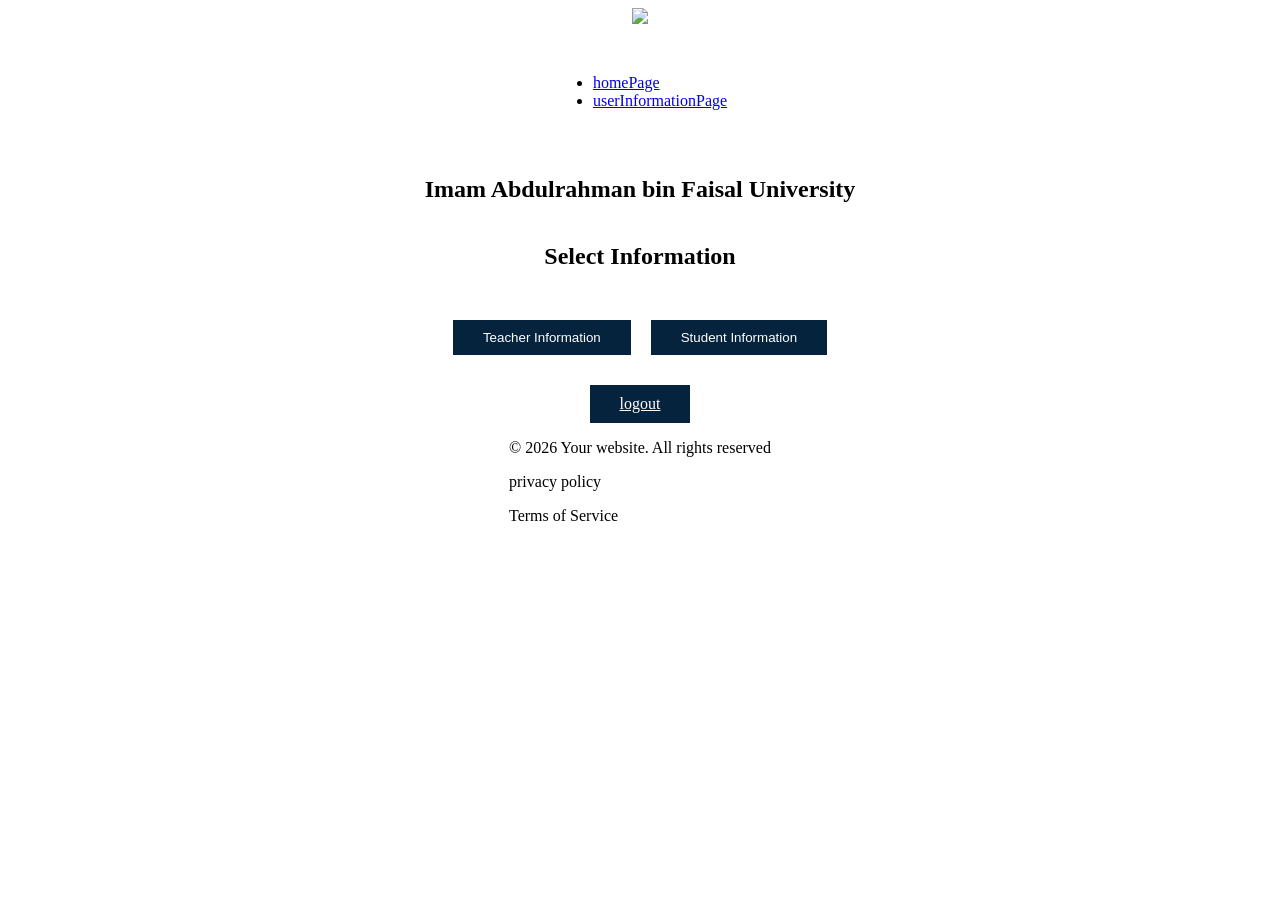
==== userInformationPage.html @ b1dced25 "Add files via upload" ====
<!DOCTYPE html>
<html style="font-size: 16px;" lang="en">
<head>
    <meta name="viewport" content="width=device-width, initial-scale=1.0">
    <meta charset="utf-8">
    <meta name="keywords" content="Imam Abdulrahman bin Faisal University, Select Information">
    <meta name="description" content="">
    <title>userInformationPage</title>
    
    <link rel="stylesheet" href="nicepage.css" media="screen">
    <link rel="stylesheet" href="userInformationPage.css" media="screen">
    
    <script class="u-script" type="text/javascript" src="jquery.js" defer=""></script>
    <script class="u-script" type="text/javascript" src="nicepage.js" defer=""></script>
    
    <meta name="generator" content="Nicepage 8.4.14, nicepage.com">
    <link id="u-page-google-font" rel="stylesheet" href="https://fonts.googleapis.com/css2?family=Roboto:wght@100;400;700&family=Open+Sans:wght@300;400;700">
    
    <style>
        /* --- Layout & Flexbox Styles --- */
        .u-sheet-1 {
            display: flex !important;
            flex-direction: column !important;
            align-items: center !important;
            gap: 30px !important;
        }

        /* --- Buttons Wrapper Style --- */
        .buttons-wrapper {
            display: flex !important;
            flex-direction: row !important;
            justify-content: center !important;
            gap: 20px !important;
            width: 100%;
        }

        /* --- Custom Button Styling --- */
        .u-btn {
            background-color: #06233E !important;
            color: white !important;
            border: none !important;
            position: static !important;
            margin: 0 !important;
            padding: 10px 30px !important;
            cursor: pointer;
        }

        /* --- Table Container (Hidden by Default) --- */
        .table-container {
            display: none; 
            width: 80% !important;
            margin: 20px auto !important;
        }

        /* --- Standard Table Styling --- */
        table {
            border-collapse: collapse;
            text-align: center;
            width: 100%;
            background-color: white;
        }
        table th {
            background-color: #06233E;
            color: white;
            padding: 15px;
        }
        table td {
            padding: 10px;
            border: 1px solid #ddd;
        }
    </style>

    <script>
        /**
         * Function to toggle table visibility
         * @param {string} tableId - The ID of the table to be displayed
         */
        function showTable(tableId) {
            // Hide all table containers first
            document.getElementById('teacherTable').style.display = 'none';
            document.getElementById('studentTable').style.display = 'none';
            
            // Show the specific table based on the passed ID
            document.getElementById(tableId).style.display = 'block';
        }
    </script>
</head>

<body class="u-body u-clearfix u-xl-mode">
    <header class="u-clearfix u-color-var u-header" id="header">
        <div class="u-clearfix u-sheet u-sheet-1">
            <a href="#" class="u-align-center u-image u-logo u-image-1">
                <img src="images/images.jpg" class="u-logo-image u-logo-image-1">
            </a>
            
            <nav class="u-align-right u-menu u-menu-one-level u-offcanvas u-menu-1">
                <div class="u-nav-container">
                    <ul class="u-nav u-unstyled u-nav-1">
                        <li class="u-nav-item"><a class="u-button-style u-nav-link" href="#" onclick="alert('You cannot return to the home page until you log out');">homePage</a></li>
                        <li class="u-nav-item"><a class="u-button-style u-nav-link" href="userInformationPage.html">userInformationPage</a></li>
                    </ul>
                </div>
            </nav>
            <h2 class="u-align-center u-text u-text-body-alt-color u-text-1">Imam Abdulrahman bin Faisal University</h2>
        </div>
    </header>

    <section class="u-clearfix u-color-var u-section-1" id="block-3">
        <div class="u-clearfix u-sheet u-sheet-1">
            <h1 class="u-text u-text-default u-text-1">Select Information</h1>
            
            <div class="buttons-wrapper">
                <button onclick="showTable('teacherTable')" class="u-btn u-btn-round u-button-style u-radius">Teacher Information</button>
                <button onclick="showTable('studentTable')" class="u-btn u-btn-round u-button-style u-radius">Student Information</button>
            </div>

            <div id="teacherTable" class="table-container">
                <table>
                    <thead>
                        <tr>
                            <th>class_id</th>
                            <th>classname</th>
                            <th>teachername</th>
                            <th>coursename</th>
                        </tr>
                    </thead>
                    <tbody>
                        <tr><td>101</td><td>C201</td><td>Khaled</td><td>Management</td></tr>
                        <tr><td>102</td><td>C202</td><td>Ahmed</td><td>Software</td></tr>
                        <tr><td>103</td><td>C203</td><td>Emaan</td><td>IT</td></tr>
                    </tbody>
                </table>
            </div>

            <div id="studentTable" class="table-container">
                <table>
                    <thead>
                        <tr>
                            <th>room_id</th>
                            <th>roomnumber</th>
                            <th>capacity</th>
                            <th>roomtype</th>
                        </tr>
                    </thead>
                    <tbody>
                        <tr><td>801</td><td>A801</td><td>15</td><td>Lab</td></tr>
                        <tr><td>802</td><td>A802</td><td>25</td><td>Hall</td></tr>
                        <tr><td>803</td><td>B801</td><td>30</td><td>Workshop</td></tr>
                    </tbody>
                </table>
            </div>

            <a href="./" class="u-btn u-btn-round u-button-style u-radius u-btn-3">logout</a>
        </div>
    </section>

    <footer class="u-align-center u-clearfix u-color-var u-footer" id="footer">
        <div class="u-clearfix u-sheet u-sheet-1">
            <div class="u-expanded-width u-list u-list-1">
                <div class="u-repeater u-repeater-1">
                    <div class="u-container-style u-list-item u-repeater-item">
                        <div class="u-container-layout u-valign-middle-xl">
                            <p class="u-align-center u-text-body-alt-color">© 2026 Your website. All rights reserved</p>
                        </div>
                    </div>
                    <div class="u-container-style u-list-item u-repeater-item">
                        <div class="u-container-layout u-valign-middle-xl">
                            <p class="u-align-center u-text-body-alt-color">privacy policy</p>
                        </div>
                    </div>
                    <div class="u-container-style u-list-item u-repeater-item">
                        <div class="u-container-layout u-valign-middle-xl">
                            <p class="u-align-center u-text-body-alt-color">Terms of Service</p>
                        </div>
                    </div>
                </div>
            </div>
        </div>
    </footer>
</body>
</html>
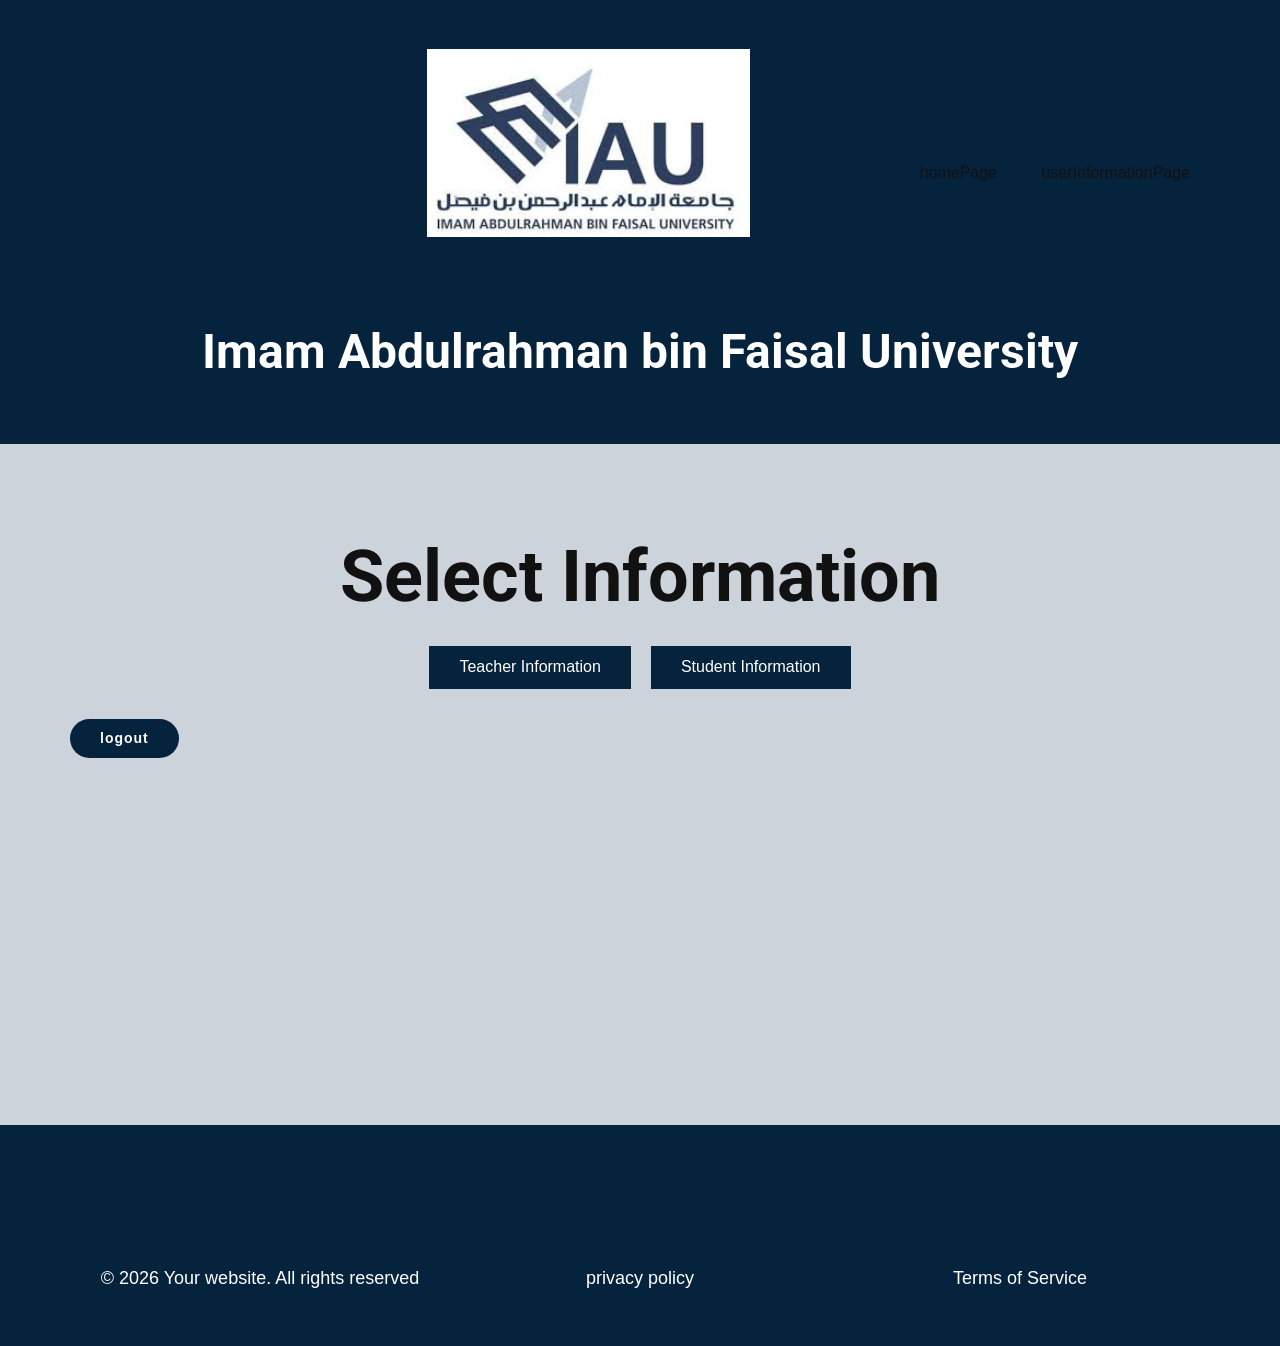
==== commit 047e412c: "userInformationPage.html" ====
--- a/userInformationPage.html
+++ b/userInformationPage.html
@@ -89,9 +89,9 @@
 <body class="u-body u-clearfix u-xl-mode">
     <header class="u-clearfix u-color-var u-header" id="header">
         <div class="u-clearfix u-sheet u-sheet-1">
-            <a href="#" class="u-align-center u-image u-logo u-image-1">
-                <img src="images/images.jpg" class="u-logo-image u-logo-image-1">
-            </a>
+<a href="#" class="u-align-center u-image u-logo u-image-1" data-image-width="295" data-image-height="171">
+    <img src="images.jpg" onerror="this.src='images/images.jpg'" class="u-logo-image u-logo-image-1">
+</a>
             
             <nav class="u-align-right u-menu u-menu-one-level u-offcanvas u-menu-1">
                 <div class="u-nav-container">
@@ -178,4 +178,4 @@
         </div>
     </footer>
 </body>
-</html>+</html>
--- a/nicepage.css
+++ b/nicepage.css
@@ -0,0 +1,46645 @@
+/*begin-commonstyles library*//*!
+ * froala_editor v4.0.6 (https://www.froala.com/wysiwyg-editor)
+ * License https://froala.com/wysiwyg-editor/terms/
+ * Copyright 2014-2021 Froala Labs
+ */
+
+.fr-clearfix::after {
+  clear: both;
+  display: block;
+  content: "";
+  height: 0; }
+
+.fr-hide-by-clipping {
+  position: absolute;
+  width: 1px;
+  height: 1px;
+  padding: 0;
+  margin: -1px;
+  overflow: hidden;
+  clip: rect(0, 0, 0, 0);
+  border: 0; }
+
+.fr-view img.fr-rounded, .fr-view .fr-img-caption.fr-rounded img {
+  border-radius: 10px;
+  -moz-border-radius: 10px;
+  -webkit-border-radius: 10px;
+  -moz-background-clip: padding;
+  -webkit-background-clip: padding-box;
+  background-clip: padding-box; }
+
+.fr-view img.fr-shadow, .fr-view .fr-img-caption.fr-shadow img {
+  -webkit-box-shadow: 10px 10px 5px 0px #cccccc;
+  -moz-box-shadow: 10px 10px 5px 0px #cccccc;
+  box-shadow: 10px 10px 5px 0px #cccccc; }
+
+.fr-view img.fr-bordered, .fr-view .fr-img-caption.fr-bordered img {
+  border: solid 5px #CCC; }
+
+.fr-view img.fr-bordered {
+  -webkit-box-sizing: content-box;
+  -moz-box-sizing: content-box;
+  box-sizing: content-box; }
+
+.fr-view .fr-img-caption.fr-bordered img {
+  -webkit-box-sizing: border-box;
+  -moz-box-sizing: border-box;
+  box-sizing: border-box; }
+
+.fr-view {
+  word-wrap: break-word; }
+  .fr-view span[style~="color:"] a {
+    color: inherit; }
+  .fr-view strong {
+    font-weight: 700; }
+  .fr-view table[border='0'] td:not([class]), .fr-view table[border='0'] th:not([class]), .fr-view table[border='0'] td[class=""], .fr-view table[border='0'] th[class=""] {
+    border-width: 0px; }
+  .fr-view table {
+    border: none;
+    border-collapse: collapse;
+    empty-cells: show;
+    max-width: 100%; }
+    .fr-view table td {
+      min-width: 5px; }
+    .fr-view table.fr-dashed-borders td, .fr-view table.fr-dashed-borders th {
+      border-style: dashed; }
+    .fr-view table.fr-alternate-rows tbody tr:nth-child(2n) {
+      background: whitesmoke; }
+    .fr-view table td, .fr-view table th {
+      border: 1px solid #DDD; }
+      .fr-view table td:empty, .fr-view table th:empty {
+        height: 20px; }
+      .fr-view table td.fr-highlighted, .fr-view table th.fr-highlighted {
+        border: 1px double red; }
+      .fr-view table td.fr-thick, .fr-view table th.fr-thick {
+        border-width: 2px; }
+    .fr-view table th {
+      background: #ececec; }
+  .fr-view hr {
+    clear: both;
+    user-select: none;
+    -o-user-select: none;
+    -moz-user-select: none;
+    -khtml-user-select: none;
+    -webkit-user-select: none;
+    -ms-user-select: none;
+    break-after: always;
+    page-break-after: always; }
+  .fr-view .fr-file {
+    position: relative; }
+    .fr-view .fr-file::after {
+      position: relative;
+      content: "\1F4CE";
+      font-weight: normal; }
+  .fr-view pre {
+    white-space: pre-wrap;
+    word-wrap: break-word;
+    overflow: visible; }
+/*  .fr-view[dir="rtl"] blockquote {
+    border-left: none;
+    border-right: solid 2px #5E35B1;
+    margin-right: 0;
+    padding-right: 5px;
+    padding-left: 0; }
+    .fr-view[dir="rtl"] blockquote blockquote {
+      border-color: #00BCD4; }
+      .fr-view[dir="rtl"] blockquote blockquote blockquote {
+        border-color: #43A047; }
+  .fr-view blockquote {
+    border-left: solid 2px #5E35B1;
+    margin-left: 0;
+    padding-left: 5px;
+    color: #5E35B1; }
+    .fr-view blockquote blockquote {
+      border-color: #00BCD4;
+      color: #00BCD4; }
+      .fr-view blockquote blockquote blockquote {
+        border-color: #43A047;
+        color: #43A047; } */
+  .fr-view span.fr-emoticon {
+    font-weight: normal;
+    font-family: "Apple Color Emoji","Segoe UI Emoji","NotoColorEmoji","Segoe UI Symbol","Android Emoji","EmojiSymbols";
+    display: inline;
+    line-height: 0; }
+    .fr-view span.fr-emoticon.fr-emoticon-img {
+      background-repeat: no-repeat !important;
+      font-size: inherit;
+      height: 1em;
+      width: 1em;
+      min-height: 20px;
+      min-width: 20px;
+      display: inline-block;
+      margin: -.1em .1em .1em;
+      line-height: 1;
+      vertical-align: middle; }
+  .fr-view .fr-text-gray {
+    color: #AAA !important; }
+  .fr-view .fr-text-bordered {
+    border-top: solid 1px #222;
+    border-bottom: solid 1px #222;
+    padding: 10px 0; }
+  .fr-view .fr-text-spaced {
+    letter-spacing: 1px; }
+  .fr-view .fr-text-uppercase {
+    text-transform: uppercase; }
+  .fr-view .fr-class-highlighted {
+    background-color: #ffff00; }
+  .fr-view .fr-class-code {
+    border-color: #cccccc;
+    border-radius: 2px;
+    -moz-border-radius: 2px;
+    -webkit-border-radius: 2px;
+    -moz-background-clip: padding;
+    -webkit-background-clip: padding-box;
+    background-clip: padding-box;
+    background: #f5f5f5;
+    padding: 10px;
+    font-family: "Courier New", Courier, monospace; }
+  .fr-view .fr-class-transparency {
+    opacity: 0.5; }
+  .fr-view img {
+    position: relative;
+    max-width: 100%; }
+    .fr-view img.fr-dib {
+      margin: 10px auto;
+      display: block;
+      float: none;
+      vertical-align: top; }
+      .fr-view img.fr-dib.fr-fil {
+        margin-left: 0;
+        text-align: left; }
+      .fr-view img.fr-dib.fr-fir {
+        margin-right: 0;
+        text-align: right; }
+    .fr-view img.fr-dii {
+      display: inline-block;
+      float: none;
+      vertical-align: bottom;
+      margin-left: 5px;
+      margin-right: 5px;
+      max-width: calc(100% - (2 * 5px)); }
+      .fr-view img.fr-dii.fr-fil {
+        float: left;
+        margin: 10px 15px 10px 0;
+        max-width: calc(100% - 5px); }
+      .fr-view img.fr-dii.fr-fir {
+        float: right;
+        margin: 10px 0 10px 15px;
+        max-width: calc(100% - 5px); }
+  .fr-view span.fr-img-caption {
+    position: relative;
+    max-width: 100%; }
+    .fr-view span.fr-img-caption.fr-dib {
+      margin: 5px auto;
+      display: block;
+      float: none;
+      vertical-align: top; }
+      .fr-view span.fr-img-caption.fr-dib.fr-fil {
+        margin-left: 0;
+        text-align: left; }
+      .fr-view span.fr-img-caption.fr-dib.fr-fir {
+        margin-right: 0;
+        text-align: right; }
+    .fr-view span.fr-img-caption.fr-dii {
+      display: inline-block;
+      float: none;
+      vertical-align: bottom;
+      margin-left: 5px;
+      margin-right: 5px;
+      max-width: calc(100% - (2 * 5px)); }
+      .fr-view span.fr-img-caption.fr-dii.fr-fil {
+        float: left;
+        margin: 5px 5px 5px 0;
+        max-width: calc(100% - 5px); }
+      .fr-view span.fr-img-caption.fr-dii.fr-fir {
+        float: right;
+        margin: 5px 0 5px 5px;
+        max-width: calc(100% - 5px); }
+  .fr-view .fr-video {
+    text-align: center;
+    position: relative; }
+    .fr-view .fr-video.fr-rv {
+      padding-bottom: 56.25%;
+      padding-top: 30px;
+      height: 0;
+      overflow: hidden; }
+      .fr-view .fr-video.fr-rv > iframe, .fr-view .fr-video.fr-rv object, .fr-view .fr-video.fr-rv embed {
+        position: absolute !important;
+        top: 0;
+        left: 0;
+        width: 100%;
+        height: 100%; }
+    .fr-view .fr-video > * {
+      -webkit-box-sizing: content-box;
+      -moz-box-sizing: content-box;
+      box-sizing: content-box;
+      max-width: 100%;
+      border: none; }
+    .fr-view .fr-video.fr-dvb {
+      display: block;
+      clear: both; }
+      .fr-view .fr-video.fr-dvb.fr-fvl {
+        text-align: left; }
+      .fr-view .fr-video.fr-dvb.fr-fvr {
+        text-align: right; }
+    .fr-view .fr-video.fr-dvi {
+      display: inline-block; }
+      .fr-view .fr-video.fr-dvi.fr-fvl {
+        float: left; }
+      .fr-view .fr-video.fr-dvi.fr-fvr {
+        float: right; }
+  .fr-view a.fr-strong {
+    font-weight: 700; }
+  .fr-view a.fr-green {
+    color: green; }
+  .fr-view .fr-img-caption {
+    text-align: center; }
+    .fr-view .fr-img-caption .fr-img-wrap {
+      padding: 0;
+      margin: auto;
+      text-align: center;
+      width: 100%; }
+      .fr-view .fr-img-caption .fr-img-wrap a {
+        display: block; }
+      .fr-view .fr-img-caption .fr-img-wrap img {
+        display: block;
+        margin: auto;
+        width: 100%; }
+      .fr-view .fr-img-caption .fr-img-wrap > span {
+        margin: auto;
+        display: block;
+        padding: 5px 5px 10px;
+        font-size: 14px;
+        font-weight: initial;
+        -webkit-box-sizing: border-box;
+        -moz-box-sizing: border-box;
+        box-sizing: border-box;
+        -webkit-opacity: 0.9;
+        -moz-opacity: 0.9;
+        opacity: 0.9;
+        -ms-filter: "progid:DXImageTransform.Microsoft.Alpha(Opacity=0)";
+        width: 100%;
+        text-align: center; }
+  .fr-view button.fr-rounded, .fr-view input.fr-rounded, .fr-view textarea.fr-rounded {
+    border-radius: 10px;
+    -moz-border-radius: 10px;
+    -webkit-border-radius: 10px;
+    -moz-background-clip: padding;
+    -webkit-background-clip: padding-box;
+    background-clip: padding-box; }
+  .fr-view button.fr-large, .fr-view input.fr-large, .fr-view textarea.fr-large {
+    font-size: 24px; }
+
+/**
+ * Image style.
+ */
+a.fr-view.fr-strong {
+  font-weight: 700; }
+a.fr-view.fr-green {
+  color: green; }
+
+/**
+ * Link style.
+ */
+img.fr-view {
+  position: relative;
+  max-width: 100%; }
+  img.fr-view.fr-dib {
+    margin: 5px auto;
+    display: block;
+    float: none;
+    vertical-align: top; }
+    img.fr-view.fr-dib.fr-fil {
+      margin-left: 0;
+      text-align: left; }
+    img.fr-view.fr-dib.fr-fir {
+      margin-right: 0;
+      text-align: right; }
+  img.fr-view.fr-dii {
+    display: inline-block;
+    float: none;
+    vertical-align: bottom;
+    margin-left: 5px;
+    margin-right: 5px;
+    max-width: calc(100% - (2 * 5px)); }
+    img.fr-view.fr-dii.fr-fil {
+      float: left;
+      margin: 5px 5px 5px 0;
+      max-width: calc(100% - 5px); }
+    img.fr-view.fr-dii.fr-fir {
+      float: right;
+      margin: 5px 0 5px 5px;
+      max-width: calc(100% - 5px); }
+
+span.fr-img-caption.fr-view {
+  position: relative;
+  max-width: 100%; }
+  span.fr-img-caption.fr-view.fr-dib {
+    margin: 5px auto;
+    display: block;
+    float: none;
+    vertical-align: top; }
+    span.fr-img-caption.fr-view.fr-dib.fr-fil {
+      margin-left: 0;
+      text-align: left; }
+    span.fr-img-caption.fr-view.fr-dib.fr-fir {
+      margin-right: 0;
+      text-align: right; }
+  span.fr-img-caption.fr-view.fr-dii {
+    display: inline-block;
+    float: none;
+    vertical-align: bottom;
+    margin-left: 5px;
+    margin-right: 5px;
+    max-width: calc(100% - (2 * 5px)); }
+    span.fr-img-caption.fr-view.fr-dii.fr-fil {
+      float: left;
+      margin: 5px 5px 5px 0;
+      max-width: calc(100% - 5px); }
+    span.fr-img-caption.fr-view.fr-dii.fr-fir {
+      float: right;
+      margin: 5px 0 5px 5px;
+      max-width: calc(100% - 5px); }
+/*end-commonstyles library*/@charset "UTF-8";
+.u-hidden-block {
+  visibility: hidden!important;
+}
+.u-locked-block {
+  pointer-events: none!important;
+}
+/*! normalize.css v4.1.1 | MIT License | github.com/necolas/normalize.css */
+html {
+  font-family: sans-serif;
+  -ms-text-size-adjust: 100%;
+  -webkit-text-size-adjust: 100%;
+}
+body {
+  margin: 0;
+}
+article,
+aside,
+details,
+figcaption,
+figure,
+footer,
+header,
+main,
+menu,
+nav,
+section,
+summary {
+  display: block;
+}
+audio,
+canvas,
+progress,
+video {
+  display: inline-block;
+}
+audio:not([controls]) {
+  display: none;
+  height: 0;
+}
+progress {
+  vertical-align: baseline;
+}
+template,
+[hidden] {
+  display: none;
+}
+a {
+  background-color: transparent;
+  -webkit-text-decoration-skip: objects;
+}
+a:active,
+a:hover {
+  outline-width: 0;
+}
+abbr[title] {
+  border-bottom: none;
+  text-decoration: underline;
+}
+b,
+strong {
+  font-weight: inherit;
+  font-weight: bold;
+}
+dfn {
+  font-style: italic;
+}
+h1 {
+  font-size: 2em;
+  margin: 0.67em 0;
+}
+mark {
+  background-color: #ff0;
+  color: #000;
+}
+small {
+  font-size: 80%;
+}
+sub,
+sup {
+  font-size: 75%;
+  line-height: 0;
+  position: relative;
+  vertical-align: baseline;
+}
+sub {
+  bottom: -0.25em;
+}
+sup {
+  top: -0.5em;
+}
+img {
+  border-style: none;
+}
+svg:not(:root) {
+  overflow: hidden;
+}
+code,
+kbd,
+pre,
+samp {
+  font-family: monospace,monospace;
+  font-size: 1em;
+}
+hr {
+  box-sizing: content-box;
+  height: 0;
+  overflow: visible;
+}
+button,
+input,
+optgroup,
+select,
+textarea {
+  color: inherit;
+  font: inherit;
+  margin: 0;
+}
+optgroup {
+  font-weight: 700;
+}
+button,
+input {
+  overflow: visible;
+}
+button,
+select {
+  text-transform: none;
+}
+button,
+html [type="button"],
+[type="reset"],
+[type="submit"] {
+  -webkit-appearance: button;
+}
+button::-moz-focus-inner,
+[type="button"]::-moz-focus-inner,
+[type="reset"]::-moz-focus-inner,
+[type="submit"]::-moz-focus-inner {
+  border-style: none;
+  padding: 0;
+}
+button:-moz-focusring,
+[type="button"]:-moz-focusring,
+[type="reset"]:-moz-focusring,
+[type="submit"]:-moz-focusring {
+  outline: 1px dotted ButtonText;
+}
+fieldset {
+  border: 1px solid silver;
+  margin: 0 2px;
+  padding: 0.35em 0.625em 0.75em;
+}
+legend {
+  box-sizing: border-box;
+  color: inherit;
+  display: table;
+  max-width: 100%;
+  padding: 0;
+  white-space: normal;
+}
+textarea {
+  overflow: auto;
+  outline: none;
+}
+button,
+select,
+input,
+textarea {
+  outline: none;
+}
+[type="checkbox"],
+[type="radio"] {
+  box-sizing: border-box;
+  padding: 0;
+}
+[type="number"]::-webkit-inner-spin-button,
+[type="number"]::-webkit-outer-spin-button {
+  height: auto;
+}
+[type="search"] {
+  -webkit-appearance: textfield;
+  outline-offset: -2px;
+}
+[type="search"]::-webkit-search-cancel-button,
+[type="search"]::-webkit-search-decoration {
+  -webkit-appearance: none;
+}
+::-webkit-input-placeholder {
+  color: inherit;
+  opacity: 0.54;
+}
+::-webkit-file-upload-button {
+  -webkit-appearance: button;
+  font: inherit;
+}
+ul,
+ol {
+  padding-left: 20px;
+}
+/* Fade effect */
+/* Over effect */
+/* Slide effect */
+/* Over and Slide effect */
+/* Flip Left effect */
+/* Flip Right effect */
+/* Flip Top effect */
+/* Flip Bottom effect */
+/* Wobble Left effect */
+/* Wobble Right effect */
+/* Wobble top effect */
+/* Wobble bottom effect */
+/* Zoom and Rotate Effects */
+/* Utility */
+.u-over-slide {
+  position: absolute;
+  left: 0;
+  top: 0;
+  width: 100%;
+  height: 100%;
+}
+.u-background-effect {
+  overflow: hidden;
+}
+.u-background-effect ~ .u-container-layout {
+  cursor: pointer;
+}
+/* Fade effect */
+.u-effect-fade .u-over-slide {
+  opacity: 0;
+  transition: all 500ms ease;
+}
+.u-effect-fade:hover .u-over-slide,
+.u-effect-fade.u-effect-active .u-over-slide {
+  opacity: 1;
+}
+/* Over effect */
+.u-effect-over-left .u-over-slide {
+  transform: translate(-100%, 0);
+  transition: all 500ms ease;
+}
+.u-effect-over-left:hover .u-over-slide,
+.u-effect-over-left.u-effect-active .u-over-slide {
+  transform: translate(0, 0);
+}
+.u-effect-over-right .u-over-slide {
+  transform: translate(100%, 0);
+  transition: all 500ms ease;
+}
+.u-effect-over-right:hover .u-over-slide,
+.u-effect-over-right.u-effect-active .u-over-slide {
+  transform: translate(0, 0);
+}
+.u-effect-over-top .u-over-slide {
+  transform: translate(0, -100%);
+  transition: all 500ms ease;
+}
+.u-effect-over-top:hover .u-over-slide,
+.u-effect-over-top.u-effect-active .u-over-slide {
+  transform: translate(0, 0);
+}
+.u-effect-over-bottom .u-over-slide {
+  transform: translate(0, 100%);
+  transition: all 500ms ease;
+}
+.u-effect-over-bottom:hover .u-over-slide,
+.u-effect-over-bottom.u-effect-active .u-over-slide {
+  transform: translate(0, 0);
+}
+.u-effect-over-topleft .u-over-slide {
+  transform: translate(-100%, -100%);
+  transition: all 500ms ease;
+}
+.u-effect-over-topleft:hover .u-over-slide,
+.u-effect-over-topleft.u-effect-active .u-over-slide {
+  transform: translate(0, 0);
+}
+.u-effect-over-topright .u-over-slide {
+  transform: translate(100%, -100%);
+  transition: all 500ms ease;
+}
+.u-effect-over-topright:hover .u-over-slide,
+.u-effect-over-topright.u-effect-active .u-over-slide {
+  transform: translate(0, 0);
+}
+.u-effect-over-bottomleft .u-over-slide {
+  transform: translate(-100%, 100%);
+  transition: all 500ms ease;
+}
+.u-effect-over-bottomleft:hover .u-over-slide,
+.u-effect-over-bottomleft.u-effect-active .u-over-slide {
+  transform: translate(0, 0);
+}
+.u-effect-over-bottomright .u-over-slide {
+  transform: translate(100%, 100%);
+  transition: all 500ms ease;
+}
+.u-effect-over-bottomright:hover .u-over-slide,
+.u-effect-over-bottomright.u-effect-active .u-over-slide {
+  transform: translate(0, 0);
+}
+/* Slide effect */
+.u-effect-slide-left .u-over-slide {
+  transform: translate(-100%, 0);
+  transition: all 500ms ease;
+}
+.u-effect-slide-left:hover .u-over-slide,
+.u-effect-slide-left.u-effect-active .u-over-slide {
+  transform: translate(0, 0);
+}
+.u-effect-slide-left .u-back-slide {
+  transition: all 500ms ease;
+}
+.u-effect-slide-left:hover .u-back-slide,
+.u-effect-slide-left.u-effect-active .u-back-slide {
+  transform: translate(100%, 0);
+}
+.u-effect-slide-right .u-over-slide {
+  transform: translate(100%, 0);
+  transition: all 500ms ease;
+}
+.u-effect-slide-right:hover .u-over-slide,
+.u-effect-slide-right.u-effect-active .u-over-slide {
+  transform: translate(0, 0);
+}
+.u-effect-slide-right .u-back-slide {
+  transition: all 500ms ease;
+}
+.u-effect-slide-right:hover .u-back-slide,
+.u-effect-slide-right.u-effect-active .u-back-slide {
+  transform: translate(-100%, 0);
+}
+.u-effect-slide-top .u-over-slide {
+  transform: translate(0, -100%);
+  transition: all 500ms ease;
+}
+.u-effect-slide-top:hover .u-over-slide,
+.u-effect-slide-top.u-effect-active .u-over-slide {
+  transform: translate(0, 0);
+}
+.u-effect-slide-top .u-back-slide {
+  transition: all 500ms ease;
+}
+.u-effect-slide-top:hover .u-back-slide,
+.u-effect-slide-top.u-effect-active .u-back-slide {
+  transform: translate(0, 100%);
+}
+.u-effect-slide-bottom .u-over-slide {
+  transform: translate(0, 100%);
+  transition: all 500ms ease;
+}
+.u-effect-slide-bottom:hover .u-over-slide,
+.u-effect-slide-bottom.u-effect-active .u-over-slide {
+  transform: translate(0, 0);
+}
+.u-effect-slide-bottom .u-back-slide {
+  transition: all 500ms ease;
+}
+.u-effect-slide-bottom:hover .u-back-slide,
+.u-effect-slide-bottom.u-effect-active .u-back-slide {
+  transform: translate(0, -100%);
+}
+.u-effect-slide-topleft .u-over-slide {
+  transform: translate(-100%, -100%);
+  transition: all 500ms ease;
+}
+.u-effect-slide-topleft:hover .u-over-slide,
+.u-effect-slide-topleft.u-effect-active .u-over-slide {
+  transform: translate(0, 0);
+}
+.u-effect-slide-topleft .u-back-slide {
+  transition: all 500ms ease;
+}
+.u-effect-slide-topleft:hover .u-back-slide,
+.u-effect-slide-topleft.u-effect-active .u-back-slide {
+  transform: translate(100%, 100%);
+}
+.u-effect-slide-topright .u-over-slide {
+  transform: translate(100%, -100%);
+  transition: all 500ms ease;
+}
+.u-effect-slide-topright:hover .u-over-slide,
+.u-effect-slide-topright.u-effect-active .u-over-slide {
+  transform: translate(0, 0);
+}
+.u-effect-slide-topright .u-back-slide {
+  transition: all 500ms ease;
+}
+.u-effect-slide-topright:hover .u-back-slide,
+.u-effect-slide-topright.u-effect-active .u-back-slide {
+  transform: translate(-100%, 100%);
+}
+.u-effect-slide-bottomleft .u-over-slide {
+  transform: translate(-100%, 100%);
+  transition: all 500ms ease;
+}
+.u-effect-slide-bottomleft:hover .u-over-slide,
+.u-effect-slide-bottomleft.u-effect-active .u-over-slide {
+  transform: translate(0, 0);
+}
+.u-effect-slide-bottomleft .u-back-slide {
+  transition: all 500ms ease;
+}
+.u-effect-slide-bottomleft:hover .u-back-slide,
+.u-effect-slide-bottomleft.u-effect-active .u-back-slide {
+  transform: translate(100%, -100%);
+}
+.u-effect-slide-bottomright .u-over-slide {
+  transform: translate(100%, 100%);
+  transition: all 500ms ease;
+}
+.u-effect-slide-bottomright:hover .u-over-slide,
+.u-effect-slide-bottomright.u-effect-active .u-over-slide {
+  transform: translate(0, 0);
+}
+.u-effect-slide-bottomright .u-back-slide {
+  transition: all 500ms ease;
+}
+.u-effect-slide-bottomright:hover .u-back-slide,
+.u-effect-slide-bottomright.u-effect-active .u-back-slide {
+  transform: translate(-100%, -100%);
+}
+/* Flip */
+.u-effect-flip-left,
+.u-effect-flip-left .u-slidesWrapper {
+  perspective: 300px;
+}
+.u-effect-flip-left .u-over-slide {
+  opacity: 0;
+  transform: rotateY(180deg);
+  transform-origin: center left;
+  transition: transform 500ms ease, transform-origin 500ms ease, opacity 0ms ease 500ms;
+}
+.u-effect-flip-left:hover .u-over-slide,
+.u-effect-flip-left.u-effect-active .u-over-slide {
+  opacity: 1;
+  transform: rotateY(0deg);
+  transition: transform 500ms ease, transform-origin 500ms ease;
+}
+.u-effect-flip-right,
+.u-effect-flip-right .u-slidesWrapper {
+  perspective: 300px;
+}
+.u-effect-flip-right .u-over-slide {
+  opacity: 0;
+  transform: rotateY(-180deg);
+  transform-origin: center right;
+  transition: transform 500ms ease, transform-origin 500ms ease, opacity 0ms ease 500ms;
+}
+.u-effect-flip-right:hover .u-over-slide,
+.u-effect-flip-right.u-effect-active .u-over-slide {
+  opacity: 1;
+  transform: rotateY(0deg);
+  transition: transform 500ms ease, transform-origin 500ms ease;
+}
+.u-effect-flip-top,
+.u-effect-flip-top .u-slidesWrapper {
+  perspective: 300px;
+}
+.u-effect-flip-top .u-over-slide {
+  opacity: 0;
+  transform: rotateX(-180deg);
+  transform-origin: center top;
+  transition: transform 500ms ease, transform-origin 500ms ease, opacity 0ms ease 500ms;
+}
+.u-effect-flip-top:hover .u-over-slide,
+.u-effect-flip-top.u-effect-active .u-over-slide {
+  opacity: 1;
+  transform: rotateX(0deg);
+  transition: transform 500ms ease, transform-origin 500ms ease;
+}
+.u-effect-flip-bottom,
+.u-effect-flip-bottom .u-slidesWrapper {
+  perspective: 300px;
+}
+.u-effect-flip-bottom .u-over-slide {
+  opacity: 0;
+  transform: rotateX(180deg);
+  transform-origin: center bottom;
+  transition: transform 500ms ease, transform-origin 500ms ease, opacity 0ms ease 500ms;
+}
+.u-effect-flip-bottom:hover .u-over-slide,
+.u-effect-flip-bottom.u-effect-active .u-over-slide {
+  opacity: 1;
+  transform: rotateX(0deg);
+  transition: transform 500ms ease, transform-origin 500ms ease;
+}
+/* Wooble */
+.u-effect-wobble-left,
+.u-effect-wobble-left .u-slidesWrapper {
+  perspective: 300px;
+}
+.u-effect-wobble-left .u-over-slide {
+  opacity: 0;
+  transform: rotateY(130deg);
+  transform-origin: center left;
+  transition: transform 500ms ease, transform-origin 500ms ease, opacity 0ms ease 500ms;
+}
+.u-effect-wobble-left:hover .u-over-slide,
+.u-effect-wobble-left.u-effect-active .u-over-slide {
+  opacity: 1;
+  transform: rotateY(0deg);
+  transform-origin: center right;
+  transition: transform 500ms ease, transform-origin 500ms ease;
+}
+.u-effect-wobble-right,
+.u-effect-wobble-right .u-slidesWrapper {
+  perspective: 300px;
+}
+.u-effect-wobble-right .u-over-slide {
+  opacity: 0;
+  transform: rotateY(-130deg);
+  transform-origin: center right;
+  transition: transform 500ms ease, transform-origin 500ms ease, opacity 0ms ease 500ms;
+}
+.u-effect-wobble-right:hover .u-over-slide,
+.u-effect-wobble-right.u-effect-active .u-over-slide {
+  opacity: 1;
+  transform: rotateY(0deg);
+  transform-origin: center left;
+  transition: transform 500ms ease, transform-origin 500ms ease;
+}
+.u-effect-wobble-top,
+.u-effect-wobble-top .u-slidesWrapper {
+  perspective: 300px;
+}
+.u-effect-wobble-top .u-over-slide {
+  opacity: 0;
+  transform: rotateX(-130deg);
+  transform-origin: center top;
+  transition: transform 500ms ease, transform-origin 500ms ease, opacity 0ms ease 500ms;
+}
+.u-effect-wobble-top:hover .u-over-slide,
+.u-effect-wobble-top.u-effect-active .u-over-slide {
+  opacity: 1;
+  transform: rotateX(0deg);
+  transform-origin: center bottom;
+  transition: transform 500ms ease, transform-origin 500ms ease;
+}
+.u-effect-wobble-bottom,
+.u-effect-wobble-bottom .u-slidesWrapper {
+  perspective: 300px;
+}
+.u-effect-wobble-bottom .u-over-slide {
+  opacity: 0;
+  transform: rotateX(130deg);
+  transform-origin: center bottom;
+  transition: transform 500ms ease, transform-origin 500ms ease, opacity 0ms ease 500ms;
+}
+.u-effect-wobble-bottom:hover .u-over-slide,
+.u-effect-wobble-bottom.u-effect-active .u-over-slide {
+  opacity: 1;
+  transform: rotateX(0deg);
+  transform-origin: center top;
+  transition: transform 500ms ease, transform-origin 500ms ease;
+}
+/* Zoom */
+.u-effect-zoom .u-over-slide {
+  transition: transform 500ms ease;
+  transform: scale(0, 0);
+}
+.u-effect-zoom:hover .u-over-slide,
+.u-effect-zoom.u-effect-active .u-over-slide {
+  transform: scale(1, 1);
+}
+.u-effect-hover-zoom .u-back-slide,
+.u-effect-hover-zoom .u-background-effect-image {
+  transition: transform 500ms ease;
+  transform: scale(1);
+}
+.u-effect-hover-zoom:hover .u-back-slide,
+.u-effect-hover-zoom:hover .u-background-effect-image,
+.u-effect-hover-zoom.u-effect-active .u-back-slide,
+.u-effect-hover-zoom.u-effect-active .u-background-effect-image {
+  transform: scale(var(--effect-scale));
+}
+.u-effect-hover-zoomOut .u-back-slide,
+.u-effect-hover-zoomOut .u-background-effect-image {
+  transition: transform 500ms ease;
+  transform: scale(var(--effect-scale));
+}
+.u-effect-hover-zoomOut:hover .u-back-slide,
+.u-effect-hover-zoomOut:hover .u-background-effect-image,
+.u-effect-hover-zoomOut.u-effect-active .u-back-slide,
+.u-effect-hover-zoomOut.u-effect-active .u-background-effect-image {
+  transform: scale(1);
+}
+.u-effect-hover-liftUp > .u-background-effect {
+  overflow: visible;
+}
+.u-effect-hover-liftUp .u-back-slide,
+.u-effect-hover-liftUp .u-background-effect-image {
+  transition: transform 500ms ease;
+  transform: scale(1);
+}
+.u-effect-hover-liftUp:hover .u-back-slide,
+.u-effect-hover-liftUp.u-effect-active .u-back-slide,
+.u-effect-hover-liftUp:hover .u-background-effect-image,
+.u-effect-hover-liftUp.u-effect-active .u-background-effect-image {
+  transform: scale(var(--effect-scale));
+  z-index: 1;
+}
+.u-effect-hover-liftUp:hover > .u-container-layout {
+  z-index: 2;
+}
+.u-effect-zoom-rotate .u-over-slide {
+  transition: transform 500ms ease;
+  transform: rotate(0deg) scale(0, 0);
+}
+.u-effect-zoom-rotate:hover .u-over-slide,
+.u-effect-zoom-rotate.u-effect-active .u-over-slide {
+  transform: rotate(360deg) scale(1, 1);
+}
+.u-effect-zoom-rotateX .u-over-slide {
+  transition: transform 500ms ease;
+  transform: rotateX(0deg) scale(0, 0);
+}
+.u-effect-zoom-rotateX:hover .u-over-slide,
+.u-effect-zoom-rotateX.u-effect-active .u-over-slide {
+  transform: rotateX(360deg) scale(1, 1);
+}
+.u-effect-zoom-rotateY .u-over-slide {
+  transition: transform 500ms ease;
+  transform: rotateY(0deg) scale(0, 0);
+}
+.u-effect-zoom-rotateY:hover .u-over-slide,
+.u-effect-zoom-rotateY.u-effect-active .u-over-slide {
+  transform: rotateY(360deg) scale(1, 1);
+}
+.u-effect-hover-slide .u-back-image,
+.u-effect-hover-slide .u-background-effect-image {
+  transition-duration: 500ms;
+  transition-timing-function: ease;
+  transition-property: left, right, top, bottom;
+}
+.u-effect-hover-slide .u-effect-hover-slide-direction-right {
+  left: auto;
+}
+.u-effect-hover-slide .u-effect-hover-slide-direction-up {
+  top: auto;
+}
+.u-effect-hover-slide:hover .u-back-image.u-effect-hover-slide-direction-left,
+.u-effect-hover-slide:hover .u-background-effect-image.u-effect-hover-slide-direction-left,
+.u-effect-hover-slide.u-effect-active .u-back-image.u-effect-hover-slide-direction-left,
+.u-effect-hover-slide.u-effect-active .u-background-effect-image.u-effect-hover-slide-direction-left {
+  left: 0 !important;
+}
+.u-effect-hover-slide:hover .u-back-image.u-effect-hover-slide-direction-right,
+.u-effect-hover-slide:hover .u-background-effect-image.u-effect-hover-slide-direction-right,
+.u-effect-hover-slide.u-effect-active .u-back-image.u-effect-hover-slide-direction-right,
+.u-effect-hover-slide.u-effect-active .u-background-effect-image.u-effect-hover-slide-direction-right {
+  right: 0 !important;
+}
+.u-effect-hover-slide:hover .u-back-image.u-effect-hover-slide-direction-up,
+.u-effect-hover-slide:hover .u-background-effect-image.u-effect-hover-slide-direction-up,
+.u-effect-hover-slide.u-effect-active .u-back-image.u-effect-hover-slide-direction-up,
+.u-effect-hover-slide.u-effect-active .u-background-effect-image.u-effect-hover-slide-direction-up {
+  bottom: 0 !important;
+}
+.u-effect-hover-slide:hover .u-back-image.u-effect-hover-slide-direction-down,
+.u-effect-hover-slide:hover .u-background-effect-image.u-effect-hover-slide-direction-down,
+.u-effect-hover-slide.u-effect-active .u-back-image.u-effect-hover-slide-direction-down,
+.u-effect-hover-slide.u-effect-active .u-background-effect-image.u-effect-hover-slide-direction-down {
+  top: 0 !important;
+}
+.u-btn {
+  /*display: inline-block;*/
+  display: table;
+  /*TODO maye need another solution for negative marin*/
+  cursor: pointer;
+  color: inherit;
+  font-size: inherit;
+  font-family: inherit;
+  line-height: inherit;
+  letter-spacing: inherit;
+  text-transform: inherit;
+  font-style: inherit;
+  font-weight: inherit;
+  text-decoration: none;
+  border: 0 none transparent;
+  outline: none !important;
+  background-color: transparent;
+  margin: 0;
+  -webkit-text-decoration-skip: objects;
+  font-style: initial;
+  white-space: nowrap;
+  -webkit-user-select: none;
+      -ms-user-select: none;
+          user-select: none;
+  vertical-align: middle;
+  text-align: center;
+  padding: 10px 30px;
+  border-radius: 0;
+  --border-radius: 0;
+  align-self: flex-start;
+}
+.u-btn:focus,
+.u-btn:active:focus,
+.u-btn.active:focus {
+  outline: thin dotted;
+  outline: 5px auto -webkit-focus-ring-color;
+  outline-offset: -2px;
+}
+.u-btn:hover,
+.u-btn:focus {
+  text-decoration: none;
+}
+.u-btn:active,
+.u-btn.active {
+  outline: 0;
+  background-image: none;
+}
+.u-btn.disabled,
+.u-btn[disabled] {
+  opacity: 0.6;
+}
+.u-btn-circle {
+  border-radius: 50%;
+}
+.u-button-style.u-border-no-right.u-border-no-left.u-border-no-bottom,
+.u-button-style.u-border-no-top.u-border-no-left.u-border-no-bottom,
+.u-button-style.u-border-no-top.u-border-no-right.u-border-no-bottom,
+.u-button-style.u-border-no-top.u-border-no-right.u-border-no-left,
+.u-btn-rectangle {
+  border-radius: 0 !important;
+}
+.u-button-style {
+  transition-property: background-color, color, border-color;
+}
+.u-text a,
+.u-post-content a,
+.u-product-control.u-text a {
+  font-size: inherit !important;
+  font-family: inherit !important;
+  line-height: inherit !important;
+  letter-spacing: inherit !important;
+  text-transform: inherit !important;
+}
+.u-metadata a {
+  color: inherit !important;
+  font-size: inherit !important;
+  font-family: inherit !important;
+  line-height: inherit !important;
+  letter-spacing: inherit !important;
+  text-transform: inherit !important;
+  font-style: inherit !important;
+  font-weight: inherit !important;
+  text-decoration: none !important;
+  border: 0 none transparent !important;
+  outline: none !important !important;
+  background-color: transparent !important;
+  margin: 0 !important;
+  -webkit-text-decoration-skip: objects !important;
+}
+.u-filter-item a,
+.u-nav-link,
+.u-tab-link {
+  font-size: inherit;
+  font-family: inherit;
+  line-height: inherit;
+  letter-spacing: inherit;
+  text-transform: inherit;
+  text-decoration: inherit;
+}
+.u-text:not(ul):not(ol):not(p):not(.u-post-content):not(.u-block-content):not(.u-product-desc):not(.u-cart-block-content):not(.u-checkout-block-content) a {
+  color: inherit;
+}
+.u-text:not(ul):not(ol):not(p):not(.u-post-content):not(.u-block-content):not(.u-product-desc):not(.u-cart-block-content):not(.u-checkout-block-content) a,
+.u-text:not(ul):not(ol):not(p):not(.u-post-content):not(.u-block-content):not(.u-product-desc):not(.u-cart-block-content):not(.u-checkout-block-content) a:hover {
+  text-decoration: none;
+}
+.u-link,
+a {
+  border-top-width: 0;
+  border-left-width: 0;
+  border-right-width: 0;
+}
+.u-link {
+  display: table;
+  border-style: solid;
+  border-bottom-width: 0;
+  white-space: nowrap;
+  align-self: flex-start;
+}
+.u-link,
+.u-link:hover,
+.u-link:focus {
+  text-decoration: none;
+}
+.u-link:focus,
+.u-link:active:focus,
+.u-link.active:focus {
+  outline: thin dotted;
+  outline: 5px auto -webkit-focus-ring-color;
+  outline-offset: -2px;
+}
+.u-underline,
+.u-underline:hover {
+  text-decoration: underline;
+  border-bottom-width: 0;
+}
+.u-no-underline,
+.u-no-underline:hover {
+  text-decoration: none;
+  border-bottom-width: 0;
+}
+.u-block-content > :first-child,
+.u-product-desc > :first-child,
+.u-product-tab-pane > :first-child,
+.u-post-content > :first-child {
+  margin-top: 0;
+}
+.u-block-content > :last-child,
+.u-product-desc > :last-child,
+.u-product-tab-pane > :last-child,
+.u-post-content > :last-child {
+  margin-bottom: 0;
+}
+.u-block-content p,
+.u-product-desc p,
+.u-product-tab-pane p,
+.u-post-content p {
+  text-decoration: inherit !important;
+  color: inherit !important;
+  font-style: inherit !important;
+  font-size: inherit !important;
+  font-weight: inherit !important;
+  font-family: inherit !important;
+  line-height: inherit !important;
+  letter-spacing: inherit !important;
+  text-transform: inherit !important;
+}
+.u-logo {
+  color: inherit;
+  font-size: inherit;
+  font-family: inherit;
+  line-height: inherit;
+  letter-spacing: inherit;
+  text-transform: inherit;
+  font-style: inherit;
+  font-weight: inherit;
+  text-decoration: none;
+  border: 0 none transparent;
+  outline: none !important;
+  background-color: transparent;
+  margin: 0;
+  -webkit-text-decoration-skip: objects;
+}
+.u-image.u-logo {
+  display: table;
+  white-space: nowrap;
+}
+.u-image.u-logo img {
+  display: block;
+}
+.u-form-horizontal {
+  display: flex;
+  flex-flow: row;
+  align-items: center;
+  flex-grow: 1;
+}
+.u-input {
+  display: block;
+  width: 100%;
+  padding: 10px 12px;
+  background-image: none;
+  background-clip: padding-box;
+  border-width: 0;
+  border-radius: 3px;
+  transition: border-color ease-in-out 0.15s, box-shadow ease-in-out 0.15s;
+  background-color: transparent;
+  color: inherit;
+  height: auto;
+}
+.u-form-horizontal .u-form-group:not(.u-label-top) label,
+.u-form-horizontal .u-form-group:not(.u-label-top) input,
+.u-form-horizontal .u-form-select-wrapper,
+.u-form-horizontal .u-form-radio-button-wrapper {
+  display: flex;
+  align-items: center;
+  justify-content: center;
+  margin-bottom: 0;
+  flex-grow: 1;
+}
+.u-form-vertical {
+  display: flex;
+  flex-wrap: wrap;
+  align-items: flex-end;
+}
+.u-form-vertical.u-form-spacing-50,
+.u-form-vertical.u-form-spacing-50 .u-form-step {
+  margin-left: -50px;
+  width: calc(100% +  50px);
+  row-gap: 50px;
+}
+.u-form-vertical.u-form-spacing-50 .u-form-group:not(.u-image):not(.u-form-progress),
+.u-form-vertical.u-form-spacing-50 .u-form-step .u-form-group:not(.u-image):not(.u-form-progress) {
+  padding-left: 50px;
+}
+.u-form-vertical.u-form-spacing-50 .u-form-group.u-image,
+.u-form-vertical.u-form-spacing-50 .u-form-step .u-form-group.u-image {
+  margin-left: 50px !important;
+}
+.u-form-vertical.u-form-spacing-50 .u-form-group.u-form-line,
+.u-form-vertical.u-form-spacing-50 .u-form-step .u-form-group.u-form-line {
+  margin-left: 50px;
+}
+.u-form-vertical.u-form-spacing-49,
+.u-form-vertical.u-form-spacing-49 .u-form-step {
+  margin-left: -49px;
+  width: calc(100% +  49px);
+  row-gap: 49px;
+}
+.u-form-vertical.u-form-spacing-49 .u-form-group:not(.u-image):not(.u-form-progress),
+.u-form-vertical.u-form-spacing-49 .u-form-step .u-form-group:not(.u-image):not(.u-form-progress) {
+  padding-left: 49px;
+}
+.u-form-vertical.u-form-spacing-49 .u-form-group.u-image,
+.u-form-vertical.u-form-spacing-49 .u-form-step .u-form-group.u-image {
+  margin-left: 49px !important;
+}
+.u-form-vertical.u-form-spacing-49 .u-form-group.u-form-line,
+.u-form-vertical.u-form-spacing-49 .u-form-step .u-form-group.u-form-line {
+  margin-left: 49px;
+}
+.u-form-vertical.u-form-spacing-48,
+.u-form-vertical.u-form-spacing-48 .u-form-step {
+  margin-left: -48px;
+  width: calc(100% +  48px);
+  row-gap: 48px;
+}
+.u-form-vertical.u-form-spacing-48 .u-form-group:not(.u-image):not(.u-form-progress),
+.u-form-vertical.u-form-spacing-48 .u-form-step .u-form-group:not(.u-image):not(.u-form-progress) {
+  padding-left: 48px;
+}
+.u-form-vertical.u-form-spacing-48 .u-form-group.u-image,
+.u-form-vertical.u-form-spacing-48 .u-form-step .u-form-group.u-image {
+  margin-left: 48px !important;
+}
+.u-form-vertical.u-form-spacing-48 .u-form-group.u-form-line,
+.u-form-vertical.u-form-spacing-48 .u-form-step .u-form-group.u-form-line {
+  margin-left: 48px;
+}
+.u-form-vertical.u-form-spacing-47,
+.u-form-vertical.u-form-spacing-47 .u-form-step {
+  margin-left: -47px;
+  width: calc(100% +  47px);
+  row-gap: 47px;
+}
+.u-form-vertical.u-form-spacing-47 .u-form-group:not(.u-image):not(.u-form-progress),
+.u-form-vertical.u-form-spacing-47 .u-form-step .u-form-group:not(.u-image):not(.u-form-progress) {
+  padding-left: 47px;
+}
+.u-form-vertical.u-form-spacing-47 .u-form-group.u-image,
+.u-form-vertical.u-form-spacing-47 .u-form-step .u-form-group.u-image {
+  margin-left: 47px !important;
+}
+.u-form-vertical.u-form-spacing-47 .u-form-group.u-form-line,
+.u-form-vertical.u-form-spacing-47 .u-form-step .u-form-group.u-form-line {
+  margin-left: 47px;
+}
+.u-form-vertical.u-form-spacing-46,
+.u-form-vertical.u-form-spacing-46 .u-form-step {
+  margin-left: -46px;
+  width: calc(100% +  46px);
+  row-gap: 46px;
+}
+.u-form-vertical.u-form-spacing-46 .u-form-group:not(.u-image):not(.u-form-progress),
+.u-form-vertical.u-form-spacing-46 .u-form-step .u-form-group:not(.u-image):not(.u-form-progress) {
+  padding-left: 46px;
+}
+.u-form-vertical.u-form-spacing-46 .u-form-group.u-image,
+.u-form-vertical.u-form-spacing-46 .u-form-step .u-form-group.u-image {
+  margin-left: 46px !important;
+}
+.u-form-vertical.u-form-spacing-46 .u-form-group.u-form-line,
+.u-form-vertical.u-form-spacing-46 .u-form-step .u-form-group.u-form-line {
+  margin-left: 46px;
+}
+.u-form-vertical.u-form-spacing-45,
+.u-form-vertical.u-form-spacing-45 .u-form-step {
+  margin-left: -45px;
+  width: calc(100% +  45px);
+  row-gap: 45px;
+}
+.u-form-vertical.u-form-spacing-45 .u-form-group:not(.u-image):not(.u-form-progress),
+.u-form-vertical.u-form-spacing-45 .u-form-step .u-form-group:not(.u-image):not(.u-form-progress) {
+  padding-left: 45px;
+}
+.u-form-vertical.u-form-spacing-45 .u-form-group.u-image,
+.u-form-vertical.u-form-spacing-45 .u-form-step .u-form-group.u-image {
+  margin-left: 45px !important;
+}
+.u-form-vertical.u-form-spacing-45 .u-form-group.u-form-line,
+.u-form-vertical.u-form-spacing-45 .u-form-step .u-form-group.u-form-line {
+  margin-left: 45px;
+}
+.u-form-vertical.u-form-spacing-44,
+.u-form-vertical.u-form-spacing-44 .u-form-step {
+  margin-left: -44px;
+  width: calc(100% +  44px);
+  row-gap: 44px;
+}
+.u-form-vertical.u-form-spacing-44 .u-form-group:not(.u-image):not(.u-form-progress),
+.u-form-vertical.u-form-spacing-44 .u-form-step .u-form-group:not(.u-image):not(.u-form-progress) {
+  padding-left: 44px;
+}
+.u-form-vertical.u-form-spacing-44 .u-form-group.u-image,
+.u-form-vertical.u-form-spacing-44 .u-form-step .u-form-group.u-image {
+  margin-left: 44px !important;
+}
+.u-form-vertical.u-form-spacing-44 .u-form-group.u-form-line,
+.u-form-vertical.u-form-spacing-44 .u-form-step .u-form-group.u-form-line {
+  margin-left: 44px;
+}
+.u-form-vertical.u-form-spacing-43,
+.u-form-vertical.u-form-spacing-43 .u-form-step {
+  margin-left: -43px;
+  width: calc(100% +  43px);
+  row-gap: 43px;
+}
+.u-form-vertical.u-form-spacing-43 .u-form-group:not(.u-image):not(.u-form-progress),
+.u-form-vertical.u-form-spacing-43 .u-form-step .u-form-group:not(.u-image):not(.u-form-progress) {
+  padding-left: 43px;
+}
+.u-form-vertical.u-form-spacing-43 .u-form-group.u-image,
+.u-form-vertical.u-form-spacing-43 .u-form-step .u-form-group.u-image {
+  margin-left: 43px !important;
+}
+.u-form-vertical.u-form-spacing-43 .u-form-group.u-form-line,
+.u-form-vertical.u-form-spacing-43 .u-form-step .u-form-group.u-form-line {
+  margin-left: 43px;
+}
+.u-form-vertical.u-form-spacing-42,
+.u-form-vertical.u-form-spacing-42 .u-form-step {
+  margin-left: -42px;
+  width: calc(100% +  42px);
+  row-gap: 42px;
+}
+.u-form-vertical.u-form-spacing-42 .u-form-group:not(.u-image):not(.u-form-progress),
+.u-form-vertical.u-form-spacing-42 .u-form-step .u-form-group:not(.u-image):not(.u-form-progress) {
+  padding-left: 42px;
+}
+.u-form-vertical.u-form-spacing-42 .u-form-group.u-image,
+.u-form-vertical.u-form-spacing-42 .u-form-step .u-form-group.u-image {
+  margin-left: 42px !important;
+}
+.u-form-vertical.u-form-spacing-42 .u-form-group.u-form-line,
+.u-form-vertical.u-form-spacing-42 .u-form-step .u-form-group.u-form-line {
+  margin-left: 42px;
+}
+.u-form-vertical.u-form-spacing-41,
+.u-form-vertical.u-form-spacing-41 .u-form-step {
+  margin-left: -41px;
+  width: calc(100% +  41px);
+  row-gap: 41px;
+}
+.u-form-vertical.u-form-spacing-41 .u-form-group:not(.u-image):not(.u-form-progress),
+.u-form-vertical.u-form-spacing-41 .u-form-step .u-form-group:not(.u-image):not(.u-form-progress) {
+  padding-left: 41px;
+}
+.u-form-vertical.u-form-spacing-41 .u-form-group.u-image,
+.u-form-vertical.u-form-spacing-41 .u-form-step .u-form-group.u-image {
+  margin-left: 41px !important;
+}
+.u-form-vertical.u-form-spacing-41 .u-form-group.u-form-line,
+.u-form-vertical.u-form-spacing-41 .u-form-step .u-form-group.u-form-line {
+  margin-left: 41px;
+}
+.u-form-vertical.u-form-spacing-40,
+.u-form-vertical.u-form-spacing-40 .u-form-step {
+  margin-left: -40px;
+  width: calc(100% +  40px);
+  row-gap: 40px;
+}
+.u-form-vertical.u-form-spacing-40 .u-form-group:not(.u-image):not(.u-form-progress),
+.u-form-vertical.u-form-spacing-40 .u-form-step .u-form-group:not(.u-image):not(.u-form-progress) {
+  padding-left: 40px;
+}
+.u-form-vertical.u-form-spacing-40 .u-form-group.u-image,
+.u-form-vertical.u-form-spacing-40 .u-form-step .u-form-group.u-image {
+  margin-left: 40px !important;
+}
+.u-form-vertical.u-form-spacing-40 .u-form-group.u-form-line,
+.u-form-vertical.u-form-spacing-40 .u-form-step .u-form-group.u-form-line {
+  margin-left: 40px;
+}
+.u-form-vertical.u-form-spacing-39,
+.u-form-vertical.u-form-spacing-39 .u-form-step {
+  margin-left: -39px;
+  width: calc(100% +  39px);
+  row-gap: 39px;
+}
+.u-form-vertical.u-form-spacing-39 .u-form-group:not(.u-image):not(.u-form-progress),
+.u-form-vertical.u-form-spacing-39 .u-form-step .u-form-group:not(.u-image):not(.u-form-progress) {
+  padding-left: 39px;
+}
+.u-form-vertical.u-form-spacing-39 .u-form-group.u-image,
+.u-form-vertical.u-form-spacing-39 .u-form-step .u-form-group.u-image {
+  margin-left: 39px !important;
+}
+.u-form-vertical.u-form-spacing-39 .u-form-group.u-form-line,
+.u-form-vertical.u-form-spacing-39 .u-form-step .u-form-group.u-form-line {
+  margin-left: 39px;
+}
+.u-form-vertical.u-form-spacing-38,
+.u-form-vertical.u-form-spacing-38 .u-form-step {
+  margin-left: -38px;
+  width: calc(100% +  38px);
+  row-gap: 38px;
+}
+.u-form-vertical.u-form-spacing-38 .u-form-group:not(.u-image):not(.u-form-progress),
+.u-form-vertical.u-form-spacing-38 .u-form-step .u-form-group:not(.u-image):not(.u-form-progress) {
+  padding-left: 38px;
+}
+.u-form-vertical.u-form-spacing-38 .u-form-group.u-image,
+.u-form-vertical.u-form-spacing-38 .u-form-step .u-form-group.u-image {
+  margin-left: 38px !important;
+}
+.u-form-vertical.u-form-spacing-38 .u-form-group.u-form-line,
+.u-form-vertical.u-form-spacing-38 .u-form-step .u-form-group.u-form-line {
+  margin-left: 38px;
+}
+.u-form-vertical.u-form-spacing-37,
+.u-form-vertical.u-form-spacing-37 .u-form-step {
+  margin-left: -37px;
+  width: calc(100% +  37px);
+  row-gap: 37px;
+}
+.u-form-vertical.u-form-spacing-37 .u-form-group:not(.u-image):not(.u-form-progress),
+.u-form-vertical.u-form-spacing-37 .u-form-step .u-form-group:not(.u-image):not(.u-form-progress) {
+  padding-left: 37px;
+}
+.u-form-vertical.u-form-spacing-37 .u-form-group.u-image,
+.u-form-vertical.u-form-spacing-37 .u-form-step .u-form-group.u-image {
+  margin-left: 37px !important;
+}
+.u-form-vertical.u-form-spacing-37 .u-form-group.u-form-line,
+.u-form-vertical.u-form-spacing-37 .u-form-step .u-form-group.u-form-line {
+  margin-left: 37px;
+}
+.u-form-vertical.u-form-spacing-36,
+.u-form-vertical.u-form-spacing-36 .u-form-step {
+  margin-left: -36px;
+  width: calc(100% +  36px);
+  row-gap: 36px;
+}
+.u-form-vertical.u-form-spacing-36 .u-form-group:not(.u-image):not(.u-form-progress),
+.u-form-vertical.u-form-spacing-36 .u-form-step .u-form-group:not(.u-image):not(.u-form-progress) {
+  padding-left: 36px;
+}
+.u-form-vertical.u-form-spacing-36 .u-form-group.u-image,
+.u-form-vertical.u-form-spacing-36 .u-form-step .u-form-group.u-image {
+  margin-left: 36px !important;
+}
+.u-form-vertical.u-form-spacing-36 .u-form-group.u-form-line,
+.u-form-vertical.u-form-spacing-36 .u-form-step .u-form-group.u-form-line {
+  margin-left: 36px;
+}
+.u-form-vertical.u-form-spacing-35,
+.u-form-vertical.u-form-spacing-35 .u-form-step {
+  margin-left: -35px;
+  width: calc(100% +  35px);
+  row-gap: 35px;
+}
+.u-form-vertical.u-form-spacing-35 .u-form-group:not(.u-image):not(.u-form-progress),
+.u-form-vertical.u-form-spacing-35 .u-form-step .u-form-group:not(.u-image):not(.u-form-progress) {
+  padding-left: 35px;
+}
+.u-form-vertical.u-form-spacing-35 .u-form-group.u-image,
+.u-form-vertical.u-form-spacing-35 .u-form-step .u-form-group.u-image {
+  margin-left: 35px !important;
+}
+.u-form-vertical.u-form-spacing-35 .u-form-group.u-form-line,
+.u-form-vertical.u-form-spacing-35 .u-form-step .u-form-group.u-form-line {
+  margin-left: 35px;
+}
+.u-form-vertical.u-form-spacing-34,
+.u-form-vertical.u-form-spacing-34 .u-form-step {
+  margin-left: -34px;
+  width: calc(100% +  34px);
+  row-gap: 34px;
+}
+.u-form-vertical.u-form-spacing-34 .u-form-group:not(.u-image):not(.u-form-progress),
+.u-form-vertical.u-form-spacing-34 .u-form-step .u-form-group:not(.u-image):not(.u-form-progress) {
+  padding-left: 34px;
+}
+.u-form-vertical.u-form-spacing-34 .u-form-group.u-image,
+.u-form-vertical.u-form-spacing-34 .u-form-step .u-form-group.u-image {
+  margin-left: 34px !important;
+}
+.u-form-vertical.u-form-spacing-34 .u-form-group.u-form-line,
+.u-form-vertical.u-form-spacing-34 .u-form-step .u-form-group.u-form-line {
+  margin-left: 34px;
+}
+.u-form-vertical.u-form-spacing-33,
+.u-form-vertical.u-form-spacing-33 .u-form-step {
+  margin-left: -33px;
+  width: calc(100% +  33px);
+  row-gap: 33px;
+}
+.u-form-vertical.u-form-spacing-33 .u-form-group:not(.u-image):not(.u-form-progress),
+.u-form-vertical.u-form-spacing-33 .u-form-step .u-form-group:not(.u-image):not(.u-form-progress) {
+  padding-left: 33px;
+}
+.u-form-vertical.u-form-spacing-33 .u-form-group.u-image,
+.u-form-vertical.u-form-spacing-33 .u-form-step .u-form-group.u-image {
+  margin-left: 33px !important;
+}
+.u-form-vertical.u-form-spacing-33 .u-form-group.u-form-line,
+.u-form-vertical.u-form-spacing-33 .u-form-step .u-form-group.u-form-line {
+  margin-left: 33px;
+}
+.u-form-vertical.u-form-spacing-32,
+.u-form-vertical.u-form-spacing-32 .u-form-step {
+  margin-left: -32px;
+  width: calc(100% +  32px);
+  row-gap: 32px;
+}
+.u-form-vertical.u-form-spacing-32 .u-form-group:not(.u-image):not(.u-form-progress),
+.u-form-vertical.u-form-spacing-32 .u-form-step .u-form-group:not(.u-image):not(.u-form-progress) {
+  padding-left: 32px;
+}
+.u-form-vertical.u-form-spacing-32 .u-form-group.u-image,
+.u-form-vertical.u-form-spacing-32 .u-form-step .u-form-group.u-image {
+  margin-left: 32px !important;
+}
+.u-form-vertical.u-form-spacing-32 .u-form-group.u-form-line,
+.u-form-vertical.u-form-spacing-32 .u-form-step .u-form-group.u-form-line {
+  margin-left: 32px;
+}
+.u-form-vertical.u-form-spacing-31,
+.u-form-vertical.u-form-spacing-31 .u-form-step {
+  margin-left: -31px;
+  width: calc(100% +  31px);
+  row-gap: 31px;
+}
+.u-form-vertical.u-form-spacing-31 .u-form-group:not(.u-image):not(.u-form-progress),
+.u-form-vertical.u-form-spacing-31 .u-form-step .u-form-group:not(.u-image):not(.u-form-progress) {
+  padding-left: 31px;
+}
+.u-form-vertical.u-form-spacing-31 .u-form-group.u-image,
+.u-form-vertical.u-form-spacing-31 .u-form-step .u-form-group.u-image {
+  margin-left: 31px !important;
+}
+.u-form-vertical.u-form-spacing-31 .u-form-group.u-form-line,
+.u-form-vertical.u-form-spacing-31 .u-form-step .u-form-group.u-form-line {
+  margin-left: 31px;
+}
+.u-form-vertical.u-form-spacing-30,
+.u-form-vertical.u-form-spacing-30 .u-form-step {
+  margin-left: -30px;
+  width: calc(100% +  30px);
+  row-gap: 30px;
+}
+.u-form-vertical.u-form-spacing-30 .u-form-group:not(.u-image):not(.u-form-progress),
+.u-form-vertical.u-form-spacing-30 .u-form-step .u-form-group:not(.u-image):not(.u-form-progress) {
+  padding-left: 30px;
+}
+.u-form-vertical.u-form-spacing-30 .u-form-group.u-image,
+.u-form-vertical.u-form-spacing-30 .u-form-step .u-form-group.u-image {
+  margin-left: 30px !important;
+}
+.u-form-vertical.u-form-spacing-30 .u-form-group.u-form-line,
+.u-form-vertical.u-form-spacing-30 .u-form-step .u-form-group.u-form-line {
+  margin-left: 30px;
+}
+.u-form-vertical.u-form-spacing-29,
+.u-form-vertical.u-form-spacing-29 .u-form-step {
+  margin-left: -29px;
+  width: calc(100% +  29px);
+  row-gap: 29px;
+}
+.u-form-vertical.u-form-spacing-29 .u-form-group:not(.u-image):not(.u-form-progress),
+.u-form-vertical.u-form-spacing-29 .u-form-step .u-form-group:not(.u-image):not(.u-form-progress) {
+  padding-left: 29px;
+}
+.u-form-vertical.u-form-spacing-29 .u-form-group.u-image,
+.u-form-vertical.u-form-spacing-29 .u-form-step .u-form-group.u-image {
+  margin-left: 29px !important;
+}
+.u-form-vertical.u-form-spacing-29 .u-form-group.u-form-line,
+.u-form-vertical.u-form-spacing-29 .u-form-step .u-form-group.u-form-line {
+  margin-left: 29px;
+}
+.u-form-vertical.u-form-spacing-28,
+.u-form-vertical.u-form-spacing-28 .u-form-step {
+  margin-left: -28px;
+  width: calc(100% +  28px);
+  row-gap: 28px;
+}
+.u-form-vertical.u-form-spacing-28 .u-form-group:not(.u-image):not(.u-form-progress),
+.u-form-vertical.u-form-spacing-28 .u-form-step .u-form-group:not(.u-image):not(.u-form-progress) {
+  padding-left: 28px;
+}
+.u-form-vertical.u-form-spacing-28 .u-form-group.u-image,
+.u-form-vertical.u-form-spacing-28 .u-form-step .u-form-group.u-image {
+  margin-left: 28px !important;
+}
+.u-form-vertical.u-form-spacing-28 .u-form-group.u-form-line,
+.u-form-vertical.u-form-spacing-28 .u-form-step .u-form-group.u-form-line {
+  margin-left: 28px;
+}
+.u-form-vertical.u-form-spacing-27,
+.u-form-vertical.u-form-spacing-27 .u-form-step {
+  margin-left: -27px;
+  width: calc(100% +  27px);
+  row-gap: 27px;
+}
+.u-form-vertical.u-form-spacing-27 .u-form-group:not(.u-image):not(.u-form-progress),
+.u-form-vertical.u-form-spacing-27 .u-form-step .u-form-group:not(.u-image):not(.u-form-progress) {
+  padding-left: 27px;
+}
+.u-form-vertical.u-form-spacing-27 .u-form-group.u-image,
+.u-form-vertical.u-form-spacing-27 .u-form-step .u-form-group.u-image {
+  margin-left: 27px !important;
+}
+.u-form-vertical.u-form-spacing-27 .u-form-group.u-form-line,
+.u-form-vertical.u-form-spacing-27 .u-form-step .u-form-group.u-form-line {
+  margin-left: 27px;
+}
+.u-form-vertical.u-form-spacing-26,
+.u-form-vertical.u-form-spacing-26 .u-form-step {
+  margin-left: -26px;
+  width: calc(100% +  26px);
+  row-gap: 26px;
+}
+.u-form-vertical.u-form-spacing-26 .u-form-group:not(.u-image):not(.u-form-progress),
+.u-form-vertical.u-form-spacing-26 .u-form-step .u-form-group:not(.u-image):not(.u-form-progress) {
+  padding-left: 26px;
+}
+.u-form-vertical.u-form-spacing-26 .u-form-group.u-image,
+.u-form-vertical.u-form-spacing-26 .u-form-step .u-form-group.u-image {
+  margin-left: 26px !important;
+}
+.u-form-vertical.u-form-spacing-26 .u-form-group.u-form-line,
+.u-form-vertical.u-form-spacing-26 .u-form-step .u-form-group.u-form-line {
+  margin-left: 26px;
+}
+.u-form-vertical.u-form-spacing-25,
+.u-form-vertical.u-form-spacing-25 .u-form-step {
+  margin-left: -25px;
+  width: calc(100% +  25px);
+  row-gap: 25px;
+}
+.u-form-vertical.u-form-spacing-25 .u-form-group:not(.u-image):not(.u-form-progress),
+.u-form-vertical.u-form-spacing-25 .u-form-step .u-form-group:not(.u-image):not(.u-form-progress) {
+  padding-left: 25px;
+}
+.u-form-vertical.u-form-spacing-25 .u-form-group.u-image,
+.u-form-vertical.u-form-spacing-25 .u-form-step .u-form-group.u-image {
+  margin-left: 25px !important;
+}
+.u-form-vertical.u-form-spacing-25 .u-form-group.u-form-line,
+.u-form-vertical.u-form-spacing-25 .u-form-step .u-form-group.u-form-line {
+  margin-left: 25px;
+}
+.u-form-vertical.u-form-spacing-24,
+.u-form-vertical.u-form-spacing-24 .u-form-step {
+  margin-left: -24px;
+  width: calc(100% +  24px);
+  row-gap: 24px;
+}
+.u-form-vertical.u-form-spacing-24 .u-form-group:not(.u-image):not(.u-form-progress),
+.u-form-vertical.u-form-spacing-24 .u-form-step .u-form-group:not(.u-image):not(.u-form-progress) {
+  padding-left: 24px;
+}
+.u-form-vertical.u-form-spacing-24 .u-form-group.u-image,
+.u-form-vertical.u-form-spacing-24 .u-form-step .u-form-group.u-image {
+  margin-left: 24px !important;
+}
+.u-form-vertical.u-form-spacing-24 .u-form-group.u-form-line,
+.u-form-vertical.u-form-spacing-24 .u-form-step .u-form-group.u-form-line {
+  margin-left: 24px;
+}
+.u-form-vertical.u-form-spacing-23,
+.u-form-vertical.u-form-spacing-23 .u-form-step {
+  margin-left: -23px;
+  width: calc(100% +  23px);
+  row-gap: 23px;
+}
+.u-form-vertical.u-form-spacing-23 .u-form-group:not(.u-image):not(.u-form-progress),
+.u-form-vertical.u-form-spacing-23 .u-form-step .u-form-group:not(.u-image):not(.u-form-progress) {
+  padding-left: 23px;
+}
+.u-form-vertical.u-form-spacing-23 .u-form-group.u-image,
+.u-form-vertical.u-form-spacing-23 .u-form-step .u-form-group.u-image {
+  margin-left: 23px !important;
+}
+.u-form-vertical.u-form-spacing-23 .u-form-group.u-form-line,
+.u-form-vertical.u-form-spacing-23 .u-form-step .u-form-group.u-form-line {
+  margin-left: 23px;
+}
+.u-form-vertical.u-form-spacing-22,
+.u-form-vertical.u-form-spacing-22 .u-form-step {
+  margin-left: -22px;
+  width: calc(100% +  22px);
+  row-gap: 22px;
+}
+.u-form-vertical.u-form-spacing-22 .u-form-group:not(.u-image):not(.u-form-progress),
+.u-form-vertical.u-form-spacing-22 .u-form-step .u-form-group:not(.u-image):not(.u-form-progress) {
+  padding-left: 22px;
+}
+.u-form-vertical.u-form-spacing-22 .u-form-group.u-image,
+.u-form-vertical.u-form-spacing-22 .u-form-step .u-form-group.u-image {
+  margin-left: 22px !important;
+}
+.u-form-vertical.u-form-spacing-22 .u-form-group.u-form-line,
+.u-form-vertical.u-form-spacing-22 .u-form-step .u-form-group.u-form-line {
+  margin-left: 22px;
+}
+.u-form-vertical.u-form-spacing-21,
+.u-form-vertical.u-form-spacing-21 .u-form-step {
+  margin-left: -21px;
+  width: calc(100% +  21px);
+  row-gap: 21px;
+}
+.u-form-vertical.u-form-spacing-21 .u-form-group:not(.u-image):not(.u-form-progress),
+.u-form-vertical.u-form-spacing-21 .u-form-step .u-form-group:not(.u-image):not(.u-form-progress) {
+  padding-left: 21px;
+}
+.u-form-vertical.u-form-spacing-21 .u-form-group.u-image,
+.u-form-vertical.u-form-spacing-21 .u-form-step .u-form-group.u-image {
+  margin-left: 21px !important;
+}
+.u-form-vertical.u-form-spacing-21 .u-form-group.u-form-line,
+.u-form-vertical.u-form-spacing-21 .u-form-step .u-form-group.u-form-line {
+  margin-left: 21px;
+}
+.u-form-vertical.u-form-spacing-20,
+.u-form-vertical.u-form-spacing-20 .u-form-step {
+  margin-left: -20px;
+  width: calc(100% +  20px);
+  row-gap: 20px;
+}
+.u-form-vertical.u-form-spacing-20 .u-form-group:not(.u-image):not(.u-form-progress),
+.u-form-vertical.u-form-spacing-20 .u-form-step .u-form-group:not(.u-image):not(.u-form-progress) {
+  padding-left: 20px;
+}
+.u-form-vertical.u-form-spacing-20 .u-form-group.u-image,
+.u-form-vertical.u-form-spacing-20 .u-form-step .u-form-group.u-image {
+  margin-left: 20px !important;
+}
+.u-form-vertical.u-form-spacing-20 .u-form-group.u-form-line,
+.u-form-vertical.u-form-spacing-20 .u-form-step .u-form-group.u-form-line {
+  margin-left: 20px;
+}
+.u-form-vertical.u-form-spacing-19,
+.u-form-vertical.u-form-spacing-19 .u-form-step {
+  margin-left: -19px;
+  width: calc(100% +  19px);
+  row-gap: 19px;
+}
+.u-form-vertical.u-form-spacing-19 .u-form-group:not(.u-image):not(.u-form-progress),
+.u-form-vertical.u-form-spacing-19 .u-form-step .u-form-group:not(.u-image):not(.u-form-progress) {
+  padding-left: 19px;
+}
+.u-form-vertical.u-form-spacing-19 .u-form-group.u-image,
+.u-form-vertical.u-form-spacing-19 .u-form-step .u-form-group.u-image {
+  margin-left: 19px !important;
+}
+.u-form-vertical.u-form-spacing-19 .u-form-group.u-form-line,
+.u-form-vertical.u-form-spacing-19 .u-form-step .u-form-group.u-form-line {
+  margin-left: 19px;
+}
+.u-form-vertical.u-form-spacing-18,
+.u-form-vertical.u-form-spacing-18 .u-form-step {
+  margin-left: -18px;
+  width: calc(100% +  18px);
+  row-gap: 18px;
+}
+.u-form-vertical.u-form-spacing-18 .u-form-group:not(.u-image):not(.u-form-progress),
+.u-form-vertical.u-form-spacing-18 .u-form-step .u-form-group:not(.u-image):not(.u-form-progress) {
+  padding-left: 18px;
+}
+.u-form-vertical.u-form-spacing-18 .u-form-group.u-image,
+.u-form-vertical.u-form-spacing-18 .u-form-step .u-form-group.u-image {
+  margin-left: 18px !important;
+}
+.u-form-vertical.u-form-spacing-18 .u-form-group.u-form-line,
+.u-form-vertical.u-form-spacing-18 .u-form-step .u-form-group.u-form-line {
+  margin-left: 18px;
+}
+.u-form-vertical.u-form-spacing-17,
+.u-form-vertical.u-form-spacing-17 .u-form-step {
+  margin-left: -17px;
+  width: calc(100% +  17px);
+  row-gap: 17px;
+}
+.u-form-vertical.u-form-spacing-17 .u-form-group:not(.u-image):not(.u-form-progress),
+.u-form-vertical.u-form-spacing-17 .u-form-step .u-form-group:not(.u-image):not(.u-form-progress) {
+  padding-left: 17px;
+}
+.u-form-vertical.u-form-spacing-17 .u-form-group.u-image,
+.u-form-vertical.u-form-spacing-17 .u-form-step .u-form-group.u-image {
+  margin-left: 17px !important;
+}
+.u-form-vertical.u-form-spacing-17 .u-form-group.u-form-line,
+.u-form-vertical.u-form-spacing-17 .u-form-step .u-form-group.u-form-line {
+  margin-left: 17px;
+}
+.u-form-vertical.u-form-spacing-16,
+.u-form-vertical.u-form-spacing-16 .u-form-step {
+  margin-left: -16px;
+  width: calc(100% +  16px);
+  row-gap: 16px;
+}
+.u-form-vertical.u-form-spacing-16 .u-form-group:not(.u-image):not(.u-form-progress),
+.u-form-vertical.u-form-spacing-16 .u-form-step .u-form-group:not(.u-image):not(.u-form-progress) {
+  padding-left: 16px;
+}
+.u-form-vertical.u-form-spacing-16 .u-form-group.u-image,
+.u-form-vertical.u-form-spacing-16 .u-form-step .u-form-group.u-image {
+  margin-left: 16px !important;
+}
+.u-form-vertical.u-form-spacing-16 .u-form-group.u-form-line,
+.u-form-vertical.u-form-spacing-16 .u-form-step .u-form-group.u-form-line {
+  margin-left: 16px;
+}
+.u-form-vertical.u-form-spacing-15,
+.u-form-vertical.u-form-spacing-15 .u-form-step {
+  margin-left: -15px;
+  width: calc(100% +  15px);
+  row-gap: 15px;
+}
+.u-form-vertical.u-form-spacing-15 .u-form-group:not(.u-image):not(.u-form-progress),
+.u-form-vertical.u-form-spacing-15 .u-form-step .u-form-group:not(.u-image):not(.u-form-progress) {
+  padding-left: 15px;
+}
+.u-form-vertical.u-form-spacing-15 .u-form-group.u-image,
+.u-form-vertical.u-form-spacing-15 .u-form-step .u-form-group.u-image {
+  margin-left: 15px !important;
+}
+.u-form-vertical.u-form-spacing-15 .u-form-group.u-form-line,
+.u-form-vertical.u-form-spacing-15 .u-form-step .u-form-group.u-form-line {
+  margin-left: 15px;
+}
+.u-form-vertical.u-form-spacing-14,
+.u-form-vertical.u-form-spacing-14 .u-form-step {
+  margin-left: -14px;
+  width: calc(100% +  14px);
+  row-gap: 14px;
+}
+.u-form-vertical.u-form-spacing-14 .u-form-group:not(.u-image):not(.u-form-progress),
+.u-form-vertical.u-form-spacing-14 .u-form-step .u-form-group:not(.u-image):not(.u-form-progress) {
+  padding-left: 14px;
+}
+.u-form-vertical.u-form-spacing-14 .u-form-group.u-image,
+.u-form-vertical.u-form-spacing-14 .u-form-step .u-form-group.u-image {
+  margin-left: 14px !important;
+}
+.u-form-vertical.u-form-spacing-14 .u-form-group.u-form-line,
+.u-form-vertical.u-form-spacing-14 .u-form-step .u-form-group.u-form-line {
+  margin-left: 14px;
+}
+.u-form-vertical.u-form-spacing-13,
+.u-form-vertical.u-form-spacing-13 .u-form-step {
+  margin-left: -13px;
+  width: calc(100% +  13px);
+  row-gap: 13px;
+}
+.u-form-vertical.u-form-spacing-13 .u-form-group:not(.u-image):not(.u-form-progress),
+.u-form-vertical.u-form-spacing-13 .u-form-step .u-form-group:not(.u-image):not(.u-form-progress) {
+  padding-left: 13px;
+}
+.u-form-vertical.u-form-spacing-13 .u-form-group.u-image,
+.u-form-vertical.u-form-spacing-13 .u-form-step .u-form-group.u-image {
+  margin-left: 13px !important;
+}
+.u-form-vertical.u-form-spacing-13 .u-form-group.u-form-line,
+.u-form-vertical.u-form-spacing-13 .u-form-step .u-form-group.u-form-line {
+  margin-left: 13px;
+}
+.u-form-vertical.u-form-spacing-12,
+.u-form-vertical.u-form-spacing-12 .u-form-step {
+  margin-left: -12px;
+  width: calc(100% +  12px);
+  row-gap: 12px;
+}
+.u-form-vertical.u-form-spacing-12 .u-form-group:not(.u-image):not(.u-form-progress),
+.u-form-vertical.u-form-spacing-12 .u-form-step .u-form-group:not(.u-image):not(.u-form-progress) {
+  padding-left: 12px;
+}
+.u-form-vertical.u-form-spacing-12 .u-form-group.u-image,
+.u-form-vertical.u-form-spacing-12 .u-form-step .u-form-group.u-image {
+  margin-left: 12px !important;
+}
+.u-form-vertical.u-form-spacing-12 .u-form-group.u-form-line,
+.u-form-vertical.u-form-spacing-12 .u-form-step .u-form-group.u-form-line {
+  margin-left: 12px;
+}
+.u-form-vertical.u-form-spacing-11,
+.u-form-vertical.u-form-spacing-11 .u-form-step {
+  margin-left: -11px;
+  width: calc(100% +  11px);
+  row-gap: 11px;
+}
+.u-form-vertical.u-form-spacing-11 .u-form-group:not(.u-image):not(.u-form-progress),
+.u-form-vertical.u-form-spacing-11 .u-form-step .u-form-group:not(.u-image):not(.u-form-progress) {
+  padding-left: 11px;
+}
+.u-form-vertical.u-form-spacing-11 .u-form-group.u-image,
+.u-form-vertical.u-form-spacing-11 .u-form-step .u-form-group.u-image {
+  margin-left: 11px !important;
+}
+.u-form-vertical.u-form-spacing-11 .u-form-group.u-form-line,
+.u-form-vertical.u-form-spacing-11 .u-form-step .u-form-group.u-form-line {
+  margin-left: 11px;
+}
+.u-form-vertical.u-form-spacing-10,
+.u-form-vertical.u-form-spacing-10 .u-form-step {
+  margin-left: -10px;
+  width: calc(100% +  10px);
+  row-gap: 10px;
+}
+.u-form-vertical.u-form-spacing-10 .u-form-group:not(.u-image):not(.u-form-progress),
+.u-form-vertical.u-form-spacing-10 .u-form-step .u-form-group:not(.u-image):not(.u-form-progress) {
+  padding-left: 10px;
+}
+.u-form-vertical.u-form-spacing-10 .u-form-group.u-image,
+.u-form-vertical.u-form-spacing-10 .u-form-step .u-form-group.u-image {
+  margin-left: 10px !important;
+}
+.u-form-vertical.u-form-spacing-10 .u-form-group.u-form-line,
+.u-form-vertical.u-form-spacing-10 .u-form-step .u-form-group.u-form-line {
+  margin-left: 10px;
+}
+.u-form-vertical.u-form-spacing-9,
+.u-form-vertical.u-form-spacing-9 .u-form-step {
+  margin-left: -9px;
+  width: calc(100% +  9px);
+  row-gap: 9px;
+}
+.u-form-vertical.u-form-spacing-9 .u-form-group:not(.u-image):not(.u-form-progress),
+.u-form-vertical.u-form-spacing-9 .u-form-step .u-form-group:not(.u-image):not(.u-form-progress) {
+  padding-left: 9px;
+}
+.u-form-vertical.u-form-spacing-9 .u-form-group.u-image,
+.u-form-vertical.u-form-spacing-9 .u-form-step .u-form-group.u-image {
+  margin-left: 9px !important;
+}
+.u-form-vertical.u-form-spacing-9 .u-form-group.u-form-line,
+.u-form-vertical.u-form-spacing-9 .u-form-step .u-form-group.u-form-line {
+  margin-left: 9px;
+}
+.u-form-vertical.u-form-spacing-8,
+.u-form-vertical.u-form-spacing-8 .u-form-step {
+  margin-left: -8px;
+  width: calc(100% +  8px);
+  row-gap: 8px;
+}
+.u-form-vertical.u-form-spacing-8 .u-form-group:not(.u-image):not(.u-form-progress),
+.u-form-vertical.u-form-spacing-8 .u-form-step .u-form-group:not(.u-image):not(.u-form-progress) {
+  padding-left: 8px;
+}
+.u-form-vertical.u-form-spacing-8 .u-form-group.u-image,
+.u-form-vertical.u-form-spacing-8 .u-form-step .u-form-group.u-image {
+  margin-left: 8px !important;
+}
+.u-form-vertical.u-form-spacing-8 .u-form-group.u-form-line,
+.u-form-vertical.u-form-spacing-8 .u-form-step .u-form-group.u-form-line {
+  margin-left: 8px;
+}
+.u-form-vertical.u-form-spacing-7,
+.u-form-vertical.u-form-spacing-7 .u-form-step {
+  margin-left: -7px;
+  width: calc(100% +  7px);
+  row-gap: 7px;
+}
+.u-form-vertical.u-form-spacing-7 .u-form-group:not(.u-image):not(.u-form-progress),
+.u-form-vertical.u-form-spacing-7 .u-form-step .u-form-group:not(.u-image):not(.u-form-progress) {
+  padding-left: 7px;
+}
+.u-form-vertical.u-form-spacing-7 .u-form-group.u-image,
+.u-form-vertical.u-form-spacing-7 .u-form-step .u-form-group.u-image {
+  margin-left: 7px !important;
+}
+.u-form-vertical.u-form-spacing-7 .u-form-group.u-form-line,
+.u-form-vertical.u-form-spacing-7 .u-form-step .u-form-group.u-form-line {
+  margin-left: 7px;
+}
+.u-form-vertical.u-form-spacing-6,
+.u-form-vertical.u-form-spacing-6 .u-form-step {
+  margin-left: -6px;
+  width: calc(100% +  6px);
+  row-gap: 6px;
+}
+.u-form-vertical.u-form-spacing-6 .u-form-group:not(.u-image):not(.u-form-progress),
+.u-form-vertical.u-form-spacing-6 .u-form-step .u-form-group:not(.u-image):not(.u-form-progress) {
+  padding-left: 6px;
+}
+.u-form-vertical.u-form-spacing-6 .u-form-group.u-image,
+.u-form-vertical.u-form-spacing-6 .u-form-step .u-form-group.u-image {
+  margin-left: 6px !important;
+}
+.u-form-vertical.u-form-spacing-6 .u-form-group.u-form-line,
+.u-form-vertical.u-form-spacing-6 .u-form-step .u-form-group.u-form-line {
+  margin-left: 6px;
+}
+.u-form-vertical.u-form-spacing-5,
+.u-form-vertical.u-form-spacing-5 .u-form-step {
+  margin-left: -5px;
+  width: calc(100% +  5px);
+  row-gap: 5px;
+}
+.u-form-vertical.u-form-spacing-5 .u-form-group:not(.u-image):not(.u-form-progress),
+.u-form-vertical.u-form-spacing-5 .u-form-step .u-form-group:not(.u-image):not(.u-form-progress) {
+  padding-left: 5px;
+}
+.u-form-vertical.u-form-spacing-5 .u-form-group.u-image,
+.u-form-vertical.u-form-spacing-5 .u-form-step .u-form-group.u-image {
+  margin-left: 5px !important;
+}
+.u-form-vertical.u-form-spacing-5 .u-form-group.u-form-line,
+.u-form-vertical.u-form-spacing-5 .u-form-step .u-form-group.u-form-line {
+  margin-left: 5px;
+}
+.u-form-vertical.u-form-spacing-4,
+.u-form-vertical.u-form-spacing-4 .u-form-step {
+  margin-left: -4px;
+  width: calc(100% +  4px);
+  row-gap: 4px;
+}
+.u-form-vertical.u-form-spacing-4 .u-form-group:not(.u-image):not(.u-form-progress),
+.u-form-vertical.u-form-spacing-4 .u-form-step .u-form-group:not(.u-image):not(.u-form-progress) {
+  padding-left: 4px;
+}
+.u-form-vertical.u-form-spacing-4 .u-form-group.u-image,
+.u-form-vertical.u-form-spacing-4 .u-form-step .u-form-group.u-image {
+  margin-left: 4px !important;
+}
+.u-form-vertical.u-form-spacing-4 .u-form-group.u-form-line,
+.u-form-vertical.u-form-spacing-4 .u-form-step .u-form-group.u-form-line {
+  margin-left: 4px;
+}
+.u-form-vertical.u-form-spacing-3,
+.u-form-vertical.u-form-spacing-3 .u-form-step {
+  margin-left: -3px;
+  width: calc(100% +  3px);
+  row-gap: 3px;
+}
+.u-form-vertical.u-form-spacing-3 .u-form-group:not(.u-image):not(.u-form-progress),
+.u-form-vertical.u-form-spacing-3 .u-form-step .u-form-group:not(.u-image):not(.u-form-progress) {
+  padding-left: 3px;
+}
+.u-form-vertical.u-form-spacing-3 .u-form-group.u-image,
+.u-form-vertical.u-form-spacing-3 .u-form-step .u-form-group.u-image {
+  margin-left: 3px !important;
+}
+.u-form-vertical.u-form-spacing-3 .u-form-group.u-form-line,
+.u-form-vertical.u-form-spacing-3 .u-form-step .u-form-group.u-form-line {
+  margin-left: 3px;
+}
+.u-form-vertical.u-form-spacing-2,
+.u-form-vertical.u-form-spacing-2 .u-form-step {
+  margin-left: -2px;
+  width: calc(100% +  2px);
+  row-gap: 2px;
+}
+.u-form-vertical.u-form-spacing-2 .u-form-group:not(.u-image):not(.u-form-progress),
+.u-form-vertical.u-form-spacing-2 .u-form-step .u-form-group:not(.u-image):not(.u-form-progress) {
+  padding-left: 2px;
+}
+.u-form-vertical.u-form-spacing-2 .u-form-group.u-image,
+.u-form-vertical.u-form-spacing-2 .u-form-step .u-form-group.u-image {
+  margin-left: 2px !important;
+}
+.u-form-vertical.u-form-spacing-2 .u-form-group.u-form-line,
+.u-form-vertical.u-form-spacing-2 .u-form-step .u-form-group.u-form-line {
+  margin-left: 2px;
+}
+.u-form-vertical.u-form-spacing-1,
+.u-form-vertical.u-form-spacing-1 .u-form-step {
+  margin-left: -1px;
+  width: calc(100% +  1px);
+  row-gap: 1px;
+}
+.u-form-vertical.u-form-spacing-1 .u-form-group:not(.u-image):not(.u-form-progress),
+.u-form-vertical.u-form-spacing-1 .u-form-step .u-form-group:not(.u-image):not(.u-form-progress) {
+  padding-left: 1px;
+}
+.u-form-vertical.u-form-spacing-1 .u-form-group.u-image,
+.u-form-vertical.u-form-spacing-1 .u-form-step .u-form-group.u-image {
+  margin-left: 1px !important;
+}
+.u-form-vertical.u-form-spacing-1 .u-form-group.u-form-line,
+.u-form-vertical.u-form-spacing-1 .u-form-step .u-form-group.u-form-line {
+  margin-left: 1px;
+}
+.u-form-vertical.u-form-spacing-0,
+.u-form-vertical.u-form-spacing-0 .u-form-step {
+  margin-left: 0px;
+  width: calc(100% +  0px);
+  row-gap: 0px;
+}
+.u-form-vertical.u-form-spacing-0 .u-form-group:not(.u-image):not(.u-form-progress),
+.u-form-vertical.u-form-spacing-0 .u-form-step .u-form-group:not(.u-image):not(.u-form-progress) {
+  padding-left: 0px;
+}
+.u-form-vertical.u-form-spacing-0 .u-form-group.u-image,
+.u-form-vertical.u-form-spacing-0 .u-form-step .u-form-group.u-image {
+  margin-left: 0px !important;
+}
+.u-form-vertical.u-form-spacing-0 .u-form-group.u-form-line,
+.u-form-vertical.u-form-spacing-0 .u-form-step .u-form-group.u-form-line {
+  margin-left: 0px;
+}
+.u-form-vertical .u-form-group {
+  width: 100%;
+}
+.u-form-vertical .u-form-group.u-form-image.u-form-image-align-left.u-form-image-align-left {
+  margin-right: auto !important;
+}
+.u-form-vertical .u-form-group.u-form-image.u-form-image-align-center.u-form-image-align-center {
+  margin-left: auto !important;
+  margin-right: auto !important;
+}
+.u-form-vertical .u-form-group.u-form-image.u-form-image-align-right.u-form-image-align-right {
+  margin-left: auto !important;
+  margin-right: 0 !important;
+}
+.u-form-vertical .u-form-partition-factor-10 {
+  width: 10%;
+}
+.u-form-vertical .u-form-partition-factor-9 {
+  width: 11.11111111%;
+}
+.u-form-vertical .u-form-partition-factor-8 {
+  width: 12.5%;
+}
+.u-form-vertical .u-form-partition-factor-7 {
+  width: 14.28571429%;
+}
+.u-form-vertical .u-form-partition-factor-6 {
+  width: 16.66666667%;
+}
+.u-form-vertical .u-form-partition-factor-5 {
+  width: 20%;
+}
+.u-form-vertical .u-form-partition-factor-4 {
+  width: 25%;
+}
+.u-form-vertical .u-form-partition-factor-3 {
+  width: 33.33333333%;
+}
+.u-form-vertical .u-form-partition-factor-2 {
+  width: 50%;
+}
+.u-form-vertical .u-form-partition-factor-1 {
+  width: 100%;
+}
+@media (max-width: 575px) {
+  .u-form-vertical .u-form-group {
+    width: 100%;
+  }
+}
+@media (max-width: 575px) {
+  .u-form-vertical .u-form-group.u-label-left {
+    display: block;
+  }
+}
+.u-form-vertical.u-inner-form::before,
+.u-form-vertical.u-inner-form::after {
+  content: "";
+  width: 100%;
+  flex-basis: 0;
+  height: 0;
+  order: 1;
+}
+.u-form-vertical .u-form-image ~ .u-form-group {
+  order: 1;
+}
+.u-form-vertical .u-form-image ~ .u-form-image ~ .u-form-group {
+  order: 2;
+}
+.u-label-left {
+  display: flex;
+}
+.u-label-left label:nth-child(1) {
+  flex: none;
+  min-width: 100px;
+}
+.u-label-left label + input,
+.u-label-left label + textarea,
+.u-label-left label + .u-form-select-wrapper,
+.u-label-left label + div.u-input {
+  flex-grow: 1;
+}
+.u-agree-label {
+  width: auto!important;
+}
+.u-label-left.u-form-agree label + input {
+  flex-grow: 0;
+}
+.u-form-submit.u-label-left label {
+  pointer-events: none;
+}
+.u-form-submit.u-label-left .u-btn-submit {
+  pointer-events: auto;
+}
+.u-form-submit .u-btn-submit.disabled,
+.u-form-submit .u-btn-submit[disabled] {
+  pointer-events: none;
+  opacity: 0.6;
+}
+.u-form-horizontal .u-form-group:not(.u-label-top) {
+  display: flex;
+  flex: 0 0 auto;
+  flex-flow: row nowrap;
+  align-items: center;
+  margin-bottom: 0;
+  flex-grow: 1;
+}
+.u-form-horizontal .u-form-group.u-label-top:not(.u-form-submit) {
+  width: 100%;
+}
+.u-form-horizontal .u-form-group.u-form-image {
+  display: none;
+}
+.u-form-horizontal .u-form-group.u-form-line {
+  display: none;
+}
+.u-form-horizontal .u-form-submit {
+  display: flex;
+  flex-grow: 0 !important;
+}
+.u-form-horizontal .u-form-submit label {
+  display: none !important;
+}
+.u-form-horizontal .u-form-group.u-label-top.u-form-submit {
+  align-self: flex-end;
+}
+.u-form-horizontal .u-form-group:not(.u-label-top) label {
+  display: flex;
+  flex-grow: 0;
+  margin-right: 10px;
+}
+.u-form-horizontal .u-form-group:not(.u-label-top) .u-input {
+  display: flex;
+  width: 0;
+  vertical-align: middle;
+  flex-grow: 1;
+  flex-shrink: 1;
+  min-width: 0px;
+}
+.u-label-none:not(.u-form-agree):not(.u-form-checkbox) > label {
+  display: none !important;
+}
+.u-form-horizontal .input-group {
+  width: auto;
+}
+.u-form-control-hidden {
+  display: none !important;
+}
+.u-form .u-btn-submit,
+.u-form .u-btn-step {
+  margin-top: 1px;
+  margin-bottom: 1px;
+  position: relative;
+}
+.u-form-horizontal .u-form-group:not(.u-label-top) {
+  flex-shrink: 1;
+  min-width: 0;
+}
+/* ********  spacing ******** */
+.u-form-horizontal.u-form-spacing-50 .u-form-group {
+  margin-right: 50px;
+}
+.u-form-horizontal.u-form-spacing-49 .u-form-group {
+  margin-right: 49px;
+}
+.u-form-horizontal.u-form-spacing-48 .u-form-group {
+  margin-right: 48px;
+}
+.u-form-horizontal.u-form-spacing-47 .u-form-group {
+  margin-right: 47px;
+}
+.u-form-horizontal.u-form-spacing-46 .u-form-group {
+  margin-right: 46px;
+}
+.u-form-horizontal.u-form-spacing-45 .u-form-group {
+  margin-right: 45px;
+}
+.u-form-horizontal.u-form-spacing-44 .u-form-group {
+  margin-right: 44px;
+}
+.u-form-horizontal.u-form-spacing-43 .u-form-group {
+  margin-right: 43px;
+}
+.u-form-horizontal.u-form-spacing-42 .u-form-group {
+  margin-right: 42px;
+}
+.u-form-horizontal.u-form-spacing-41 .u-form-group {
+  margin-right: 41px;
+}
+.u-form-horizontal.u-form-spacing-40 .u-form-group {
+  margin-right: 40px;
+}
+.u-form-horizontal.u-form-spacing-39 .u-form-group {
+  margin-right: 39px;
+}
+.u-form-horizontal.u-form-spacing-38 .u-form-group {
+  margin-right: 38px;
+}
+.u-form-horizontal.u-form-spacing-37 .u-form-group {
+  margin-right: 37px;
+}
+.u-form-horizontal.u-form-spacing-36 .u-form-group {
+  margin-right: 36px;
+}
+.u-form-horizontal.u-form-spacing-35 .u-form-group {
+  margin-right: 35px;
+}
+.u-form-horizontal.u-form-spacing-34 .u-form-group {
+  margin-right: 34px;
+}
+.u-form-horizontal.u-form-spacing-33 .u-form-group {
+  margin-right: 33px;
+}
+.u-form-horizontal.u-form-spacing-32 .u-form-group {
+  margin-right: 32px;
+}
+.u-form-horizontal.u-form-spacing-31 .u-form-group {
+  margin-right: 31px;
+}
+.u-form-horizontal.u-form-spacing-30 .u-form-group {
+  margin-right: 30px;
+}
+.u-form-horizontal.u-form-spacing-29 .u-form-group {
+  margin-right: 29px;
+}
+.u-form-horizontal.u-form-spacing-28 .u-form-group {
+  margin-right: 28px;
+}
+.u-form-horizontal.u-form-spacing-27 .u-form-group {
+  margin-right: 27px;
+}
+.u-form-horizontal.u-form-spacing-26 .u-form-group {
+  margin-right: 26px;
+}
+.u-form-horizontal.u-form-spacing-25 .u-form-group {
+  margin-right: 25px;
+}
+.u-form-horizontal.u-form-spacing-24 .u-form-group {
+  margin-right: 24px;
+}
+.u-form-horizontal.u-form-spacing-23 .u-form-group {
+  margin-right: 23px;
+}
+.u-form-horizontal.u-form-spacing-22 .u-form-group {
+  margin-right: 22px;
+}
+.u-form-horizontal.u-form-spacing-21 .u-form-group {
+  margin-right: 21px;
+}
+.u-form-horizontal.u-form-spacing-20 .u-form-group {
+  margin-right: 20px;
+}
+.u-form-horizontal.u-form-spacing-19 .u-form-group {
+  margin-right: 19px;
+}
+.u-form-horizontal.u-form-spacing-18 .u-form-group {
+  margin-right: 18px;
+}
+.u-form-horizontal.u-form-spacing-17 .u-form-group {
+  margin-right: 17px;
+}
+.u-form-horizontal.u-form-spacing-16 .u-form-group {
+  margin-right: 16px;
+}
+.u-form-horizontal.u-form-spacing-15 .u-form-group {
+  margin-right: 15px;
+}
+.u-form-horizontal.u-form-spacing-14 .u-form-group {
+  margin-right: 14px;
+}
+.u-form-horizontal.u-form-spacing-13 .u-form-group {
+  margin-right: 13px;
+}
+.u-form-horizontal.u-form-spacing-12 .u-form-group {
+  margin-right: 12px;
+}
+.u-form-horizontal.u-form-spacing-11 .u-form-group {
+  margin-right: 11px;
+}
+.u-form-horizontal.u-form-spacing-10 .u-form-group {
+  margin-right: 10px;
+}
+.u-form-horizontal.u-form-spacing-9 .u-form-group {
+  margin-right: 9px;
+}
+.u-form-horizontal.u-form-spacing-8 .u-form-group {
+  margin-right: 8px;
+}
+.u-form-horizontal.u-form-spacing-7 .u-form-group {
+  margin-right: 7px;
+}
+.u-form-horizontal.u-form-spacing-6 .u-form-group {
+  margin-right: 6px;
+}
+.u-form-horizontal.u-form-spacing-5 .u-form-group {
+  margin-right: 5px;
+}
+.u-form-horizontal.u-form-spacing-4 .u-form-group {
+  margin-right: 4px;
+}
+.u-form-horizontal.u-form-spacing-3 .u-form-group {
+  margin-right: 3px;
+}
+.u-form-horizontal.u-form-spacing-2 .u-form-group {
+  margin-right: 2px;
+}
+.u-form-horizontal.u-form-spacing-1 .u-form-group {
+  margin-right: 1px;
+}
+.u-form-horizontal.u-form-spacing-0 .u-form-group {
+  margin-right: 0px;
+}
+/* ********  end of spacing ******** */
+.u-form-horizontal .u-form-group.u-form-submit {
+  margin-right: 0;
+}
+.u-form div.u-form-send-error,
+.u-form div.u-form-send-success {
+  display: none;
+  position: absolute;
+  bottom: 0px;
+  left: 0px;
+  width: 100%;
+  text-align: center;
+  color: #fff;
+  padding: 20px;
+  border: none;
+}
+.u-form .u-form-group.u-form-checkbox,
+.u-form .u-form-group.u-form-agree {
+  display: flex;
+}
+.u-form .u-form-group.u-form-checkbox input[type="checkbox"],
+.u-form .u-form-group.u-form-agree input[type="checkbox"] {
+  float: left;
+  flex-shrink: 0;
+}
+.u-form .u-form-group.u-form-checkbox label.u-field-label:last-child,
+.u-form .u-form-group.u-form-agree label.u-field-label:last-child,
+.u-form .u-form-group.u-form-checkbox label.u-label:last-child,
+.u-form .u-form-group.u-form-agree label.u-label:last-child {
+  margin-left: 5px;
+}
+.u-form .u-form-group.u-form-checkbox label.u-field-label:last-child a,
+.u-form .u-form-group.u-form-agree label.u-field-label:last-child a,
+.u-form .u-form-group.u-form-checkbox label.u-label:last-child a,
+.u-form .u-form-group.u-form-agree label.u-label:last-child a {
+  margin-top: 0;
+  margin-bottom: 0;
+}
+.u-form .u-form-horizontal .u-form-group.u-form-checkbox,
+.u-form .u-form-horizontal .u-form-group.u-form-agree {
+  align-items: center;
+}
+.u-form .u-form-horizontal input[type="checkbox"] {
+  width: 13px;
+  max-width: 13px;
+  margin-bottom: 3px;
+  min-width: 13px;
+}
+.u-form .u-form-vertical .u-form-group.u-form-checkbox,
+.u-form .u-form-vertical .u-form-group.u-form-agree {
+  align-items: baseline;
+}
+.u-form .u-form-send-message-close {
+  color: white;
+  position: absolute;
+  right: 8px;
+  top: 0;
+}
+.u-form-send-message {
+  z-index: 1;
+}
+.u-form-send-error {
+  background: #F95D51;
+}
+.u-form-send-success {
+  background: #62C584;
+}
+.u-form {
+  position: relative;
+  font-size: 1rem;
+  height: auto !important;
+}
+.u-form-group {
+  text-align: start;
+}
+.u-btn-submit,
+.u-btn-step {
+  display: inline-block;
+}
+.u-form ::placeholder {
+  opacity: 0.5;
+}
+.u-form :-ms-input-placeholder {
+  opacity: 1;
+}
+.u-form-horizontal .u-form-submit {
+  margin-right: 0 !important;
+}
+@media (max-width: 767px) {
+  .u-form-horizontal {
+    flex-direction: column;
+    align-items: stretch;
+    margin: -0.5rem !important;
+  }
+  .u-form-horizontal .u-form-group {
+    border: 0.5rem solid transparent !important;
+    margin-right: 0 !important;
+  }
+  .u-form-horizontal label {
+    display: none;
+  }
+  .u-form-horizontal .u-btn-submit {
+    flex-grow: 1;
+  }
+}
+.u-input-round {
+  border-radius: 4px;
+}
+.u-input-rectangle {
+  border-radius: 0;
+}
+.u-form-select-wrapper {
+  position: relative;
+}
+.u-form-select-wrapper select {
+  -webkit-appearance: none;
+     -moz-appearance: none;
+          appearance: none;
+}
+.u-form-select-wrapper .u-caret {
+  position: absolute;
+  top: 50%;
+  transform: translateY(-50%);
+  right: 10px;
+  pointer-events: none;
+}
+.u-form-select-wrapper select[size] ~ .u-caret {
+  display: none;
+}
+.u-btn-submit-container {
+  width: 100%;
+  pointer-events: none;
+}
+.u-form-text.u-text {
+  margin-top: 0;
+  margin-bottom: 0;
+}
+.u-input-row {
+  display: flex;
+  align-items: center;
+}
+.u-input-row:first-child {
+  margin-top: 0 !important;
+}
+.u-input-row input {
+  margin: 0;
+  flex-shrink: 0;
+}
+.u-input-row .u-field-label,
+.u-input-row .u-label {
+  display: inline-block;
+  margin-left: 5px;
+  margin-bottom: 0;
+}
+.u-form-radiobutton.u-form-input-layout-horizontal .u-form-radio-button-wrapper,
+.u-form-radiobutton.u-form-input-layout-horizontal .u-form-checkbox-group-wrapper,
+.u-form-checkbox-group.u-form-input-layout-horizontal .u-form-radio-button-wrapper,
+.u-form-checkbox-group.u-form-input-layout-horizontal .u-form-checkbox-group-wrapper {
+  display: flex;
+  align-items: center;
+  flex-wrap: wrap;
+}
+.u-form-radiobutton.u-form-input-layout-horizontal .u-form-radio-button-wrapper .u-input-row,
+.u-form-radiobutton.u-form-input-layout-horizontal .u-form-checkbox-group-wrapper .u-input-row,
+.u-form-checkbox-group.u-form-input-layout-horizontal .u-form-radio-button-wrapper .u-input-row,
+.u-form-checkbox-group.u-form-input-layout-horizontal .u-form-checkbox-group-wrapper .u-input-row {
+  margin-top: 0;
+  margin-right: 1em;
+}
+.u-label,
+.u-field-label {
+  margin-bottom: 5px;
+  font-weight: normal;
+}
+.u-form-file-upload input[type="file"] {
+  display: none !important;
+}
+.u-form-file-upload .u-file-template {
+  display: none !important;
+}
+.u-form-file-upload .u-file-input-wrapper,
+.u-form-file-upload .u-file-list,
+.u-form-file-upload .u-file-item {
+  display: flex;
+}
+.u-form-file-upload .u-file-input-wrapper {
+  flex-wrap: wrap;
+}
+.u-form-file-upload .u-file-item {
+  align-items: center;
+}
+.u-form-file-upload .u-file-name {
+  text-overflow: ellipsis;
+  word-wrap: normal;
+}
+.u-form-file-upload .u-file-list {
+  flex: 1 0 auto;
+  flex-direction: column;
+  max-width: 100%;
+}
+.u-form-file-upload .u-file-remove {
+  margin-left: 0.5em;
+}
+.u-form-file-upload .u-file-spinner {
+  margin-left: 0.5em;
+  width: 100%;
+  height: 100%;
+  border: 2px solid;
+  border-bottom-color: transparent;
+  border-radius: 50%;
+  display: inline-block;
+  box-sizing: border-box;
+  animation: loaderIconRotation 1s linear infinite;
+}
+@keyframes loaderIconRotation {
+  0% {
+    transform: rotate(0deg);
+  }
+  100% {
+    transform: rotate(360deg);
+  }
+}
+.u-form-file-upload .u-file-error-tooltip {
+  position: relative;
+  display: inline-block;
+  color: red;
+}
+.u-form-file-upload .u-file-error-tooltip-text {
+  visibility: hidden;
+  width: 420px;
+  background-color: #5d5d5d;
+  color: #fff;
+  text-align: center;
+  border-radius: 6px;
+  padding: 5px 0;
+  position: absolute;
+  z-index: 1;
+}
+.u-form-file-upload .u-file-error-tooltip:hover .u-file-error-tooltip-text {
+  visibility: visible;
+}
+.u-form-file-upload .u-upload-button {
+  margin: 0 0.5em 0 0;
+}
+.u-form-file-upload .u-file-remove {
+  cursor: pointer;
+}
+.u-form-file-upload .u-file-max {
+  flex-basis: 100%;
+  margin-top: 0.5em;
+  margin-bottom: 0;
+}
+.u-form-rating .u-input-hidden {
+  height: 100%;
+  width: 0 !important;
+  opacity: 0;
+  flex-grow: 0;
+  float: right;
+  display: block;
+  border: none;
+  pointer-events: none;
+  margin-left: -12%;
+}
+.u-form-rating .u-rating-icons {
+  display: flex;
+}
+.u-form-rating .u-rating-icons .u-form-rating-item {
+  display: inline;
+  line-height: 0;
+  cursor: pointer;
+}
+.u-form-horizontal .u-form-rating.u-form-group {
+  display: none;
+}
+.u-form-signature div {
+  position: relative;
+}
+.u-form-signature div canvas {
+  width: 100%;
+  height: 200px;
+}
+.u-form-signature div .u-clear-button {
+  position: absolute;
+  top: 2px;
+  right: 5px;
+  cursor: pointer;
+  margin: 0;
+}
+.u-form-gallery.u-layout-grid .u-back-slide {
+  height: auto;
+}
+.u-form-gallery.u-layout-grid .u-over-slide {
+  display: flex;
+  position: relative;
+  height: auto;
+}
+.u-form-gallery.u-layout-grid input {
+  margin: 0;
+  vertical-align: middle;
+}
+.u-form {
+  --thumb-color: transparent;
+  --thumb-hover-color: transparent;
+  --thumb-border-width: 0;
+  --thumb-border-color: transparent;
+  --thumb-radius: 50%;
+  --thumb-shadow: none;
+  --thumb-size: 13px;
+  --track-color: transparent;
+  --track-active-color: transparent;
+  --range-width: 50%;
+  --number-width: 100px;
+}
+.u-form-number {
+  --progress: 0%;
+}
+.u-form-number .u-input-row {
+  flex: 1;
+}
+.u-form-number .u-input-row .u-input:not(:first-child) {
+  margin-left: 12px;
+}
+.u-form-number.u-form-number-layout-range .u-input-row:after {
+  content: attr(data-value);
+  display: inline-block;
+  margin-left: 12px;
+}
+.u-form-number input[type="number"] {
+  width: var(--number-width);
+}
+.u-form-number input[type="range"] {
+  -webkit-appearance: none;
+  background: none;
+  padding-left: 0;
+  padding-right: 0;
+  border: 0;
+}
+.u-form-number-layout-range.u-form-number input[type="range"] {
+  flex-shrink: 1;
+  width: var(--range-width);
+}
+.u-form-number-layout-range-number.u-form-number input[type="range"] {
+  flex: 1 1 0;
+}
+.u-form-number input[type="range"]:focus {
+  outline: none;
+}
+.u-form-number input[type="range"]::-webkit-slider-thumb {
+  -webkit-appearance: none;
+  width: var(--thumb-size);
+  height: var(--thumb-size);
+  border-radius: var(--thumb-radius);
+  background: var(--thumb-color);
+  border: var(--thumb-border-width) solid var(--thumb-border-color);
+  box-shadow: var(--thumb-shadow);
+  margin-top: -6px;
+}
+.u-form-number input[type="range"]::-webkit-slider-thumb:hover {
+  background: var(--thumb-hover-color);
+}
+.u-form-number input[type="range"]::-webkit-slider-runnable-track {
+  height: 2px;
+  border: none;
+  border-radius: 0;
+  box-shadow: none;
+}
+.u-form-number input[type="range"]::-webkit-slider-runnable-track {
+  background: linear-gradient(var(--track-active-color), var(--track-active-color)) 0/var(--progress) 100% no-repeat, var(--track-color);
+}
+.u-form-number input[type="range"]::-moz-range-thumb {
+  width: var(--thumb-size);
+  height: var(--thumb-size);
+  transform: translateY(-1px);
+  border-radius: var(--thumb-radius);
+  background: var(--thumb-color);
+  border: var(--thumb-border-width) solid var(--thumb-border-color);
+  box-shadow: var(--thumb-shadow);
+}
+.u-form-number input[type="range"]::-moz-range-thumb:hover {
+  background: var(--thumb-hover-color);
+}
+.u-form-number input[type="range"]::-moz-range-track {
+  height: 2px;
+  border: none;
+  border-radius: 0;
+  box-shadow: none;
+}
+.u-form-number input[type="range"]::-moz-range-track {
+  background: linear-gradient(var(--track-active-color), var(--track-active-color)) 0/var(--progress) 100% no-repeat, var(--track-color);
+}
+.u-form.u-carousel form {
+  width: 100%;
+  margin-left: unset;
+}
+.u-form.u-carousel .u-carousel-inner {
+  z-index: 1;
+}
+.u-form.u-carousel .u-form-step.u-carousel-item.u-active {
+  display: flex;
+  flex-wrap: wrap;
+  align-items: flex-end;
+}
+.u-form.u-carousel .u-form-submit {
+  padding-left: 0 !important;
+  margin-bottom: 0 !important;
+}
+.u-form.u-carousel .u-form-submit .u-btn {
+  margin-left: 0;
+  margin-right: 12px;
+}
+.u-form.u-carousel .u-form-submit.u-align-right .u-btn {
+  margin-left: 12px;
+  margin-right: 0;
+}
+.u-form {
+  --progress-spacing: 0px;
+  --bar-size: 0px;
+  --bar-default-color: transparent;
+  --bar-active-color: transparent;
+  --step-icon-default-color: transparent;
+  --step-icon-done-color: transparent;
+  --step-icon-active-color: transparent;
+  --step-icon-text-default-color: transparent;
+  --step-icon-text-done-color: transparent;
+  --step-icon-text-active-color: transparent;
+  --step-text-default-color: transparent;
+  --step-text-done-color: transparent;
+  --step-text-active-color: transparent;
+  --step-icon-border-color: transparent;
+  --step-icon-border-width: 0px;
+  --step-icon-border-radius: 0px;
+  --step-icon-size: 0px;
+  --step-icon-svg-size: 100%;
+}
+.u-form-progress-responsive {
+  --step-icon-size: 0px;
+}
+.u-form-progress-inner {
+  display: flex;
+  justify-content: space-between;
+  counter-reset: step;
+  margin-top: 0;
+  margin-bottom: 2em;
+  position: relative;
+  margin-left: var(--progress-spacing);
+  margin-right: var(--progress-spacing);
+}
+.u-form-progress-inner:before,
+.u-form-progress-bar {
+  content: '';
+  position: absolute;
+  top: 50%;
+  left: calc(var(--step-icon-size) / 2);
+  width: calc(100% - var(--step-icon-size));
+  transform: translateY(-50%);
+  background-color: var(--bar-default-color);
+  height: var(--bar-size);
+}
+.u-form-progress.u-hidden-bar .u-form-progress-inner:before,
+.u-form-progress.u-hidden-bar .u-form-progress-bar {
+  display: none;
+}
+.u-form-progress-bar {
+  background-color: var(--bar-active-color);
+  transition: 0.5s;
+  width: 0;
+}
+.u-form-progress-step {
+  display: flex;
+  justify-content: center;
+  align-items: center;
+  z-index: 1;
+  margin-right: 7px;
+}
+.u-form-progress-step:last-child {
+  margin-right: 0;
+}
+.u-form-progress-responsive .u-form-progress-step {
+  display: none;
+}
+.u-form-progress-icon.u-icon {
+  display: flex;
+  align-items: center;
+  justify-content: center;
+  overflow: hidden;
+  transition: .5s;
+  counter-increment: step;
+  background-color: var(--step-icon-default-color);
+  border: var(--step-icon-border-width) solid var(--step-icon-border-color);
+  border-radius: var(--step-icon-border-radius);
+  color: var(--step-icon-text-default-color);
+  width: var(--step-icon-size);
+  height: var(--step-icon-size);
+}
+.u-form-progress-icon.u-icon svg:first-child {
+  width: var(--step-icon-svg-size) !important;
+  height: var(--step-icon-svg-size) !important;
+}
+.u-form-progress-icon.u-icon img {
+  height: var(--step-icon-svg-size) !important;
+  width: auto !important;
+}
+.u-form-progress-icon.u-icon:empty:before {
+  line-height: normal;
+}
+.u-form-progress-icon-text .u-form-progress-step .u-form-progress-icon.u-icon {
+  transform: none;
+}
+.u-form-progress-icon-text .u-form-progress-step .u-form-progress-icon.u-icon:empty:before {
+  content: counter(step);
+}
+.u-form-progress-step.active .u-form-progress-icon {
+  transform: scale(2);
+  background-color: var(--step-icon-active-color);
+  color: var(--step-icon-text-active-color);
+}
+.u-form-progress-step.done .u-form-progress-icon {
+  background-color: var(--step-icon-done-color);
+  color: var(--step-icon-text-done-color);
+}
+.u-form-progress .u-form-progress-text {
+  position: absolute;
+  top: calc(100% + 0.5rem);
+  bottom: auto;
+  word-break: break-word;
+  text-align: center;
+  color: var(--step-text-default-color);
+  width: calc(var(--progress-spacing) * 2 - var(--step-icon-size) / 2);
+}
+.u-form-progress .u-form-progress-step.active .u-form-progress-text {
+  color: var(--step-text-active-color);
+}
+.u-form-progress .u-form-progress-step.done .u-form-progress-text {
+  color: var(--step-text-done-color);
+}
+.u-form-progress-text-top .u-form-progress-text {
+  top: auto;
+  bottom: calc(100% + 0.5rem);
+}
+.u-form-progress-text-top .u-form-progress-inner {
+  margin-bottom: 0;
+  margin-top: 2em;
+}
+.u-progress-text-hidden .u-form-progress-inner {
+  margin-bottom: 0;
+}
+.u-progress-text-hidden .u-form-progress-text {
+  display: none !important;
+}
+@media (min-width: 1400px) {
+  .u-progress-text-hidden-xxl .u-form-progress-inner {
+    margin-bottom: 0;
+  }
+  .u-progress-text-hidden-xxl .u-form-progress-text {
+    display: none !important;
+  }
+}
+@media (min-width: 1200px) {
+  .u-xl-mode .u-progress-text-hidden-xl .u-form-progress-inner {
+    margin-bottom: 0;
+  }
+  .u-xl-mode .u-progress-text-hidden-xl .u-form-progress-text {
+    display: none !important;
+  }
+}
+@media (min-width: 1200px) and (max-width: 1399px) {
+  .u-xxl-mode .u-progress-text-hidden-xl .u-form-progress-inner {
+    margin-bottom: 0;
+  }
+  .u-xxl-mode .u-progress-text-hidden-xl .u-form-progress-text {
+    display: none !important;
+  }
+}
+@media (min-width: 992px) and (max-width: 1199px) {
+  .u-progress-text-hidden-lg .u-form-progress-inner {
+    margin-bottom: 0;
+  }
+  .u-progress-text-hidden-lg .u-form-progress-text {
+    display: none !important;
+  }
+}
+@media (min-width: 768px) and (max-width: 991px) {
+  .u-progress-text-hidden-md .u-form-progress-inner {
+    margin-bottom: 0;
+  }
+  .u-progress-text-hidden-md .u-form-progress-text {
+    display: none !important;
+  }
+}
+@media (min-width: 576px) and (max-width: 767px) {
+  .u-progress-text-hidden-sm .u-form-progress-inner {
+    margin-bottom: 0;
+  }
+  .u-progress-text-hidden-sm .u-form-progress-text {
+    display: none !important;
+  }
+}
+@media (max-width: 575px) {
+  .u-progress-text-hidden-xs .u-form-progress-inner {
+    margin-bottom: 0;
+  }
+  .u-progress-text-hidden-xs .u-form-progress-text {
+    display: none !important;
+  }
+}
+*,
+*:before,
+*:after {
+  box-sizing: border-box;
+}
+html {
+  height: 100%;
+  overflow-y: auto;
+  overflow-x: hidden;
+}
+body {
+  height: auto;
+  min-height: 100%;
+  overflow-x: clip;
+}
+body,
+aside,
+.u-sidebar-block,
+section,
+header,
+footer {
+  position: relative;
+}
+section > *,
+header > *,
+footer > *,
+.u-sheet > *,
+.u-section-row > * {
+  position: relative;
+}
+base {
+  display: none;
+}
+a {
+  color: #259bca;
+  text-decoration: none;
+}
+a:hover {
+  color: #0676a4;
+}
+a:focus {
+  outline: thin dotted;
+  outline: 5px auto -webkit-focus-ring-color;
+  outline-offset: -2px;
+}
+.u-clearfix:after,
+.u-clearfix:before {
+  content: '';
+  display: table;
+}
+.u-clearfix:after {
+  clear: both;
+}
+.u-textlink,
+.u-textlink:hover,
+.u-textlink:focus,
+.u-textlink:active {
+  color: inherit;
+}
+.u-spacing-100.u-language-layout-dropdown .u-language-url + .u-language-url,
+.u-form-checks-spacing-100 .u-form-checkbox-group .u-input-row,
+.u-form-checks-spacing-100.u-cookie-preferences .u-input-row,
+.u-form-radios-spacing-100 .u-form-radiobutton .u-input-row {
+  margin-top: 100px;
+}
+.u-spacing-100.u-countdown-item .u-countdown-counter,
+.u-text.u-spacing-100 li {
+  margin-bottom: 100px;
+}
+.u-spacing-100.u-calendar > div + div,
+.u-spacing-100.u-countdown-counter > div + div,
+.u-spacing-100.u-price-wrapper > div + div,
+.u-spacing-100.u-language-layout-icons .u-language-url + .u-language-url,
+.u-spacing-100 .u-social-url + .u-social-url {
+  margin-left: 100px;
+}
+.u-spacing-100.u-countdown-wrapper > div:not(.u-hidden) + div {
+  margin-left: 50px;
+}
+.u-form-vertical .u-label-left .u-spacing-100.u-field-label,
+.u-form-vertical .u-label-left .u-spacing-100.u-label,
+.u-rating-icons.u-spacing-100 > .u-form-rating-item,
+.u-form-checks-spacing-100 .u-form-checkbox-group.u-form-input-layout-horizontal .u-input-row,
+.u-form-radios-spacing-100 .u-form-radiobutton.u-form-input-layout-horizontal .u-input-row {
+  margin-right: 100px;
+}
+blockquote.u-text.u-indent-100 {
+  padding-left: 100px;
+}
+.u-text.u-indent-100,
+.u-text.u-indent-100 ul,
+.u-text.u-indent-100 ol {
+  padding-left: 120px;
+}
+.u-spacing-100.u-search-icon,
+.u-spacing-100.u-gallery-nav,
+.u-spacing-100.u-carousel-control {
+  padding: 100px;
+}
+.u-spacing-99.u-language-layout-dropdown .u-language-url + .u-language-url,
+.u-form-checks-spacing-99 .u-form-checkbox-group .u-input-row,
+.u-form-checks-spacing-99.u-cookie-preferences .u-input-row,
+.u-form-radios-spacing-99 .u-form-radiobutton .u-input-row {
+  margin-top: 99px;
+}
+.u-spacing-99.u-countdown-item .u-countdown-counter,
+.u-text.u-spacing-99 li {
+  margin-bottom: 99px;
+}
+.u-spacing-99.u-calendar > div + div,
+.u-spacing-99.u-countdown-counter > div + div,
+.u-spacing-99.u-price-wrapper > div + div,
+.u-spacing-99.u-language-layout-icons .u-language-url + .u-language-url,
+.u-spacing-99 .u-social-url + .u-social-url {
+  margin-left: 99px;
+}
+.u-spacing-99.u-countdown-wrapper > div:not(.u-hidden) + div {
+  margin-left: 49.5px;
+}
+.u-form-vertical .u-label-left .u-spacing-99.u-field-label,
+.u-form-vertical .u-label-left .u-spacing-99.u-label,
+.u-rating-icons.u-spacing-99 > .u-form-rating-item,
+.u-form-checks-spacing-99 .u-form-checkbox-group.u-form-input-layout-horizontal .u-input-row,
+.u-form-radios-spacing-99 .u-form-radiobutton.u-form-input-layout-horizontal .u-input-row {
+  margin-right: 99px;
+}
+blockquote.u-text.u-indent-99 {
+  padding-left: 99px;
+}
+.u-text.u-indent-99,
+.u-text.u-indent-99 ul,
+.u-text.u-indent-99 ol {
+  padding-left: 119px;
+}
+.u-spacing-99.u-search-icon,
+.u-spacing-99.u-gallery-nav,
+.u-spacing-99.u-carousel-control {
+  padding: 99px;
+}
+.u-spacing-98.u-language-layout-dropdown .u-language-url + .u-language-url,
+.u-form-checks-spacing-98 .u-form-checkbox-group .u-input-row,
+.u-form-checks-spacing-98.u-cookie-preferences .u-input-row,
+.u-form-radios-spacing-98 .u-form-radiobutton .u-input-row {
+  margin-top: 98px;
+}
+.u-spacing-98.u-countdown-item .u-countdown-counter,
+.u-text.u-spacing-98 li {
+  margin-bottom: 98px;
+}
+.u-spacing-98.u-calendar > div + div,
+.u-spacing-98.u-countdown-counter > div + div,
+.u-spacing-98.u-price-wrapper > div + div,
+.u-spacing-98.u-language-layout-icons .u-language-url + .u-language-url,
+.u-spacing-98 .u-social-url + .u-social-url {
+  margin-left: 98px;
+}
+.u-spacing-98.u-countdown-wrapper > div:not(.u-hidden) + div {
+  margin-left: 49px;
+}
+.u-form-vertical .u-label-left .u-spacing-98.u-field-label,
+.u-form-vertical .u-label-left .u-spacing-98.u-label,
+.u-rating-icons.u-spacing-98 > .u-form-rating-item,
+.u-form-checks-spacing-98 .u-form-checkbox-group.u-form-input-layout-horizontal .u-input-row,
+.u-form-radios-spacing-98 .u-form-radiobutton.u-form-input-layout-horizontal .u-input-row {
+  margin-right: 98px;
+}
+blockquote.u-text.u-indent-98 {
+  padding-left: 98px;
+}
+.u-text.u-indent-98,
+.u-text.u-indent-98 ul,
+.u-text.u-indent-98 ol {
+  padding-left: 118px;
+}
+.u-spacing-98.u-search-icon,
+.u-spacing-98.u-gallery-nav,
+.u-spacing-98.u-carousel-control {
+  padding: 98px;
+}
+.u-spacing-97.u-language-layout-dropdown .u-language-url + .u-language-url,
+.u-form-checks-spacing-97 .u-form-checkbox-group .u-input-row,
+.u-form-checks-spacing-97.u-cookie-preferences .u-input-row,
+.u-form-radios-spacing-97 .u-form-radiobutton .u-input-row {
+  margin-top: 97px;
+}
+.u-spacing-97.u-countdown-item .u-countdown-counter,
+.u-text.u-spacing-97 li {
+  margin-bottom: 97px;
+}
+.u-spacing-97.u-calendar > div + div,
+.u-spacing-97.u-countdown-counter > div + div,
+.u-spacing-97.u-price-wrapper > div + div,
+.u-spacing-97.u-language-layout-icons .u-language-url + .u-language-url,
+.u-spacing-97 .u-social-url + .u-social-url {
+  margin-left: 97px;
+}
+.u-spacing-97.u-countdown-wrapper > div:not(.u-hidden) + div {
+  margin-left: 48.5px;
+}
+.u-form-vertical .u-label-left .u-spacing-97.u-field-label,
+.u-form-vertical .u-label-left .u-spacing-97.u-label,
+.u-rating-icons.u-spacing-97 > .u-form-rating-item,
+.u-form-checks-spacing-97 .u-form-checkbox-group.u-form-input-layout-horizontal .u-input-row,
+.u-form-radios-spacing-97 .u-form-radiobutton.u-form-input-layout-horizontal .u-input-row {
+  margin-right: 97px;
+}
+blockquote.u-text.u-indent-97 {
+  padding-left: 97px;
+}
+.u-text.u-indent-97,
+.u-text.u-indent-97 ul,
+.u-text.u-indent-97 ol {
+  padding-left: 117px;
+}
+.u-spacing-97.u-search-icon,
+.u-spacing-97.u-gallery-nav,
+.u-spacing-97.u-carousel-control {
+  padding: 97px;
+}
+.u-spacing-96.u-language-layout-dropdown .u-language-url + .u-language-url,
+.u-form-checks-spacing-96 .u-form-checkbox-group .u-input-row,
+.u-form-checks-spacing-96.u-cookie-preferences .u-input-row,
+.u-form-radios-spacing-96 .u-form-radiobutton .u-input-row {
+  margin-top: 96px;
+}
+.u-spacing-96.u-countdown-item .u-countdown-counter,
+.u-text.u-spacing-96 li {
+  margin-bottom: 96px;
+}
+.u-spacing-96.u-calendar > div + div,
+.u-spacing-96.u-countdown-counter > div + div,
+.u-spacing-96.u-price-wrapper > div + div,
+.u-spacing-96.u-language-layout-icons .u-language-url + .u-language-url,
+.u-spacing-96 .u-social-url + .u-social-url {
+  margin-left: 96px;
+}
+.u-spacing-96.u-countdown-wrapper > div:not(.u-hidden) + div {
+  margin-left: 48px;
+}
+.u-form-vertical .u-label-left .u-spacing-96.u-field-label,
+.u-form-vertical .u-label-left .u-spacing-96.u-label,
+.u-rating-icons.u-spacing-96 > .u-form-rating-item,
+.u-form-checks-spacing-96 .u-form-checkbox-group.u-form-input-layout-horizontal .u-input-row,
+.u-form-radios-spacing-96 .u-form-radiobutton.u-form-input-layout-horizontal .u-input-row {
+  margin-right: 96px;
+}
+blockquote.u-text.u-indent-96 {
+  padding-left: 96px;
+}
+.u-text.u-indent-96,
+.u-text.u-indent-96 ul,
+.u-text.u-indent-96 ol {
+  padding-left: 116px;
+}
+.u-spacing-96.u-search-icon,
+.u-spacing-96.u-gallery-nav,
+.u-spacing-96.u-carousel-control {
+  padding: 96px;
+}
+.u-spacing-95.u-language-layout-dropdown .u-language-url + .u-language-url,
+.u-form-checks-spacing-95 .u-form-checkbox-group .u-input-row,
+.u-form-checks-spacing-95.u-cookie-preferences .u-input-row,
+.u-form-radios-spacing-95 .u-form-radiobutton .u-input-row {
+  margin-top: 95px;
+}
+.u-spacing-95.u-countdown-item .u-countdown-counter,
+.u-text.u-spacing-95 li {
+  margin-bottom: 95px;
+}
+.u-spacing-95.u-calendar > div + div,
+.u-spacing-95.u-countdown-counter > div + div,
+.u-spacing-95.u-price-wrapper > div + div,
+.u-spacing-95.u-language-layout-icons .u-language-url + .u-language-url,
+.u-spacing-95 .u-social-url + .u-social-url {
+  margin-left: 95px;
+}
+.u-spacing-95.u-countdown-wrapper > div:not(.u-hidden) + div {
+  margin-left: 47.5px;
+}
+.u-form-vertical .u-label-left .u-spacing-95.u-field-label,
+.u-form-vertical .u-label-left .u-spacing-95.u-label,
+.u-rating-icons.u-spacing-95 > .u-form-rating-item,
+.u-form-checks-spacing-95 .u-form-checkbox-group.u-form-input-layout-horizontal .u-input-row,
+.u-form-radios-spacing-95 .u-form-radiobutton.u-form-input-layout-horizontal .u-input-row {
+  margin-right: 95px;
+}
+blockquote.u-text.u-indent-95 {
+  padding-left: 95px;
+}
+.u-text.u-indent-95,
+.u-text.u-indent-95 ul,
+.u-text.u-indent-95 ol {
+  padding-left: 115px;
+}
+.u-spacing-95.u-search-icon,
+.u-spacing-95.u-gallery-nav,
+.u-spacing-95.u-carousel-control {
+  padding: 95px;
+}
+.u-spacing-94.u-language-layout-dropdown .u-language-url + .u-language-url,
+.u-form-checks-spacing-94 .u-form-checkbox-group .u-input-row,
+.u-form-checks-spacing-94.u-cookie-preferences .u-input-row,
+.u-form-radios-spacing-94 .u-form-radiobutton .u-input-row {
+  margin-top: 94px;
+}
+.u-spacing-94.u-countdown-item .u-countdown-counter,
+.u-text.u-spacing-94 li {
+  margin-bottom: 94px;
+}
+.u-spacing-94.u-calendar > div + div,
+.u-spacing-94.u-countdown-counter > div + div,
+.u-spacing-94.u-price-wrapper > div + div,
+.u-spacing-94.u-language-layout-icons .u-language-url + .u-language-url,
+.u-spacing-94 .u-social-url + .u-social-url {
+  margin-left: 94px;
+}
+.u-spacing-94.u-countdown-wrapper > div:not(.u-hidden) + div {
+  margin-left: 47px;
+}
+.u-form-vertical .u-label-left .u-spacing-94.u-field-label,
+.u-form-vertical .u-label-left .u-spacing-94.u-label,
+.u-rating-icons.u-spacing-94 > .u-form-rating-item,
+.u-form-checks-spacing-94 .u-form-checkbox-group.u-form-input-layout-horizontal .u-input-row,
+.u-form-radios-spacing-94 .u-form-radiobutton.u-form-input-layout-horizontal .u-input-row {
+  margin-right: 94px;
+}
+blockquote.u-text.u-indent-94 {
+  padding-left: 94px;
+}
+.u-text.u-indent-94,
+.u-text.u-indent-94 ul,
+.u-text.u-indent-94 ol {
+  padding-left: 114px;
+}
+.u-spacing-94.u-search-icon,
+.u-spacing-94.u-gallery-nav,
+.u-spacing-94.u-carousel-control {
+  padding: 94px;
+}
+.u-spacing-93.u-language-layout-dropdown .u-language-url + .u-language-url,
+.u-form-checks-spacing-93 .u-form-checkbox-group .u-input-row,
+.u-form-checks-spacing-93.u-cookie-preferences .u-input-row,
+.u-form-radios-spacing-93 .u-form-radiobutton .u-input-row {
+  margin-top: 93px;
+}
+.u-spacing-93.u-countdown-item .u-countdown-counter,
+.u-text.u-spacing-93 li {
+  margin-bottom: 93px;
+}
+.u-spacing-93.u-calendar > div + div,
+.u-spacing-93.u-countdown-counter > div + div,
+.u-spacing-93.u-price-wrapper > div + div,
+.u-spacing-93.u-language-layout-icons .u-language-url + .u-language-url,
+.u-spacing-93 .u-social-url + .u-social-url {
+  margin-left: 93px;
+}
+.u-spacing-93.u-countdown-wrapper > div:not(.u-hidden) + div {
+  margin-left: 46.5px;
+}
+.u-form-vertical .u-label-left .u-spacing-93.u-field-label,
+.u-form-vertical .u-label-left .u-spacing-93.u-label,
+.u-rating-icons.u-spacing-93 > .u-form-rating-item,
+.u-form-checks-spacing-93 .u-form-checkbox-group.u-form-input-layout-horizontal .u-input-row,
+.u-form-radios-spacing-93 .u-form-radiobutton.u-form-input-layout-horizontal .u-input-row {
+  margin-right: 93px;
+}
+blockquote.u-text.u-indent-93 {
+  padding-left: 93px;
+}
+.u-text.u-indent-93,
+.u-text.u-indent-93 ul,
+.u-text.u-indent-93 ol {
+  padding-left: 113px;
+}
+.u-spacing-93.u-search-icon,
+.u-spacing-93.u-gallery-nav,
+.u-spacing-93.u-carousel-control {
+  padding: 93px;
+}
+.u-spacing-92.u-language-layout-dropdown .u-language-url + .u-language-url,
+.u-form-checks-spacing-92 .u-form-checkbox-group .u-input-row,
+.u-form-checks-spacing-92.u-cookie-preferences .u-input-row,
+.u-form-radios-spacing-92 .u-form-radiobutton .u-input-row {
+  margin-top: 92px;
+}
+.u-spacing-92.u-countdown-item .u-countdown-counter,
+.u-text.u-spacing-92 li {
+  margin-bottom: 92px;
+}
+.u-spacing-92.u-calendar > div + div,
+.u-spacing-92.u-countdown-counter > div + div,
+.u-spacing-92.u-price-wrapper > div + div,
+.u-spacing-92.u-language-layout-icons .u-language-url + .u-language-url,
+.u-spacing-92 .u-social-url + .u-social-url {
+  margin-left: 92px;
+}
+.u-spacing-92.u-countdown-wrapper > div:not(.u-hidden) + div {
+  margin-left: 46px;
+}
+.u-form-vertical .u-label-left .u-spacing-92.u-field-label,
+.u-form-vertical .u-label-left .u-spacing-92.u-label,
+.u-rating-icons.u-spacing-92 > .u-form-rating-item,
+.u-form-checks-spacing-92 .u-form-checkbox-group.u-form-input-layout-horizontal .u-input-row,
+.u-form-radios-spacing-92 .u-form-radiobutton.u-form-input-layout-horizontal .u-input-row {
+  margin-right: 92px;
+}
+blockquote.u-text.u-indent-92 {
+  padding-left: 92px;
+}
+.u-text.u-indent-92,
+.u-text.u-indent-92 ul,
+.u-text.u-indent-92 ol {
+  padding-left: 112px;
+}
+.u-spacing-92.u-search-icon,
+.u-spacing-92.u-gallery-nav,
+.u-spacing-92.u-carousel-control {
+  padding: 92px;
+}
+.u-spacing-91.u-language-layout-dropdown .u-language-url + .u-language-url,
+.u-form-checks-spacing-91 .u-form-checkbox-group .u-input-row,
+.u-form-checks-spacing-91.u-cookie-preferences .u-input-row,
+.u-form-radios-spacing-91 .u-form-radiobutton .u-input-row {
+  margin-top: 91px;
+}
+.u-spacing-91.u-countdown-item .u-countdown-counter,
+.u-text.u-spacing-91 li {
+  margin-bottom: 91px;
+}
+.u-spacing-91.u-calendar > div + div,
+.u-spacing-91.u-countdown-counter > div + div,
+.u-spacing-91.u-price-wrapper > div + div,
+.u-spacing-91.u-language-layout-icons .u-language-url + .u-language-url,
+.u-spacing-91 .u-social-url + .u-social-url {
+  margin-left: 91px;
+}
+.u-spacing-91.u-countdown-wrapper > div:not(.u-hidden) + div {
+  margin-left: 45.5px;
+}
+.u-form-vertical .u-label-left .u-spacing-91.u-field-label,
+.u-form-vertical .u-label-left .u-spacing-91.u-label,
+.u-rating-icons.u-spacing-91 > .u-form-rating-item,
+.u-form-checks-spacing-91 .u-form-checkbox-group.u-form-input-layout-horizontal .u-input-row,
+.u-form-radios-spacing-91 .u-form-radiobutton.u-form-input-layout-horizontal .u-input-row {
+  margin-right: 91px;
+}
+blockquote.u-text.u-indent-91 {
+  padding-left: 91px;
+}
+.u-text.u-indent-91,
+.u-text.u-indent-91 ul,
+.u-text.u-indent-91 ol {
+  padding-left: 111px;
+}
+.u-spacing-91.u-search-icon,
+.u-spacing-91.u-gallery-nav,
+.u-spacing-91.u-carousel-control {
+  padding: 91px;
+}
+.u-spacing-90.u-language-layout-dropdown .u-language-url + .u-language-url,
+.u-form-checks-spacing-90 .u-form-checkbox-group .u-input-row,
+.u-form-checks-spacing-90.u-cookie-preferences .u-input-row,
+.u-form-radios-spacing-90 .u-form-radiobutton .u-input-row {
+  margin-top: 90px;
+}
+.u-spacing-90.u-countdown-item .u-countdown-counter,
+.u-text.u-spacing-90 li {
+  margin-bottom: 90px;
+}
+.u-spacing-90.u-calendar > div + div,
+.u-spacing-90.u-countdown-counter > div + div,
+.u-spacing-90.u-price-wrapper > div + div,
+.u-spacing-90.u-language-layout-icons .u-language-url + .u-language-url,
+.u-spacing-90 .u-social-url + .u-social-url {
+  margin-left: 90px;
+}
+.u-spacing-90.u-countdown-wrapper > div:not(.u-hidden) + div {
+  margin-left: 45px;
+}
+.u-form-vertical .u-label-left .u-spacing-90.u-field-label,
+.u-form-vertical .u-label-left .u-spacing-90.u-label,
+.u-rating-icons.u-spacing-90 > .u-form-rating-item,
+.u-form-checks-spacing-90 .u-form-checkbox-group.u-form-input-layout-horizontal .u-input-row,
+.u-form-radios-spacing-90 .u-form-radiobutton.u-form-input-layout-horizontal .u-input-row {
+  margin-right: 90px;
+}
+blockquote.u-text.u-indent-90 {
+  padding-left: 90px;
+}
+.u-text.u-indent-90,
+.u-text.u-indent-90 ul,
+.u-text.u-indent-90 ol {
+  padding-left: 110px;
+}
+.u-spacing-90.u-search-icon,
+.u-spacing-90.u-gallery-nav,
+.u-spacing-90.u-carousel-control {
+  padding: 90px;
+}
+.u-spacing-89.u-language-layout-dropdown .u-language-url + .u-language-url,
+.u-form-checks-spacing-89 .u-form-checkbox-group .u-input-row,
+.u-form-checks-spacing-89.u-cookie-preferences .u-input-row,
+.u-form-radios-spacing-89 .u-form-radiobutton .u-input-row {
+  margin-top: 89px;
+}
+.u-spacing-89.u-countdown-item .u-countdown-counter,
+.u-text.u-spacing-89 li {
+  margin-bottom: 89px;
+}
+.u-spacing-89.u-calendar > div + div,
+.u-spacing-89.u-countdown-counter > div + div,
+.u-spacing-89.u-price-wrapper > div + div,
+.u-spacing-89.u-language-layout-icons .u-language-url + .u-language-url,
+.u-spacing-89 .u-social-url + .u-social-url {
+  margin-left: 89px;
+}
+.u-spacing-89.u-countdown-wrapper > div:not(.u-hidden) + div {
+  margin-left: 44.5px;
+}
+.u-form-vertical .u-label-left .u-spacing-89.u-field-label,
+.u-form-vertical .u-label-left .u-spacing-89.u-label,
+.u-rating-icons.u-spacing-89 > .u-form-rating-item,
+.u-form-checks-spacing-89 .u-form-checkbox-group.u-form-input-layout-horizontal .u-input-row,
+.u-form-radios-spacing-89 .u-form-radiobutton.u-form-input-layout-horizontal .u-input-row {
+  margin-right: 89px;
+}
+blockquote.u-text.u-indent-89 {
+  padding-left: 89px;
+}
+.u-text.u-indent-89,
+.u-text.u-indent-89 ul,
+.u-text.u-indent-89 ol {
+  padding-left: 109px;
+}
+.u-spacing-89.u-search-icon,
+.u-spacing-89.u-gallery-nav,
+.u-spacing-89.u-carousel-control {
+  padding: 89px;
+}
+.u-spacing-88.u-language-layout-dropdown .u-language-url + .u-language-url,
+.u-form-checks-spacing-88 .u-form-checkbox-group .u-input-row,
+.u-form-checks-spacing-88.u-cookie-preferences .u-input-row,
+.u-form-radios-spacing-88 .u-form-radiobutton .u-input-row {
+  margin-top: 88px;
+}
+.u-spacing-88.u-countdown-item .u-countdown-counter,
+.u-text.u-spacing-88 li {
+  margin-bottom: 88px;
+}
+.u-spacing-88.u-calendar > div + div,
+.u-spacing-88.u-countdown-counter > div + div,
+.u-spacing-88.u-price-wrapper > div + div,
+.u-spacing-88.u-language-layout-icons .u-language-url + .u-language-url,
+.u-spacing-88 .u-social-url + .u-social-url {
+  margin-left: 88px;
+}
+.u-spacing-88.u-countdown-wrapper > div:not(.u-hidden) + div {
+  margin-left: 44px;
+}
+.u-form-vertical .u-label-left .u-spacing-88.u-field-label,
+.u-form-vertical .u-label-left .u-spacing-88.u-label,
+.u-rating-icons.u-spacing-88 > .u-form-rating-item,
+.u-form-checks-spacing-88 .u-form-checkbox-group.u-form-input-layout-horizontal .u-input-row,
+.u-form-radios-spacing-88 .u-form-radiobutton.u-form-input-layout-horizontal .u-input-row {
+  margin-right: 88px;
+}
+blockquote.u-text.u-indent-88 {
+  padding-left: 88px;
+}
+.u-text.u-indent-88,
+.u-text.u-indent-88 ul,
+.u-text.u-indent-88 ol {
+  padding-left: 108px;
+}
+.u-spacing-88.u-search-icon,
+.u-spacing-88.u-gallery-nav,
+.u-spacing-88.u-carousel-control {
+  padding: 88px;
+}
+.u-spacing-87.u-language-layout-dropdown .u-language-url + .u-language-url,
+.u-form-checks-spacing-87 .u-form-checkbox-group .u-input-row,
+.u-form-checks-spacing-87.u-cookie-preferences .u-input-row,
+.u-form-radios-spacing-87 .u-form-radiobutton .u-input-row {
+  margin-top: 87px;
+}
+.u-spacing-87.u-countdown-item .u-countdown-counter,
+.u-text.u-spacing-87 li {
+  margin-bottom: 87px;
+}
+.u-spacing-87.u-calendar > div + div,
+.u-spacing-87.u-countdown-counter > div + div,
+.u-spacing-87.u-price-wrapper > div + div,
+.u-spacing-87.u-language-layout-icons .u-language-url + .u-language-url,
+.u-spacing-87 .u-social-url + .u-social-url {
+  margin-left: 87px;
+}
+.u-spacing-87.u-countdown-wrapper > div:not(.u-hidden) + div {
+  margin-left: 43.5px;
+}
+.u-form-vertical .u-label-left .u-spacing-87.u-field-label,
+.u-form-vertical .u-label-left .u-spacing-87.u-label,
+.u-rating-icons.u-spacing-87 > .u-form-rating-item,
+.u-form-checks-spacing-87 .u-form-checkbox-group.u-form-input-layout-horizontal .u-input-row,
+.u-form-radios-spacing-87 .u-form-radiobutton.u-form-input-layout-horizontal .u-input-row {
+  margin-right: 87px;
+}
+blockquote.u-text.u-indent-87 {
+  padding-left: 87px;
+}
+.u-text.u-indent-87,
+.u-text.u-indent-87 ul,
+.u-text.u-indent-87 ol {
+  padding-left: 107px;
+}
+.u-spacing-87.u-search-icon,
+.u-spacing-87.u-gallery-nav,
+.u-spacing-87.u-carousel-control {
+  padding: 87px;
+}
+.u-spacing-86.u-language-layout-dropdown .u-language-url + .u-language-url,
+.u-form-checks-spacing-86 .u-form-checkbox-group .u-input-row,
+.u-form-checks-spacing-86.u-cookie-preferences .u-input-row,
+.u-form-radios-spacing-86 .u-form-radiobutton .u-input-row {
+  margin-top: 86px;
+}
+.u-spacing-86.u-countdown-item .u-countdown-counter,
+.u-text.u-spacing-86 li {
+  margin-bottom: 86px;
+}
+.u-spacing-86.u-calendar > div + div,
+.u-spacing-86.u-countdown-counter > div + div,
+.u-spacing-86.u-price-wrapper > div + div,
+.u-spacing-86.u-language-layout-icons .u-language-url + .u-language-url,
+.u-spacing-86 .u-social-url + .u-social-url {
+  margin-left: 86px;
+}
+.u-spacing-86.u-countdown-wrapper > div:not(.u-hidden) + div {
+  margin-left: 43px;
+}
+.u-form-vertical .u-label-left .u-spacing-86.u-field-label,
+.u-form-vertical .u-label-left .u-spacing-86.u-label,
+.u-rating-icons.u-spacing-86 > .u-form-rating-item,
+.u-form-checks-spacing-86 .u-form-checkbox-group.u-form-input-layout-horizontal .u-input-row,
+.u-form-radios-spacing-86 .u-form-radiobutton.u-form-input-layout-horizontal .u-input-row {
+  margin-right: 86px;
+}
+blockquote.u-text.u-indent-86 {
+  padding-left: 86px;
+}
+.u-text.u-indent-86,
+.u-text.u-indent-86 ul,
+.u-text.u-indent-86 ol {
+  padding-left: 106px;
+}
+.u-spacing-86.u-search-icon,
+.u-spacing-86.u-gallery-nav,
+.u-spacing-86.u-carousel-control {
+  padding: 86px;
+}
+.u-spacing-85.u-language-layout-dropdown .u-language-url + .u-language-url,
+.u-form-checks-spacing-85 .u-form-checkbox-group .u-input-row,
+.u-form-checks-spacing-85.u-cookie-preferences .u-input-row,
+.u-form-radios-spacing-85 .u-form-radiobutton .u-input-row {
+  margin-top: 85px;
+}
+.u-spacing-85.u-countdown-item .u-countdown-counter,
+.u-text.u-spacing-85 li {
+  margin-bottom: 85px;
+}
+.u-spacing-85.u-calendar > div + div,
+.u-spacing-85.u-countdown-counter > div + div,
+.u-spacing-85.u-price-wrapper > div + div,
+.u-spacing-85.u-language-layout-icons .u-language-url + .u-language-url,
+.u-spacing-85 .u-social-url + .u-social-url {
+  margin-left: 85px;
+}
+.u-spacing-85.u-countdown-wrapper > div:not(.u-hidden) + div {
+  margin-left: 42.5px;
+}
+.u-form-vertical .u-label-left .u-spacing-85.u-field-label,
+.u-form-vertical .u-label-left .u-spacing-85.u-label,
+.u-rating-icons.u-spacing-85 > .u-form-rating-item,
+.u-form-checks-spacing-85 .u-form-checkbox-group.u-form-input-layout-horizontal .u-input-row,
+.u-form-radios-spacing-85 .u-form-radiobutton.u-form-input-layout-horizontal .u-input-row {
+  margin-right: 85px;
+}
+blockquote.u-text.u-indent-85 {
+  padding-left: 85px;
+}
+.u-text.u-indent-85,
+.u-text.u-indent-85 ul,
+.u-text.u-indent-85 ol {
+  padding-left: 105px;
+}
+.u-spacing-85.u-search-icon,
+.u-spacing-85.u-gallery-nav,
+.u-spacing-85.u-carousel-control {
+  padding: 85px;
+}
+.u-spacing-84.u-language-layout-dropdown .u-language-url + .u-language-url,
+.u-form-checks-spacing-84 .u-form-checkbox-group .u-input-row,
+.u-form-checks-spacing-84.u-cookie-preferences .u-input-row,
+.u-form-radios-spacing-84 .u-form-radiobutton .u-input-row {
+  margin-top: 84px;
+}
+.u-spacing-84.u-countdown-item .u-countdown-counter,
+.u-text.u-spacing-84 li {
+  margin-bottom: 84px;
+}
+.u-spacing-84.u-calendar > div + div,
+.u-spacing-84.u-countdown-counter > div + div,
+.u-spacing-84.u-price-wrapper > div + div,
+.u-spacing-84.u-language-layout-icons .u-language-url + .u-language-url,
+.u-spacing-84 .u-social-url + .u-social-url {
+  margin-left: 84px;
+}
+.u-spacing-84.u-countdown-wrapper > div:not(.u-hidden) + div {
+  margin-left: 42px;
+}
+.u-form-vertical .u-label-left .u-spacing-84.u-field-label,
+.u-form-vertical .u-label-left .u-spacing-84.u-label,
+.u-rating-icons.u-spacing-84 > .u-form-rating-item,
+.u-form-checks-spacing-84 .u-form-checkbox-group.u-form-input-layout-horizontal .u-input-row,
+.u-form-radios-spacing-84 .u-form-radiobutton.u-form-input-layout-horizontal .u-input-row {
+  margin-right: 84px;
+}
+blockquote.u-text.u-indent-84 {
+  padding-left: 84px;
+}
+.u-text.u-indent-84,
+.u-text.u-indent-84 ul,
+.u-text.u-indent-84 ol {
+  padding-left: 104px;
+}
+.u-spacing-84.u-search-icon,
+.u-spacing-84.u-gallery-nav,
+.u-spacing-84.u-carousel-control {
+  padding: 84px;
+}
+.u-spacing-83.u-language-layout-dropdown .u-language-url + .u-language-url,
+.u-form-checks-spacing-83 .u-form-checkbox-group .u-input-row,
+.u-form-checks-spacing-83.u-cookie-preferences .u-input-row,
+.u-form-radios-spacing-83 .u-form-radiobutton .u-input-row {
+  margin-top: 83px;
+}
+.u-spacing-83.u-countdown-item .u-countdown-counter,
+.u-text.u-spacing-83 li {
+  margin-bottom: 83px;
+}
+.u-spacing-83.u-calendar > div + div,
+.u-spacing-83.u-countdown-counter > div + div,
+.u-spacing-83.u-price-wrapper > div + div,
+.u-spacing-83.u-language-layout-icons .u-language-url + .u-language-url,
+.u-spacing-83 .u-social-url + .u-social-url {
+  margin-left: 83px;
+}
+.u-spacing-83.u-countdown-wrapper > div:not(.u-hidden) + div {
+  margin-left: 41.5px;
+}
+.u-form-vertical .u-label-left .u-spacing-83.u-field-label,
+.u-form-vertical .u-label-left .u-spacing-83.u-label,
+.u-rating-icons.u-spacing-83 > .u-form-rating-item,
+.u-form-checks-spacing-83 .u-form-checkbox-group.u-form-input-layout-horizontal .u-input-row,
+.u-form-radios-spacing-83 .u-form-radiobutton.u-form-input-layout-horizontal .u-input-row {
+  margin-right: 83px;
+}
+blockquote.u-text.u-indent-83 {
+  padding-left: 83px;
+}
+.u-text.u-indent-83,
+.u-text.u-indent-83 ul,
+.u-text.u-indent-83 ol {
+  padding-left: 103px;
+}
+.u-spacing-83.u-search-icon,
+.u-spacing-83.u-gallery-nav,
+.u-spacing-83.u-carousel-control {
+  padding: 83px;
+}
+.u-spacing-82.u-language-layout-dropdown .u-language-url + .u-language-url,
+.u-form-checks-spacing-82 .u-form-checkbox-group .u-input-row,
+.u-form-checks-spacing-82.u-cookie-preferences .u-input-row,
+.u-form-radios-spacing-82 .u-form-radiobutton .u-input-row {
+  margin-top: 82px;
+}
+.u-spacing-82.u-countdown-item .u-countdown-counter,
+.u-text.u-spacing-82 li {
+  margin-bottom: 82px;
+}
+.u-spacing-82.u-calendar > div + div,
+.u-spacing-82.u-countdown-counter > div + div,
+.u-spacing-82.u-price-wrapper > div + div,
+.u-spacing-82.u-language-layout-icons .u-language-url + .u-language-url,
+.u-spacing-82 .u-social-url + .u-social-url {
+  margin-left: 82px;
+}
+.u-spacing-82.u-countdown-wrapper > div:not(.u-hidden) + div {
+  margin-left: 41px;
+}
+.u-form-vertical .u-label-left .u-spacing-82.u-field-label,
+.u-form-vertical .u-label-left .u-spacing-82.u-label,
+.u-rating-icons.u-spacing-82 > .u-form-rating-item,
+.u-form-checks-spacing-82 .u-form-checkbox-group.u-form-input-layout-horizontal .u-input-row,
+.u-form-radios-spacing-82 .u-form-radiobutton.u-form-input-layout-horizontal .u-input-row {
+  margin-right: 82px;
+}
+blockquote.u-text.u-indent-82 {
+  padding-left: 82px;
+}
+.u-text.u-indent-82,
+.u-text.u-indent-82 ul,
+.u-text.u-indent-82 ol {
+  padding-left: 102px;
+}
+.u-spacing-82.u-search-icon,
+.u-spacing-82.u-gallery-nav,
+.u-spacing-82.u-carousel-control {
+  padding: 82px;
+}
+.u-spacing-81.u-language-layout-dropdown .u-language-url + .u-language-url,
+.u-form-checks-spacing-81 .u-form-checkbox-group .u-input-row,
+.u-form-checks-spacing-81.u-cookie-preferences .u-input-row,
+.u-form-radios-spacing-81 .u-form-radiobutton .u-input-row {
+  margin-top: 81px;
+}
+.u-spacing-81.u-countdown-item .u-countdown-counter,
+.u-text.u-spacing-81 li {
+  margin-bottom: 81px;
+}
+.u-spacing-81.u-calendar > div + div,
+.u-spacing-81.u-countdown-counter > div + div,
+.u-spacing-81.u-price-wrapper > div + div,
+.u-spacing-81.u-language-layout-icons .u-language-url + .u-language-url,
+.u-spacing-81 .u-social-url + .u-social-url {
+  margin-left: 81px;
+}
+.u-spacing-81.u-countdown-wrapper > div:not(.u-hidden) + div {
+  margin-left: 40.5px;
+}
+.u-form-vertical .u-label-left .u-spacing-81.u-field-label,
+.u-form-vertical .u-label-left .u-spacing-81.u-label,
+.u-rating-icons.u-spacing-81 > .u-form-rating-item,
+.u-form-checks-spacing-81 .u-form-checkbox-group.u-form-input-layout-horizontal .u-input-row,
+.u-form-radios-spacing-81 .u-form-radiobutton.u-form-input-layout-horizontal .u-input-row {
+  margin-right: 81px;
+}
+blockquote.u-text.u-indent-81 {
+  padding-left: 81px;
+}
+.u-text.u-indent-81,
+.u-text.u-indent-81 ul,
+.u-text.u-indent-81 ol {
+  padding-left: 101px;
+}
+.u-spacing-81.u-search-icon,
+.u-spacing-81.u-gallery-nav,
+.u-spacing-81.u-carousel-control {
+  padding: 81px;
+}
+.u-spacing-80.u-language-layout-dropdown .u-language-url + .u-language-url,
+.u-form-checks-spacing-80 .u-form-checkbox-group .u-input-row,
+.u-form-checks-spacing-80.u-cookie-preferences .u-input-row,
+.u-form-radios-spacing-80 .u-form-radiobutton .u-input-row {
+  margin-top: 80px;
+}
+.u-spacing-80.u-countdown-item .u-countdown-counter,
+.u-text.u-spacing-80 li {
+  margin-bottom: 80px;
+}
+.u-spacing-80.u-calendar > div + div,
+.u-spacing-80.u-countdown-counter > div + div,
+.u-spacing-80.u-price-wrapper > div + div,
+.u-spacing-80.u-language-layout-icons .u-language-url + .u-language-url,
+.u-spacing-80 .u-social-url + .u-social-url {
+  margin-left: 80px;
+}
+.u-spacing-80.u-countdown-wrapper > div:not(.u-hidden) + div {
+  margin-left: 40px;
+}
+.u-form-vertical .u-label-left .u-spacing-80.u-field-label,
+.u-form-vertical .u-label-left .u-spacing-80.u-label,
+.u-rating-icons.u-spacing-80 > .u-form-rating-item,
+.u-form-checks-spacing-80 .u-form-checkbox-group.u-form-input-layout-horizontal .u-input-row,
+.u-form-radios-spacing-80 .u-form-radiobutton.u-form-input-layout-horizontal .u-input-row {
+  margin-right: 80px;
+}
+blockquote.u-text.u-indent-80 {
+  padding-left: 80px;
+}
+.u-text.u-indent-80,
+.u-text.u-indent-80 ul,
+.u-text.u-indent-80 ol {
+  padding-left: 100px;
+}
+.u-spacing-80.u-search-icon,
+.u-spacing-80.u-gallery-nav,
+.u-spacing-80.u-carousel-control {
+  padding: 80px;
+}
+.u-spacing-79.u-language-layout-dropdown .u-language-url + .u-language-url,
+.u-form-checks-spacing-79 .u-form-checkbox-group .u-input-row,
+.u-form-checks-spacing-79.u-cookie-preferences .u-input-row,
+.u-form-radios-spacing-79 .u-form-radiobutton .u-input-row {
+  margin-top: 79px;
+}
+.u-spacing-79.u-countdown-item .u-countdown-counter,
+.u-text.u-spacing-79 li {
+  margin-bottom: 79px;
+}
+.u-spacing-79.u-calendar > div + div,
+.u-spacing-79.u-countdown-counter > div + div,
+.u-spacing-79.u-price-wrapper > div + div,
+.u-spacing-79.u-language-layout-icons .u-language-url + .u-language-url,
+.u-spacing-79 .u-social-url + .u-social-url {
+  margin-left: 79px;
+}
+.u-spacing-79.u-countdown-wrapper > div:not(.u-hidden) + div {
+  margin-left: 39.5px;
+}
+.u-form-vertical .u-label-left .u-spacing-79.u-field-label,
+.u-form-vertical .u-label-left .u-spacing-79.u-label,
+.u-rating-icons.u-spacing-79 > .u-form-rating-item,
+.u-form-checks-spacing-79 .u-form-checkbox-group.u-form-input-layout-horizontal .u-input-row,
+.u-form-radios-spacing-79 .u-form-radiobutton.u-form-input-layout-horizontal .u-input-row {
+  margin-right: 79px;
+}
+blockquote.u-text.u-indent-79 {
+  padding-left: 79px;
+}
+.u-text.u-indent-79,
+.u-text.u-indent-79 ul,
+.u-text.u-indent-79 ol {
+  padding-left: 99px;
+}
+.u-spacing-79.u-search-icon,
+.u-spacing-79.u-gallery-nav,
+.u-spacing-79.u-carousel-control {
+  padding: 79px;
+}
+.u-spacing-78.u-language-layout-dropdown .u-language-url + .u-language-url,
+.u-form-checks-spacing-78 .u-form-checkbox-group .u-input-row,
+.u-form-checks-spacing-78.u-cookie-preferences .u-input-row,
+.u-form-radios-spacing-78 .u-form-radiobutton .u-input-row {
+  margin-top: 78px;
+}
+.u-spacing-78.u-countdown-item .u-countdown-counter,
+.u-text.u-spacing-78 li {
+  margin-bottom: 78px;
+}
+.u-spacing-78.u-calendar > div + div,
+.u-spacing-78.u-countdown-counter > div + div,
+.u-spacing-78.u-price-wrapper > div + div,
+.u-spacing-78.u-language-layout-icons .u-language-url + .u-language-url,
+.u-spacing-78 .u-social-url + .u-social-url {
+  margin-left: 78px;
+}
+.u-spacing-78.u-countdown-wrapper > div:not(.u-hidden) + div {
+  margin-left: 39px;
+}
+.u-form-vertical .u-label-left .u-spacing-78.u-field-label,
+.u-form-vertical .u-label-left .u-spacing-78.u-label,
+.u-rating-icons.u-spacing-78 > .u-form-rating-item,
+.u-form-checks-spacing-78 .u-form-checkbox-group.u-form-input-layout-horizontal .u-input-row,
+.u-form-radios-spacing-78 .u-form-radiobutton.u-form-input-layout-horizontal .u-input-row {
+  margin-right: 78px;
+}
+blockquote.u-text.u-indent-78 {
+  padding-left: 78px;
+}
+.u-text.u-indent-78,
+.u-text.u-indent-78 ul,
+.u-text.u-indent-78 ol {
+  padding-left: 98px;
+}
+.u-spacing-78.u-search-icon,
+.u-spacing-78.u-gallery-nav,
+.u-spacing-78.u-carousel-control {
+  padding: 78px;
+}
+.u-spacing-77.u-language-layout-dropdown .u-language-url + .u-language-url,
+.u-form-checks-spacing-77 .u-form-checkbox-group .u-input-row,
+.u-form-checks-spacing-77.u-cookie-preferences .u-input-row,
+.u-form-radios-spacing-77 .u-form-radiobutton .u-input-row {
+  margin-top: 77px;
+}
+.u-spacing-77.u-countdown-item .u-countdown-counter,
+.u-text.u-spacing-77 li {
+  margin-bottom: 77px;
+}
+.u-spacing-77.u-calendar > div + div,
+.u-spacing-77.u-countdown-counter > div + div,
+.u-spacing-77.u-price-wrapper > div + div,
+.u-spacing-77.u-language-layout-icons .u-language-url + .u-language-url,
+.u-spacing-77 .u-social-url + .u-social-url {
+  margin-left: 77px;
+}
+.u-spacing-77.u-countdown-wrapper > div:not(.u-hidden) + div {
+  margin-left: 38.5px;
+}
+.u-form-vertical .u-label-left .u-spacing-77.u-field-label,
+.u-form-vertical .u-label-left .u-spacing-77.u-label,
+.u-rating-icons.u-spacing-77 > .u-form-rating-item,
+.u-form-checks-spacing-77 .u-form-checkbox-group.u-form-input-layout-horizontal .u-input-row,
+.u-form-radios-spacing-77 .u-form-radiobutton.u-form-input-layout-horizontal .u-input-row {
+  margin-right: 77px;
+}
+blockquote.u-text.u-indent-77 {
+  padding-left: 77px;
+}
+.u-text.u-indent-77,
+.u-text.u-indent-77 ul,
+.u-text.u-indent-77 ol {
+  padding-left: 97px;
+}
+.u-spacing-77.u-search-icon,
+.u-spacing-77.u-gallery-nav,
+.u-spacing-77.u-carousel-control {
+  padding: 77px;
+}
+.u-spacing-76.u-language-layout-dropdown .u-language-url + .u-language-url,
+.u-form-checks-spacing-76 .u-form-checkbox-group .u-input-row,
+.u-form-checks-spacing-76.u-cookie-preferences .u-input-row,
+.u-form-radios-spacing-76 .u-form-radiobutton .u-input-row {
+  margin-top: 76px;
+}
+.u-spacing-76.u-countdown-item .u-countdown-counter,
+.u-text.u-spacing-76 li {
+  margin-bottom: 76px;
+}
+.u-spacing-76.u-calendar > div + div,
+.u-spacing-76.u-countdown-counter > div + div,
+.u-spacing-76.u-price-wrapper > div + div,
+.u-spacing-76.u-language-layout-icons .u-language-url + .u-language-url,
+.u-spacing-76 .u-social-url + .u-social-url {
+  margin-left: 76px;
+}
+.u-spacing-76.u-countdown-wrapper > div:not(.u-hidden) + div {
+  margin-left: 38px;
+}
+.u-form-vertical .u-label-left .u-spacing-76.u-field-label,
+.u-form-vertical .u-label-left .u-spacing-76.u-label,
+.u-rating-icons.u-spacing-76 > .u-form-rating-item,
+.u-form-checks-spacing-76 .u-form-checkbox-group.u-form-input-layout-horizontal .u-input-row,
+.u-form-radios-spacing-76 .u-form-radiobutton.u-form-input-layout-horizontal .u-input-row {
+  margin-right: 76px;
+}
+blockquote.u-text.u-indent-76 {
+  padding-left: 76px;
+}
+.u-text.u-indent-76,
+.u-text.u-indent-76 ul,
+.u-text.u-indent-76 ol {
+  padding-left: 96px;
+}
+.u-spacing-76.u-search-icon,
+.u-spacing-76.u-gallery-nav,
+.u-spacing-76.u-carousel-control {
+  padding: 76px;
+}
+.u-spacing-75.u-language-layout-dropdown .u-language-url + .u-language-url,
+.u-form-checks-spacing-75 .u-form-checkbox-group .u-input-row,
+.u-form-checks-spacing-75.u-cookie-preferences .u-input-row,
+.u-form-radios-spacing-75 .u-form-radiobutton .u-input-row {
+  margin-top: 75px;
+}
+.u-spacing-75.u-countdown-item .u-countdown-counter,
+.u-text.u-spacing-75 li {
+  margin-bottom: 75px;
+}
+.u-spacing-75.u-calendar > div + div,
+.u-spacing-75.u-countdown-counter > div + div,
+.u-spacing-75.u-price-wrapper > div + div,
+.u-spacing-75.u-language-layout-icons .u-language-url + .u-language-url,
+.u-spacing-75 .u-social-url + .u-social-url {
+  margin-left: 75px;
+}
+.u-spacing-75.u-countdown-wrapper > div:not(.u-hidden) + div {
+  margin-left: 37.5px;
+}
+.u-form-vertical .u-label-left .u-spacing-75.u-field-label,
+.u-form-vertical .u-label-left .u-spacing-75.u-label,
+.u-rating-icons.u-spacing-75 > .u-form-rating-item,
+.u-form-checks-spacing-75 .u-form-checkbox-group.u-form-input-layout-horizontal .u-input-row,
+.u-form-radios-spacing-75 .u-form-radiobutton.u-form-input-layout-horizontal .u-input-row {
+  margin-right: 75px;
+}
+blockquote.u-text.u-indent-75 {
+  padding-left: 75px;
+}
+.u-text.u-indent-75,
+.u-text.u-indent-75 ul,
+.u-text.u-indent-75 ol {
+  padding-left: 95px;
+}
+.u-spacing-75.u-search-icon,
+.u-spacing-75.u-gallery-nav,
+.u-spacing-75.u-carousel-control {
+  padding: 75px;
+}
+.u-spacing-74.u-language-layout-dropdown .u-language-url + .u-language-url,
+.u-form-checks-spacing-74 .u-form-checkbox-group .u-input-row,
+.u-form-checks-spacing-74.u-cookie-preferences .u-input-row,
+.u-form-radios-spacing-74 .u-form-radiobutton .u-input-row {
+  margin-top: 74px;
+}
+.u-spacing-74.u-countdown-item .u-countdown-counter,
+.u-text.u-spacing-74 li {
+  margin-bottom: 74px;
+}
+.u-spacing-74.u-calendar > div + div,
+.u-spacing-74.u-countdown-counter > div + div,
+.u-spacing-74.u-price-wrapper > div + div,
+.u-spacing-74.u-language-layout-icons .u-language-url + .u-language-url,
+.u-spacing-74 .u-social-url + .u-social-url {
+  margin-left: 74px;
+}
+.u-spacing-74.u-countdown-wrapper > div:not(.u-hidden) + div {
+  margin-left: 37px;
+}
+.u-form-vertical .u-label-left .u-spacing-74.u-field-label,
+.u-form-vertical .u-label-left .u-spacing-74.u-label,
+.u-rating-icons.u-spacing-74 > .u-form-rating-item,
+.u-form-checks-spacing-74 .u-form-checkbox-group.u-form-input-layout-horizontal .u-input-row,
+.u-form-radios-spacing-74 .u-form-radiobutton.u-form-input-layout-horizontal .u-input-row {
+  margin-right: 74px;
+}
+blockquote.u-text.u-indent-74 {
+  padding-left: 74px;
+}
+.u-text.u-indent-74,
+.u-text.u-indent-74 ul,
+.u-text.u-indent-74 ol {
+  padding-left: 94px;
+}
+.u-spacing-74.u-search-icon,
+.u-spacing-74.u-gallery-nav,
+.u-spacing-74.u-carousel-control {
+  padding: 74px;
+}
+.u-spacing-73.u-language-layout-dropdown .u-language-url + .u-language-url,
+.u-form-checks-spacing-73 .u-form-checkbox-group .u-input-row,
+.u-form-checks-spacing-73.u-cookie-preferences .u-input-row,
+.u-form-radios-spacing-73 .u-form-radiobutton .u-input-row {
+  margin-top: 73px;
+}
+.u-spacing-73.u-countdown-item .u-countdown-counter,
+.u-text.u-spacing-73 li {
+  margin-bottom: 73px;
+}
+.u-spacing-73.u-calendar > div + div,
+.u-spacing-73.u-countdown-counter > div + div,
+.u-spacing-73.u-price-wrapper > div + div,
+.u-spacing-73.u-language-layout-icons .u-language-url + .u-language-url,
+.u-spacing-73 .u-social-url + .u-social-url {
+  margin-left: 73px;
+}
+.u-spacing-73.u-countdown-wrapper > div:not(.u-hidden) + div {
+  margin-left: 36.5px;
+}
+.u-form-vertical .u-label-left .u-spacing-73.u-field-label,
+.u-form-vertical .u-label-left .u-spacing-73.u-label,
+.u-rating-icons.u-spacing-73 > .u-form-rating-item,
+.u-form-checks-spacing-73 .u-form-checkbox-group.u-form-input-layout-horizontal .u-input-row,
+.u-form-radios-spacing-73 .u-form-radiobutton.u-form-input-layout-horizontal .u-input-row {
+  margin-right: 73px;
+}
+blockquote.u-text.u-indent-73 {
+  padding-left: 73px;
+}
+.u-text.u-indent-73,
+.u-text.u-indent-73 ul,
+.u-text.u-indent-73 ol {
+  padding-left: 93px;
+}
+.u-spacing-73.u-search-icon,
+.u-spacing-73.u-gallery-nav,
+.u-spacing-73.u-carousel-control {
+  padding: 73px;
+}
+.u-spacing-72.u-language-layout-dropdown .u-language-url + .u-language-url,
+.u-form-checks-spacing-72 .u-form-checkbox-group .u-input-row,
+.u-form-checks-spacing-72.u-cookie-preferences .u-input-row,
+.u-form-radios-spacing-72 .u-form-radiobutton .u-input-row {
+  margin-top: 72px;
+}
+.u-spacing-72.u-countdown-item .u-countdown-counter,
+.u-text.u-spacing-72 li {
+  margin-bottom: 72px;
+}
+.u-spacing-72.u-calendar > div + div,
+.u-spacing-72.u-countdown-counter > div + div,
+.u-spacing-72.u-price-wrapper > div + div,
+.u-spacing-72.u-language-layout-icons .u-language-url + .u-language-url,
+.u-spacing-72 .u-social-url + .u-social-url {
+  margin-left: 72px;
+}
+.u-spacing-72.u-countdown-wrapper > div:not(.u-hidden) + div {
+  margin-left: 36px;
+}
+.u-form-vertical .u-label-left .u-spacing-72.u-field-label,
+.u-form-vertical .u-label-left .u-spacing-72.u-label,
+.u-rating-icons.u-spacing-72 > .u-form-rating-item,
+.u-form-checks-spacing-72 .u-form-checkbox-group.u-form-input-layout-horizontal .u-input-row,
+.u-form-radios-spacing-72 .u-form-radiobutton.u-form-input-layout-horizontal .u-input-row {
+  margin-right: 72px;
+}
+blockquote.u-text.u-indent-72 {
+  padding-left: 72px;
+}
+.u-text.u-indent-72,
+.u-text.u-indent-72 ul,
+.u-text.u-indent-72 ol {
+  padding-left: 92px;
+}
+.u-spacing-72.u-search-icon,
+.u-spacing-72.u-gallery-nav,
+.u-spacing-72.u-carousel-control {
+  padding: 72px;
+}
+.u-spacing-71.u-language-layout-dropdown .u-language-url + .u-language-url,
+.u-form-checks-spacing-71 .u-form-checkbox-group .u-input-row,
+.u-form-checks-spacing-71.u-cookie-preferences .u-input-row,
+.u-form-radios-spacing-71 .u-form-radiobutton .u-input-row {
+  margin-top: 71px;
+}
+.u-spacing-71.u-countdown-item .u-countdown-counter,
+.u-text.u-spacing-71 li {
+  margin-bottom: 71px;
+}
+.u-spacing-71.u-calendar > div + div,
+.u-spacing-71.u-countdown-counter > div + div,
+.u-spacing-71.u-price-wrapper > div + div,
+.u-spacing-71.u-language-layout-icons .u-language-url + .u-language-url,
+.u-spacing-71 .u-social-url + .u-social-url {
+  margin-left: 71px;
+}
+.u-spacing-71.u-countdown-wrapper > div:not(.u-hidden) + div {
+  margin-left: 35.5px;
+}
+.u-form-vertical .u-label-left .u-spacing-71.u-field-label,
+.u-form-vertical .u-label-left .u-spacing-71.u-label,
+.u-rating-icons.u-spacing-71 > .u-form-rating-item,
+.u-form-checks-spacing-71 .u-form-checkbox-group.u-form-input-layout-horizontal .u-input-row,
+.u-form-radios-spacing-71 .u-form-radiobutton.u-form-input-layout-horizontal .u-input-row {
+  margin-right: 71px;
+}
+blockquote.u-text.u-indent-71 {
+  padding-left: 71px;
+}
+.u-text.u-indent-71,
+.u-text.u-indent-71 ul,
+.u-text.u-indent-71 ol {
+  padding-left: 91px;
+}
+.u-spacing-71.u-search-icon,
+.u-spacing-71.u-gallery-nav,
+.u-spacing-71.u-carousel-control {
+  padding: 71px;
+}
+.u-spacing-70.u-language-layout-dropdown .u-language-url + .u-language-url,
+.u-form-checks-spacing-70 .u-form-checkbox-group .u-input-row,
+.u-form-checks-spacing-70.u-cookie-preferences .u-input-row,
+.u-form-radios-spacing-70 .u-form-radiobutton .u-input-row {
+  margin-top: 70px;
+}
+.u-spacing-70.u-countdown-item .u-countdown-counter,
+.u-text.u-spacing-70 li {
+  margin-bottom: 70px;
+}
+.u-spacing-70.u-calendar > div + div,
+.u-spacing-70.u-countdown-counter > div + div,
+.u-spacing-70.u-price-wrapper > div + div,
+.u-spacing-70.u-language-layout-icons .u-language-url + .u-language-url,
+.u-spacing-70 .u-social-url + .u-social-url {
+  margin-left: 70px;
+}
+.u-spacing-70.u-countdown-wrapper > div:not(.u-hidden) + div {
+  margin-left: 35px;
+}
+.u-form-vertical .u-label-left .u-spacing-70.u-field-label,
+.u-form-vertical .u-label-left .u-spacing-70.u-label,
+.u-rating-icons.u-spacing-70 > .u-form-rating-item,
+.u-form-checks-spacing-70 .u-form-checkbox-group.u-form-input-layout-horizontal .u-input-row,
+.u-form-radios-spacing-70 .u-form-radiobutton.u-form-input-layout-horizontal .u-input-row {
+  margin-right: 70px;
+}
+blockquote.u-text.u-indent-70 {
+  padding-left: 70px;
+}
+.u-text.u-indent-70,
+.u-text.u-indent-70 ul,
+.u-text.u-indent-70 ol {
+  padding-left: 90px;
+}
+.u-spacing-70.u-search-icon,
+.u-spacing-70.u-gallery-nav,
+.u-spacing-70.u-carousel-control {
+  padding: 70px;
+}
+.u-spacing-69.u-language-layout-dropdown .u-language-url + .u-language-url,
+.u-form-checks-spacing-69 .u-form-checkbox-group .u-input-row,
+.u-form-checks-spacing-69.u-cookie-preferences .u-input-row,
+.u-form-radios-spacing-69 .u-form-radiobutton .u-input-row {
+  margin-top: 69px;
+}
+.u-spacing-69.u-countdown-item .u-countdown-counter,
+.u-text.u-spacing-69 li {
+  margin-bottom: 69px;
+}
+.u-spacing-69.u-calendar > div + div,
+.u-spacing-69.u-countdown-counter > div + div,
+.u-spacing-69.u-price-wrapper > div + div,
+.u-spacing-69.u-language-layout-icons .u-language-url + .u-language-url,
+.u-spacing-69 .u-social-url + .u-social-url {
+  margin-left: 69px;
+}
+.u-spacing-69.u-countdown-wrapper > div:not(.u-hidden) + div {
+  margin-left: 34.5px;
+}
+.u-form-vertical .u-label-left .u-spacing-69.u-field-label,
+.u-form-vertical .u-label-left .u-spacing-69.u-label,
+.u-rating-icons.u-spacing-69 > .u-form-rating-item,
+.u-form-checks-spacing-69 .u-form-checkbox-group.u-form-input-layout-horizontal .u-input-row,
+.u-form-radios-spacing-69 .u-form-radiobutton.u-form-input-layout-horizontal .u-input-row {
+  margin-right: 69px;
+}
+blockquote.u-text.u-indent-69 {
+  padding-left: 69px;
+}
+.u-text.u-indent-69,
+.u-text.u-indent-69 ul,
+.u-text.u-indent-69 ol {
+  padding-left: 89px;
+}
+.u-spacing-69.u-search-icon,
+.u-spacing-69.u-gallery-nav,
+.u-spacing-69.u-carousel-control {
+  padding: 69px;
+}
+.u-spacing-68.u-language-layout-dropdown .u-language-url + .u-language-url,
+.u-form-checks-spacing-68 .u-form-checkbox-group .u-input-row,
+.u-form-checks-spacing-68.u-cookie-preferences .u-input-row,
+.u-form-radios-spacing-68 .u-form-radiobutton .u-input-row {
+  margin-top: 68px;
+}
+.u-spacing-68.u-countdown-item .u-countdown-counter,
+.u-text.u-spacing-68 li {
+  margin-bottom: 68px;
+}
+.u-spacing-68.u-calendar > div + div,
+.u-spacing-68.u-countdown-counter > div + div,
+.u-spacing-68.u-price-wrapper > div + div,
+.u-spacing-68.u-language-layout-icons .u-language-url + .u-language-url,
+.u-spacing-68 .u-social-url + .u-social-url {
+  margin-left: 68px;
+}
+.u-spacing-68.u-countdown-wrapper > div:not(.u-hidden) + div {
+  margin-left: 34px;
+}
+.u-form-vertical .u-label-left .u-spacing-68.u-field-label,
+.u-form-vertical .u-label-left .u-spacing-68.u-label,
+.u-rating-icons.u-spacing-68 > .u-form-rating-item,
+.u-form-checks-spacing-68 .u-form-checkbox-group.u-form-input-layout-horizontal .u-input-row,
+.u-form-radios-spacing-68 .u-form-radiobutton.u-form-input-layout-horizontal .u-input-row {
+  margin-right: 68px;
+}
+blockquote.u-text.u-indent-68 {
+  padding-left: 68px;
+}
+.u-text.u-indent-68,
+.u-text.u-indent-68 ul,
+.u-text.u-indent-68 ol {
+  padding-left: 88px;
+}
+.u-spacing-68.u-search-icon,
+.u-spacing-68.u-gallery-nav,
+.u-spacing-68.u-carousel-control {
+  padding: 68px;
+}
+.u-spacing-67.u-language-layout-dropdown .u-language-url + .u-language-url,
+.u-form-checks-spacing-67 .u-form-checkbox-group .u-input-row,
+.u-form-checks-spacing-67.u-cookie-preferences .u-input-row,
+.u-form-radios-spacing-67 .u-form-radiobutton .u-input-row {
+  margin-top: 67px;
+}
+.u-spacing-67.u-countdown-item .u-countdown-counter,
+.u-text.u-spacing-67 li {
+  margin-bottom: 67px;
+}
+.u-spacing-67.u-calendar > div + div,
+.u-spacing-67.u-countdown-counter > div + div,
+.u-spacing-67.u-price-wrapper > div + div,
+.u-spacing-67.u-language-layout-icons .u-language-url + .u-language-url,
+.u-spacing-67 .u-social-url + .u-social-url {
+  margin-left: 67px;
+}
+.u-spacing-67.u-countdown-wrapper > div:not(.u-hidden) + div {
+  margin-left: 33.5px;
+}
+.u-form-vertical .u-label-left .u-spacing-67.u-field-label,
+.u-form-vertical .u-label-left .u-spacing-67.u-label,
+.u-rating-icons.u-spacing-67 > .u-form-rating-item,
+.u-form-checks-spacing-67 .u-form-checkbox-group.u-form-input-layout-horizontal .u-input-row,
+.u-form-radios-spacing-67 .u-form-radiobutton.u-form-input-layout-horizontal .u-input-row {
+  margin-right: 67px;
+}
+blockquote.u-text.u-indent-67 {
+  padding-left: 67px;
+}
+.u-text.u-indent-67,
+.u-text.u-indent-67 ul,
+.u-text.u-indent-67 ol {
+  padding-left: 87px;
+}
+.u-spacing-67.u-search-icon,
+.u-spacing-67.u-gallery-nav,
+.u-spacing-67.u-carousel-control {
+  padding: 67px;
+}
+.u-spacing-66.u-language-layout-dropdown .u-language-url + .u-language-url,
+.u-form-checks-spacing-66 .u-form-checkbox-group .u-input-row,
+.u-form-checks-spacing-66.u-cookie-preferences .u-input-row,
+.u-form-radios-spacing-66 .u-form-radiobutton .u-input-row {
+  margin-top: 66px;
+}
+.u-spacing-66.u-countdown-item .u-countdown-counter,
+.u-text.u-spacing-66 li {
+  margin-bottom: 66px;
+}
+.u-spacing-66.u-calendar > div + div,
+.u-spacing-66.u-countdown-counter > div + div,
+.u-spacing-66.u-price-wrapper > div + div,
+.u-spacing-66.u-language-layout-icons .u-language-url + .u-language-url,
+.u-spacing-66 .u-social-url + .u-social-url {
+  margin-left: 66px;
+}
+.u-spacing-66.u-countdown-wrapper > div:not(.u-hidden) + div {
+  margin-left: 33px;
+}
+.u-form-vertical .u-label-left .u-spacing-66.u-field-label,
+.u-form-vertical .u-label-left .u-spacing-66.u-label,
+.u-rating-icons.u-spacing-66 > .u-form-rating-item,
+.u-form-checks-spacing-66 .u-form-checkbox-group.u-form-input-layout-horizontal .u-input-row,
+.u-form-radios-spacing-66 .u-form-radiobutton.u-form-input-layout-horizontal .u-input-row {
+  margin-right: 66px;
+}
+blockquote.u-text.u-indent-66 {
+  padding-left: 66px;
+}
+.u-text.u-indent-66,
+.u-text.u-indent-66 ul,
+.u-text.u-indent-66 ol {
+  padding-left: 86px;
+}
+.u-spacing-66.u-search-icon,
+.u-spacing-66.u-gallery-nav,
+.u-spacing-66.u-carousel-control {
+  padding: 66px;
+}
+.u-spacing-65.u-language-layout-dropdown .u-language-url + .u-language-url,
+.u-form-checks-spacing-65 .u-form-checkbox-group .u-input-row,
+.u-form-checks-spacing-65.u-cookie-preferences .u-input-row,
+.u-form-radios-spacing-65 .u-form-radiobutton .u-input-row {
+  margin-top: 65px;
+}
+.u-spacing-65.u-countdown-item .u-countdown-counter,
+.u-text.u-spacing-65 li {
+  margin-bottom: 65px;
+}
+.u-spacing-65.u-calendar > div + div,
+.u-spacing-65.u-countdown-counter > div + div,
+.u-spacing-65.u-price-wrapper > div + div,
+.u-spacing-65.u-language-layout-icons .u-language-url + .u-language-url,
+.u-spacing-65 .u-social-url + .u-social-url {
+  margin-left: 65px;
+}
+.u-spacing-65.u-countdown-wrapper > div:not(.u-hidden) + div {
+  margin-left: 32.5px;
+}
+.u-form-vertical .u-label-left .u-spacing-65.u-field-label,
+.u-form-vertical .u-label-left .u-spacing-65.u-label,
+.u-rating-icons.u-spacing-65 > .u-form-rating-item,
+.u-form-checks-spacing-65 .u-form-checkbox-group.u-form-input-layout-horizontal .u-input-row,
+.u-form-radios-spacing-65 .u-form-radiobutton.u-form-input-layout-horizontal .u-input-row {
+  margin-right: 65px;
+}
+blockquote.u-text.u-indent-65 {
+  padding-left: 65px;
+}
+.u-text.u-indent-65,
+.u-text.u-indent-65 ul,
+.u-text.u-indent-65 ol {
+  padding-left: 85px;
+}
+.u-spacing-65.u-search-icon,
+.u-spacing-65.u-gallery-nav,
+.u-spacing-65.u-carousel-control {
+  padding: 65px;
+}
+.u-spacing-64.u-language-layout-dropdown .u-language-url + .u-language-url,
+.u-form-checks-spacing-64 .u-form-checkbox-group .u-input-row,
+.u-form-checks-spacing-64.u-cookie-preferences .u-input-row,
+.u-form-radios-spacing-64 .u-form-radiobutton .u-input-row {
+  margin-top: 64px;
+}
+.u-spacing-64.u-countdown-item .u-countdown-counter,
+.u-text.u-spacing-64 li {
+  margin-bottom: 64px;
+}
+.u-spacing-64.u-calendar > div + div,
+.u-spacing-64.u-countdown-counter > div + div,
+.u-spacing-64.u-price-wrapper > div + div,
+.u-spacing-64.u-language-layout-icons .u-language-url + .u-language-url,
+.u-spacing-64 .u-social-url + .u-social-url {
+  margin-left: 64px;
+}
+.u-spacing-64.u-countdown-wrapper > div:not(.u-hidden) + div {
+  margin-left: 32px;
+}
+.u-form-vertical .u-label-left .u-spacing-64.u-field-label,
+.u-form-vertical .u-label-left .u-spacing-64.u-label,
+.u-rating-icons.u-spacing-64 > .u-form-rating-item,
+.u-form-checks-spacing-64 .u-form-checkbox-group.u-form-input-layout-horizontal .u-input-row,
+.u-form-radios-spacing-64 .u-form-radiobutton.u-form-input-layout-horizontal .u-input-row {
+  margin-right: 64px;
+}
+blockquote.u-text.u-indent-64 {
+  padding-left: 64px;
+}
+.u-text.u-indent-64,
+.u-text.u-indent-64 ul,
+.u-text.u-indent-64 ol {
+  padding-left: 84px;
+}
+.u-spacing-64.u-search-icon,
+.u-spacing-64.u-gallery-nav,
+.u-spacing-64.u-carousel-control {
+  padding: 64px;
+}
+.u-spacing-63.u-language-layout-dropdown .u-language-url + .u-language-url,
+.u-form-checks-spacing-63 .u-form-checkbox-group .u-input-row,
+.u-form-checks-spacing-63.u-cookie-preferences .u-input-row,
+.u-form-radios-spacing-63 .u-form-radiobutton .u-input-row {
+  margin-top: 63px;
+}
+.u-spacing-63.u-countdown-item .u-countdown-counter,
+.u-text.u-spacing-63 li {
+  margin-bottom: 63px;
+}
+.u-spacing-63.u-calendar > div + div,
+.u-spacing-63.u-countdown-counter > div + div,
+.u-spacing-63.u-price-wrapper > div + div,
+.u-spacing-63.u-language-layout-icons .u-language-url + .u-language-url,
+.u-spacing-63 .u-social-url + .u-social-url {
+  margin-left: 63px;
+}
+.u-spacing-63.u-countdown-wrapper > div:not(.u-hidden) + div {
+  margin-left: 31.5px;
+}
+.u-form-vertical .u-label-left .u-spacing-63.u-field-label,
+.u-form-vertical .u-label-left .u-spacing-63.u-label,
+.u-rating-icons.u-spacing-63 > .u-form-rating-item,
+.u-form-checks-spacing-63 .u-form-checkbox-group.u-form-input-layout-horizontal .u-input-row,
+.u-form-radios-spacing-63 .u-form-radiobutton.u-form-input-layout-horizontal .u-input-row {
+  margin-right: 63px;
+}
+blockquote.u-text.u-indent-63 {
+  padding-left: 63px;
+}
+.u-text.u-indent-63,
+.u-text.u-indent-63 ul,
+.u-text.u-indent-63 ol {
+  padding-left: 83px;
+}
+.u-spacing-63.u-search-icon,
+.u-spacing-63.u-gallery-nav,
+.u-spacing-63.u-carousel-control {
+  padding: 63px;
+}
+.u-spacing-62.u-language-layout-dropdown .u-language-url + .u-language-url,
+.u-form-checks-spacing-62 .u-form-checkbox-group .u-input-row,
+.u-form-checks-spacing-62.u-cookie-preferences .u-input-row,
+.u-form-radios-spacing-62 .u-form-radiobutton .u-input-row {
+  margin-top: 62px;
+}
+.u-spacing-62.u-countdown-item .u-countdown-counter,
+.u-text.u-spacing-62 li {
+  margin-bottom: 62px;
+}
+.u-spacing-62.u-calendar > div + div,
+.u-spacing-62.u-countdown-counter > div + div,
+.u-spacing-62.u-price-wrapper > div + div,
+.u-spacing-62.u-language-layout-icons .u-language-url + .u-language-url,
+.u-spacing-62 .u-social-url + .u-social-url {
+  margin-left: 62px;
+}
+.u-spacing-62.u-countdown-wrapper > div:not(.u-hidden) + div {
+  margin-left: 31px;
+}
+.u-form-vertical .u-label-left .u-spacing-62.u-field-label,
+.u-form-vertical .u-label-left .u-spacing-62.u-label,
+.u-rating-icons.u-spacing-62 > .u-form-rating-item,
+.u-form-checks-spacing-62 .u-form-checkbox-group.u-form-input-layout-horizontal .u-input-row,
+.u-form-radios-spacing-62 .u-form-radiobutton.u-form-input-layout-horizontal .u-input-row {
+  margin-right: 62px;
+}
+blockquote.u-text.u-indent-62 {
+  padding-left: 62px;
+}
+.u-text.u-indent-62,
+.u-text.u-indent-62 ul,
+.u-text.u-indent-62 ol {
+  padding-left: 82px;
+}
+.u-spacing-62.u-search-icon,
+.u-spacing-62.u-gallery-nav,
+.u-spacing-62.u-carousel-control {
+  padding: 62px;
+}
+.u-spacing-61.u-language-layout-dropdown .u-language-url + .u-language-url,
+.u-form-checks-spacing-61 .u-form-checkbox-group .u-input-row,
+.u-form-checks-spacing-61.u-cookie-preferences .u-input-row,
+.u-form-radios-spacing-61 .u-form-radiobutton .u-input-row {
+  margin-top: 61px;
+}
+.u-spacing-61.u-countdown-item .u-countdown-counter,
+.u-text.u-spacing-61 li {
+  margin-bottom: 61px;
+}
+.u-spacing-61.u-calendar > div + div,
+.u-spacing-61.u-countdown-counter > div + div,
+.u-spacing-61.u-price-wrapper > div + div,
+.u-spacing-61.u-language-layout-icons .u-language-url + .u-language-url,
+.u-spacing-61 .u-social-url + .u-social-url {
+  margin-left: 61px;
+}
+.u-spacing-61.u-countdown-wrapper > div:not(.u-hidden) + div {
+  margin-left: 30.5px;
+}
+.u-form-vertical .u-label-left .u-spacing-61.u-field-label,
+.u-form-vertical .u-label-left .u-spacing-61.u-label,
+.u-rating-icons.u-spacing-61 > .u-form-rating-item,
+.u-form-checks-spacing-61 .u-form-checkbox-group.u-form-input-layout-horizontal .u-input-row,
+.u-form-radios-spacing-61 .u-form-radiobutton.u-form-input-layout-horizontal .u-input-row {
+  margin-right: 61px;
+}
+blockquote.u-text.u-indent-61 {
+  padding-left: 61px;
+}
+.u-text.u-indent-61,
+.u-text.u-indent-61 ul,
+.u-text.u-indent-61 ol {
+  padding-left: 81px;
+}
+.u-spacing-61.u-search-icon,
+.u-spacing-61.u-gallery-nav,
+.u-spacing-61.u-carousel-control {
+  padding: 61px;
+}
+.u-spacing-60.u-language-layout-dropdown .u-language-url + .u-language-url,
+.u-form-checks-spacing-60 .u-form-checkbox-group .u-input-row,
+.u-form-checks-spacing-60.u-cookie-preferences .u-input-row,
+.u-form-radios-spacing-60 .u-form-radiobutton .u-input-row {
+  margin-top: 60px;
+}
+.u-spacing-60.u-countdown-item .u-countdown-counter,
+.u-text.u-spacing-60 li {
+  margin-bottom: 60px;
+}
+.u-spacing-60.u-calendar > div + div,
+.u-spacing-60.u-countdown-counter > div + div,
+.u-spacing-60.u-price-wrapper > div + div,
+.u-spacing-60.u-language-layout-icons .u-language-url + .u-language-url,
+.u-spacing-60 .u-social-url + .u-social-url {
+  margin-left: 60px;
+}
+.u-spacing-60.u-countdown-wrapper > div:not(.u-hidden) + div {
+  margin-left: 30px;
+}
+.u-form-vertical .u-label-left .u-spacing-60.u-field-label,
+.u-form-vertical .u-label-left .u-spacing-60.u-label,
+.u-rating-icons.u-spacing-60 > .u-form-rating-item,
+.u-form-checks-spacing-60 .u-form-checkbox-group.u-form-input-layout-horizontal .u-input-row,
+.u-form-radios-spacing-60 .u-form-radiobutton.u-form-input-layout-horizontal .u-input-row {
+  margin-right: 60px;
+}
+blockquote.u-text.u-indent-60 {
+  padding-left: 60px;
+}
+.u-text.u-indent-60,
+.u-text.u-indent-60 ul,
+.u-text.u-indent-60 ol {
+  padding-left: 80px;
+}
+.u-spacing-60.u-search-icon,
+.u-spacing-60.u-gallery-nav,
+.u-spacing-60.u-carousel-control {
+  padding: 60px;
+}
+.u-spacing-59.u-language-layout-dropdown .u-language-url + .u-language-url,
+.u-form-checks-spacing-59 .u-form-checkbox-group .u-input-row,
+.u-form-checks-spacing-59.u-cookie-preferences .u-input-row,
+.u-form-radios-spacing-59 .u-form-radiobutton .u-input-row {
+  margin-top: 59px;
+}
+.u-spacing-59.u-countdown-item .u-countdown-counter,
+.u-text.u-spacing-59 li {
+  margin-bottom: 59px;
+}
+.u-spacing-59.u-calendar > div + div,
+.u-spacing-59.u-countdown-counter > div + div,
+.u-spacing-59.u-price-wrapper > div + div,
+.u-spacing-59.u-language-layout-icons .u-language-url + .u-language-url,
+.u-spacing-59 .u-social-url + .u-social-url {
+  margin-left: 59px;
+}
+.u-spacing-59.u-countdown-wrapper > div:not(.u-hidden) + div {
+  margin-left: 29.5px;
+}
+.u-form-vertical .u-label-left .u-spacing-59.u-field-label,
+.u-form-vertical .u-label-left .u-spacing-59.u-label,
+.u-rating-icons.u-spacing-59 > .u-form-rating-item,
+.u-form-checks-spacing-59 .u-form-checkbox-group.u-form-input-layout-horizontal .u-input-row,
+.u-form-radios-spacing-59 .u-form-radiobutton.u-form-input-layout-horizontal .u-input-row {
+  margin-right: 59px;
+}
+blockquote.u-text.u-indent-59 {
+  padding-left: 59px;
+}
+.u-text.u-indent-59,
+.u-text.u-indent-59 ul,
+.u-text.u-indent-59 ol {
+  padding-left: 79px;
+}
+.u-spacing-59.u-search-icon,
+.u-spacing-59.u-gallery-nav,
+.u-spacing-59.u-carousel-control {
+  padding: 59px;
+}
+.u-spacing-58.u-language-layout-dropdown .u-language-url + .u-language-url,
+.u-form-checks-spacing-58 .u-form-checkbox-group .u-input-row,
+.u-form-checks-spacing-58.u-cookie-preferences .u-input-row,
+.u-form-radios-spacing-58 .u-form-radiobutton .u-input-row {
+  margin-top: 58px;
+}
+.u-spacing-58.u-countdown-item .u-countdown-counter,
+.u-text.u-spacing-58 li {
+  margin-bottom: 58px;
+}
+.u-spacing-58.u-calendar > div + div,
+.u-spacing-58.u-countdown-counter > div + div,
+.u-spacing-58.u-price-wrapper > div + div,
+.u-spacing-58.u-language-layout-icons .u-language-url + .u-language-url,
+.u-spacing-58 .u-social-url + .u-social-url {
+  margin-left: 58px;
+}
+.u-spacing-58.u-countdown-wrapper > div:not(.u-hidden) + div {
+  margin-left: 29px;
+}
+.u-form-vertical .u-label-left .u-spacing-58.u-field-label,
+.u-form-vertical .u-label-left .u-spacing-58.u-label,
+.u-rating-icons.u-spacing-58 > .u-form-rating-item,
+.u-form-checks-spacing-58 .u-form-checkbox-group.u-form-input-layout-horizontal .u-input-row,
+.u-form-radios-spacing-58 .u-form-radiobutton.u-form-input-layout-horizontal .u-input-row {
+  margin-right: 58px;
+}
+blockquote.u-text.u-indent-58 {
+  padding-left: 58px;
+}
+.u-text.u-indent-58,
+.u-text.u-indent-58 ul,
+.u-text.u-indent-58 ol {
+  padding-left: 78px;
+}
+.u-spacing-58.u-search-icon,
+.u-spacing-58.u-gallery-nav,
+.u-spacing-58.u-carousel-control {
+  padding: 58px;
+}
+.u-spacing-57.u-language-layout-dropdown .u-language-url + .u-language-url,
+.u-form-checks-spacing-57 .u-form-checkbox-group .u-input-row,
+.u-form-checks-spacing-57.u-cookie-preferences .u-input-row,
+.u-form-radios-spacing-57 .u-form-radiobutton .u-input-row {
+  margin-top: 57px;
+}
+.u-spacing-57.u-countdown-item .u-countdown-counter,
+.u-text.u-spacing-57 li {
+  margin-bottom: 57px;
+}
+.u-spacing-57.u-calendar > div + div,
+.u-spacing-57.u-countdown-counter > div + div,
+.u-spacing-57.u-price-wrapper > div + div,
+.u-spacing-57.u-language-layout-icons .u-language-url + .u-language-url,
+.u-spacing-57 .u-social-url + .u-social-url {
+  margin-left: 57px;
+}
+.u-spacing-57.u-countdown-wrapper > div:not(.u-hidden) + div {
+  margin-left: 28.5px;
+}
+.u-form-vertical .u-label-left .u-spacing-57.u-field-label,
+.u-form-vertical .u-label-left .u-spacing-57.u-label,
+.u-rating-icons.u-spacing-57 > .u-form-rating-item,
+.u-form-checks-spacing-57 .u-form-checkbox-group.u-form-input-layout-horizontal .u-input-row,
+.u-form-radios-spacing-57 .u-form-radiobutton.u-form-input-layout-horizontal .u-input-row {
+  margin-right: 57px;
+}
+blockquote.u-text.u-indent-57 {
+  padding-left: 57px;
+}
+.u-text.u-indent-57,
+.u-text.u-indent-57 ul,
+.u-text.u-indent-57 ol {
+  padding-left: 77px;
+}
+.u-spacing-57.u-search-icon,
+.u-spacing-57.u-gallery-nav,
+.u-spacing-57.u-carousel-control {
+  padding: 57px;
+}
+.u-spacing-56.u-language-layout-dropdown .u-language-url + .u-language-url,
+.u-form-checks-spacing-56 .u-form-checkbox-group .u-input-row,
+.u-form-checks-spacing-56.u-cookie-preferences .u-input-row,
+.u-form-radios-spacing-56 .u-form-radiobutton .u-input-row {
+  margin-top: 56px;
+}
+.u-spacing-56.u-countdown-item .u-countdown-counter,
+.u-text.u-spacing-56 li {
+  margin-bottom: 56px;
+}
+.u-spacing-56.u-calendar > div + div,
+.u-spacing-56.u-countdown-counter > div + div,
+.u-spacing-56.u-price-wrapper > div + div,
+.u-spacing-56.u-language-layout-icons .u-language-url + .u-language-url,
+.u-spacing-56 .u-social-url + .u-social-url {
+  margin-left: 56px;
+}
+.u-spacing-56.u-countdown-wrapper > div:not(.u-hidden) + div {
+  margin-left: 28px;
+}
+.u-form-vertical .u-label-left .u-spacing-56.u-field-label,
+.u-form-vertical .u-label-left .u-spacing-56.u-label,
+.u-rating-icons.u-spacing-56 > .u-form-rating-item,
+.u-form-checks-spacing-56 .u-form-checkbox-group.u-form-input-layout-horizontal .u-input-row,
+.u-form-radios-spacing-56 .u-form-radiobutton.u-form-input-layout-horizontal .u-input-row {
+  margin-right: 56px;
+}
+blockquote.u-text.u-indent-56 {
+  padding-left: 56px;
+}
+.u-text.u-indent-56,
+.u-text.u-indent-56 ul,
+.u-text.u-indent-56 ol {
+  padding-left: 76px;
+}
+.u-spacing-56.u-search-icon,
+.u-spacing-56.u-gallery-nav,
+.u-spacing-56.u-carousel-control {
+  padding: 56px;
+}
+.u-spacing-55.u-language-layout-dropdown .u-language-url + .u-language-url,
+.u-form-checks-spacing-55 .u-form-checkbox-group .u-input-row,
+.u-form-checks-spacing-55.u-cookie-preferences .u-input-row,
+.u-form-radios-spacing-55 .u-form-radiobutton .u-input-row {
+  margin-top: 55px;
+}
+.u-spacing-55.u-countdown-item .u-countdown-counter,
+.u-text.u-spacing-55 li {
+  margin-bottom: 55px;
+}
+.u-spacing-55.u-calendar > div + div,
+.u-spacing-55.u-countdown-counter > div + div,
+.u-spacing-55.u-price-wrapper > div + div,
+.u-spacing-55.u-language-layout-icons .u-language-url + .u-language-url,
+.u-spacing-55 .u-social-url + .u-social-url {
+  margin-left: 55px;
+}
+.u-spacing-55.u-countdown-wrapper > div:not(.u-hidden) + div {
+  margin-left: 27.5px;
+}
+.u-form-vertical .u-label-left .u-spacing-55.u-field-label,
+.u-form-vertical .u-label-left .u-spacing-55.u-label,
+.u-rating-icons.u-spacing-55 > .u-form-rating-item,
+.u-form-checks-spacing-55 .u-form-checkbox-group.u-form-input-layout-horizontal .u-input-row,
+.u-form-radios-spacing-55 .u-form-radiobutton.u-form-input-layout-horizontal .u-input-row {
+  margin-right: 55px;
+}
+blockquote.u-text.u-indent-55 {
+  padding-left: 55px;
+}
+.u-text.u-indent-55,
+.u-text.u-indent-55 ul,
+.u-text.u-indent-55 ol {
+  padding-left: 75px;
+}
+.u-spacing-55.u-search-icon,
+.u-spacing-55.u-gallery-nav,
+.u-spacing-55.u-carousel-control {
+  padding: 55px;
+}
+.u-spacing-54.u-language-layout-dropdown .u-language-url + .u-language-url,
+.u-form-checks-spacing-54 .u-form-checkbox-group .u-input-row,
+.u-form-checks-spacing-54.u-cookie-preferences .u-input-row,
+.u-form-radios-spacing-54 .u-form-radiobutton .u-input-row {
+  margin-top: 54px;
+}
+.u-spacing-54.u-countdown-item .u-countdown-counter,
+.u-text.u-spacing-54 li {
+  margin-bottom: 54px;
+}
+.u-spacing-54.u-calendar > div + div,
+.u-spacing-54.u-countdown-counter > div + div,
+.u-spacing-54.u-price-wrapper > div + div,
+.u-spacing-54.u-language-layout-icons .u-language-url + .u-language-url,
+.u-spacing-54 .u-social-url + .u-social-url {
+  margin-left: 54px;
+}
+.u-spacing-54.u-countdown-wrapper > div:not(.u-hidden) + div {
+  margin-left: 27px;
+}
+.u-form-vertical .u-label-left .u-spacing-54.u-field-label,
+.u-form-vertical .u-label-left .u-spacing-54.u-label,
+.u-rating-icons.u-spacing-54 > .u-form-rating-item,
+.u-form-checks-spacing-54 .u-form-checkbox-group.u-form-input-layout-horizontal .u-input-row,
+.u-form-radios-spacing-54 .u-form-radiobutton.u-form-input-layout-horizontal .u-input-row {
+  margin-right: 54px;
+}
+blockquote.u-text.u-indent-54 {
+  padding-left: 54px;
+}
+.u-text.u-indent-54,
+.u-text.u-indent-54 ul,
+.u-text.u-indent-54 ol {
+  padding-left: 74px;
+}
+.u-spacing-54.u-search-icon,
+.u-spacing-54.u-gallery-nav,
+.u-spacing-54.u-carousel-control {
+  padding: 54px;
+}
+.u-spacing-53.u-language-layout-dropdown .u-language-url + .u-language-url,
+.u-form-checks-spacing-53 .u-form-checkbox-group .u-input-row,
+.u-form-checks-spacing-53.u-cookie-preferences .u-input-row,
+.u-form-radios-spacing-53 .u-form-radiobutton .u-input-row {
+  margin-top: 53px;
+}
+.u-spacing-53.u-countdown-item .u-countdown-counter,
+.u-text.u-spacing-53 li {
+  margin-bottom: 53px;
+}
+.u-spacing-53.u-calendar > div + div,
+.u-spacing-53.u-countdown-counter > div + div,
+.u-spacing-53.u-price-wrapper > div + div,
+.u-spacing-53.u-language-layout-icons .u-language-url + .u-language-url,
+.u-spacing-53 .u-social-url + .u-social-url {
+  margin-left: 53px;
+}
+.u-spacing-53.u-countdown-wrapper > div:not(.u-hidden) + div {
+  margin-left: 26.5px;
+}
+.u-form-vertical .u-label-left .u-spacing-53.u-field-label,
+.u-form-vertical .u-label-left .u-spacing-53.u-label,
+.u-rating-icons.u-spacing-53 > .u-form-rating-item,
+.u-form-checks-spacing-53 .u-form-checkbox-group.u-form-input-layout-horizontal .u-input-row,
+.u-form-radios-spacing-53 .u-form-radiobutton.u-form-input-layout-horizontal .u-input-row {
+  margin-right: 53px;
+}
+blockquote.u-text.u-indent-53 {
+  padding-left: 53px;
+}
+.u-text.u-indent-53,
+.u-text.u-indent-53 ul,
+.u-text.u-indent-53 ol {
+  padding-left: 73px;
+}
+.u-spacing-53.u-search-icon,
+.u-spacing-53.u-gallery-nav,
+.u-spacing-53.u-carousel-control {
+  padding: 53px;
+}
+.u-spacing-52.u-language-layout-dropdown .u-language-url + .u-language-url,
+.u-form-checks-spacing-52 .u-form-checkbox-group .u-input-row,
+.u-form-checks-spacing-52.u-cookie-preferences .u-input-row,
+.u-form-radios-spacing-52 .u-form-radiobutton .u-input-row {
+  margin-top: 52px;
+}
+.u-spacing-52.u-countdown-item .u-countdown-counter,
+.u-text.u-spacing-52 li {
+  margin-bottom: 52px;
+}
+.u-spacing-52.u-calendar > div + div,
+.u-spacing-52.u-countdown-counter > div + div,
+.u-spacing-52.u-price-wrapper > div + div,
+.u-spacing-52.u-language-layout-icons .u-language-url + .u-language-url,
+.u-spacing-52 .u-social-url + .u-social-url {
+  margin-left: 52px;
+}
+.u-spacing-52.u-countdown-wrapper > div:not(.u-hidden) + div {
+  margin-left: 26px;
+}
+.u-form-vertical .u-label-left .u-spacing-52.u-field-label,
+.u-form-vertical .u-label-left .u-spacing-52.u-label,
+.u-rating-icons.u-spacing-52 > .u-form-rating-item,
+.u-form-checks-spacing-52 .u-form-checkbox-group.u-form-input-layout-horizontal .u-input-row,
+.u-form-radios-spacing-52 .u-form-radiobutton.u-form-input-layout-horizontal .u-input-row {
+  margin-right: 52px;
+}
+blockquote.u-text.u-indent-52 {
+  padding-left: 52px;
+}
+.u-text.u-indent-52,
+.u-text.u-indent-52 ul,
+.u-text.u-indent-52 ol {
+  padding-left: 72px;
+}
+.u-spacing-52.u-search-icon,
+.u-spacing-52.u-gallery-nav,
+.u-spacing-52.u-carousel-control {
+  padding: 52px;
+}
+.u-spacing-51.u-language-layout-dropdown .u-language-url + .u-language-url,
+.u-form-checks-spacing-51 .u-form-checkbox-group .u-input-row,
+.u-form-checks-spacing-51.u-cookie-preferences .u-input-row,
+.u-form-radios-spacing-51 .u-form-radiobutton .u-input-row {
+  margin-top: 51px;
+}
+.u-spacing-51.u-countdown-item .u-countdown-counter,
+.u-text.u-spacing-51 li {
+  margin-bottom: 51px;
+}
+.u-spacing-51.u-calendar > div + div,
+.u-spacing-51.u-countdown-counter > div + div,
+.u-spacing-51.u-price-wrapper > div + div,
+.u-spacing-51.u-language-layout-icons .u-language-url + .u-language-url,
+.u-spacing-51 .u-social-url + .u-social-url {
+  margin-left: 51px;
+}
+.u-spacing-51.u-countdown-wrapper > div:not(.u-hidden) + div {
+  margin-left: 25.5px;
+}
+.u-form-vertical .u-label-left .u-spacing-51.u-field-label,
+.u-form-vertical .u-label-left .u-spacing-51.u-label,
+.u-rating-icons.u-spacing-51 > .u-form-rating-item,
+.u-form-checks-spacing-51 .u-form-checkbox-group.u-form-input-layout-horizontal .u-input-row,
+.u-form-radios-spacing-51 .u-form-radiobutton.u-form-input-layout-horizontal .u-input-row {
+  margin-right: 51px;
+}
+blockquote.u-text.u-indent-51 {
+  padding-left: 51px;
+}
+.u-text.u-indent-51,
+.u-text.u-indent-51 ul,
+.u-text.u-indent-51 ol {
+  padding-left: 71px;
+}
+.u-spacing-51.u-search-icon,
+.u-spacing-51.u-gallery-nav,
+.u-spacing-51.u-carousel-control {
+  padding: 51px;
+}
+.u-spacing-50.u-language-layout-dropdown .u-language-url + .u-language-url,
+.u-form-checks-spacing-50 .u-form-checkbox-group .u-input-row,
+.u-form-checks-spacing-50.u-cookie-preferences .u-input-row,
+.u-form-radios-spacing-50 .u-form-radiobutton .u-input-row {
+  margin-top: 50px;
+}
+.u-spacing-50.u-countdown-item .u-countdown-counter,
+.u-text.u-spacing-50 li {
+  margin-bottom: 50px;
+}
+.u-spacing-50.u-calendar > div + div,
+.u-spacing-50.u-countdown-counter > div + div,
+.u-spacing-50.u-price-wrapper > div + div,
+.u-spacing-50.u-language-layout-icons .u-language-url + .u-language-url,
+.u-spacing-50 .u-social-url + .u-social-url {
+  margin-left: 50px;
+}
+.u-spacing-50.u-countdown-wrapper > div:not(.u-hidden) + div {
+  margin-left: 25px;
+}
+.u-form-vertical .u-label-left .u-spacing-50.u-field-label,
+.u-form-vertical .u-label-left .u-spacing-50.u-label,
+.u-rating-icons.u-spacing-50 > .u-form-rating-item,
+.u-form-checks-spacing-50 .u-form-checkbox-group.u-form-input-layout-horizontal .u-input-row,
+.u-form-radios-spacing-50 .u-form-radiobutton.u-form-input-layout-horizontal .u-input-row {
+  margin-right: 50px;
+}
+blockquote.u-text.u-indent-50 {
+  padding-left: 50px;
+}
+.u-text.u-indent-50,
+.u-text.u-indent-50 ul,
+.u-text.u-indent-50 ol {
+  padding-left: 70px;
+}
+.u-spacing-50.u-search-icon,
+.u-spacing-50.u-gallery-nav,
+.u-spacing-50.u-carousel-control {
+  padding: 50px;
+}
+.u-spacing-49.u-language-layout-dropdown .u-language-url + .u-language-url,
+.u-form-checks-spacing-49 .u-form-checkbox-group .u-input-row,
+.u-form-checks-spacing-49.u-cookie-preferences .u-input-row,
+.u-form-radios-spacing-49 .u-form-radiobutton .u-input-row {
+  margin-top: 49px;
+}
+.u-spacing-49.u-countdown-item .u-countdown-counter,
+.u-text.u-spacing-49 li {
+  margin-bottom: 49px;
+}
+.u-spacing-49.u-calendar > div + div,
+.u-spacing-49.u-countdown-counter > div + div,
+.u-spacing-49.u-price-wrapper > div + div,
+.u-spacing-49.u-language-layout-icons .u-language-url + .u-language-url,
+.u-spacing-49 .u-social-url + .u-social-url {
+  margin-left: 49px;
+}
+.u-spacing-49.u-countdown-wrapper > div:not(.u-hidden) + div {
+  margin-left: 24.5px;
+}
+.u-form-vertical .u-label-left .u-spacing-49.u-field-label,
+.u-form-vertical .u-label-left .u-spacing-49.u-label,
+.u-rating-icons.u-spacing-49 > .u-form-rating-item,
+.u-form-checks-spacing-49 .u-form-checkbox-group.u-form-input-layout-horizontal .u-input-row,
+.u-form-radios-spacing-49 .u-form-radiobutton.u-form-input-layout-horizontal .u-input-row {
+  margin-right: 49px;
+}
+blockquote.u-text.u-indent-49 {
+  padding-left: 49px;
+}
+.u-text.u-indent-49,
+.u-text.u-indent-49 ul,
+.u-text.u-indent-49 ol {
+  padding-left: 69px;
+}
+.u-spacing-49.u-search-icon,
+.u-spacing-49.u-gallery-nav,
+.u-spacing-49.u-carousel-control {
+  padding: 49px;
+}
+.u-spacing-48.u-language-layout-dropdown .u-language-url + .u-language-url,
+.u-form-checks-spacing-48 .u-form-checkbox-group .u-input-row,
+.u-form-checks-spacing-48.u-cookie-preferences .u-input-row,
+.u-form-radios-spacing-48 .u-form-radiobutton .u-input-row {
+  margin-top: 48px;
+}
+.u-spacing-48.u-countdown-item .u-countdown-counter,
+.u-text.u-spacing-48 li {
+  margin-bottom: 48px;
+}
+.u-spacing-48.u-calendar > div + div,
+.u-spacing-48.u-countdown-counter > div + div,
+.u-spacing-48.u-price-wrapper > div + div,
+.u-spacing-48.u-language-layout-icons .u-language-url + .u-language-url,
+.u-spacing-48 .u-social-url + .u-social-url {
+  margin-left: 48px;
+}
+.u-spacing-48.u-countdown-wrapper > div:not(.u-hidden) + div {
+  margin-left: 24px;
+}
+.u-form-vertical .u-label-left .u-spacing-48.u-field-label,
+.u-form-vertical .u-label-left .u-spacing-48.u-label,
+.u-rating-icons.u-spacing-48 > .u-form-rating-item,
+.u-form-checks-spacing-48 .u-form-checkbox-group.u-form-input-layout-horizontal .u-input-row,
+.u-form-radios-spacing-48 .u-form-radiobutton.u-form-input-layout-horizontal .u-input-row {
+  margin-right: 48px;
+}
+blockquote.u-text.u-indent-48 {
+  padding-left: 48px;
+}
+.u-text.u-indent-48,
+.u-text.u-indent-48 ul,
+.u-text.u-indent-48 ol {
+  padding-left: 68px;
+}
+.u-spacing-48.u-search-icon,
+.u-spacing-48.u-gallery-nav,
+.u-spacing-48.u-carousel-control {
+  padding: 48px;
+}
+.u-spacing-47.u-language-layout-dropdown .u-language-url + .u-language-url,
+.u-form-checks-spacing-47 .u-form-checkbox-group .u-input-row,
+.u-form-checks-spacing-47.u-cookie-preferences .u-input-row,
+.u-form-radios-spacing-47 .u-form-radiobutton .u-input-row {
+  margin-top: 47px;
+}
+.u-spacing-47.u-countdown-item .u-countdown-counter,
+.u-text.u-spacing-47 li {
+  margin-bottom: 47px;
+}
+.u-spacing-47.u-calendar > div + div,
+.u-spacing-47.u-countdown-counter > div + div,
+.u-spacing-47.u-price-wrapper > div + div,
+.u-spacing-47.u-language-layout-icons .u-language-url + .u-language-url,
+.u-spacing-47 .u-social-url + .u-social-url {
+  margin-left: 47px;
+}
+.u-spacing-47.u-countdown-wrapper > div:not(.u-hidden) + div {
+  margin-left: 23.5px;
+}
+.u-form-vertical .u-label-left .u-spacing-47.u-field-label,
+.u-form-vertical .u-label-left .u-spacing-47.u-label,
+.u-rating-icons.u-spacing-47 > .u-form-rating-item,
+.u-form-checks-spacing-47 .u-form-checkbox-group.u-form-input-layout-horizontal .u-input-row,
+.u-form-radios-spacing-47 .u-form-radiobutton.u-form-input-layout-horizontal .u-input-row {
+  margin-right: 47px;
+}
+blockquote.u-text.u-indent-47 {
+  padding-left: 47px;
+}
+.u-text.u-indent-47,
+.u-text.u-indent-47 ul,
+.u-text.u-indent-47 ol {
+  padding-left: 67px;
+}
+.u-spacing-47.u-search-icon,
+.u-spacing-47.u-gallery-nav,
+.u-spacing-47.u-carousel-control {
+  padding: 47px;
+}
+.u-spacing-46.u-language-layout-dropdown .u-language-url + .u-language-url,
+.u-form-checks-spacing-46 .u-form-checkbox-group .u-input-row,
+.u-form-checks-spacing-46.u-cookie-preferences .u-input-row,
+.u-form-radios-spacing-46 .u-form-radiobutton .u-input-row {
+  margin-top: 46px;
+}
+.u-spacing-46.u-countdown-item .u-countdown-counter,
+.u-text.u-spacing-46 li {
+  margin-bottom: 46px;
+}
+.u-spacing-46.u-calendar > div + div,
+.u-spacing-46.u-countdown-counter > div + div,
+.u-spacing-46.u-price-wrapper > div + div,
+.u-spacing-46.u-language-layout-icons .u-language-url + .u-language-url,
+.u-spacing-46 .u-social-url + .u-social-url {
+  margin-left: 46px;
+}
+.u-spacing-46.u-countdown-wrapper > div:not(.u-hidden) + div {
+  margin-left: 23px;
+}
+.u-form-vertical .u-label-left .u-spacing-46.u-field-label,
+.u-form-vertical .u-label-left .u-spacing-46.u-label,
+.u-rating-icons.u-spacing-46 > .u-form-rating-item,
+.u-form-checks-spacing-46 .u-form-checkbox-group.u-form-input-layout-horizontal .u-input-row,
+.u-form-radios-spacing-46 .u-form-radiobutton.u-form-input-layout-horizontal .u-input-row {
+  margin-right: 46px;
+}
+blockquote.u-text.u-indent-46 {
+  padding-left: 46px;
+}
+.u-text.u-indent-46,
+.u-text.u-indent-46 ul,
+.u-text.u-indent-46 ol {
+  padding-left: 66px;
+}
+.u-spacing-46.u-search-icon,
+.u-spacing-46.u-gallery-nav,
+.u-spacing-46.u-carousel-control {
+  padding: 46px;
+}
+.u-spacing-45.u-language-layout-dropdown .u-language-url + .u-language-url,
+.u-form-checks-spacing-45 .u-form-checkbox-group .u-input-row,
+.u-form-checks-spacing-45.u-cookie-preferences .u-input-row,
+.u-form-radios-spacing-45 .u-form-radiobutton .u-input-row {
+  margin-top: 45px;
+}
+.u-spacing-45.u-countdown-item .u-countdown-counter,
+.u-text.u-spacing-45 li {
+  margin-bottom: 45px;
+}
+.u-spacing-45.u-calendar > div + div,
+.u-spacing-45.u-countdown-counter > div + div,
+.u-spacing-45.u-price-wrapper > div + div,
+.u-spacing-45.u-language-layout-icons .u-language-url + .u-language-url,
+.u-spacing-45 .u-social-url + .u-social-url {
+  margin-left: 45px;
+}
+.u-spacing-45.u-countdown-wrapper > div:not(.u-hidden) + div {
+  margin-left: 22.5px;
+}
+.u-form-vertical .u-label-left .u-spacing-45.u-field-label,
+.u-form-vertical .u-label-left .u-spacing-45.u-label,
+.u-rating-icons.u-spacing-45 > .u-form-rating-item,
+.u-form-checks-spacing-45 .u-form-checkbox-group.u-form-input-layout-horizontal .u-input-row,
+.u-form-radios-spacing-45 .u-form-radiobutton.u-form-input-layout-horizontal .u-input-row {
+  margin-right: 45px;
+}
+blockquote.u-text.u-indent-45 {
+  padding-left: 45px;
+}
+.u-text.u-indent-45,
+.u-text.u-indent-45 ul,
+.u-text.u-indent-45 ol {
+  padding-left: 65px;
+}
+.u-spacing-45.u-search-icon,
+.u-spacing-45.u-gallery-nav,
+.u-spacing-45.u-carousel-control {
+  padding: 45px;
+}
+.u-spacing-44.u-language-layout-dropdown .u-language-url + .u-language-url,
+.u-form-checks-spacing-44 .u-form-checkbox-group .u-input-row,
+.u-form-checks-spacing-44.u-cookie-preferences .u-input-row,
+.u-form-radios-spacing-44 .u-form-radiobutton .u-input-row {
+  margin-top: 44px;
+}
+.u-spacing-44.u-countdown-item .u-countdown-counter,
+.u-text.u-spacing-44 li {
+  margin-bottom: 44px;
+}
+.u-spacing-44.u-calendar > div + div,
+.u-spacing-44.u-countdown-counter > div + div,
+.u-spacing-44.u-price-wrapper > div + div,
+.u-spacing-44.u-language-layout-icons .u-language-url + .u-language-url,
+.u-spacing-44 .u-social-url + .u-social-url {
+  margin-left: 44px;
+}
+.u-spacing-44.u-countdown-wrapper > div:not(.u-hidden) + div {
+  margin-left: 22px;
+}
+.u-form-vertical .u-label-left .u-spacing-44.u-field-label,
+.u-form-vertical .u-label-left .u-spacing-44.u-label,
+.u-rating-icons.u-spacing-44 > .u-form-rating-item,
+.u-form-checks-spacing-44 .u-form-checkbox-group.u-form-input-layout-horizontal .u-input-row,
+.u-form-radios-spacing-44 .u-form-radiobutton.u-form-input-layout-horizontal .u-input-row {
+  margin-right: 44px;
+}
+blockquote.u-text.u-indent-44 {
+  padding-left: 44px;
+}
+.u-text.u-indent-44,
+.u-text.u-indent-44 ul,
+.u-text.u-indent-44 ol {
+  padding-left: 64px;
+}
+.u-spacing-44.u-search-icon,
+.u-spacing-44.u-gallery-nav,
+.u-spacing-44.u-carousel-control {
+  padding: 44px;
+}
+.u-spacing-43.u-language-layout-dropdown .u-language-url + .u-language-url,
+.u-form-checks-spacing-43 .u-form-checkbox-group .u-input-row,
+.u-form-checks-spacing-43.u-cookie-preferences .u-input-row,
+.u-form-radios-spacing-43 .u-form-radiobutton .u-input-row {
+  margin-top: 43px;
+}
+.u-spacing-43.u-countdown-item .u-countdown-counter,
+.u-text.u-spacing-43 li {
+  margin-bottom: 43px;
+}
+.u-spacing-43.u-calendar > div + div,
+.u-spacing-43.u-countdown-counter > div + div,
+.u-spacing-43.u-price-wrapper > div + div,
+.u-spacing-43.u-language-layout-icons .u-language-url + .u-language-url,
+.u-spacing-43 .u-social-url + .u-social-url {
+  margin-left: 43px;
+}
+.u-spacing-43.u-countdown-wrapper > div:not(.u-hidden) + div {
+  margin-left: 21.5px;
+}
+.u-form-vertical .u-label-left .u-spacing-43.u-field-label,
+.u-form-vertical .u-label-left .u-spacing-43.u-label,
+.u-rating-icons.u-spacing-43 > .u-form-rating-item,
+.u-form-checks-spacing-43 .u-form-checkbox-group.u-form-input-layout-horizontal .u-input-row,
+.u-form-radios-spacing-43 .u-form-radiobutton.u-form-input-layout-horizontal .u-input-row {
+  margin-right: 43px;
+}
+blockquote.u-text.u-indent-43 {
+  padding-left: 43px;
+}
+.u-text.u-indent-43,
+.u-text.u-indent-43 ul,
+.u-text.u-indent-43 ol {
+  padding-left: 63px;
+}
+.u-spacing-43.u-search-icon,
+.u-spacing-43.u-gallery-nav,
+.u-spacing-43.u-carousel-control {
+  padding: 43px;
+}
+.u-spacing-42.u-language-layout-dropdown .u-language-url + .u-language-url,
+.u-form-checks-spacing-42 .u-form-checkbox-group .u-input-row,
+.u-form-checks-spacing-42.u-cookie-preferences .u-input-row,
+.u-form-radios-spacing-42 .u-form-radiobutton .u-input-row {
+  margin-top: 42px;
+}
+.u-spacing-42.u-countdown-item .u-countdown-counter,
+.u-text.u-spacing-42 li {
+  margin-bottom: 42px;
+}
+.u-spacing-42.u-calendar > div + div,
+.u-spacing-42.u-countdown-counter > div + div,
+.u-spacing-42.u-price-wrapper > div + div,
+.u-spacing-42.u-language-layout-icons .u-language-url + .u-language-url,
+.u-spacing-42 .u-social-url + .u-social-url {
+  margin-left: 42px;
+}
+.u-spacing-42.u-countdown-wrapper > div:not(.u-hidden) + div {
+  margin-left: 21px;
+}
+.u-form-vertical .u-label-left .u-spacing-42.u-field-label,
+.u-form-vertical .u-label-left .u-spacing-42.u-label,
+.u-rating-icons.u-spacing-42 > .u-form-rating-item,
+.u-form-checks-spacing-42 .u-form-checkbox-group.u-form-input-layout-horizontal .u-input-row,
+.u-form-radios-spacing-42 .u-form-radiobutton.u-form-input-layout-horizontal .u-input-row {
+  margin-right: 42px;
+}
+blockquote.u-text.u-indent-42 {
+  padding-left: 42px;
+}
+.u-text.u-indent-42,
+.u-text.u-indent-42 ul,
+.u-text.u-indent-42 ol {
+  padding-left: 62px;
+}
+.u-spacing-42.u-search-icon,
+.u-spacing-42.u-gallery-nav,
+.u-spacing-42.u-carousel-control {
+  padding: 42px;
+}
+.u-spacing-41.u-language-layout-dropdown .u-language-url + .u-language-url,
+.u-form-checks-spacing-41 .u-form-checkbox-group .u-input-row,
+.u-form-checks-spacing-41.u-cookie-preferences .u-input-row,
+.u-form-radios-spacing-41 .u-form-radiobutton .u-input-row {
+  margin-top: 41px;
+}
+.u-spacing-41.u-countdown-item .u-countdown-counter,
+.u-text.u-spacing-41 li {
+  margin-bottom: 41px;
+}
+.u-spacing-41.u-calendar > div + div,
+.u-spacing-41.u-countdown-counter > div + div,
+.u-spacing-41.u-price-wrapper > div + div,
+.u-spacing-41.u-language-layout-icons .u-language-url + .u-language-url,
+.u-spacing-41 .u-social-url + .u-social-url {
+  margin-left: 41px;
+}
+.u-spacing-41.u-countdown-wrapper > div:not(.u-hidden) + div {
+  margin-left: 20.5px;
+}
+.u-form-vertical .u-label-left .u-spacing-41.u-field-label,
+.u-form-vertical .u-label-left .u-spacing-41.u-label,
+.u-rating-icons.u-spacing-41 > .u-form-rating-item,
+.u-form-checks-spacing-41 .u-form-checkbox-group.u-form-input-layout-horizontal .u-input-row,
+.u-form-radios-spacing-41 .u-form-radiobutton.u-form-input-layout-horizontal .u-input-row {
+  margin-right: 41px;
+}
+blockquote.u-text.u-indent-41 {
+  padding-left: 41px;
+}
+.u-text.u-indent-41,
+.u-text.u-indent-41 ul,
+.u-text.u-indent-41 ol {
+  padding-left: 61px;
+}
+.u-spacing-41.u-search-icon,
+.u-spacing-41.u-gallery-nav,
+.u-spacing-41.u-carousel-control {
+  padding: 41px;
+}
+.u-spacing-40.u-language-layout-dropdown .u-language-url + .u-language-url,
+.u-form-checks-spacing-40 .u-form-checkbox-group .u-input-row,
+.u-form-checks-spacing-40.u-cookie-preferences .u-input-row,
+.u-form-radios-spacing-40 .u-form-radiobutton .u-input-row {
+  margin-top: 40px;
+}
+.u-spacing-40.u-countdown-item .u-countdown-counter,
+.u-text.u-spacing-40 li {
+  margin-bottom: 40px;
+}
+.u-spacing-40.u-calendar > div + div,
+.u-spacing-40.u-countdown-counter > div + div,
+.u-spacing-40.u-price-wrapper > div + div,
+.u-spacing-40.u-language-layout-icons .u-language-url + .u-language-url,
+.u-spacing-40 .u-social-url + .u-social-url {
+  margin-left: 40px;
+}
+.u-spacing-40.u-countdown-wrapper > div:not(.u-hidden) + div {
+  margin-left: 20px;
+}
+.u-form-vertical .u-label-left .u-spacing-40.u-field-label,
+.u-form-vertical .u-label-left .u-spacing-40.u-label,
+.u-rating-icons.u-spacing-40 > .u-form-rating-item,
+.u-form-checks-spacing-40 .u-form-checkbox-group.u-form-input-layout-horizontal .u-input-row,
+.u-form-radios-spacing-40 .u-form-radiobutton.u-form-input-layout-horizontal .u-input-row {
+  margin-right: 40px;
+}
+blockquote.u-text.u-indent-40 {
+  padding-left: 40px;
+}
+.u-text.u-indent-40,
+.u-text.u-indent-40 ul,
+.u-text.u-indent-40 ol {
+  padding-left: 60px;
+}
+.u-spacing-40.u-search-icon,
+.u-spacing-40.u-gallery-nav,
+.u-spacing-40.u-carousel-control {
+  padding: 40px;
+}
+.u-spacing-39.u-language-layout-dropdown .u-language-url + .u-language-url,
+.u-form-checks-spacing-39 .u-form-checkbox-group .u-input-row,
+.u-form-checks-spacing-39.u-cookie-preferences .u-input-row,
+.u-form-radios-spacing-39 .u-form-radiobutton .u-input-row {
+  margin-top: 39px;
+}
+.u-spacing-39.u-countdown-item .u-countdown-counter,
+.u-text.u-spacing-39 li {
+  margin-bottom: 39px;
+}
+.u-spacing-39.u-calendar > div + div,
+.u-spacing-39.u-countdown-counter > div + div,
+.u-spacing-39.u-price-wrapper > div + div,
+.u-spacing-39.u-language-layout-icons .u-language-url + .u-language-url,
+.u-spacing-39 .u-social-url + .u-social-url {
+  margin-left: 39px;
+}
+.u-spacing-39.u-countdown-wrapper > div:not(.u-hidden) + div {
+  margin-left: 19.5px;
+}
+.u-form-vertical .u-label-left .u-spacing-39.u-field-label,
+.u-form-vertical .u-label-left .u-spacing-39.u-label,
+.u-rating-icons.u-spacing-39 > .u-form-rating-item,
+.u-form-checks-spacing-39 .u-form-checkbox-group.u-form-input-layout-horizontal .u-input-row,
+.u-form-radios-spacing-39 .u-form-radiobutton.u-form-input-layout-horizontal .u-input-row {
+  margin-right: 39px;
+}
+blockquote.u-text.u-indent-39 {
+  padding-left: 39px;
+}
+.u-text.u-indent-39,
+.u-text.u-indent-39 ul,
+.u-text.u-indent-39 ol {
+  padding-left: 59px;
+}
+.u-spacing-39.u-search-icon,
+.u-spacing-39.u-gallery-nav,
+.u-spacing-39.u-carousel-control {
+  padding: 39px;
+}
+.u-spacing-38.u-language-layout-dropdown .u-language-url + .u-language-url,
+.u-form-checks-spacing-38 .u-form-checkbox-group .u-input-row,
+.u-form-checks-spacing-38.u-cookie-preferences .u-input-row,
+.u-form-radios-spacing-38 .u-form-radiobutton .u-input-row {
+  margin-top: 38px;
+}
+.u-spacing-38.u-countdown-item .u-countdown-counter,
+.u-text.u-spacing-38 li {
+  margin-bottom: 38px;
+}
+.u-spacing-38.u-calendar > div + div,
+.u-spacing-38.u-countdown-counter > div + div,
+.u-spacing-38.u-price-wrapper > div + div,
+.u-spacing-38.u-language-layout-icons .u-language-url + .u-language-url,
+.u-spacing-38 .u-social-url + .u-social-url {
+  margin-left: 38px;
+}
+.u-spacing-38.u-countdown-wrapper > div:not(.u-hidden) + div {
+  margin-left: 19px;
+}
+.u-form-vertical .u-label-left .u-spacing-38.u-field-label,
+.u-form-vertical .u-label-left .u-spacing-38.u-label,
+.u-rating-icons.u-spacing-38 > .u-form-rating-item,
+.u-form-checks-spacing-38 .u-form-checkbox-group.u-form-input-layout-horizontal .u-input-row,
+.u-form-radios-spacing-38 .u-form-radiobutton.u-form-input-layout-horizontal .u-input-row {
+  margin-right: 38px;
+}
+blockquote.u-text.u-indent-38 {
+  padding-left: 38px;
+}
+.u-text.u-indent-38,
+.u-text.u-indent-38 ul,
+.u-text.u-indent-38 ol {
+  padding-left: 58px;
+}
+.u-spacing-38.u-search-icon,
+.u-spacing-38.u-gallery-nav,
+.u-spacing-38.u-carousel-control {
+  padding: 38px;
+}
+.u-spacing-37.u-language-layout-dropdown .u-language-url + .u-language-url,
+.u-form-checks-spacing-37 .u-form-checkbox-group .u-input-row,
+.u-form-checks-spacing-37.u-cookie-preferences .u-input-row,
+.u-form-radios-spacing-37 .u-form-radiobutton .u-input-row {
+  margin-top: 37px;
+}
+.u-spacing-37.u-countdown-item .u-countdown-counter,
+.u-text.u-spacing-37 li {
+  margin-bottom: 37px;
+}
+.u-spacing-37.u-calendar > div + div,
+.u-spacing-37.u-countdown-counter > div + div,
+.u-spacing-37.u-price-wrapper > div + div,
+.u-spacing-37.u-language-layout-icons .u-language-url + .u-language-url,
+.u-spacing-37 .u-social-url + .u-social-url {
+  margin-left: 37px;
+}
+.u-spacing-37.u-countdown-wrapper > div:not(.u-hidden) + div {
+  margin-left: 18.5px;
+}
+.u-form-vertical .u-label-left .u-spacing-37.u-field-label,
+.u-form-vertical .u-label-left .u-spacing-37.u-label,
+.u-rating-icons.u-spacing-37 > .u-form-rating-item,
+.u-form-checks-spacing-37 .u-form-checkbox-group.u-form-input-layout-horizontal .u-input-row,
+.u-form-radios-spacing-37 .u-form-radiobutton.u-form-input-layout-horizontal .u-input-row {
+  margin-right: 37px;
+}
+blockquote.u-text.u-indent-37 {
+  padding-left: 37px;
+}
+.u-text.u-indent-37,
+.u-text.u-indent-37 ul,
+.u-text.u-indent-37 ol {
+  padding-left: 57px;
+}
+.u-spacing-37.u-search-icon,
+.u-spacing-37.u-gallery-nav,
+.u-spacing-37.u-carousel-control {
+  padding: 37px;
+}
+.u-spacing-36.u-language-layout-dropdown .u-language-url + .u-language-url,
+.u-form-checks-spacing-36 .u-form-checkbox-group .u-input-row,
+.u-form-checks-spacing-36.u-cookie-preferences .u-input-row,
+.u-form-radios-spacing-36 .u-form-radiobutton .u-input-row {
+  margin-top: 36px;
+}
+.u-spacing-36.u-countdown-item .u-countdown-counter,
+.u-text.u-spacing-36 li {
+  margin-bottom: 36px;
+}
+.u-spacing-36.u-calendar > div + div,
+.u-spacing-36.u-countdown-counter > div + div,
+.u-spacing-36.u-price-wrapper > div + div,
+.u-spacing-36.u-language-layout-icons .u-language-url + .u-language-url,
+.u-spacing-36 .u-social-url + .u-social-url {
+  margin-left: 36px;
+}
+.u-spacing-36.u-countdown-wrapper > div:not(.u-hidden) + div {
+  margin-left: 18px;
+}
+.u-form-vertical .u-label-left .u-spacing-36.u-field-label,
+.u-form-vertical .u-label-left .u-spacing-36.u-label,
+.u-rating-icons.u-spacing-36 > .u-form-rating-item,
+.u-form-checks-spacing-36 .u-form-checkbox-group.u-form-input-layout-horizontal .u-input-row,
+.u-form-radios-spacing-36 .u-form-radiobutton.u-form-input-layout-horizontal .u-input-row {
+  margin-right: 36px;
+}
+blockquote.u-text.u-indent-36 {
+  padding-left: 36px;
+}
+.u-text.u-indent-36,
+.u-text.u-indent-36 ul,
+.u-text.u-indent-36 ol {
+  padding-left: 56px;
+}
+.u-spacing-36.u-search-icon,
+.u-spacing-36.u-gallery-nav,
+.u-spacing-36.u-carousel-control {
+  padding: 36px;
+}
+.u-spacing-35.u-language-layout-dropdown .u-language-url + .u-language-url,
+.u-form-checks-spacing-35 .u-form-checkbox-group .u-input-row,
+.u-form-checks-spacing-35.u-cookie-preferences .u-input-row,
+.u-form-radios-spacing-35 .u-form-radiobutton .u-input-row {
+  margin-top: 35px;
+}
+.u-spacing-35.u-countdown-item .u-countdown-counter,
+.u-text.u-spacing-35 li {
+  margin-bottom: 35px;
+}
+.u-spacing-35.u-calendar > div + div,
+.u-spacing-35.u-countdown-counter > div + div,
+.u-spacing-35.u-price-wrapper > div + div,
+.u-spacing-35.u-language-layout-icons .u-language-url + .u-language-url,
+.u-spacing-35 .u-social-url + .u-social-url {
+  margin-left: 35px;
+}
+.u-spacing-35.u-countdown-wrapper > div:not(.u-hidden) + div {
+  margin-left: 17.5px;
+}
+.u-form-vertical .u-label-left .u-spacing-35.u-field-label,
+.u-form-vertical .u-label-left .u-spacing-35.u-label,
+.u-rating-icons.u-spacing-35 > .u-form-rating-item,
+.u-form-checks-spacing-35 .u-form-checkbox-group.u-form-input-layout-horizontal .u-input-row,
+.u-form-radios-spacing-35 .u-form-radiobutton.u-form-input-layout-horizontal .u-input-row {
+  margin-right: 35px;
+}
+blockquote.u-text.u-indent-35 {
+  padding-left: 35px;
+}
+.u-text.u-indent-35,
+.u-text.u-indent-35 ul,
+.u-text.u-indent-35 ol {
+  padding-left: 55px;
+}
+.u-spacing-35.u-search-icon,
+.u-spacing-35.u-gallery-nav,
+.u-spacing-35.u-carousel-control {
+  padding: 35px;
+}
+.u-spacing-34.u-language-layout-dropdown .u-language-url + .u-language-url,
+.u-form-checks-spacing-34 .u-form-checkbox-group .u-input-row,
+.u-form-checks-spacing-34.u-cookie-preferences .u-input-row,
+.u-form-radios-spacing-34 .u-form-radiobutton .u-input-row {
+  margin-top: 34px;
+}
+.u-spacing-34.u-countdown-item .u-countdown-counter,
+.u-text.u-spacing-34 li {
+  margin-bottom: 34px;
+}
+.u-spacing-34.u-calendar > div + div,
+.u-spacing-34.u-countdown-counter > div + div,
+.u-spacing-34.u-price-wrapper > div + div,
+.u-spacing-34.u-language-layout-icons .u-language-url + .u-language-url,
+.u-spacing-34 .u-social-url + .u-social-url {
+  margin-left: 34px;
+}
+.u-spacing-34.u-countdown-wrapper > div:not(.u-hidden) + div {
+  margin-left: 17px;
+}
+.u-form-vertical .u-label-left .u-spacing-34.u-field-label,
+.u-form-vertical .u-label-left .u-spacing-34.u-label,
+.u-rating-icons.u-spacing-34 > .u-form-rating-item,
+.u-form-checks-spacing-34 .u-form-checkbox-group.u-form-input-layout-horizontal .u-input-row,
+.u-form-radios-spacing-34 .u-form-radiobutton.u-form-input-layout-horizontal .u-input-row {
+  margin-right: 34px;
+}
+blockquote.u-text.u-indent-34 {
+  padding-left: 34px;
+}
+.u-text.u-indent-34,
+.u-text.u-indent-34 ul,
+.u-text.u-indent-34 ol {
+  padding-left: 54px;
+}
+.u-spacing-34.u-search-icon,
+.u-spacing-34.u-gallery-nav,
+.u-spacing-34.u-carousel-control {
+  padding: 34px;
+}
+.u-spacing-33.u-language-layout-dropdown .u-language-url + .u-language-url,
+.u-form-checks-spacing-33 .u-form-checkbox-group .u-input-row,
+.u-form-checks-spacing-33.u-cookie-preferences .u-input-row,
+.u-form-radios-spacing-33 .u-form-radiobutton .u-input-row {
+  margin-top: 33px;
+}
+.u-spacing-33.u-countdown-item .u-countdown-counter,
+.u-text.u-spacing-33 li {
+  margin-bottom: 33px;
+}
+.u-spacing-33.u-calendar > div + div,
+.u-spacing-33.u-countdown-counter > div + div,
+.u-spacing-33.u-price-wrapper > div + div,
+.u-spacing-33.u-language-layout-icons .u-language-url + .u-language-url,
+.u-spacing-33 .u-social-url + .u-social-url {
+  margin-left: 33px;
+}
+.u-spacing-33.u-countdown-wrapper > div:not(.u-hidden) + div {
+  margin-left: 16.5px;
+}
+.u-form-vertical .u-label-left .u-spacing-33.u-field-label,
+.u-form-vertical .u-label-left .u-spacing-33.u-label,
+.u-rating-icons.u-spacing-33 > .u-form-rating-item,
+.u-form-checks-spacing-33 .u-form-checkbox-group.u-form-input-layout-horizontal .u-input-row,
+.u-form-radios-spacing-33 .u-form-radiobutton.u-form-input-layout-horizontal .u-input-row {
+  margin-right: 33px;
+}
+blockquote.u-text.u-indent-33 {
+  padding-left: 33px;
+}
+.u-text.u-indent-33,
+.u-text.u-indent-33 ul,
+.u-text.u-indent-33 ol {
+  padding-left: 53px;
+}
+.u-spacing-33.u-search-icon,
+.u-spacing-33.u-gallery-nav,
+.u-spacing-33.u-carousel-control {
+  padding: 33px;
+}
+.u-spacing-32.u-language-layout-dropdown .u-language-url + .u-language-url,
+.u-form-checks-spacing-32 .u-form-checkbox-group .u-input-row,
+.u-form-checks-spacing-32.u-cookie-preferences .u-input-row,
+.u-form-radios-spacing-32 .u-form-radiobutton .u-input-row {
+  margin-top: 32px;
+}
+.u-spacing-32.u-countdown-item .u-countdown-counter,
+.u-text.u-spacing-32 li {
+  margin-bottom: 32px;
+}
+.u-spacing-32.u-calendar > div + div,
+.u-spacing-32.u-countdown-counter > div + div,
+.u-spacing-32.u-price-wrapper > div + div,
+.u-spacing-32.u-language-layout-icons .u-language-url + .u-language-url,
+.u-spacing-32 .u-social-url + .u-social-url {
+  margin-left: 32px;
+}
+.u-spacing-32.u-countdown-wrapper > div:not(.u-hidden) + div {
+  margin-left: 16px;
+}
+.u-form-vertical .u-label-left .u-spacing-32.u-field-label,
+.u-form-vertical .u-label-left .u-spacing-32.u-label,
+.u-rating-icons.u-spacing-32 > .u-form-rating-item,
+.u-form-checks-spacing-32 .u-form-checkbox-group.u-form-input-layout-horizontal .u-input-row,
+.u-form-radios-spacing-32 .u-form-radiobutton.u-form-input-layout-horizontal .u-input-row {
+  margin-right: 32px;
+}
+blockquote.u-text.u-indent-32 {
+  padding-left: 32px;
+}
+.u-text.u-indent-32,
+.u-text.u-indent-32 ul,
+.u-text.u-indent-32 ol {
+  padding-left: 52px;
+}
+.u-spacing-32.u-search-icon,
+.u-spacing-32.u-gallery-nav,
+.u-spacing-32.u-carousel-control {
+  padding: 32px;
+}
+.u-spacing-31.u-language-layout-dropdown .u-language-url + .u-language-url,
+.u-form-checks-spacing-31 .u-form-checkbox-group .u-input-row,
+.u-form-checks-spacing-31.u-cookie-preferences .u-input-row,
+.u-form-radios-spacing-31 .u-form-radiobutton .u-input-row {
+  margin-top: 31px;
+}
+.u-spacing-31.u-countdown-item .u-countdown-counter,
+.u-text.u-spacing-31 li {
+  margin-bottom: 31px;
+}
+.u-spacing-31.u-calendar > div + div,
+.u-spacing-31.u-countdown-counter > div + div,
+.u-spacing-31.u-price-wrapper > div + div,
+.u-spacing-31.u-language-layout-icons .u-language-url + .u-language-url,
+.u-spacing-31 .u-social-url + .u-social-url {
+  margin-left: 31px;
+}
+.u-spacing-31.u-countdown-wrapper > div:not(.u-hidden) + div {
+  margin-left: 15.5px;
+}
+.u-form-vertical .u-label-left .u-spacing-31.u-field-label,
+.u-form-vertical .u-label-left .u-spacing-31.u-label,
+.u-rating-icons.u-spacing-31 > .u-form-rating-item,
+.u-form-checks-spacing-31 .u-form-checkbox-group.u-form-input-layout-horizontal .u-input-row,
+.u-form-radios-spacing-31 .u-form-radiobutton.u-form-input-layout-horizontal .u-input-row {
+  margin-right: 31px;
+}
+blockquote.u-text.u-indent-31 {
+  padding-left: 31px;
+}
+.u-text.u-indent-31,
+.u-text.u-indent-31 ul,
+.u-text.u-indent-31 ol {
+  padding-left: 51px;
+}
+.u-spacing-31.u-search-icon,
+.u-spacing-31.u-gallery-nav,
+.u-spacing-31.u-carousel-control {
+  padding: 31px;
+}
+.u-spacing-30.u-language-layout-dropdown .u-language-url + .u-language-url,
+.u-form-checks-spacing-30 .u-form-checkbox-group .u-input-row,
+.u-form-checks-spacing-30.u-cookie-preferences .u-input-row,
+.u-form-radios-spacing-30 .u-form-radiobutton .u-input-row {
+  margin-top: 30px;
+}
+.u-spacing-30.u-countdown-item .u-countdown-counter,
+.u-text.u-spacing-30 li {
+  margin-bottom: 30px;
+}
+.u-spacing-30.u-calendar > div + div,
+.u-spacing-30.u-countdown-counter > div + div,
+.u-spacing-30.u-price-wrapper > div + div,
+.u-spacing-30.u-language-layout-icons .u-language-url + .u-language-url,
+.u-spacing-30 .u-social-url + .u-social-url {
+  margin-left: 30px;
+}
+.u-spacing-30.u-countdown-wrapper > div:not(.u-hidden) + div {
+  margin-left: 15px;
+}
+.u-form-vertical .u-label-left .u-spacing-30.u-field-label,
+.u-form-vertical .u-label-left .u-spacing-30.u-label,
+.u-rating-icons.u-spacing-30 > .u-form-rating-item,
+.u-form-checks-spacing-30 .u-form-checkbox-group.u-form-input-layout-horizontal .u-input-row,
+.u-form-radios-spacing-30 .u-form-radiobutton.u-form-input-layout-horizontal .u-input-row {
+  margin-right: 30px;
+}
+blockquote.u-text.u-indent-30 {
+  padding-left: 30px;
+}
+.u-text.u-indent-30,
+.u-text.u-indent-30 ul,
+.u-text.u-indent-30 ol {
+  padding-left: 50px;
+}
+.u-spacing-30.u-search-icon,
+.u-spacing-30.u-gallery-nav,
+.u-spacing-30.u-carousel-control {
+  padding: 30px;
+}
+.u-spacing-29.u-language-layout-dropdown .u-language-url + .u-language-url,
+.u-form-checks-spacing-29 .u-form-checkbox-group .u-input-row,
+.u-form-checks-spacing-29.u-cookie-preferences .u-input-row,
+.u-form-radios-spacing-29 .u-form-radiobutton .u-input-row {
+  margin-top: 29px;
+}
+.u-spacing-29.u-countdown-item .u-countdown-counter,
+.u-text.u-spacing-29 li {
+  margin-bottom: 29px;
+}
+.u-spacing-29.u-calendar > div + div,
+.u-spacing-29.u-countdown-counter > div + div,
+.u-spacing-29.u-price-wrapper > div + div,
+.u-spacing-29.u-language-layout-icons .u-language-url + .u-language-url,
+.u-spacing-29 .u-social-url + .u-social-url {
+  margin-left: 29px;
+}
+.u-spacing-29.u-countdown-wrapper > div:not(.u-hidden) + div {
+  margin-left: 14.5px;
+}
+.u-form-vertical .u-label-left .u-spacing-29.u-field-label,
+.u-form-vertical .u-label-left .u-spacing-29.u-label,
+.u-rating-icons.u-spacing-29 > .u-form-rating-item,
+.u-form-checks-spacing-29 .u-form-checkbox-group.u-form-input-layout-horizontal .u-input-row,
+.u-form-radios-spacing-29 .u-form-radiobutton.u-form-input-layout-horizontal .u-input-row {
+  margin-right: 29px;
+}
+blockquote.u-text.u-indent-29 {
+  padding-left: 29px;
+}
+.u-text.u-indent-29,
+.u-text.u-indent-29 ul,
+.u-text.u-indent-29 ol {
+  padding-left: 49px;
+}
+.u-spacing-29.u-search-icon,
+.u-spacing-29.u-gallery-nav,
+.u-spacing-29.u-carousel-control {
+  padding: 29px;
+}
+.u-spacing-28.u-language-layout-dropdown .u-language-url + .u-language-url,
+.u-form-checks-spacing-28 .u-form-checkbox-group .u-input-row,
+.u-form-checks-spacing-28.u-cookie-preferences .u-input-row,
+.u-form-radios-spacing-28 .u-form-radiobutton .u-input-row {
+  margin-top: 28px;
+}
+.u-spacing-28.u-countdown-item .u-countdown-counter,
+.u-text.u-spacing-28 li {
+  margin-bottom: 28px;
+}
+.u-spacing-28.u-calendar > div + div,
+.u-spacing-28.u-countdown-counter > div + div,
+.u-spacing-28.u-price-wrapper > div + div,
+.u-spacing-28.u-language-layout-icons .u-language-url + .u-language-url,
+.u-spacing-28 .u-social-url + .u-social-url {
+  margin-left: 28px;
+}
+.u-spacing-28.u-countdown-wrapper > div:not(.u-hidden) + div {
+  margin-left: 14px;
+}
+.u-form-vertical .u-label-left .u-spacing-28.u-field-label,
+.u-form-vertical .u-label-left .u-spacing-28.u-label,
+.u-rating-icons.u-spacing-28 > .u-form-rating-item,
+.u-form-checks-spacing-28 .u-form-checkbox-group.u-form-input-layout-horizontal .u-input-row,
+.u-form-radios-spacing-28 .u-form-radiobutton.u-form-input-layout-horizontal .u-input-row {
+  margin-right: 28px;
+}
+blockquote.u-text.u-indent-28 {
+  padding-left: 28px;
+}
+.u-text.u-indent-28,
+.u-text.u-indent-28 ul,
+.u-text.u-indent-28 ol {
+  padding-left: 48px;
+}
+.u-spacing-28.u-search-icon,
+.u-spacing-28.u-gallery-nav,
+.u-spacing-28.u-carousel-control {
+  padding: 28px;
+}
+.u-spacing-27.u-language-layout-dropdown .u-language-url + .u-language-url,
+.u-form-checks-spacing-27 .u-form-checkbox-group .u-input-row,
+.u-form-checks-spacing-27.u-cookie-preferences .u-input-row,
+.u-form-radios-spacing-27 .u-form-radiobutton .u-input-row {
+  margin-top: 27px;
+}
+.u-spacing-27.u-countdown-item .u-countdown-counter,
+.u-text.u-spacing-27 li {
+  margin-bottom: 27px;
+}
+.u-spacing-27.u-calendar > div + div,
+.u-spacing-27.u-countdown-counter > div + div,
+.u-spacing-27.u-price-wrapper > div + div,
+.u-spacing-27.u-language-layout-icons .u-language-url + .u-language-url,
+.u-spacing-27 .u-social-url + .u-social-url {
+  margin-left: 27px;
+}
+.u-spacing-27.u-countdown-wrapper > div:not(.u-hidden) + div {
+  margin-left: 13.5px;
+}
+.u-form-vertical .u-label-left .u-spacing-27.u-field-label,
+.u-form-vertical .u-label-left .u-spacing-27.u-label,
+.u-rating-icons.u-spacing-27 > .u-form-rating-item,
+.u-form-checks-spacing-27 .u-form-checkbox-group.u-form-input-layout-horizontal .u-input-row,
+.u-form-radios-spacing-27 .u-form-radiobutton.u-form-input-layout-horizontal .u-input-row {
+  margin-right: 27px;
+}
+blockquote.u-text.u-indent-27 {
+  padding-left: 27px;
+}
+.u-text.u-indent-27,
+.u-text.u-indent-27 ul,
+.u-text.u-indent-27 ol {
+  padding-left: 47px;
+}
+.u-spacing-27.u-search-icon,
+.u-spacing-27.u-gallery-nav,
+.u-spacing-27.u-carousel-control {
+  padding: 27px;
+}
+.u-spacing-26.u-language-layout-dropdown .u-language-url + .u-language-url,
+.u-form-checks-spacing-26 .u-form-checkbox-group .u-input-row,
+.u-form-checks-spacing-26.u-cookie-preferences .u-input-row,
+.u-form-radios-spacing-26 .u-form-radiobutton .u-input-row {
+  margin-top: 26px;
+}
+.u-spacing-26.u-countdown-item .u-countdown-counter,
+.u-text.u-spacing-26 li {
+  margin-bottom: 26px;
+}
+.u-spacing-26.u-calendar > div + div,
+.u-spacing-26.u-countdown-counter > div + div,
+.u-spacing-26.u-price-wrapper > div + div,
+.u-spacing-26.u-language-layout-icons .u-language-url + .u-language-url,
+.u-spacing-26 .u-social-url + .u-social-url {
+  margin-left: 26px;
+}
+.u-spacing-26.u-countdown-wrapper > div:not(.u-hidden) + div {
+  margin-left: 13px;
+}
+.u-form-vertical .u-label-left .u-spacing-26.u-field-label,
+.u-form-vertical .u-label-left .u-spacing-26.u-label,
+.u-rating-icons.u-spacing-26 > .u-form-rating-item,
+.u-form-checks-spacing-26 .u-form-checkbox-group.u-form-input-layout-horizontal .u-input-row,
+.u-form-radios-spacing-26 .u-form-radiobutton.u-form-input-layout-horizontal .u-input-row {
+  margin-right: 26px;
+}
+blockquote.u-text.u-indent-26 {
+  padding-left: 26px;
+}
+.u-text.u-indent-26,
+.u-text.u-indent-26 ul,
+.u-text.u-indent-26 ol {
+  padding-left: 46px;
+}
+.u-spacing-26.u-search-icon,
+.u-spacing-26.u-gallery-nav,
+.u-spacing-26.u-carousel-control {
+  padding: 26px;
+}
+.u-spacing-25.u-language-layout-dropdown .u-language-url + .u-language-url,
+.u-form-checks-spacing-25 .u-form-checkbox-group .u-input-row,
+.u-form-checks-spacing-25.u-cookie-preferences .u-input-row,
+.u-form-radios-spacing-25 .u-form-radiobutton .u-input-row {
+  margin-top: 25px;
+}
+.u-spacing-25.u-countdown-item .u-countdown-counter,
+.u-text.u-spacing-25 li {
+  margin-bottom: 25px;
+}
+.u-spacing-25.u-calendar > div + div,
+.u-spacing-25.u-countdown-counter > div + div,
+.u-spacing-25.u-price-wrapper > div + div,
+.u-spacing-25.u-language-layout-icons .u-language-url + .u-language-url,
+.u-spacing-25 .u-social-url + .u-social-url {
+  margin-left: 25px;
+}
+.u-spacing-25.u-countdown-wrapper > div:not(.u-hidden) + div {
+  margin-left: 12.5px;
+}
+.u-form-vertical .u-label-left .u-spacing-25.u-field-label,
+.u-form-vertical .u-label-left .u-spacing-25.u-label,
+.u-rating-icons.u-spacing-25 > .u-form-rating-item,
+.u-form-checks-spacing-25 .u-form-checkbox-group.u-form-input-layout-horizontal .u-input-row,
+.u-form-radios-spacing-25 .u-form-radiobutton.u-form-input-layout-horizontal .u-input-row {
+  margin-right: 25px;
+}
+blockquote.u-text.u-indent-25 {
+  padding-left: 25px;
+}
+.u-text.u-indent-25,
+.u-text.u-indent-25 ul,
+.u-text.u-indent-25 ol {
+  padding-left: 45px;
+}
+.u-spacing-25.u-search-icon,
+.u-spacing-25.u-gallery-nav,
+.u-spacing-25.u-carousel-control {
+  padding: 25px;
+}
+.u-spacing-24.u-language-layout-dropdown .u-language-url + .u-language-url,
+.u-form-checks-spacing-24 .u-form-checkbox-group .u-input-row,
+.u-form-checks-spacing-24.u-cookie-preferences .u-input-row,
+.u-form-radios-spacing-24 .u-form-radiobutton .u-input-row {
+  margin-top: 24px;
+}
+.u-spacing-24.u-countdown-item .u-countdown-counter,
+.u-text.u-spacing-24 li {
+  margin-bottom: 24px;
+}
+.u-spacing-24.u-calendar > div + div,
+.u-spacing-24.u-countdown-counter > div + div,
+.u-spacing-24.u-price-wrapper > div + div,
+.u-spacing-24.u-language-layout-icons .u-language-url + .u-language-url,
+.u-spacing-24 .u-social-url + .u-social-url {
+  margin-left: 24px;
+}
+.u-spacing-24.u-countdown-wrapper > div:not(.u-hidden) + div {
+  margin-left: 12px;
+}
+.u-form-vertical .u-label-left .u-spacing-24.u-field-label,
+.u-form-vertical .u-label-left .u-spacing-24.u-label,
+.u-rating-icons.u-spacing-24 > .u-form-rating-item,
+.u-form-checks-spacing-24 .u-form-checkbox-group.u-form-input-layout-horizontal .u-input-row,
+.u-form-radios-spacing-24 .u-form-radiobutton.u-form-input-layout-horizontal .u-input-row {
+  margin-right: 24px;
+}
+blockquote.u-text.u-indent-24 {
+  padding-left: 24px;
+}
+.u-text.u-indent-24,
+.u-text.u-indent-24 ul,
+.u-text.u-indent-24 ol {
+  padding-left: 44px;
+}
+.u-spacing-24.u-search-icon,
+.u-spacing-24.u-gallery-nav,
+.u-spacing-24.u-carousel-control {
+  padding: 24px;
+}
+.u-spacing-23.u-language-layout-dropdown .u-language-url + .u-language-url,
+.u-form-checks-spacing-23 .u-form-checkbox-group .u-input-row,
+.u-form-checks-spacing-23.u-cookie-preferences .u-input-row,
+.u-form-radios-spacing-23 .u-form-radiobutton .u-input-row {
+  margin-top: 23px;
+}
+.u-spacing-23.u-countdown-item .u-countdown-counter,
+.u-text.u-spacing-23 li {
+  margin-bottom: 23px;
+}
+.u-spacing-23.u-calendar > div + div,
+.u-spacing-23.u-countdown-counter > div + div,
+.u-spacing-23.u-price-wrapper > div + div,
+.u-spacing-23.u-language-layout-icons .u-language-url + .u-language-url,
+.u-spacing-23 .u-social-url + .u-social-url {
+  margin-left: 23px;
+}
+.u-spacing-23.u-countdown-wrapper > div:not(.u-hidden) + div {
+  margin-left: 11.5px;
+}
+.u-form-vertical .u-label-left .u-spacing-23.u-field-label,
+.u-form-vertical .u-label-left .u-spacing-23.u-label,
+.u-rating-icons.u-spacing-23 > .u-form-rating-item,
+.u-form-checks-spacing-23 .u-form-checkbox-group.u-form-input-layout-horizontal .u-input-row,
+.u-form-radios-spacing-23 .u-form-radiobutton.u-form-input-layout-horizontal .u-input-row {
+  margin-right: 23px;
+}
+blockquote.u-text.u-indent-23 {
+  padding-left: 23px;
+}
+.u-text.u-indent-23,
+.u-text.u-indent-23 ul,
+.u-text.u-indent-23 ol {
+  padding-left: 43px;
+}
+.u-spacing-23.u-search-icon,
+.u-spacing-23.u-gallery-nav,
+.u-spacing-23.u-carousel-control {
+  padding: 23px;
+}
+.u-spacing-22.u-language-layout-dropdown .u-language-url + .u-language-url,
+.u-form-checks-spacing-22 .u-form-checkbox-group .u-input-row,
+.u-form-checks-spacing-22.u-cookie-preferences .u-input-row,
+.u-form-radios-spacing-22 .u-form-radiobutton .u-input-row {
+  margin-top: 22px;
+}
+.u-spacing-22.u-countdown-item .u-countdown-counter,
+.u-text.u-spacing-22 li {
+  margin-bottom: 22px;
+}
+.u-spacing-22.u-calendar > div + div,
+.u-spacing-22.u-countdown-counter > div + div,
+.u-spacing-22.u-price-wrapper > div + div,
+.u-spacing-22.u-language-layout-icons .u-language-url + .u-language-url,
+.u-spacing-22 .u-social-url + .u-social-url {
+  margin-left: 22px;
+}
+.u-spacing-22.u-countdown-wrapper > div:not(.u-hidden) + div {
+  margin-left: 11px;
+}
+.u-form-vertical .u-label-left .u-spacing-22.u-field-label,
+.u-form-vertical .u-label-left .u-spacing-22.u-label,
+.u-rating-icons.u-spacing-22 > .u-form-rating-item,
+.u-form-checks-spacing-22 .u-form-checkbox-group.u-form-input-layout-horizontal .u-input-row,
+.u-form-radios-spacing-22 .u-form-radiobutton.u-form-input-layout-horizontal .u-input-row {
+  margin-right: 22px;
+}
+blockquote.u-text.u-indent-22 {
+  padding-left: 22px;
+}
+.u-text.u-indent-22,
+.u-text.u-indent-22 ul,
+.u-text.u-indent-22 ol {
+  padding-left: 42px;
+}
+.u-spacing-22.u-search-icon,
+.u-spacing-22.u-gallery-nav,
+.u-spacing-22.u-carousel-control {
+  padding: 22px;
+}
+.u-spacing-21.u-language-layout-dropdown .u-language-url + .u-language-url,
+.u-form-checks-spacing-21 .u-form-checkbox-group .u-input-row,
+.u-form-checks-spacing-21.u-cookie-preferences .u-input-row,
+.u-form-radios-spacing-21 .u-form-radiobutton .u-input-row {
+  margin-top: 21px;
+}
+.u-spacing-21.u-countdown-item .u-countdown-counter,
+.u-text.u-spacing-21 li {
+  margin-bottom: 21px;
+}
+.u-spacing-21.u-calendar > div + div,
+.u-spacing-21.u-countdown-counter > div + div,
+.u-spacing-21.u-price-wrapper > div + div,
+.u-spacing-21.u-language-layout-icons .u-language-url + .u-language-url,
+.u-spacing-21 .u-social-url + .u-social-url {
+  margin-left: 21px;
+}
+.u-spacing-21.u-countdown-wrapper > div:not(.u-hidden) + div {
+  margin-left: 10.5px;
+}
+.u-form-vertical .u-label-left .u-spacing-21.u-field-label,
+.u-form-vertical .u-label-left .u-spacing-21.u-label,
+.u-rating-icons.u-spacing-21 > .u-form-rating-item,
+.u-form-checks-spacing-21 .u-form-checkbox-group.u-form-input-layout-horizontal .u-input-row,
+.u-form-radios-spacing-21 .u-form-radiobutton.u-form-input-layout-horizontal .u-input-row {
+  margin-right: 21px;
+}
+blockquote.u-text.u-indent-21 {
+  padding-left: 21px;
+}
+.u-text.u-indent-21,
+.u-text.u-indent-21 ul,
+.u-text.u-indent-21 ol {
+  padding-left: 41px;
+}
+.u-spacing-21.u-search-icon,
+.u-spacing-21.u-gallery-nav,
+.u-spacing-21.u-carousel-control {
+  padding: 21px;
+}
+.u-spacing-20.u-language-layout-dropdown .u-language-url + .u-language-url,
+.u-form-checks-spacing-20 .u-form-checkbox-group .u-input-row,
+.u-form-checks-spacing-20.u-cookie-preferences .u-input-row,
+.u-form-radios-spacing-20 .u-form-radiobutton .u-input-row {
+  margin-top: 20px;
+}
+.u-spacing-20.u-countdown-item .u-countdown-counter,
+.u-text.u-spacing-20 li {
+  margin-bottom: 20px;
+}
+.u-spacing-20.u-calendar > div + div,
+.u-spacing-20.u-countdown-counter > div + div,
+.u-spacing-20.u-price-wrapper > div + div,
+.u-spacing-20.u-language-layout-icons .u-language-url + .u-language-url,
+.u-spacing-20 .u-social-url + .u-social-url {
+  margin-left: 20px;
+}
+.u-spacing-20.u-countdown-wrapper > div:not(.u-hidden) + div {
+  margin-left: 10px;
+}
+.u-form-vertical .u-label-left .u-spacing-20.u-field-label,
+.u-form-vertical .u-label-left .u-spacing-20.u-label,
+.u-rating-icons.u-spacing-20 > .u-form-rating-item,
+.u-form-checks-spacing-20 .u-form-checkbox-group.u-form-input-layout-horizontal .u-input-row,
+.u-form-radios-spacing-20 .u-form-radiobutton.u-form-input-layout-horizontal .u-input-row {
+  margin-right: 20px;
+}
+blockquote.u-text.u-indent-20 {
+  padding-left: 20px;
+}
+.u-text.u-indent-20,
+.u-text.u-indent-20 ul,
+.u-text.u-indent-20 ol {
+  padding-left: 40px;
+}
+.u-spacing-20.u-search-icon,
+.u-spacing-20.u-gallery-nav,
+.u-spacing-20.u-carousel-control {
+  padding: 20px;
+}
+.u-spacing-19.u-language-layout-dropdown .u-language-url + .u-language-url,
+.u-form-checks-spacing-19 .u-form-checkbox-group .u-input-row,
+.u-form-checks-spacing-19.u-cookie-preferences .u-input-row,
+.u-form-radios-spacing-19 .u-form-radiobutton .u-input-row {
+  margin-top: 19px;
+}
+.u-spacing-19.u-countdown-item .u-countdown-counter,
+.u-text.u-spacing-19 li {
+  margin-bottom: 19px;
+}
+.u-spacing-19.u-calendar > div + div,
+.u-spacing-19.u-countdown-counter > div + div,
+.u-spacing-19.u-price-wrapper > div + div,
+.u-spacing-19.u-language-layout-icons .u-language-url + .u-language-url,
+.u-spacing-19 .u-social-url + .u-social-url {
+  margin-left: 19px;
+}
+.u-spacing-19.u-countdown-wrapper > div:not(.u-hidden) + div {
+  margin-left: 9.5px;
+}
+.u-form-vertical .u-label-left .u-spacing-19.u-field-label,
+.u-form-vertical .u-label-left .u-spacing-19.u-label,
+.u-rating-icons.u-spacing-19 > .u-form-rating-item,
+.u-form-checks-spacing-19 .u-form-checkbox-group.u-form-input-layout-horizontal .u-input-row,
+.u-form-radios-spacing-19 .u-form-radiobutton.u-form-input-layout-horizontal .u-input-row {
+  margin-right: 19px;
+}
+blockquote.u-text.u-indent-19 {
+  padding-left: 19px;
+}
+.u-text.u-indent-19,
+.u-text.u-indent-19 ul,
+.u-text.u-indent-19 ol {
+  padding-left: 39px;
+}
+.u-spacing-19.u-search-icon,
+.u-spacing-19.u-gallery-nav,
+.u-spacing-19.u-carousel-control {
+  padding: 19px;
+}
+.u-spacing-18.u-language-layout-dropdown .u-language-url + .u-language-url,
+.u-form-checks-spacing-18 .u-form-checkbox-group .u-input-row,
+.u-form-checks-spacing-18.u-cookie-preferences .u-input-row,
+.u-form-radios-spacing-18 .u-form-radiobutton .u-input-row {
+  margin-top: 18px;
+}
+.u-spacing-18.u-countdown-item .u-countdown-counter,
+.u-text.u-spacing-18 li {
+  margin-bottom: 18px;
+}
+.u-spacing-18.u-calendar > div + div,
+.u-spacing-18.u-countdown-counter > div + div,
+.u-spacing-18.u-price-wrapper > div + div,
+.u-spacing-18.u-language-layout-icons .u-language-url + .u-language-url,
+.u-spacing-18 .u-social-url + .u-social-url {
+  margin-left: 18px;
+}
+.u-spacing-18.u-countdown-wrapper > div:not(.u-hidden) + div {
+  margin-left: 9px;
+}
+.u-form-vertical .u-label-left .u-spacing-18.u-field-label,
+.u-form-vertical .u-label-left .u-spacing-18.u-label,
+.u-rating-icons.u-spacing-18 > .u-form-rating-item,
+.u-form-checks-spacing-18 .u-form-checkbox-group.u-form-input-layout-horizontal .u-input-row,
+.u-form-radios-spacing-18 .u-form-radiobutton.u-form-input-layout-horizontal .u-input-row {
+  margin-right: 18px;
+}
+blockquote.u-text.u-indent-18 {
+  padding-left: 18px;
+}
+.u-text.u-indent-18,
+.u-text.u-indent-18 ul,
+.u-text.u-indent-18 ol {
+  padding-left: 38px;
+}
+.u-spacing-18.u-search-icon,
+.u-spacing-18.u-gallery-nav,
+.u-spacing-18.u-carousel-control {
+  padding: 18px;
+}
+.u-spacing-17.u-language-layout-dropdown .u-language-url + .u-language-url,
+.u-form-checks-spacing-17 .u-form-checkbox-group .u-input-row,
+.u-form-checks-spacing-17.u-cookie-preferences .u-input-row,
+.u-form-radios-spacing-17 .u-form-radiobutton .u-input-row {
+  margin-top: 17px;
+}
+.u-spacing-17.u-countdown-item .u-countdown-counter,
+.u-text.u-spacing-17 li {
+  margin-bottom: 17px;
+}
+.u-spacing-17.u-calendar > div + div,
+.u-spacing-17.u-countdown-counter > div + div,
+.u-spacing-17.u-price-wrapper > div + div,
+.u-spacing-17.u-language-layout-icons .u-language-url + .u-language-url,
+.u-spacing-17 .u-social-url + .u-social-url {
+  margin-left: 17px;
+}
+.u-spacing-17.u-countdown-wrapper > div:not(.u-hidden) + div {
+  margin-left: 8.5px;
+}
+.u-form-vertical .u-label-left .u-spacing-17.u-field-label,
+.u-form-vertical .u-label-left .u-spacing-17.u-label,
+.u-rating-icons.u-spacing-17 > .u-form-rating-item,
+.u-form-checks-spacing-17 .u-form-checkbox-group.u-form-input-layout-horizontal .u-input-row,
+.u-form-radios-spacing-17 .u-form-radiobutton.u-form-input-layout-horizontal .u-input-row {
+  margin-right: 17px;
+}
+blockquote.u-text.u-indent-17 {
+  padding-left: 17px;
+}
+.u-text.u-indent-17,
+.u-text.u-indent-17 ul,
+.u-text.u-indent-17 ol {
+  padding-left: 37px;
+}
+.u-spacing-17.u-search-icon,
+.u-spacing-17.u-gallery-nav,
+.u-spacing-17.u-carousel-control {
+  padding: 17px;
+}
+.u-spacing-16.u-language-layout-dropdown .u-language-url + .u-language-url,
+.u-form-checks-spacing-16 .u-form-checkbox-group .u-input-row,
+.u-form-checks-spacing-16.u-cookie-preferences .u-input-row,
+.u-form-radios-spacing-16 .u-form-radiobutton .u-input-row {
+  margin-top: 16px;
+}
+.u-spacing-16.u-countdown-item .u-countdown-counter,
+.u-text.u-spacing-16 li {
+  margin-bottom: 16px;
+}
+.u-spacing-16.u-calendar > div + div,
+.u-spacing-16.u-countdown-counter > div + div,
+.u-spacing-16.u-price-wrapper > div + div,
+.u-spacing-16.u-language-layout-icons .u-language-url + .u-language-url,
+.u-spacing-16 .u-social-url + .u-social-url {
+  margin-left: 16px;
+}
+.u-spacing-16.u-countdown-wrapper > div:not(.u-hidden) + div {
+  margin-left: 8px;
+}
+.u-form-vertical .u-label-left .u-spacing-16.u-field-label,
+.u-form-vertical .u-label-left .u-spacing-16.u-label,
+.u-rating-icons.u-spacing-16 > .u-form-rating-item,
+.u-form-checks-spacing-16 .u-form-checkbox-group.u-form-input-layout-horizontal .u-input-row,
+.u-form-radios-spacing-16 .u-form-radiobutton.u-form-input-layout-horizontal .u-input-row {
+  margin-right: 16px;
+}
+blockquote.u-text.u-indent-16 {
+  padding-left: 16px;
+}
+.u-text.u-indent-16,
+.u-text.u-indent-16 ul,
+.u-text.u-indent-16 ol {
+  padding-left: 36px;
+}
+.u-spacing-16.u-search-icon,
+.u-spacing-16.u-gallery-nav,
+.u-spacing-16.u-carousel-control {
+  padding: 16px;
+}
+.u-spacing-15.u-language-layout-dropdown .u-language-url + .u-language-url,
+.u-form-checks-spacing-15 .u-form-checkbox-group .u-input-row,
+.u-form-checks-spacing-15.u-cookie-preferences .u-input-row,
+.u-form-radios-spacing-15 .u-form-radiobutton .u-input-row {
+  margin-top: 15px;
+}
+.u-spacing-15.u-countdown-item .u-countdown-counter,
+.u-text.u-spacing-15 li {
+  margin-bottom: 15px;
+}
+.u-spacing-15.u-calendar > div + div,
+.u-spacing-15.u-countdown-counter > div + div,
+.u-spacing-15.u-price-wrapper > div + div,
+.u-spacing-15.u-language-layout-icons .u-language-url + .u-language-url,
+.u-spacing-15 .u-social-url + .u-social-url {
+  margin-left: 15px;
+}
+.u-spacing-15.u-countdown-wrapper > div:not(.u-hidden) + div {
+  margin-left: 7.5px;
+}
+.u-form-vertical .u-label-left .u-spacing-15.u-field-label,
+.u-form-vertical .u-label-left .u-spacing-15.u-label,
+.u-rating-icons.u-spacing-15 > .u-form-rating-item,
+.u-form-checks-spacing-15 .u-form-checkbox-group.u-form-input-layout-horizontal .u-input-row,
+.u-form-radios-spacing-15 .u-form-radiobutton.u-form-input-layout-horizontal .u-input-row {
+  margin-right: 15px;
+}
+blockquote.u-text.u-indent-15 {
+  padding-left: 15px;
+}
+.u-text.u-indent-15,
+.u-text.u-indent-15 ul,
+.u-text.u-indent-15 ol {
+  padding-left: 35px;
+}
+.u-spacing-15.u-search-icon,
+.u-spacing-15.u-gallery-nav,
+.u-spacing-15.u-carousel-control {
+  padding: 15px;
+}
+.u-spacing-14.u-language-layout-dropdown .u-language-url + .u-language-url,
+.u-form-checks-spacing-14 .u-form-checkbox-group .u-input-row,
+.u-form-checks-spacing-14.u-cookie-preferences .u-input-row,
+.u-form-radios-spacing-14 .u-form-radiobutton .u-input-row {
+  margin-top: 14px;
+}
+.u-spacing-14.u-countdown-item .u-countdown-counter,
+.u-text.u-spacing-14 li {
+  margin-bottom: 14px;
+}
+.u-spacing-14.u-calendar > div + div,
+.u-spacing-14.u-countdown-counter > div + div,
+.u-spacing-14.u-price-wrapper > div + div,
+.u-spacing-14.u-language-layout-icons .u-language-url + .u-language-url,
+.u-spacing-14 .u-social-url + .u-social-url {
+  margin-left: 14px;
+}
+.u-spacing-14.u-countdown-wrapper > div:not(.u-hidden) + div {
+  margin-left: 7px;
+}
+.u-form-vertical .u-label-left .u-spacing-14.u-field-label,
+.u-form-vertical .u-label-left .u-spacing-14.u-label,
+.u-rating-icons.u-spacing-14 > .u-form-rating-item,
+.u-form-checks-spacing-14 .u-form-checkbox-group.u-form-input-layout-horizontal .u-input-row,
+.u-form-radios-spacing-14 .u-form-radiobutton.u-form-input-layout-horizontal .u-input-row {
+  margin-right: 14px;
+}
+blockquote.u-text.u-indent-14 {
+  padding-left: 14px;
+}
+.u-text.u-indent-14,
+.u-text.u-indent-14 ul,
+.u-text.u-indent-14 ol {
+  padding-left: 34px;
+}
+.u-spacing-14.u-search-icon,
+.u-spacing-14.u-gallery-nav,
+.u-spacing-14.u-carousel-control {
+  padding: 14px;
+}
+.u-spacing-13.u-language-layout-dropdown .u-language-url + .u-language-url,
+.u-form-checks-spacing-13 .u-form-checkbox-group .u-input-row,
+.u-form-checks-spacing-13.u-cookie-preferences .u-input-row,
+.u-form-radios-spacing-13 .u-form-radiobutton .u-input-row {
+  margin-top: 13px;
+}
+.u-spacing-13.u-countdown-item .u-countdown-counter,
+.u-text.u-spacing-13 li {
+  margin-bottom: 13px;
+}
+.u-spacing-13.u-calendar > div + div,
+.u-spacing-13.u-countdown-counter > div + div,
+.u-spacing-13.u-price-wrapper > div + div,
+.u-spacing-13.u-language-layout-icons .u-language-url + .u-language-url,
+.u-spacing-13 .u-social-url + .u-social-url {
+  margin-left: 13px;
+}
+.u-spacing-13.u-countdown-wrapper > div:not(.u-hidden) + div {
+  margin-left: 6.5px;
+}
+.u-form-vertical .u-label-left .u-spacing-13.u-field-label,
+.u-form-vertical .u-label-left .u-spacing-13.u-label,
+.u-rating-icons.u-spacing-13 > .u-form-rating-item,
+.u-form-checks-spacing-13 .u-form-checkbox-group.u-form-input-layout-horizontal .u-input-row,
+.u-form-radios-spacing-13 .u-form-radiobutton.u-form-input-layout-horizontal .u-input-row {
+  margin-right: 13px;
+}
+blockquote.u-text.u-indent-13 {
+  padding-left: 13px;
+}
+.u-text.u-indent-13,
+.u-text.u-indent-13 ul,
+.u-text.u-indent-13 ol {
+  padding-left: 33px;
+}
+.u-spacing-13.u-search-icon,
+.u-spacing-13.u-gallery-nav,
+.u-spacing-13.u-carousel-control {
+  padding: 13px;
+}
+.u-spacing-12.u-language-layout-dropdown .u-language-url + .u-language-url,
+.u-form-checks-spacing-12 .u-form-checkbox-group .u-input-row,
+.u-form-checks-spacing-12.u-cookie-preferences .u-input-row,
+.u-form-radios-spacing-12 .u-form-radiobutton .u-input-row {
+  margin-top: 12px;
+}
+.u-spacing-12.u-countdown-item .u-countdown-counter,
+.u-text.u-spacing-12 li {
+  margin-bottom: 12px;
+}
+.u-spacing-12.u-calendar > div + div,
+.u-spacing-12.u-countdown-counter > div + div,
+.u-spacing-12.u-price-wrapper > div + div,
+.u-spacing-12.u-language-layout-icons .u-language-url + .u-language-url,
+.u-spacing-12 .u-social-url + .u-social-url {
+  margin-left: 12px;
+}
+.u-spacing-12.u-countdown-wrapper > div:not(.u-hidden) + div {
+  margin-left: 6px;
+}
+.u-form-vertical .u-label-left .u-spacing-12.u-field-label,
+.u-form-vertical .u-label-left .u-spacing-12.u-label,
+.u-rating-icons.u-spacing-12 > .u-form-rating-item,
+.u-form-checks-spacing-12 .u-form-checkbox-group.u-form-input-layout-horizontal .u-input-row,
+.u-form-radios-spacing-12 .u-form-radiobutton.u-form-input-layout-horizontal .u-input-row {
+  margin-right: 12px;
+}
+blockquote.u-text.u-indent-12 {
+  padding-left: 12px;
+}
+.u-text.u-indent-12,
+.u-text.u-indent-12 ul,
+.u-text.u-indent-12 ol {
+  padding-left: 32px;
+}
+.u-spacing-12.u-search-icon,
+.u-spacing-12.u-gallery-nav,
+.u-spacing-12.u-carousel-control {
+  padding: 12px;
+}
+.u-spacing-11.u-language-layout-dropdown .u-language-url + .u-language-url,
+.u-form-checks-spacing-11 .u-form-checkbox-group .u-input-row,
+.u-form-checks-spacing-11.u-cookie-preferences .u-input-row,
+.u-form-radios-spacing-11 .u-form-radiobutton .u-input-row {
+  margin-top: 11px;
+}
+.u-spacing-11.u-countdown-item .u-countdown-counter,
+.u-text.u-spacing-11 li {
+  margin-bottom: 11px;
+}
+.u-spacing-11.u-calendar > div + div,
+.u-spacing-11.u-countdown-counter > div + div,
+.u-spacing-11.u-price-wrapper > div + div,
+.u-spacing-11.u-language-layout-icons .u-language-url + .u-language-url,
+.u-spacing-11 .u-social-url + .u-social-url {
+  margin-left: 11px;
+}
+.u-spacing-11.u-countdown-wrapper > div:not(.u-hidden) + div {
+  margin-left: 5.5px;
+}
+.u-form-vertical .u-label-left .u-spacing-11.u-field-label,
+.u-form-vertical .u-label-left .u-spacing-11.u-label,
+.u-rating-icons.u-spacing-11 > .u-form-rating-item,
+.u-form-checks-spacing-11 .u-form-checkbox-group.u-form-input-layout-horizontal .u-input-row,
+.u-form-radios-spacing-11 .u-form-radiobutton.u-form-input-layout-horizontal .u-input-row {
+  margin-right: 11px;
+}
+blockquote.u-text.u-indent-11 {
+  padding-left: 11px;
+}
+.u-text.u-indent-11,
+.u-text.u-indent-11 ul,
+.u-text.u-indent-11 ol {
+  padding-left: 31px;
+}
+.u-spacing-11.u-search-icon,
+.u-spacing-11.u-gallery-nav,
+.u-spacing-11.u-carousel-control {
+  padding: 11px;
+}
+.u-spacing-10.u-language-layout-dropdown .u-language-url + .u-language-url,
+.u-form-checks-spacing-10 .u-form-checkbox-group .u-input-row,
+.u-form-checks-spacing-10.u-cookie-preferences .u-input-row,
+.u-form-radios-spacing-10 .u-form-radiobutton .u-input-row {
+  margin-top: 10px;
+}
+.u-spacing-10.u-countdown-item .u-countdown-counter,
+.u-text.u-spacing-10 li {
+  margin-bottom: 10px;
+}
+.u-spacing-10.u-calendar > div + div,
+.u-spacing-10.u-countdown-counter > div + div,
+.u-spacing-10.u-price-wrapper > div + div,
+.u-spacing-10.u-language-layout-icons .u-language-url + .u-language-url,
+.u-spacing-10 .u-social-url + .u-social-url {
+  margin-left: 10px;
+}
+.u-spacing-10.u-countdown-wrapper > div:not(.u-hidden) + div {
+  margin-left: 5px;
+}
+.u-form-vertical .u-label-left .u-spacing-10.u-field-label,
+.u-form-vertical .u-label-left .u-spacing-10.u-label,
+.u-rating-icons.u-spacing-10 > .u-form-rating-item,
+.u-form-checks-spacing-10 .u-form-checkbox-group.u-form-input-layout-horizontal .u-input-row,
+.u-form-radios-spacing-10 .u-form-radiobutton.u-form-input-layout-horizontal .u-input-row {
+  margin-right: 10px;
+}
+blockquote.u-text.u-indent-10 {
+  padding-left: 10px;
+}
+.u-text.u-indent-10,
+.u-text.u-indent-10 ul,
+.u-text.u-indent-10 ol {
+  padding-left: 30px;
+}
+.u-spacing-10.u-search-icon,
+.u-spacing-10.u-gallery-nav,
+.u-spacing-10.u-carousel-control {
+  padding: 10px;
+}
+.u-spacing-9.u-language-layout-dropdown .u-language-url + .u-language-url,
+.u-form-checks-spacing-9 .u-form-checkbox-group .u-input-row,
+.u-form-checks-spacing-9.u-cookie-preferences .u-input-row,
+.u-form-radios-spacing-9 .u-form-radiobutton .u-input-row {
+  margin-top: 9px;
+}
+.u-spacing-9.u-countdown-item .u-countdown-counter,
+.u-text.u-spacing-9 li {
+  margin-bottom: 9px;
+}
+.u-spacing-9.u-calendar > div + div,
+.u-spacing-9.u-countdown-counter > div + div,
+.u-spacing-9.u-price-wrapper > div + div,
+.u-spacing-9.u-language-layout-icons .u-language-url + .u-language-url,
+.u-spacing-9 .u-social-url + .u-social-url {
+  margin-left: 9px;
+}
+.u-spacing-9.u-countdown-wrapper > div:not(.u-hidden) + div {
+  margin-left: 4.5px;
+}
+.u-form-vertical .u-label-left .u-spacing-9.u-field-label,
+.u-form-vertical .u-label-left .u-spacing-9.u-label,
+.u-rating-icons.u-spacing-9 > .u-form-rating-item,
+.u-form-checks-spacing-9 .u-form-checkbox-group.u-form-input-layout-horizontal .u-input-row,
+.u-form-radios-spacing-9 .u-form-radiobutton.u-form-input-layout-horizontal .u-input-row {
+  margin-right: 9px;
+}
+blockquote.u-text.u-indent-9 {
+  padding-left: 9px;
+}
+.u-text.u-indent-9,
+.u-text.u-indent-9 ul,
+.u-text.u-indent-9 ol {
+  padding-left: 29px;
+}
+.u-spacing-9.u-search-icon,
+.u-spacing-9.u-gallery-nav,
+.u-spacing-9.u-carousel-control {
+  padding: 9px;
+}
+.u-spacing-8.u-language-layout-dropdown .u-language-url + .u-language-url,
+.u-form-checks-spacing-8 .u-form-checkbox-group .u-input-row,
+.u-form-checks-spacing-8.u-cookie-preferences .u-input-row,
+.u-form-radios-spacing-8 .u-form-radiobutton .u-input-row {
+  margin-top: 8px;
+}
+.u-spacing-8.u-countdown-item .u-countdown-counter,
+.u-text.u-spacing-8 li {
+  margin-bottom: 8px;
+}
+.u-spacing-8.u-calendar > div + div,
+.u-spacing-8.u-countdown-counter > div + div,
+.u-spacing-8.u-price-wrapper > div + div,
+.u-spacing-8.u-language-layout-icons .u-language-url + .u-language-url,
+.u-spacing-8 .u-social-url + .u-social-url {
+  margin-left: 8px;
+}
+.u-spacing-8.u-countdown-wrapper > div:not(.u-hidden) + div {
+  margin-left: 4px;
+}
+.u-form-vertical .u-label-left .u-spacing-8.u-field-label,
+.u-form-vertical .u-label-left .u-spacing-8.u-label,
+.u-rating-icons.u-spacing-8 > .u-form-rating-item,
+.u-form-checks-spacing-8 .u-form-checkbox-group.u-form-input-layout-horizontal .u-input-row,
+.u-form-radios-spacing-8 .u-form-radiobutton.u-form-input-layout-horizontal .u-input-row {
+  margin-right: 8px;
+}
+blockquote.u-text.u-indent-8 {
+  padding-left: 8px;
+}
+.u-text.u-indent-8,
+.u-text.u-indent-8 ul,
+.u-text.u-indent-8 ol {
+  padding-left: 28px;
+}
+.u-spacing-8.u-search-icon,
+.u-spacing-8.u-gallery-nav,
+.u-spacing-8.u-carousel-control {
+  padding: 8px;
+}
+.u-spacing-7.u-language-layout-dropdown .u-language-url + .u-language-url,
+.u-form-checks-spacing-7 .u-form-checkbox-group .u-input-row,
+.u-form-checks-spacing-7.u-cookie-preferences .u-input-row,
+.u-form-radios-spacing-7 .u-form-radiobutton .u-input-row {
+  margin-top: 7px;
+}
+.u-spacing-7.u-countdown-item .u-countdown-counter,
+.u-text.u-spacing-7 li {
+  margin-bottom: 7px;
+}
+.u-spacing-7.u-calendar > div + div,
+.u-spacing-7.u-countdown-counter > div + div,
+.u-spacing-7.u-price-wrapper > div + div,
+.u-spacing-7.u-language-layout-icons .u-language-url + .u-language-url,
+.u-spacing-7 .u-social-url + .u-social-url {
+  margin-left: 7px;
+}
+.u-spacing-7.u-countdown-wrapper > div:not(.u-hidden) + div {
+  margin-left: 3.5px;
+}
+.u-form-vertical .u-label-left .u-spacing-7.u-field-label,
+.u-form-vertical .u-label-left .u-spacing-7.u-label,
+.u-rating-icons.u-spacing-7 > .u-form-rating-item,
+.u-form-checks-spacing-7 .u-form-checkbox-group.u-form-input-layout-horizontal .u-input-row,
+.u-form-radios-spacing-7 .u-form-radiobutton.u-form-input-layout-horizontal .u-input-row {
+  margin-right: 7px;
+}
+blockquote.u-text.u-indent-7 {
+  padding-left: 7px;
+}
+.u-text.u-indent-7,
+.u-text.u-indent-7 ul,
+.u-text.u-indent-7 ol {
+  padding-left: 27px;
+}
+.u-spacing-7.u-search-icon,
+.u-spacing-7.u-gallery-nav,
+.u-spacing-7.u-carousel-control {
+  padding: 7px;
+}
+.u-spacing-6.u-language-layout-dropdown .u-language-url + .u-language-url,
+.u-form-checks-spacing-6 .u-form-checkbox-group .u-input-row,
+.u-form-checks-spacing-6.u-cookie-preferences .u-input-row,
+.u-form-radios-spacing-6 .u-form-radiobutton .u-input-row {
+  margin-top: 6px;
+}
+.u-spacing-6.u-countdown-item .u-countdown-counter,
+.u-text.u-spacing-6 li {
+  margin-bottom: 6px;
+}
+.u-spacing-6.u-calendar > div + div,
+.u-spacing-6.u-countdown-counter > div + div,
+.u-spacing-6.u-price-wrapper > div + div,
+.u-spacing-6.u-language-layout-icons .u-language-url + .u-language-url,
+.u-spacing-6 .u-social-url + .u-social-url {
+  margin-left: 6px;
+}
+.u-spacing-6.u-countdown-wrapper > div:not(.u-hidden) + div {
+  margin-left: 3px;
+}
+.u-form-vertical .u-label-left .u-spacing-6.u-field-label,
+.u-form-vertical .u-label-left .u-spacing-6.u-label,
+.u-rating-icons.u-spacing-6 > .u-form-rating-item,
+.u-form-checks-spacing-6 .u-form-checkbox-group.u-form-input-layout-horizontal .u-input-row,
+.u-form-radios-spacing-6 .u-form-radiobutton.u-form-input-layout-horizontal .u-input-row {
+  margin-right: 6px;
+}
+blockquote.u-text.u-indent-6 {
+  padding-left: 6px;
+}
+.u-text.u-indent-6,
+.u-text.u-indent-6 ul,
+.u-text.u-indent-6 ol {
+  padding-left: 26px;
+}
+.u-spacing-6.u-search-icon,
+.u-spacing-6.u-gallery-nav,
+.u-spacing-6.u-carousel-control {
+  padding: 6px;
+}
+.u-spacing-5.u-language-layout-dropdown .u-language-url + .u-language-url,
+.u-form-checks-spacing-5 .u-form-checkbox-group .u-input-row,
+.u-form-checks-spacing-5.u-cookie-preferences .u-input-row,
+.u-form-radios-spacing-5 .u-form-radiobutton .u-input-row {
+  margin-top: 5px;
+}
+.u-spacing-5.u-countdown-item .u-countdown-counter,
+.u-text.u-spacing-5 li {
+  margin-bottom: 5px;
+}
+.u-spacing-5.u-calendar > div + div,
+.u-spacing-5.u-countdown-counter > div + div,
+.u-spacing-5.u-price-wrapper > div + div,
+.u-spacing-5.u-language-layout-icons .u-language-url + .u-language-url,
+.u-spacing-5 .u-social-url + .u-social-url {
+  margin-left: 5px;
+}
+.u-spacing-5.u-countdown-wrapper > div:not(.u-hidden) + div {
+  margin-left: 2.5px;
+}
+.u-form-vertical .u-label-left .u-spacing-5.u-field-label,
+.u-form-vertical .u-label-left .u-spacing-5.u-label,
+.u-rating-icons.u-spacing-5 > .u-form-rating-item,
+.u-form-checks-spacing-5 .u-form-checkbox-group.u-form-input-layout-horizontal .u-input-row,
+.u-form-radios-spacing-5 .u-form-radiobutton.u-form-input-layout-horizontal .u-input-row {
+  margin-right: 5px;
+}
+blockquote.u-text.u-indent-5 {
+  padding-left: 5px;
+}
+.u-text.u-indent-5,
+.u-text.u-indent-5 ul,
+.u-text.u-indent-5 ol {
+  padding-left: 25px;
+}
+.u-spacing-5.u-search-icon,
+.u-spacing-5.u-gallery-nav,
+.u-spacing-5.u-carousel-control {
+  padding: 5px;
+}
+.u-spacing-4.u-language-layout-dropdown .u-language-url + .u-language-url,
+.u-form-checks-spacing-4 .u-form-checkbox-group .u-input-row,
+.u-form-checks-spacing-4.u-cookie-preferences .u-input-row,
+.u-form-radios-spacing-4 .u-form-radiobutton .u-input-row {
+  margin-top: 4px;
+}
+.u-spacing-4.u-countdown-item .u-countdown-counter,
+.u-text.u-spacing-4 li {
+  margin-bottom: 4px;
+}
+.u-spacing-4.u-calendar > div + div,
+.u-spacing-4.u-countdown-counter > div + div,
+.u-spacing-4.u-price-wrapper > div + div,
+.u-spacing-4.u-language-layout-icons .u-language-url + .u-language-url,
+.u-spacing-4 .u-social-url + .u-social-url {
+  margin-left: 4px;
+}
+.u-spacing-4.u-countdown-wrapper > div:not(.u-hidden) + div {
+  margin-left: 2px;
+}
+.u-form-vertical .u-label-left .u-spacing-4.u-field-label,
+.u-form-vertical .u-label-left .u-spacing-4.u-label,
+.u-rating-icons.u-spacing-4 > .u-form-rating-item,
+.u-form-checks-spacing-4 .u-form-checkbox-group.u-form-input-layout-horizontal .u-input-row,
+.u-form-radios-spacing-4 .u-form-radiobutton.u-form-input-layout-horizontal .u-input-row {
+  margin-right: 4px;
+}
+blockquote.u-text.u-indent-4 {
+  padding-left: 4px;
+}
+.u-text.u-indent-4,
+.u-text.u-indent-4 ul,
+.u-text.u-indent-4 ol {
+  padding-left: 24px;
+}
+.u-spacing-4.u-search-icon,
+.u-spacing-4.u-gallery-nav,
+.u-spacing-4.u-carousel-control {
+  padding: 4px;
+}
+.u-spacing-3.u-language-layout-dropdown .u-language-url + .u-language-url,
+.u-form-checks-spacing-3 .u-form-checkbox-group .u-input-row,
+.u-form-checks-spacing-3.u-cookie-preferences .u-input-row,
+.u-form-radios-spacing-3 .u-form-radiobutton .u-input-row {
+  margin-top: 3px;
+}
+.u-spacing-3.u-countdown-item .u-countdown-counter,
+.u-text.u-spacing-3 li {
+  margin-bottom: 3px;
+}
+.u-spacing-3.u-calendar > div + div,
+.u-spacing-3.u-countdown-counter > div + div,
+.u-spacing-3.u-price-wrapper > div + div,
+.u-spacing-3.u-language-layout-icons .u-language-url + .u-language-url,
+.u-spacing-3 .u-social-url + .u-social-url {
+  margin-left: 3px;
+}
+.u-spacing-3.u-countdown-wrapper > div:not(.u-hidden) + div {
+  margin-left: 1.5px;
+}
+.u-form-vertical .u-label-left .u-spacing-3.u-field-label,
+.u-form-vertical .u-label-left .u-spacing-3.u-label,
+.u-rating-icons.u-spacing-3 > .u-form-rating-item,
+.u-form-checks-spacing-3 .u-form-checkbox-group.u-form-input-layout-horizontal .u-input-row,
+.u-form-radios-spacing-3 .u-form-radiobutton.u-form-input-layout-horizontal .u-input-row {
+  margin-right: 3px;
+}
+blockquote.u-text.u-indent-3 {
+  padding-left: 3px;
+}
+.u-text.u-indent-3,
+.u-text.u-indent-3 ul,
+.u-text.u-indent-3 ol {
+  padding-left: 23px;
+}
+.u-spacing-3.u-search-icon,
+.u-spacing-3.u-gallery-nav,
+.u-spacing-3.u-carousel-control {
+  padding: 3px;
+}
+.u-spacing-2.u-language-layout-dropdown .u-language-url + .u-language-url,
+.u-form-checks-spacing-2 .u-form-checkbox-group .u-input-row,
+.u-form-checks-spacing-2.u-cookie-preferences .u-input-row,
+.u-form-radios-spacing-2 .u-form-radiobutton .u-input-row {
+  margin-top: 2px;
+}
+.u-spacing-2.u-countdown-item .u-countdown-counter,
+.u-text.u-spacing-2 li {
+  margin-bottom: 2px;
+}
+.u-spacing-2.u-calendar > div + div,
+.u-spacing-2.u-countdown-counter > div + div,
+.u-spacing-2.u-price-wrapper > div + div,
+.u-spacing-2.u-language-layout-icons .u-language-url + .u-language-url,
+.u-spacing-2 .u-social-url + .u-social-url {
+  margin-left: 2px;
+}
+.u-spacing-2.u-countdown-wrapper > div:not(.u-hidden) + div {
+  margin-left: 1px;
+}
+.u-form-vertical .u-label-left .u-spacing-2.u-field-label,
+.u-form-vertical .u-label-left .u-spacing-2.u-label,
+.u-rating-icons.u-spacing-2 > .u-form-rating-item,
+.u-form-checks-spacing-2 .u-form-checkbox-group.u-form-input-layout-horizontal .u-input-row,
+.u-form-radios-spacing-2 .u-form-radiobutton.u-form-input-layout-horizontal .u-input-row {
+  margin-right: 2px;
+}
+blockquote.u-text.u-indent-2 {
+  padding-left: 2px;
+}
+.u-text.u-indent-2,
+.u-text.u-indent-2 ul,
+.u-text.u-indent-2 ol {
+  padding-left: 22px;
+}
+.u-spacing-2.u-search-icon,
+.u-spacing-2.u-gallery-nav,
+.u-spacing-2.u-carousel-control {
+  padding: 2px;
+}
+.u-spacing-1.u-language-layout-dropdown .u-language-url + .u-language-url,
+.u-form-checks-spacing-1 .u-form-checkbox-group .u-input-row,
+.u-form-checks-spacing-1.u-cookie-preferences .u-input-row,
+.u-form-radios-spacing-1 .u-form-radiobutton .u-input-row {
+  margin-top: 1px;
+}
+.u-spacing-1.u-countdown-item .u-countdown-counter,
+.u-text.u-spacing-1 li {
+  margin-bottom: 1px;
+}
+.u-spacing-1.u-calendar > div + div,
+.u-spacing-1.u-countdown-counter > div + div,
+.u-spacing-1.u-price-wrapper > div + div,
+.u-spacing-1.u-language-layout-icons .u-language-url + .u-language-url,
+.u-spacing-1 .u-social-url + .u-social-url {
+  margin-left: 1px;
+}
+.u-spacing-1.u-countdown-wrapper > div:not(.u-hidden) + div {
+  margin-left: 0.5px;
+}
+.u-form-vertical .u-label-left .u-spacing-1.u-field-label,
+.u-form-vertical .u-label-left .u-spacing-1.u-label,
+.u-rating-icons.u-spacing-1 > .u-form-rating-item,
+.u-form-checks-spacing-1 .u-form-checkbox-group.u-form-input-layout-horizontal .u-input-row,
+.u-form-radios-spacing-1 .u-form-radiobutton.u-form-input-layout-horizontal .u-input-row {
+  margin-right: 1px;
+}
+blockquote.u-text.u-indent-1 {
+  padding-left: 1px;
+}
+.u-text.u-indent-1,
+.u-text.u-indent-1 ul,
+.u-text.u-indent-1 ol {
+  padding-left: 21px;
+}
+.u-spacing-1.u-search-icon,
+.u-spacing-1.u-gallery-nav,
+.u-spacing-1.u-carousel-control {
+  padding: 1px;
+}
+.u-spacing-0.u-language-layout-dropdown .u-language-url + .u-language-url,
+.u-form-checks-spacing-0 .u-form-checkbox-group .u-input-row,
+.u-form-checks-spacing-0.u-cookie-preferences .u-input-row,
+.u-form-radios-spacing-0 .u-form-radiobutton .u-input-row {
+  margin-top: 0px;
+}
+.u-spacing-0.u-countdown-item .u-countdown-counter,
+.u-text.u-spacing-0 li {
+  margin-bottom: 0px;
+}
+.u-spacing-0.u-calendar > div + div,
+.u-spacing-0.u-countdown-counter > div + div,
+.u-spacing-0.u-price-wrapper > div + div,
+.u-spacing-0.u-language-layout-icons .u-language-url + .u-language-url,
+.u-spacing-0 .u-social-url + .u-social-url {
+  margin-left: 0px;
+}
+.u-spacing-0.u-countdown-wrapper > div:not(.u-hidden) + div {
+  margin-left: 0px;
+}
+.u-form-vertical .u-label-left .u-spacing-0.u-field-label,
+.u-form-vertical .u-label-left .u-spacing-0.u-label,
+.u-rating-icons.u-spacing-0 > .u-form-rating-item,
+.u-form-checks-spacing-0 .u-form-checkbox-group.u-form-input-layout-horizontal .u-input-row,
+.u-form-radios-spacing-0 .u-form-radiobutton.u-form-input-layout-horizontal .u-input-row {
+  margin-right: 0px;
+}
+blockquote.u-text.u-indent-0 {
+  padding-left: 0px;
+}
+.u-text.u-indent-0,
+.u-text.u-indent-0 ul,
+.u-text.u-indent-0 ol {
+  padding-left: 20px;
+}
+.u-spacing-0.u-search-icon,
+.u-spacing-0.u-gallery-nav,
+.u-spacing-0.u-carousel-control {
+  padding: 0px;
+}
+ul.u-text li:last-child {
+  margin-bottom: 0;
+}
+.u-vertical-spacing.u-spacing-100 > li:not(:last-child) {
+  margin-right: 0 !important;
+  margin-bottom: 100px;
+}
+.u-vertical-spacing.u-spacing-99 > li:not(:last-child) {
+  margin-right: 0 !important;
+  margin-bottom: 99px;
+}
+.u-vertical-spacing.u-spacing-98 > li:not(:last-child) {
+  margin-right: 0 !important;
+  margin-bottom: 98px;
+}
+.u-vertical-spacing.u-spacing-97 > li:not(:last-child) {
+  margin-right: 0 !important;
+  margin-bottom: 97px;
+}
+.u-vertical-spacing.u-spacing-96 > li:not(:last-child) {
+  margin-right: 0 !important;
+  margin-bottom: 96px;
+}
+.u-vertical-spacing.u-spacing-95 > li:not(:last-child) {
+  margin-right: 0 !important;
+  margin-bottom: 95px;
+}
+.u-vertical-spacing.u-spacing-94 > li:not(:last-child) {
+  margin-right: 0 !important;
+  margin-bottom: 94px;
+}
+.u-vertical-spacing.u-spacing-93 > li:not(:last-child) {
+  margin-right: 0 !important;
+  margin-bottom: 93px;
+}
+.u-vertical-spacing.u-spacing-92 > li:not(:last-child) {
+  margin-right: 0 !important;
+  margin-bottom: 92px;
+}
+.u-vertical-spacing.u-spacing-91 > li:not(:last-child) {
+  margin-right: 0 !important;
+  margin-bottom: 91px;
+}
+.u-vertical-spacing.u-spacing-90 > li:not(:last-child) {
+  margin-right: 0 !important;
+  margin-bottom: 90px;
+}
+.u-vertical-spacing.u-spacing-89 > li:not(:last-child) {
+  margin-right: 0 !important;
+  margin-bottom: 89px;
+}
+.u-vertical-spacing.u-spacing-88 > li:not(:last-child) {
+  margin-right: 0 !important;
+  margin-bottom: 88px;
+}
+.u-vertical-spacing.u-spacing-87 > li:not(:last-child) {
+  margin-right: 0 !important;
+  margin-bottom: 87px;
+}
+.u-vertical-spacing.u-spacing-86 > li:not(:last-child) {
+  margin-right: 0 !important;
+  margin-bottom: 86px;
+}
+.u-vertical-spacing.u-spacing-85 > li:not(:last-child) {
+  margin-right: 0 !important;
+  margin-bottom: 85px;
+}
+.u-vertical-spacing.u-spacing-84 > li:not(:last-child) {
+  margin-right: 0 !important;
+  margin-bottom: 84px;
+}
+.u-vertical-spacing.u-spacing-83 > li:not(:last-child) {
+  margin-right: 0 !important;
+  margin-bottom: 83px;
+}
+.u-vertical-spacing.u-spacing-82 > li:not(:last-child) {
+  margin-right: 0 !important;
+  margin-bottom: 82px;
+}
+.u-vertical-spacing.u-spacing-81 > li:not(:last-child) {
+  margin-right: 0 !important;
+  margin-bottom: 81px;
+}
+.u-vertical-spacing.u-spacing-80 > li:not(:last-child) {
+  margin-right: 0 !important;
+  margin-bottom: 80px;
+}
+.u-vertical-spacing.u-spacing-79 > li:not(:last-child) {
+  margin-right: 0 !important;
+  margin-bottom: 79px;
+}
+.u-vertical-spacing.u-spacing-78 > li:not(:last-child) {
+  margin-right: 0 !important;
+  margin-bottom: 78px;
+}
+.u-vertical-spacing.u-spacing-77 > li:not(:last-child) {
+  margin-right: 0 !important;
+  margin-bottom: 77px;
+}
+.u-vertical-spacing.u-spacing-76 > li:not(:last-child) {
+  margin-right: 0 !important;
+  margin-bottom: 76px;
+}
+.u-vertical-spacing.u-spacing-75 > li:not(:last-child) {
+  margin-right: 0 !important;
+  margin-bottom: 75px;
+}
+.u-vertical-spacing.u-spacing-74 > li:not(:last-child) {
+  margin-right: 0 !important;
+  margin-bottom: 74px;
+}
+.u-vertical-spacing.u-spacing-73 > li:not(:last-child) {
+  margin-right: 0 !important;
+  margin-bottom: 73px;
+}
+.u-vertical-spacing.u-spacing-72 > li:not(:last-child) {
+  margin-right: 0 !important;
+  margin-bottom: 72px;
+}
+.u-vertical-spacing.u-spacing-71 > li:not(:last-child) {
+  margin-right: 0 !important;
+  margin-bottom: 71px;
+}
+.u-vertical-spacing.u-spacing-70 > li:not(:last-child) {
+  margin-right: 0 !important;
+  margin-bottom: 70px;
+}
+.u-vertical-spacing.u-spacing-69 > li:not(:last-child) {
+  margin-right: 0 !important;
+  margin-bottom: 69px;
+}
+.u-vertical-spacing.u-spacing-68 > li:not(:last-child) {
+  margin-right: 0 !important;
+  margin-bottom: 68px;
+}
+.u-vertical-spacing.u-spacing-67 > li:not(:last-child) {
+  margin-right: 0 !important;
+  margin-bottom: 67px;
+}
+.u-vertical-spacing.u-spacing-66 > li:not(:last-child) {
+  margin-right: 0 !important;
+  margin-bottom: 66px;
+}
+.u-vertical-spacing.u-spacing-65 > li:not(:last-child) {
+  margin-right: 0 !important;
+  margin-bottom: 65px;
+}
+.u-vertical-spacing.u-spacing-64 > li:not(:last-child) {
+  margin-right: 0 !important;
+  margin-bottom: 64px;
+}
+.u-vertical-spacing.u-spacing-63 > li:not(:last-child) {
+  margin-right: 0 !important;
+  margin-bottom: 63px;
+}
+.u-vertical-spacing.u-spacing-62 > li:not(:last-child) {
+  margin-right: 0 !important;
+  margin-bottom: 62px;
+}
+.u-vertical-spacing.u-spacing-61 > li:not(:last-child) {
+  margin-right: 0 !important;
+  margin-bottom: 61px;
+}
+.u-vertical-spacing.u-spacing-60 > li:not(:last-child) {
+  margin-right: 0 !important;
+  margin-bottom: 60px;
+}
+.u-vertical-spacing.u-spacing-59 > li:not(:last-child) {
+  margin-right: 0 !important;
+  margin-bottom: 59px;
+}
+.u-vertical-spacing.u-spacing-58 > li:not(:last-child) {
+  margin-right: 0 !important;
+  margin-bottom: 58px;
+}
+.u-vertical-spacing.u-spacing-57 > li:not(:last-child) {
+  margin-right: 0 !important;
+  margin-bottom: 57px;
+}
+.u-vertical-spacing.u-spacing-56 > li:not(:last-child) {
+  margin-right: 0 !important;
+  margin-bottom: 56px;
+}
+.u-vertical-spacing.u-spacing-55 > li:not(:last-child) {
+  margin-right: 0 !important;
+  margin-bottom: 55px;
+}
+.u-vertical-spacing.u-spacing-54 > li:not(:last-child) {
+  margin-right: 0 !important;
+  margin-bottom: 54px;
+}
+.u-vertical-spacing.u-spacing-53 > li:not(:last-child) {
+  margin-right: 0 !important;
+  margin-bottom: 53px;
+}
+.u-vertical-spacing.u-spacing-52 > li:not(:last-child) {
+  margin-right: 0 !important;
+  margin-bottom: 52px;
+}
+.u-vertical-spacing.u-spacing-51 > li:not(:last-child) {
+  margin-right: 0 !important;
+  margin-bottom: 51px;
+}
+.u-vertical-spacing.u-spacing-50 > li:not(:last-child) {
+  margin-right: 0 !important;
+  margin-bottom: 50px;
+}
+.u-vertical-spacing.u-spacing-49 > li:not(:last-child) {
+  margin-right: 0 !important;
+  margin-bottom: 49px;
+}
+.u-vertical-spacing.u-spacing-48 > li:not(:last-child) {
+  margin-right: 0 !important;
+  margin-bottom: 48px;
+}
+.u-vertical-spacing.u-spacing-47 > li:not(:last-child) {
+  margin-right: 0 !important;
+  margin-bottom: 47px;
+}
+.u-vertical-spacing.u-spacing-46 > li:not(:last-child) {
+  margin-right: 0 !important;
+  margin-bottom: 46px;
+}
+.u-vertical-spacing.u-spacing-45 > li:not(:last-child) {
+  margin-right: 0 !important;
+  margin-bottom: 45px;
+}
+.u-vertical-spacing.u-spacing-44 > li:not(:last-child) {
+  margin-right: 0 !important;
+  margin-bottom: 44px;
+}
+.u-vertical-spacing.u-spacing-43 > li:not(:last-child) {
+  margin-right: 0 !important;
+  margin-bottom: 43px;
+}
+.u-vertical-spacing.u-spacing-42 > li:not(:last-child) {
+  margin-right: 0 !important;
+  margin-bottom: 42px;
+}
+.u-vertical-spacing.u-spacing-41 > li:not(:last-child) {
+  margin-right: 0 !important;
+  margin-bottom: 41px;
+}
+.u-vertical-spacing.u-spacing-40 > li:not(:last-child) {
+  margin-right: 0 !important;
+  margin-bottom: 40px;
+}
+.u-vertical-spacing.u-spacing-39 > li:not(:last-child) {
+  margin-right: 0 !important;
+  margin-bottom: 39px;
+}
+.u-vertical-spacing.u-spacing-38 > li:not(:last-child) {
+  margin-right: 0 !important;
+  margin-bottom: 38px;
+}
+.u-vertical-spacing.u-spacing-37 > li:not(:last-child) {
+  margin-right: 0 !important;
+  margin-bottom: 37px;
+}
+.u-vertical-spacing.u-spacing-36 > li:not(:last-child) {
+  margin-right: 0 !important;
+  margin-bottom: 36px;
+}
+.u-vertical-spacing.u-spacing-35 > li:not(:last-child) {
+  margin-right: 0 !important;
+  margin-bottom: 35px;
+}
+.u-vertical-spacing.u-spacing-34 > li:not(:last-child) {
+  margin-right: 0 !important;
+  margin-bottom: 34px;
+}
+.u-vertical-spacing.u-spacing-33 > li:not(:last-child) {
+  margin-right: 0 !important;
+  margin-bottom: 33px;
+}
+.u-vertical-spacing.u-spacing-32 > li:not(:last-child) {
+  margin-right: 0 !important;
+  margin-bottom: 32px;
+}
+.u-vertical-spacing.u-spacing-31 > li:not(:last-child) {
+  margin-right: 0 !important;
+  margin-bottom: 31px;
+}
+.u-vertical-spacing.u-spacing-30 > li:not(:last-child) {
+  margin-right: 0 !important;
+  margin-bottom: 30px;
+}
+.u-vertical-spacing.u-spacing-29 > li:not(:last-child) {
+  margin-right: 0 !important;
+  margin-bottom: 29px;
+}
+.u-vertical-spacing.u-spacing-28 > li:not(:last-child) {
+  margin-right: 0 !important;
+  margin-bottom: 28px;
+}
+.u-vertical-spacing.u-spacing-27 > li:not(:last-child) {
+  margin-right: 0 !important;
+  margin-bottom: 27px;
+}
+.u-vertical-spacing.u-spacing-26 > li:not(:last-child) {
+  margin-right: 0 !important;
+  margin-bottom: 26px;
+}
+.u-vertical-spacing.u-spacing-25 > li:not(:last-child) {
+  margin-right: 0 !important;
+  margin-bottom: 25px;
+}
+.u-vertical-spacing.u-spacing-24 > li:not(:last-child) {
+  margin-right: 0 !important;
+  margin-bottom: 24px;
+}
+.u-vertical-spacing.u-spacing-23 > li:not(:last-child) {
+  margin-right: 0 !important;
+  margin-bottom: 23px;
+}
+.u-vertical-spacing.u-spacing-22 > li:not(:last-child) {
+  margin-right: 0 !important;
+  margin-bottom: 22px;
+}
+.u-vertical-spacing.u-spacing-21 > li:not(:last-child) {
+  margin-right: 0 !important;
+  margin-bottom: 21px;
+}
+.u-vertical-spacing.u-spacing-20 > li:not(:last-child) {
+  margin-right: 0 !important;
+  margin-bottom: 20px;
+}
+.u-vertical-spacing.u-spacing-19 > li:not(:last-child) {
+  margin-right: 0 !important;
+  margin-bottom: 19px;
+}
+.u-vertical-spacing.u-spacing-18 > li:not(:last-child) {
+  margin-right: 0 !important;
+  margin-bottom: 18px;
+}
+.u-vertical-spacing.u-spacing-17 > li:not(:last-child) {
+  margin-right: 0 !important;
+  margin-bottom: 17px;
+}
+.u-vertical-spacing.u-spacing-16 > li:not(:last-child) {
+  margin-right: 0 !important;
+  margin-bottom: 16px;
+}
+.u-vertical-spacing.u-spacing-15 > li:not(:last-child) {
+  margin-right: 0 !important;
+  margin-bottom: 15px;
+}
+.u-vertical-spacing.u-spacing-14 > li:not(:last-child) {
+  margin-right: 0 !important;
+  margin-bottom: 14px;
+}
+.u-vertical-spacing.u-spacing-13 > li:not(:last-child) {
+  margin-right: 0 !important;
+  margin-bottom: 13px;
+}
+.u-vertical-spacing.u-spacing-12 > li:not(:last-child) {
+  margin-right: 0 !important;
+  margin-bottom: 12px;
+}
+.u-vertical-spacing.u-spacing-11 > li:not(:last-child) {
+  margin-right: 0 !important;
+  margin-bottom: 11px;
+}
+.u-vertical-spacing.u-spacing-10 > li:not(:last-child) {
+  margin-right: 0 !important;
+  margin-bottom: 10px;
+}
+.u-vertical-spacing.u-spacing-9 > li:not(:last-child) {
+  margin-right: 0 !important;
+  margin-bottom: 9px;
+}
+.u-vertical-spacing.u-spacing-8 > li:not(:last-child) {
+  margin-right: 0 !important;
+  margin-bottom: 8px;
+}
+.u-vertical-spacing.u-spacing-7 > li:not(:last-child) {
+  margin-right: 0 !important;
+  margin-bottom: 7px;
+}
+.u-vertical-spacing.u-spacing-6 > li:not(:last-child) {
+  margin-right: 0 !important;
+  margin-bottom: 6px;
+}
+.u-vertical-spacing.u-spacing-5 > li:not(:last-child) {
+  margin-right: 0 !important;
+  margin-bottom: 5px;
+}
+.u-vertical-spacing.u-spacing-4 > li:not(:last-child) {
+  margin-right: 0 !important;
+  margin-bottom: 4px;
+}
+.u-vertical-spacing.u-spacing-3 > li:not(:last-child) {
+  margin-right: 0 !important;
+  margin-bottom: 3px;
+}
+.u-vertical-spacing.u-spacing-2 > li:not(:last-child) {
+  margin-right: 0 !important;
+  margin-bottom: 2px;
+}
+.u-vertical-spacing.u-spacing-1 > li:not(:last-child) {
+  margin-right: 0 !important;
+  margin-bottom: 1px;
+}
+.u-vertical-spacing.u-spacing-0 > li:not(:last-child) {
+  margin-right: 0 !important;
+  margin-bottom: 0px;
+}
+.u-backlink {
+  position: relative;
+  text-align: center;
+  padding: 1em;
+}
+.u-backlink a:first-letter {
+  text-transform: capitalize;
+}
+.u-backlink a,
+.u-backlink p {
+  display: inline-block;
+}
+.u-backlink span {
+  font-size: 0.8rem;
+}
+.u-backlink .u-link {
+  text-decoration: underline;
+}
+.u-backlink span,
+.u-backlink .u-link:hover {
+  text-decoration: none;
+}
+.u-hidden {
+  display: none !important;
+}
+@media (min-width: 1400px) {
+  .u-hidden-xxl {
+    display: none !important;
+  }
+}
+@media (min-width: 1200px) {
+  .u-xl-mode .u-hidden-xl {
+    display: none !important;
+  }
+}
+@media (min-width: 1200px) and (max-width: 1399px) {
+  .u-xxl-mode .u-hidden-xl {
+    display: none !important;
+  }
+}
+@media (min-width: 992px) and (max-width: 1199px) {
+  .u-hidden-lg {
+    display: none !important;
+  }
+}
+@media (min-width: 768px) and (max-width: 991px) {
+  .u-hidden-md {
+    display: none !important;
+  }
+}
+@media (min-width: 576px) and (max-width: 767px) {
+  .u-hidden-sm {
+    display: none !important;
+  }
+}
+@media (max-width: 575px) {
+  .u-hidden-xs {
+    display: none !important;
+  }
+}
+.u-hidden-visibility {
+  opacity: 0;
+  visibility: hidden;
+}
+.u-fade-in {
+  opacity: 1;
+  visibility: visible;
+  transition: opacity 0.25s ease;
+}
+.u-invisible {
+  visibility: hidden;
+}
+.u-border-none:not([class*="u-border-hover-"]):not([class*="u-border-active-"]),
+.u-border-none:not(:hover):not(.hover)[class*="u-border-hover-"],
+.u-border-none:not(:active):not(.active)[class*="u-border-active-"] {
+  border-width: 0 !important;
+}
+.u-outline-none {
+  outline: none !important;
+}
+.u-button-style[class*="u-border-"].u-border-no-top,
+[class*="u-border-"].u-border-no-top {
+  border-top-width: 0;
+  border-top-style: none;
+}
+.u-button-style[class*="u-border-"].u-border-no-right,
+[class*="u-border-"].u-border-no-right {
+  border-right-width: 0;
+  border-right-style: none;
+}
+.u-button-style[class*="u-border-"].u-border-no-bottom,
+[class*="u-border-"].u-border-no-bottom {
+  border-bottom-width: 0;
+  border-bottom-style: none;
+}
+.u-button-style[class*="u-border-"].u-border-no-left,
+[class*="u-border-"].u-border-no-left {
+  border-left-width: 0;
+  border-left-style: none;
+}
+.u-border-color-none {
+  background-color: transparent;
+}
+.u-text.u-indent-none {
+  padding-left: 0 !important;
+}
+.u-text-default {
+  display: table;
+  align-self: flex-start;
+  width: -webkit-fit-content;
+  width: fit-content;
+  width: -moz-fit-content;
+}
+.u-text-default:empty {
+  display: block;
+  width: 15px;
+}
+@media (min-width: 1400px) {
+  .u-text-default-xxl {
+    display: table;
+    align-self: flex-start;
+    width: -webkit-fit-content;
+    width: fit-content;
+    width: -moz-fit-content;
+  }
+  .u-text-default-xxl:empty {
+    display: block;
+    width: 15px;
+  }
+}
+@media (min-width: 1200px) {
+  .u-xl-mode .u-text-default-xl {
+    display: table;
+    align-self: flex-start;
+    width: -webkit-fit-content;
+    width: fit-content;
+    width: -moz-fit-content;
+  }
+  .u-xl-mode .u-text-default-xl:empty {
+    display: block;
+    width: 15px;
+  }
+}
+@media (min-width: 1200px) and (max-width: 1399px) {
+  .u-xxl-mode .u-text-default-xl {
+    display: table;
+    align-self: flex-start;
+    width: -webkit-fit-content;
+    width: fit-content;
+    width: -moz-fit-content;
+  }
+  .u-xxl-mode .u-text-default-xl:empty {
+    display: block;
+    width: 15px;
+  }
+}
+@media (min-width: 992px) and (max-width: 1199px) {
+  .u-text-default-lg {
+    display: table;
+    align-self: flex-start;
+    width: -webkit-fit-content;
+    width: fit-content;
+    width: -moz-fit-content;
+  }
+  .u-text-default-lg:empty {
+    display: block;
+    width: 15px;
+  }
+}
+@media (min-width: 768px) and (max-width: 991px) {
+  .u-text-default-md {
+    display: table;
+    align-self: flex-start;
+    width: -webkit-fit-content;
+    width: fit-content;
+    width: -moz-fit-content;
+  }
+  .u-text-default-md:empty {
+    display: block;
+    width: 15px;
+  }
+}
+@media (min-width: 576px) and (max-width: 767px) {
+  .u-text-default-sm {
+    display: table;
+    align-self: flex-start;
+    width: -webkit-fit-content;
+    width: fit-content;
+    width: -moz-fit-content;
+  }
+  .u-text-default-sm:empty {
+    display: block;
+    width: 15px;
+  }
+}
+@media (max-width: 575px) {
+  .u-text-default-xs {
+    display: table;
+    align-self: flex-start;
+    width: -webkit-fit-content;
+    width: fit-content;
+    width: -moz-fit-content;
+  }
+  .u-text-default-xs:empty {
+    display: block;
+    width: 15px;
+  }
+}
+.u-caret {
+  content: '';
+  display: inline-block;
+  vertical-align: middle;
+  height: 1em;
+  width: 1.5em;
+}
+.u-hover-feature.u-container-style {
+  overflow: hidden;
+}
+.u-image,
+.u-background-effect-image,
+.u-video-poster {
+  object-fit: cover;
+  display: block;
+  vertical-align: middle;
+  background-size: cover;
+  background-position: 50% 50%;
+  background-repeat: no-repeat;
+}
+img.u-image,
+.u-video-poster {
+  overflow: hidden;
+}
+.u-back-image.u-image-contain,
+.u-image.u-image-contain {
+  object-fit: contain;
+  background-size: contain;
+}
+.u-back-image.u-image-tiles,
+.u-image.u-image-tiles {
+  background-size: initial;
+  background-repeat: repeat;
+  background-position: top left !important;
+}
+.u-image:where(:not(img):not(.u-hover-box)) {
+  overflow: visible;
+}
+.u-text .u-image {
+  display: inline-block;
+}
+.u-post-content .u-image {
+  margin-bottom: 0.5rem;
+}
+.u-image-circle.u-image {
+  border-radius: 50% !important;
+}
+.u-image-square {
+  border-radius: 0;
+}
+[data-post-link],
+[data-href] {
+  cursor: pointer;
+}
+.u-sheet {
+  position: relative;
+  margin: 0 auto;
+}
+.u-xl-mode .u-sheet {
+  width: var(--theme-sheet-width-xl);
+}
+.u-xxl-mode .u-sheet {
+  width: var(--theme-sheet-width-xxl);
+}
+@media (min-width: 1400px) {
+  .u-sheet {
+    width: var(--theme-sheet-width-xxl) !important;
+  }
+}
+@media (min-width: 1200px) {
+  .u-xl-mode .u-sheet {
+    width: var(--theme-sheet-width-xl) !important;
+  }
+}
+@media (min-width: 1200px) and (max-width: 1399px) {
+  .u-xxl-mode .u-sheet {
+    width: var(--theme-sheet-width-xl) !important;
+  }
+}
+@media (min-width: 992px) and (max-width: 1199px) {
+  .u-sheet {
+    width: var(--theme-sheet-width-lg) !important;
+  }
+}
+@media (min-width: 768px) and (max-width: 991px) {
+  .u-sheet {
+    width: var(--theme-sheet-width-md) !important;
+  }
+}
+@media (min-width: 576px) and (max-width: 767px) {
+  .u-sheet {
+    width: var(--theme-sheet-width-sm) !important;
+  }
+}
+@media (max-width: 575px) {
+  .u-sheet {
+    width: var(--theme-sheet-width-xs) !important;
+  }
+}
+.u-body .u-sheet .u-sheet {
+  width: 100% !important;
+}
+.u-container-layout {
+  position: relative;
+  flex: 1;
+  max-width: 100%;
+  transition-duration: inherit;
+}
+.u-audio-main-layout-wrapper,
+.u-audio-main-layout-wrapper > *,
+.u-inner-container-layout,
+.u-inner-container-layout > *,
+.u-group-elements,
+.u-group-elements > *,
+.u-container-layout > * {
+  position: relative;
+}
+.u-inner-container-layout {
+  white-space: normal;
+}
+.u-expanded {
+  position: absolute !important;
+  left: 0;
+  top: 0;
+  width: 100%;
+  height: 100%;
+}
+.u-expanded-width {
+  width: 100% !important;
+}
+@media (min-width: 1400px) {
+  .u-expanded-width-xxl {
+    width: 100% !important;
+  }
+}
+@media (min-width: 1200px) {
+  .u-xl-mode .u-expanded-width-xl {
+    width: 100% !important;
+  }
+}
+@media (min-width: 1200px) and (max-width: 1399px) {
+  .u-xxl-mode .u-expanded-width-xl {
+    width: 100% !important;
+  }
+}
+@media (min-width: 992px) and (max-width: 1199px) {
+  .u-expanded-width-lg {
+    width: 100% !important;
+  }
+}
+@media (min-width: 768px) and (max-width: 991px) {
+  .u-expanded-width-md {
+    width: 100% !important;
+  }
+}
+@media (min-width: 576px) and (max-width: 767px) {
+  .u-expanded-width-sm {
+    width: 100% !important;
+  }
+}
+@media (max-width: 575px) {
+  .u-expanded-width-xs {
+    width: 100% !important;
+  }
+}
+.u-expanded-width:not(.custom-expanded) {
+  margin-left: 0 !important;
+  margin-right: 0 !important;
+}
+@media (min-width: 1400px) {
+  .u-expanded-width:not(.custom-expanded)-xxl {
+    margin-left: 0 !important;
+    margin-right: 0 !important;
+  }
+}
+@media (min-width: 1200px) {
+  .u-xl-mode .u-expanded-width:not(.custom-expanded)-xl {
+    margin-left: 0 !important;
+    margin-right: 0 !important;
+  }
+}
+@media (min-width: 1200px) and (max-width: 1399px) {
+  .u-xxl-mode .u-expanded-width:not(.custom-expanded)-xl {
+    margin-left: 0 !important;
+    margin-right: 0 !important;
+  }
+}
+@media (min-width: 992px) and (max-width: 1199px) {
+  .u-expanded-width:not(.custom-expanded)-lg {
+    margin-left: 0 !important;
+    margin-right: 0 !important;
+  }
+}
+@media (min-width: 768px) and (max-width: 991px) {
+  .u-expanded-width:not(.custom-expanded)-md {
+    margin-left: 0 !important;
+    margin-right: 0 !important;
+  }
+}
+@media (min-width: 576px) and (max-width: 767px) {
+  .u-expanded-width:not(.custom-expanded)-sm {
+    margin-left: 0 !important;
+    margin-right: 0 !important;
+  }
+}
+@media (max-width: 575px) {
+  .u-expanded-width:not(.custom-expanded)-xs {
+    margin-left: 0 !important;
+    margin-right: 0 !important;
+  }
+}
+.u-preserve-proportions.u-expanded-width > * {
+  position: absolute !important;
+}
+.u-preserve-proportions.u-expanded-width-xl > * {
+  position: absolute !important;
+}
+.u-preserve-proportions.u-expanded-width-lg > * {
+  position: absolute !important;
+}
+.u-preserve-proportions.u-expanded-width-md > * {
+  position: absolute !important;
+}
+.u-preserve-proportions.u-expanded-width-sm > * {
+  position: absolute !important;
+}
+.u-preserve-proportions.u-expanded-width-xs > * {
+  position: absolute !important;
+}
+.u-preserve-proportions.u-expanded-width > .u-preserve-proportions-child {
+  position: relative !important;
+}
+.u-preserve-proportions.u-expanded-width-xl > .u-preserve-proportions-child {
+  position: relative !important;
+}
+.u-preserve-proportions.u-expanded-width-lg > .u-preserve-proportions-child {
+  position: relative !important;
+}
+.u-preserve-proportions.u-expanded-width-md > .u-preserve-proportions-child {
+  position: relative !important;
+}
+.u-preserve-proportions.u-expanded-width-sm > .u-preserve-proportions-child {
+  position: relative !important;
+}
+.u-preserve-proportions.u-expanded-width-xs > .u-preserve-proportions-child {
+  position: relative !important;
+}
+.u-expanded-height {
+  position: absolute !important;
+  height: 100% !important;
+}
+@media (min-width: 1400px) {
+  .u-expanded-height-xxl {
+    position: absolute !important;
+    height: 100% !important;
+  }
+}
+@media (min-width: 1200px) {
+  .u-xl-mode .u-expanded-height-xl {
+    position: absolute !important;
+    height: 100% !important;
+  }
+}
+@media (min-width: 1200px) and (max-width: 1399px) {
+  .u-xxl-mode .u-expanded-height-xl {
+    position: absolute !important;
+    height: 100% !important;
+  }
+}
+@media (min-width: 992px) and (max-width: 1199px) {
+  .u-expanded-height-lg {
+    position: absolute !important;
+    height: 100% !important;
+  }
+}
+@media (min-width: 768px) and (max-width: 991px) {
+  .u-expanded-height-md {
+    position: absolute !important;
+    height: 100% !important;
+  }
+}
+@media (min-width: 576px) and (max-width: 767px) {
+  .u-expanded-height-sm {
+    position: absolute !important;
+    height: 100% !important;
+  }
+}
+@media (max-width: 575px) {
+  .u-expanded-height-xs {
+    position: absolute !important;
+    height: 100% !important;
+  }
+}
+.u-expanded-height:not(.custom-expanded) {
+  top: 0 !important;
+}
+@media (min-width: 1400px) {
+  .u-expanded-height:not(.custom-expanded)-xxl {
+    top: 0 !important;
+  }
+}
+@media (min-width: 1200px) {
+  .u-xl-mode .u-expanded-height:not(.custom-expanded)-xl {
+    top: 0 !important;
+  }
+}
+@media (min-width: 1200px) and (max-width: 1399px) {
+  .u-xxl-mode .u-expanded-height:not(.custom-expanded)-xl {
+    top: 0 !important;
+  }
+}
+@media (min-width: 992px) and (max-width: 1199px) {
+  .u-expanded-height:not(.custom-expanded)-lg {
+    top: 0 !important;
+  }
+}
+@media (min-width: 768px) and (max-width: 991px) {
+  .u-expanded-height:not(.custom-expanded)-md {
+    top: 0 !important;
+  }
+}
+@media (min-width: 576px) and (max-width: 767px) {
+  .u-expanded-height:not(.custom-expanded)-sm {
+    top: 0 !important;
+  }
+}
+@media (max-width: 575px) {
+  .u-expanded-height:not(.custom-expanded)-xs {
+    top: 0 !important;
+  }
+}
+.u-valign-middle,
+.u-valign-top,
+.u-valign-bottom {
+  display: flex;
+  flex-direction: column;
+}
+@media (min-width: 1400px) {
+  .u-valign-middle-xxl,
+  .u-valign-top-xxl,
+  .u-valign-bottom-xxl {
+    display: flex;
+    flex-direction: column;
+  }
+}
+@media (min-width: 1200px) {
+  .u-xl-mode .u-valign-middle-xl,
+  .u-xl-mode .u-valign-top-xl,
+  .u-xl-mode .u-valign-bottom-xl {
+    display: flex;
+    flex-direction: column;
+  }
+}
+@media (min-width: 1200px) and (max-width: 1399px) {
+  .u-xxl-mode .u-valign-middle-xl,
+  .u-xxl-mode .u-valign-top-xl,
+  .u-xxl-mode .u-valign-bottom-xl {
+    display: flex;
+    flex-direction: column;
+  }
+}
+@media (min-width: 992px) and (max-width: 1199px) {
+  .u-valign-middle-lg,
+  .u-valign-top-lg,
+  .u-valign-bottom-lg {
+    display: flex;
+    flex-direction: column;
+  }
+}
+@media (min-width: 768px) and (max-width: 991px) {
+  .u-valign-middle-md,
+  .u-valign-top-md,
+  .u-valign-bottom-md {
+    display: flex;
+    flex-direction: column;
+  }
+}
+@media (min-width: 576px) and (max-width: 767px) {
+  .u-valign-middle-sm,
+  .u-valign-top-sm,
+  .u-valign-bottom-sm {
+    display: flex;
+    flex-direction: column;
+  }
+}
+@media (max-width: 575px) {
+  .u-valign-middle-xs,
+  .u-valign-top-xs,
+  .u-valign-bottom-xs {
+    display: flex;
+    flex-direction: column;
+  }
+}
+.u-valign-middle > *,
+.u-valign-top > *,
+.u-valign-bottom > * {
+  flex-shrink: 0;
+}
+.u-valign-middle {
+  justify-content: center;
+}
+@media (min-width: 1400px) {
+  .u-valign-middle-xxl {
+    justify-content: center;
+  }
+}
+@media (min-width: 1200px) {
+  .u-xl-mode .u-valign-middle-xl {
+    justify-content: center;
+  }
+}
+@media (min-width: 1200px) and (max-width: 1399px) {
+  .u-xxl-mode .u-valign-middle-xl {
+    justify-content: center;
+  }
+}
+@media (min-width: 992px) and (max-width: 1199px) {
+  .u-valign-middle-lg {
+    justify-content: center;
+  }
+}
+@media (min-width: 768px) and (max-width: 991px) {
+  .u-valign-middle-md {
+    justify-content: center;
+  }
+}
+@media (min-width: 576px) and (max-width: 767px) {
+  .u-valign-middle-sm {
+    justify-content: center;
+  }
+}
+@media (max-width: 575px) {
+  .u-valign-middle-xs {
+    justify-content: center;
+  }
+}
+.u-valign-top {
+  justify-content: flex-start;
+}
+@media (min-width: 1400px) {
+  .u-valign-top-xxl {
+    justify-content: flex-start;
+  }
+}
+@media (min-width: 1200px) {
+  .u-xl-mode .u-valign-top-xl {
+    justify-content: flex-start;
+  }
+}
+@media (min-width: 1200px) and (max-width: 1399px) {
+  .u-xxl-mode .u-valign-top-xl {
+    justify-content: flex-start;
+  }
+}
+@media (min-width: 992px) and (max-width: 1199px) {
+  .u-valign-top-lg {
+    justify-content: flex-start;
+  }
+}
+@media (min-width: 768px) and (max-width: 991px) {
+  .u-valign-top-md {
+    justify-content: flex-start;
+  }
+}
+@media (min-width: 576px) and (max-width: 767px) {
+  .u-valign-top-sm {
+    justify-content: flex-start;
+  }
+}
+@media (max-width: 575px) {
+  .u-valign-top-xs {
+    justify-content: flex-start;
+  }
+}
+.u-valign-bottom {
+  justify-content: flex-end;
+}
+@media (min-width: 1400px) {
+  .u-valign-bottom-xxl {
+    justify-content: flex-end;
+  }
+}
+@media (min-width: 1200px) {
+  .u-xl-mode .u-valign-bottom-xl {
+    justify-content: flex-end;
+  }
+}
+@media (min-width: 1200px) and (max-width: 1399px) {
+  .u-xxl-mode .u-valign-bottom-xl {
+    justify-content: flex-end;
+  }
+}
+@media (min-width: 992px) and (max-width: 1199px) {
+  .u-valign-bottom-lg {
+    justify-content: flex-end;
+  }
+}
+@media (min-width: 768px) and (max-width: 991px) {
+  .u-valign-bottom-md {
+    justify-content: flex-end;
+  }
+}
+@media (min-width: 576px) and (max-width: 767px) {
+  .u-valign-bottom-sm {
+    justify-content: flex-end;
+  }
+}
+@media (max-width: 575px) {
+  .u-valign-bottom-xs {
+    justify-content: flex-end;
+  }
+}
+@media (max-width: 767px) {
+  :not(.u-sheet) > [class*="u-gutter-"]:not(.u-gutter-0).u-expanded-width {
+    overflow: hidden;
+  }
+}
+@media (min-width: 576px) and (max-width: 767px) {
+  .u-layout-wrap:not(.u-layout-custom-sm) .u-layout-row > * {
+    min-width: 100%;
+  }
+  .u-layout-wrap:not(.u-layout-custom-sm) .u-layout {
+    margin-left: 0 !important;
+    margin-right: 0 !important;
+  }
+  .u-layout-wrap:not(.u-layout-custom-sm) .u-layout .u-layout-cell {
+    border-left: 0 !important;
+    border-right: 0 !important;
+  }
+  .u-absolute-hcenter,
+  .u-absolute-hcenter-sm {
+    max-width: 100%;
+  }
+}
+@media (max-width: 575px) {
+  .u-layout-wrap:not(.u-layout-custom-xs) .u-layout-row > * {
+    min-width: 100%;
+  }
+  .u-layout-wrap:not(.u-layout-custom-xs) .u-layout {
+    margin-left: 0 !important;
+    margin-right: 0 !important;
+  }
+  .u-layout-wrap:not(.u-layout-custom-xs) .u-layout .u-layout-cell {
+    border-left: 0 !important;
+    border-right: 0 !important;
+  }
+  .u-absolute-hcenter,
+  .u-absolute-hcenter-xs {
+    max-width: 100%;
+  }
+}
+.u-layout-row > .u-size-60 {
+  flex: 0 0 100%;
+  max-width: 100%;
+  min-width: 100%;
+}
+.u-layout-col > .u-size-60 {
+  flex: 60 0 auto;
+}
+.u-layout-row > .u-size-59 {
+  flex: 0 0 98.33333333%;
+  max-width: 98.33333333%;
+  min-width: 98.33333333%;
+}
+.u-layout-col > .u-size-59 {
+  flex: 59 0 auto;
+}
+.u-layout-row > .u-size-58 {
+  flex: 0 0 96.66666667%;
+  max-width: 96.66666667%;
+  min-width: 96.66666667%;
+}
+.u-layout-col > .u-size-58 {
+  flex: 58 0 auto;
+}
+.u-layout-row > .u-size-57 {
+  flex: 0 0 95%;
+  max-width: 95%;
+  min-width: 95%;
+}
+.u-layout-col > .u-size-57 {
+  flex: 57 0 auto;
+}
+.u-layout-row > .u-size-56 {
+  flex: 0 0 93.33333333%;
+  max-width: 93.33333333%;
+  min-width: 93.33333333%;
+}
+.u-layout-col > .u-size-56 {
+  flex: 56 0 auto;
+}
+.u-layout-row > .u-size-55 {
+  flex: 0 0 91.66666667%;
+  max-width: 91.66666667%;
+  min-width: 91.66666667%;
+}
+.u-layout-col > .u-size-55 {
+  flex: 55 0 auto;
+}
+.u-layout-row > .u-size-54 {
+  flex: 0 0 90%;
+  max-width: 90%;
+  min-width: 90%;
+}
+.u-layout-col > .u-size-54 {
+  flex: 54 0 auto;
+}
+.u-layout-row > .u-size-53 {
+  flex: 0 0 88.33333333%;
+  max-width: 88.33333333%;
+  min-width: 88.33333333%;
+}
+.u-layout-col > .u-size-53 {
+  flex: 53 0 auto;
+}
+.u-layout-row > .u-size-52 {
+  flex: 0 0 86.66666667%;
+  max-width: 86.66666667%;
+  min-width: 86.66666667%;
+}
+.u-layout-col > .u-size-52 {
+  flex: 52 0 auto;
+}
+.u-layout-row > .u-size-51 {
+  flex: 0 0 85%;
+  max-width: 85%;
+  min-width: 85%;
+}
+.u-layout-col > .u-size-51 {
+  flex: 51 0 auto;
+}
+.u-layout-row > .u-size-50 {
+  flex: 0 0 83.33333333%;
+  max-width: 83.33333333%;
+  min-width: 83.33333333%;
+}
+.u-layout-col > .u-size-50 {
+  flex: 50 0 auto;
+}
+.u-layout-row > .u-size-49 {
+  flex: 0 0 81.66666667%;
+  max-width: 81.66666667%;
+  min-width: 81.66666667%;
+}
+.u-layout-col > .u-size-49 {
+  flex: 49 0 auto;
+}
+.u-layout-row > .u-size-48 {
+  flex: 0 0 80%;
+  max-width: 80%;
+  min-width: 80%;
+}
+.u-layout-col > .u-size-48 {
+  flex: 48 0 auto;
+}
+.u-layout-row > .u-size-47 {
+  flex: 0 0 78.33333333%;
+  max-width: 78.33333333%;
+  min-width: 78.33333333%;
+}
+.u-layout-col > .u-size-47 {
+  flex: 47 0 auto;
+}
+.u-layout-row > .u-size-46 {
+  flex: 0 0 76.66666667%;
+  max-width: 76.66666667%;
+  min-width: 76.66666667%;
+}
+.u-layout-col > .u-size-46 {
+  flex: 46 0 auto;
+}
+.u-layout-row > .u-size-45 {
+  flex: 0 0 75%;
+  max-width: 75%;
+  min-width: 75%;
+}
+.u-layout-col > .u-size-45 {
+  flex: 45 0 auto;
+}
+.u-layout-row > .u-size-44 {
+  flex: 0 0 73.33333333%;
+  max-width: 73.33333333%;
+  min-width: 73.33333333%;
+}
+.u-layout-col > .u-size-44 {
+  flex: 44 0 auto;
+}
+.u-layout-row > .u-size-43 {
+  flex: 0 0 71.66666667%;
+  max-width: 71.66666667%;
+  min-width: 71.66666667%;
+}
+.u-layout-col > .u-size-43 {
+  flex: 43 0 auto;
+}
+.u-layout-row > .u-size-42 {
+  flex: 0 0 70%;
+  max-width: 70%;
+  min-width: 70%;
+}
+.u-layout-col > .u-size-42 {
+  flex: 42 0 auto;
+}
+.u-layout-row > .u-size-41 {
+  flex: 0 0 68.33333333%;
+  max-width: 68.33333333%;
+  min-width: 68.33333333%;
+}
+.u-layout-col > .u-size-41 {
+  flex: 41 0 auto;
+}
+.u-layout-row > .u-size-40 {
+  flex: 0 0 66.66666667%;
+  max-width: 66.66666667%;
+  min-width: 66.66666667%;
+}
+.u-layout-col > .u-size-40 {
+  flex: 40 0 auto;
+}
+.u-layout-row > .u-size-39 {
+  flex: 0 0 65%;
+  max-width: 65%;
+  min-width: 65%;
+}
+.u-layout-col > .u-size-39 {
+  flex: 39 0 auto;
+}
+.u-layout-row > .u-size-38 {
+  flex: 0 0 63.33333333%;
+  max-width: 63.33333333%;
+  min-width: 63.33333333%;
+}
+.u-layout-col > .u-size-38 {
+  flex: 38 0 auto;
+}
+.u-layout-row > .u-size-37 {
+  flex: 0 0 61.66666667%;
+  max-width: 61.66666667%;
+  min-width: 61.66666667%;
+}
+.u-layout-col > .u-size-37 {
+  flex: 37 0 auto;
+}
+.u-layout-row > .u-size-36 {
+  flex: 0 0 60%;
+  max-width: 60%;
+  min-width: 60%;
+}
+.u-layout-col > .u-size-36 {
+  flex: 36 0 auto;
+}
+.u-layout-row > .u-size-35 {
+  flex: 0 0 58.33333333%;
+  max-width: 58.33333333%;
+  min-width: 58.33333333%;
+}
+.u-layout-col > .u-size-35 {
+  flex: 35 0 auto;
+}
+.u-layout-row > .u-size-34 {
+  flex: 0 0 56.66666667%;
+  max-width: 56.66666667%;
+  min-width: 56.66666667%;
+}
+.u-layout-col > .u-size-34 {
+  flex: 34 0 auto;
+}
+.u-layout-row > .u-size-33 {
+  flex: 0 0 55%;
+  max-width: 55%;
+  min-width: 55%;
+}
+.u-layout-col > .u-size-33 {
+  flex: 33 0 auto;
+}
+.u-layout-row > .u-size-32 {
+  flex: 0 0 53.33333333%;
+  max-width: 53.33333333%;
+  min-width: 53.33333333%;
+}
+.u-layout-col > .u-size-32 {
+  flex: 32 0 auto;
+}
+.u-layout-row > .u-size-31 {
+  flex: 0 0 51.66666667%;
+  max-width: 51.66666667%;
+  min-width: 51.66666667%;
+}
+.u-layout-col > .u-size-31 {
+  flex: 31 0 auto;
+}
+.u-layout-row > .u-size-30 {
+  flex: 0 0 50%;
+  max-width: 50%;
+  min-width: 50%;
+}
+.u-layout-col > .u-size-30 {
+  flex: 30 0 auto;
+}
+.u-layout-row > .u-size-29 {
+  flex: 0 0 48.33333333%;
+  max-width: 48.33333333%;
+  min-width: 48.33333333%;
+}
+.u-layout-col > .u-size-29 {
+  flex: 29 0 auto;
+}
+.u-layout-row > .u-size-28 {
+  flex: 0 0 46.66666667%;
+  max-width: 46.66666667%;
+  min-width: 46.66666667%;
+}
+.u-layout-col > .u-size-28 {
+  flex: 28 0 auto;
+}
+.u-layout-row > .u-size-27 {
+  flex: 0 0 45%;
+  max-width: 45%;
+  min-width: 45%;
+}
+.u-layout-col > .u-size-27 {
+  flex: 27 0 auto;
+}
+.u-layout-row > .u-size-26 {
+  flex: 0 0 43.33333333%;
+  max-width: 43.33333333%;
+  min-width: 43.33333333%;
+}
+.u-layout-col > .u-size-26 {
+  flex: 26 0 auto;
+}
+.u-layout-row > .u-size-25 {
+  flex: 0 0 41.66666667%;
+  max-width: 41.66666667%;
+  min-width: 41.66666667%;
+}
+.u-layout-col > .u-size-25 {
+  flex: 25 0 auto;
+}
+.u-layout-row > .u-size-24 {
+  flex: 0 0 40%;
+  max-width: 40%;
+  min-width: 40%;
+}
+.u-layout-col > .u-size-24 {
+  flex: 24 0 auto;
+}
+.u-layout-row > .u-size-23 {
+  flex: 0 0 38.33333333%;
+  max-width: 38.33333333%;
+  min-width: 38.33333333%;
+}
+.u-layout-col > .u-size-23 {
+  flex: 23 0 auto;
+}
+.u-layout-row > .u-size-22 {
+  flex: 0 0 36.66666667%;
+  max-width: 36.66666667%;
+  min-width: 36.66666667%;
+}
+.u-layout-col > .u-size-22 {
+  flex: 22 0 auto;
+}
+.u-layout-row > .u-size-21 {
+  flex: 0 0 35%;
+  max-width: 35%;
+  min-width: 35%;
+}
+.u-layout-col > .u-size-21 {
+  flex: 21 0 auto;
+}
+.u-layout-row > .u-size-20 {
+  flex: 0 0 33.33333333%;
+  max-width: 33.33333333%;
+  min-width: 33.33333333%;
+}
+.u-layout-col > .u-size-20 {
+  flex: 20 0 auto;
+}
+.u-layout-row > .u-size-19 {
+  flex: 0 0 31.66666667%;
+  max-width: 31.66666667%;
+  min-width: 31.66666667%;
+}
+.u-layout-col > .u-size-19 {
+  flex: 19 0 auto;
+}
+.u-layout-row > .u-size-18 {
+  flex: 0 0 30%;
+  max-width: 30%;
+  min-width: 30%;
+}
+.u-layout-col > .u-size-18 {
+  flex: 18 0 auto;
+}
+.u-layout-row > .u-size-17 {
+  flex: 0 0 28.33333333%;
+  max-width: 28.33333333%;
+  min-width: 28.33333333%;
+}
+.u-layout-col > .u-size-17 {
+  flex: 17 0 auto;
+}
+.u-layout-row > .u-size-16 {
+  flex: 0 0 26.66666667%;
+  max-width: 26.66666667%;
+  min-width: 26.66666667%;
+}
+.u-layout-col > .u-size-16 {
+  flex: 16 0 auto;
+}
+.u-layout-row > .u-size-15 {
+  flex: 0 0 25%;
+  max-width: 25%;
+  min-width: 25%;
+}
+.u-layout-col > .u-size-15 {
+  flex: 15 0 auto;
+}
+.u-layout-row > .u-size-14 {
+  flex: 0 0 23.33333333%;
+  max-width: 23.33333333%;
+  min-width: 23.33333333%;
+}
+.u-layout-col > .u-size-14 {
+  flex: 14 0 auto;
+}
+.u-layout-row > .u-size-13 {
+  flex: 0 0 21.66666667%;
+  max-width: 21.66666667%;
+  min-width: 21.66666667%;
+}
+.u-layout-col > .u-size-13 {
+  flex: 13 0 auto;
+}
+.u-layout-row > .u-size-12 {
+  flex: 0 0 20%;
+  max-width: 20%;
+  min-width: 20%;
+}
+.u-layout-col > .u-size-12 {
+  flex: 12 0 auto;
+}
+.u-layout-row > .u-size-11 {
+  flex: 0 0 18.33333333%;
+  max-width: 18.33333333%;
+  min-width: 18.33333333%;
+}
+.u-layout-col > .u-size-11 {
+  flex: 11 0 auto;
+}
+.u-layout-row > .u-size-10 {
+  flex: 0 0 16.66666667%;
+  max-width: 16.66666667%;
+  min-width: 16.66666667%;
+}
+.u-layout-col > .u-size-10 {
+  flex: 10 0 auto;
+}
+.u-layout-row > .u-size-9 {
+  flex: 0 0 15%;
+  max-width: 15%;
+  min-width: 15%;
+}
+.u-layout-col > .u-size-9 {
+  flex: 9 0 auto;
+}
+.u-layout-row > .u-size-8 {
+  flex: 0 0 13.33333333%;
+  max-width: 13.33333333%;
+  min-width: 13.33333333%;
+}
+.u-layout-col > .u-size-8 {
+  flex: 8 0 auto;
+}
+.u-layout-row > .u-size-7 {
+  flex: 0 0 11.66666667%;
+  max-width: 11.66666667%;
+  min-width: 11.66666667%;
+}
+.u-layout-col > .u-size-7 {
+  flex: 7 0 auto;
+}
+.u-layout-row > .u-size-6 {
+  flex: 0 0 10%;
+  max-width: 10%;
+  min-width: 10%;
+}
+.u-layout-col > .u-size-6 {
+  flex: 6 0 auto;
+}
+.u-layout-row > .u-size-5 {
+  flex: 0 0 8.33333333%;
+  max-width: 8.33333333%;
+  min-width: 8.33333333%;
+}
+.u-layout-col > .u-size-5 {
+  flex: 5 0 auto;
+}
+.u-layout-row > .u-size-4 {
+  flex: 0 0 6.66666667%;
+  max-width: 6.66666667%;
+  min-width: 6.66666667%;
+}
+.u-layout-col > .u-size-4 {
+  flex: 4 0 auto;
+}
+.u-layout-row > .u-size-3 {
+  flex: 0 0 5%;
+  max-width: 5%;
+  min-width: 5%;
+}
+.u-layout-col > .u-size-3 {
+  flex: 3 0 auto;
+}
+.u-layout-row > .u-size-2 {
+  flex: 0 0 3.33333333%;
+  max-width: 3.33333333%;
+  min-width: 3.33333333%;
+}
+.u-layout-col > .u-size-2 {
+  flex: 2 0 auto;
+}
+.u-layout-row > .u-size-1 {
+  flex: 0 0 1.66666667%;
+  max-width: 1.66666667%;
+  min-width: 1.66666667%;
+}
+.u-layout-col > .u-size-1 {
+  flex: 1 0 auto;
+}
+.u-layout-row > .u-size-0 {
+  flex: 0 0 0%;
+  max-width: 0%;
+  min-width: 0%;
+}
+.u-layout-col > .u-size-0 {
+  flex: 0 0 auto;
+}
+@media (min-width: 1400px) {
+  .u-layout-row > .u-size-60-xxl {
+    flex: 0 0 100%;
+    max-width: 100%;
+    min-width: 100%;
+  }
+  .u-layout-col > .u-size-60-xxl {
+    flex: 60 0 auto;
+  }
+  .u-layout-row > .u-size-59-xxl {
+    flex: 0 0 98.33333333%;
+    max-width: 98.33333333%;
+    min-width: 98.33333333%;
+  }
+  .u-layout-col > .u-size-59-xxl {
+    flex: 59 0 auto;
+  }
+  .u-layout-row > .u-size-58-xxl {
+    flex: 0 0 96.66666667%;
+    max-width: 96.66666667%;
+    min-width: 96.66666667%;
+  }
+  .u-layout-col > .u-size-58-xxl {
+    flex: 58 0 auto;
+  }
+  .u-layout-row > .u-size-57-xxl {
+    flex: 0 0 95%;
+    max-width: 95%;
+    min-width: 95%;
+  }
+  .u-layout-col > .u-size-57-xxl {
+    flex: 57 0 auto;
+  }
+  .u-layout-row > .u-size-56-xxl {
+    flex: 0 0 93.33333333%;
+    max-width: 93.33333333%;
+    min-width: 93.33333333%;
+  }
+  .u-layout-col > .u-size-56-xxl {
+    flex: 56 0 auto;
+  }
+  .u-layout-row > .u-size-55-xxl {
+    flex: 0 0 91.66666667%;
+    max-width: 91.66666667%;
+    min-width: 91.66666667%;
+  }
+  .u-layout-col > .u-size-55-xxl {
+    flex: 55 0 auto;
+  }
+  .u-layout-row > .u-size-54-xxl {
+    flex: 0 0 90%;
+    max-width: 90%;
+    min-width: 90%;
+  }
+  .u-layout-col > .u-size-54-xxl {
+    flex: 54 0 auto;
+  }
+  .u-layout-row > .u-size-53-xxl {
+    flex: 0 0 88.33333333%;
+    max-width: 88.33333333%;
+    min-width: 88.33333333%;
+  }
+  .u-layout-col > .u-size-53-xxl {
+    flex: 53 0 auto;
+  }
+  .u-layout-row > .u-size-52-xxl {
+    flex: 0 0 86.66666667%;
+    max-width: 86.66666667%;
+    min-width: 86.66666667%;
+  }
+  .u-layout-col > .u-size-52-xxl {
+    flex: 52 0 auto;
+  }
+  .u-layout-row > .u-size-51-xxl {
+    flex: 0 0 85%;
+    max-width: 85%;
+    min-width: 85%;
+  }
+  .u-layout-col > .u-size-51-xxl {
+    flex: 51 0 auto;
+  }
+  .u-layout-row > .u-size-50-xxl {
+    flex: 0 0 83.33333333%;
+    max-width: 83.33333333%;
+    min-width: 83.33333333%;
+  }
+  .u-layout-col > .u-size-50-xxl {
+    flex: 50 0 auto;
+  }
+  .u-layout-row > .u-size-49-xxl {
+    flex: 0 0 81.66666667%;
+    max-width: 81.66666667%;
+    min-width: 81.66666667%;
+  }
+  .u-layout-col > .u-size-49-xxl {
+    flex: 49 0 auto;
+  }
+  .u-layout-row > .u-size-48-xxl {
+    flex: 0 0 80%;
+    max-width: 80%;
+    min-width: 80%;
+  }
+  .u-layout-col > .u-size-48-xxl {
+    flex: 48 0 auto;
+  }
+  .u-layout-row > .u-size-47-xxl {
+    flex: 0 0 78.33333333%;
+    max-width: 78.33333333%;
+    min-width: 78.33333333%;
+  }
+  .u-layout-col > .u-size-47-xxl {
+    flex: 47 0 auto;
+  }
+  .u-layout-row > .u-size-46-xxl {
+    flex: 0 0 76.66666667%;
+    max-width: 76.66666667%;
+    min-width: 76.66666667%;
+  }
+  .u-layout-col > .u-size-46-xxl {
+    flex: 46 0 auto;
+  }
+  .u-layout-row > .u-size-45-xxl {
+    flex: 0 0 75%;
+    max-width: 75%;
+    min-width: 75%;
+  }
+  .u-layout-col > .u-size-45-xxl {
+    flex: 45 0 auto;
+  }
+  .u-layout-row > .u-size-44-xxl {
+    flex: 0 0 73.33333333%;
+    max-width: 73.33333333%;
+    min-width: 73.33333333%;
+  }
+  .u-layout-col > .u-size-44-xxl {
+    flex: 44 0 auto;
+  }
+  .u-layout-row > .u-size-43-xxl {
+    flex: 0 0 71.66666667%;
+    max-width: 71.66666667%;
+    min-width: 71.66666667%;
+  }
+  .u-layout-col > .u-size-43-xxl {
+    flex: 43 0 auto;
+  }
+  .u-layout-row > .u-size-42-xxl {
+    flex: 0 0 70%;
+    max-width: 70%;
+    min-width: 70%;
+  }
+  .u-layout-col > .u-size-42-xxl {
+    flex: 42 0 auto;
+  }
+  .u-layout-row > .u-size-41-xxl {
+    flex: 0 0 68.33333333%;
+    max-width: 68.33333333%;
+    min-width: 68.33333333%;
+  }
+  .u-layout-col > .u-size-41-xxl {
+    flex: 41 0 auto;
+  }
+  .u-layout-row > .u-size-40-xxl {
+    flex: 0 0 66.66666667%;
+    max-width: 66.66666667%;
+    min-width: 66.66666667%;
+  }
+  .u-layout-col > .u-size-40-xxl {
+    flex: 40 0 auto;
+  }
+  .u-layout-row > .u-size-39-xxl {
+    flex: 0 0 65%;
+    max-width: 65%;
+    min-width: 65%;
+  }
+  .u-layout-col > .u-size-39-xxl {
+    flex: 39 0 auto;
+  }
+  .u-layout-row > .u-size-38-xxl {
+    flex: 0 0 63.33333333%;
+    max-width: 63.33333333%;
+    min-width: 63.33333333%;
+  }
+  .u-layout-col > .u-size-38-xxl {
+    flex: 38 0 auto;
+  }
+  .u-layout-row > .u-size-37-xxl {
+    flex: 0 0 61.66666667%;
+    max-width: 61.66666667%;
+    min-width: 61.66666667%;
+  }
+  .u-layout-col > .u-size-37-xxl {
+    flex: 37 0 auto;
+  }
+  .u-layout-row > .u-size-36-xxl {
+    flex: 0 0 60%;
+    max-width: 60%;
+    min-width: 60%;
+  }
+  .u-layout-col > .u-size-36-xxl {
+    flex: 36 0 auto;
+  }
+  .u-layout-row > .u-size-35-xxl {
+    flex: 0 0 58.33333333%;
+    max-width: 58.33333333%;
+    min-width: 58.33333333%;
+  }
+  .u-layout-col > .u-size-35-xxl {
+    flex: 35 0 auto;
+  }
+  .u-layout-row > .u-size-34-xxl {
+    flex: 0 0 56.66666667%;
+    max-width: 56.66666667%;
+    min-width: 56.66666667%;
+  }
+  .u-layout-col > .u-size-34-xxl {
+    flex: 34 0 auto;
+  }
+  .u-layout-row > .u-size-33-xxl {
+    flex: 0 0 55%;
+    max-width: 55%;
+    min-width: 55%;
+  }
+  .u-layout-col > .u-size-33-xxl {
+    flex: 33 0 auto;
+  }
+  .u-layout-row > .u-size-32-xxl {
+    flex: 0 0 53.33333333%;
+    max-width: 53.33333333%;
+    min-width: 53.33333333%;
+  }
+  .u-layout-col > .u-size-32-xxl {
+    flex: 32 0 auto;
+  }
+  .u-layout-row > .u-size-31-xxl {
+    flex: 0 0 51.66666667%;
+    max-width: 51.66666667%;
+    min-width: 51.66666667%;
+  }
+  .u-layout-col > .u-size-31-xxl {
+    flex: 31 0 auto;
+  }
+  .u-layout-row > .u-size-30-xxl {
+    flex: 0 0 50%;
+    max-width: 50%;
+    min-width: 50%;
+  }
+  .u-layout-col > .u-size-30-xxl {
+    flex: 30 0 auto;
+  }
+  .u-layout-row > .u-size-29-xxl {
+    flex: 0 0 48.33333333%;
+    max-width: 48.33333333%;
+    min-width: 48.33333333%;
+  }
+  .u-layout-col > .u-size-29-xxl {
+    flex: 29 0 auto;
+  }
+  .u-layout-row > .u-size-28-xxl {
+    flex: 0 0 46.66666667%;
+    max-width: 46.66666667%;
+    min-width: 46.66666667%;
+  }
+  .u-layout-col > .u-size-28-xxl {
+    flex: 28 0 auto;
+  }
+  .u-layout-row > .u-size-27-xxl {
+    flex: 0 0 45%;
+    max-width: 45%;
+    min-width: 45%;
+  }
+  .u-layout-col > .u-size-27-xxl {
+    flex: 27 0 auto;
+  }
+  .u-layout-row > .u-size-26-xxl {
+    flex: 0 0 43.33333333%;
+    max-width: 43.33333333%;
+    min-width: 43.33333333%;
+  }
+  .u-layout-col > .u-size-26-xxl {
+    flex: 26 0 auto;
+  }
+  .u-layout-row > .u-size-25-xxl {
+    flex: 0 0 41.66666667%;
+    max-width: 41.66666667%;
+    min-width: 41.66666667%;
+  }
+  .u-layout-col > .u-size-25-xxl {
+    flex: 25 0 auto;
+  }
+  .u-layout-row > .u-size-24-xxl {
+    flex: 0 0 40%;
+    max-width: 40%;
+    min-width: 40%;
+  }
+  .u-layout-col > .u-size-24-xxl {
+    flex: 24 0 auto;
+  }
+  .u-layout-row > .u-size-23-xxl {
+    flex: 0 0 38.33333333%;
+    max-width: 38.33333333%;
+    min-width: 38.33333333%;
+  }
+  .u-layout-col > .u-size-23-xxl {
+    flex: 23 0 auto;
+  }
+  .u-layout-row > .u-size-22-xxl {
+    flex: 0 0 36.66666667%;
+    max-width: 36.66666667%;
+    min-width: 36.66666667%;
+  }
+  .u-layout-col > .u-size-22-xxl {
+    flex: 22 0 auto;
+  }
+  .u-layout-row > .u-size-21-xxl {
+    flex: 0 0 35%;
+    max-width: 35%;
+    min-width: 35%;
+  }
+  .u-layout-col > .u-size-21-xxl {
+    flex: 21 0 auto;
+  }
+  .u-layout-row > .u-size-20-xxl {
+    flex: 0 0 33.33333333%;
+    max-width: 33.33333333%;
+    min-width: 33.33333333%;
+  }
+  .u-layout-col > .u-size-20-xxl {
+    flex: 20 0 auto;
+  }
+  .u-layout-row > .u-size-19-xxl {
+    flex: 0 0 31.66666667%;
+    max-width: 31.66666667%;
+    min-width: 31.66666667%;
+  }
+  .u-layout-col > .u-size-19-xxl {
+    flex: 19 0 auto;
+  }
+  .u-layout-row > .u-size-18-xxl {
+    flex: 0 0 30%;
+    max-width: 30%;
+    min-width: 30%;
+  }
+  .u-layout-col > .u-size-18-xxl {
+    flex: 18 0 auto;
+  }
+  .u-layout-row > .u-size-17-xxl {
+    flex: 0 0 28.33333333%;
+    max-width: 28.33333333%;
+    min-width: 28.33333333%;
+  }
+  .u-layout-col > .u-size-17-xxl {
+    flex: 17 0 auto;
+  }
+  .u-layout-row > .u-size-16-xxl {
+    flex: 0 0 26.66666667%;
+    max-width: 26.66666667%;
+    min-width: 26.66666667%;
+  }
+  .u-layout-col > .u-size-16-xxl {
+    flex: 16 0 auto;
+  }
+  .u-layout-row > .u-size-15-xxl {
+    flex: 0 0 25%;
+    max-width: 25%;
+    min-width: 25%;
+  }
+  .u-layout-col > .u-size-15-xxl {
+    flex: 15 0 auto;
+  }
+  .u-layout-row > .u-size-14-xxl {
+    flex: 0 0 23.33333333%;
+    max-width: 23.33333333%;
+    min-width: 23.33333333%;
+  }
+  .u-layout-col > .u-size-14-xxl {
+    flex: 14 0 auto;
+  }
+  .u-layout-row > .u-size-13-xxl {
+    flex: 0 0 21.66666667%;
+    max-width: 21.66666667%;
+    min-width: 21.66666667%;
+  }
+  .u-layout-col > .u-size-13-xxl {
+    flex: 13 0 auto;
+  }
+  .u-layout-row > .u-size-12-xxl {
+    flex: 0 0 20%;
+    max-width: 20%;
+    min-width: 20%;
+  }
+  .u-layout-col > .u-size-12-xxl {
+    flex: 12 0 auto;
+  }
+  .u-layout-row > .u-size-11-xxl {
+    flex: 0 0 18.33333333%;
+    max-width: 18.33333333%;
+    min-width: 18.33333333%;
+  }
+  .u-layout-col > .u-size-11-xxl {
+    flex: 11 0 auto;
+  }
+  .u-layout-row > .u-size-10-xxl {
+    flex: 0 0 16.66666667%;
+    max-width: 16.66666667%;
+    min-width: 16.66666667%;
+  }
+  .u-layout-col > .u-size-10-xxl {
+    flex: 10 0 auto;
+  }
+  .u-layout-row > .u-size-9-xxl {
+    flex: 0 0 15%;
+    max-width: 15%;
+    min-width: 15%;
+  }
+  .u-layout-col > .u-size-9-xxl {
+    flex: 9 0 auto;
+  }
+  .u-layout-row > .u-size-8-xxl {
+    flex: 0 0 13.33333333%;
+    max-width: 13.33333333%;
+    min-width: 13.33333333%;
+  }
+  .u-layout-col > .u-size-8-xxl {
+    flex: 8 0 auto;
+  }
+  .u-layout-row > .u-size-7-xxl {
+    flex: 0 0 11.66666667%;
+    max-width: 11.66666667%;
+    min-width: 11.66666667%;
+  }
+  .u-layout-col > .u-size-7-xxl {
+    flex: 7 0 auto;
+  }
+  .u-layout-row > .u-size-6-xxl {
+    flex: 0 0 10%;
+    max-width: 10%;
+    min-width: 10%;
+  }
+  .u-layout-col > .u-size-6-xxl {
+    flex: 6 0 auto;
+  }
+  .u-layout-row > .u-size-5-xxl {
+    flex: 0 0 8.33333333%;
+    max-width: 8.33333333%;
+    min-width: 8.33333333%;
+  }
+  .u-layout-col > .u-size-5-xxl {
+    flex: 5 0 auto;
+  }
+  .u-layout-row > .u-size-4-xxl {
+    flex: 0 0 6.66666667%;
+    max-width: 6.66666667%;
+    min-width: 6.66666667%;
+  }
+  .u-layout-col > .u-size-4-xxl {
+    flex: 4 0 auto;
+  }
+  .u-layout-row > .u-size-3-xxl {
+    flex: 0 0 5%;
+    max-width: 5%;
+    min-width: 5%;
+  }
+  .u-layout-col > .u-size-3-xxl {
+    flex: 3 0 auto;
+  }
+  .u-layout-row > .u-size-2-xxl {
+    flex: 0 0 3.33333333%;
+    max-width: 3.33333333%;
+    min-width: 3.33333333%;
+  }
+  .u-layout-col > .u-size-2-xxl {
+    flex: 2 0 auto;
+  }
+  .u-layout-row > .u-size-1-xxl {
+    flex: 0 0 1.66666667%;
+    max-width: 1.66666667%;
+    min-width: 1.66666667%;
+  }
+  .u-layout-col > .u-size-1-xxl {
+    flex: 1 0 auto;
+  }
+  .u-layout-row > .u-size-0-xxl {
+    flex: 0 0 0%;
+    max-width: 0%;
+    min-width: 0%;
+  }
+  .u-layout-col > .u-size-0-xxl {
+    flex: 0 0 auto;
+  }
+}
+@media (min-width: 1200px) {
+  .u-xl-mode  .u-layout-row > .u-size-60-xl {
+    flex: 0 0 100%;
+    max-width: 100%;
+    min-width: 100%;
+  }
+  .u-xl-mode  .u-layout-col > .u-size-60-xl {
+    flex: 60 0 auto;
+  }
+  .u-xl-mode  .u-layout-row > .u-size-59-xl {
+    flex: 0 0 98.33333333%;
+    max-width: 98.33333333%;
+    min-width: 98.33333333%;
+  }
+  .u-xl-mode  .u-layout-col > .u-size-59-xl {
+    flex: 59 0 auto;
+  }
+  .u-xl-mode  .u-layout-row > .u-size-58-xl {
+    flex: 0 0 96.66666667%;
+    max-width: 96.66666667%;
+    min-width: 96.66666667%;
+  }
+  .u-xl-mode  .u-layout-col > .u-size-58-xl {
+    flex: 58 0 auto;
+  }
+  .u-xl-mode  .u-layout-row > .u-size-57-xl {
+    flex: 0 0 95%;
+    max-width: 95%;
+    min-width: 95%;
+  }
+  .u-xl-mode  .u-layout-col > .u-size-57-xl {
+    flex: 57 0 auto;
+  }
+  .u-xl-mode  .u-layout-row > .u-size-56-xl {
+    flex: 0 0 93.33333333%;
+    max-width: 93.33333333%;
+    min-width: 93.33333333%;
+  }
+  .u-xl-mode  .u-layout-col > .u-size-56-xl {
+    flex: 56 0 auto;
+  }
+  .u-xl-mode  .u-layout-row > .u-size-55-xl {
+    flex: 0 0 91.66666667%;
+    max-width: 91.66666667%;
+    min-width: 91.66666667%;
+  }
+  .u-xl-mode  .u-layout-col > .u-size-55-xl {
+    flex: 55 0 auto;
+  }
+  .u-xl-mode  .u-layout-row > .u-size-54-xl {
+    flex: 0 0 90%;
+    max-width: 90%;
+    min-width: 90%;
+  }
+  .u-xl-mode  .u-layout-col > .u-size-54-xl {
+    flex: 54 0 auto;
+  }
+  .u-xl-mode  .u-layout-row > .u-size-53-xl {
+    flex: 0 0 88.33333333%;
+    max-width: 88.33333333%;
+    min-width: 88.33333333%;
+  }
+  .u-xl-mode  .u-layout-col > .u-size-53-xl {
+    flex: 53 0 auto;
+  }
+  .u-xl-mode  .u-layout-row > .u-size-52-xl {
+    flex: 0 0 86.66666667%;
+    max-width: 86.66666667%;
+    min-width: 86.66666667%;
+  }
+  .u-xl-mode  .u-layout-col > .u-size-52-xl {
+    flex: 52 0 auto;
+  }
+  .u-xl-mode  .u-layout-row > .u-size-51-xl {
+    flex: 0 0 85%;
+    max-width: 85%;
+    min-width: 85%;
+  }
+  .u-xl-mode  .u-layout-col > .u-size-51-xl {
+    flex: 51 0 auto;
+  }
+  .u-xl-mode  .u-layout-row > .u-size-50-xl {
+    flex: 0 0 83.33333333%;
+    max-width: 83.33333333%;
+    min-width: 83.33333333%;
+  }
+  .u-xl-mode  .u-layout-col > .u-size-50-xl {
+    flex: 50 0 auto;
+  }
+  .u-xl-mode  .u-layout-row > .u-size-49-xl {
+    flex: 0 0 81.66666667%;
+    max-width: 81.66666667%;
+    min-width: 81.66666667%;
+  }
+  .u-xl-mode  .u-layout-col > .u-size-49-xl {
+    flex: 49 0 auto;
+  }
+  .u-xl-mode  .u-layout-row > .u-size-48-xl {
+    flex: 0 0 80%;
+    max-width: 80%;
+    min-width: 80%;
+  }
+  .u-xl-mode  .u-layout-col > .u-size-48-xl {
+    flex: 48 0 auto;
+  }
+  .u-xl-mode  .u-layout-row > .u-size-47-xl {
+    flex: 0 0 78.33333333%;
+    max-width: 78.33333333%;
+    min-width: 78.33333333%;
+  }
+  .u-xl-mode  .u-layout-col > .u-size-47-xl {
+    flex: 47 0 auto;
+  }
+  .u-xl-mode  .u-layout-row > .u-size-46-xl {
+    flex: 0 0 76.66666667%;
+    max-width: 76.66666667%;
+    min-width: 76.66666667%;
+  }
+  .u-xl-mode  .u-layout-col > .u-size-46-xl {
+    flex: 46 0 auto;
+  }
+  .u-xl-mode  .u-layout-row > .u-size-45-xl {
+    flex: 0 0 75%;
+    max-width: 75%;
+    min-width: 75%;
+  }
+  .u-xl-mode  .u-layout-col > .u-size-45-xl {
+    flex: 45 0 auto;
+  }
+  .u-xl-mode  .u-layout-row > .u-size-44-xl {
+    flex: 0 0 73.33333333%;
+    max-width: 73.33333333%;
+    min-width: 73.33333333%;
+  }
+  .u-xl-mode  .u-layout-col > .u-size-44-xl {
+    flex: 44 0 auto;
+  }
+  .u-xl-mode  .u-layout-row > .u-size-43-xl {
+    flex: 0 0 71.66666667%;
+    max-width: 71.66666667%;
+    min-width: 71.66666667%;
+  }
+  .u-xl-mode  .u-layout-col > .u-size-43-xl {
+    flex: 43 0 auto;
+  }
+  .u-xl-mode  .u-layout-row > .u-size-42-xl {
+    flex: 0 0 70%;
+    max-width: 70%;
+    min-width: 70%;
+  }
+  .u-xl-mode  .u-layout-col > .u-size-42-xl {
+    flex: 42 0 auto;
+  }
+  .u-xl-mode  .u-layout-row > .u-size-41-xl {
+    flex: 0 0 68.33333333%;
+    max-width: 68.33333333%;
+    min-width: 68.33333333%;
+  }
+  .u-xl-mode  .u-layout-col > .u-size-41-xl {
+    flex: 41 0 auto;
+  }
+  .u-xl-mode  .u-layout-row > .u-size-40-xl {
+    flex: 0 0 66.66666667%;
+    max-width: 66.66666667%;
+    min-width: 66.66666667%;
+  }
+  .u-xl-mode  .u-layout-col > .u-size-40-xl {
+    flex: 40 0 auto;
+  }
+  .u-xl-mode  .u-layout-row > .u-size-39-xl {
+    flex: 0 0 65%;
+    max-width: 65%;
+    min-width: 65%;
+  }
+  .u-xl-mode  .u-layout-col > .u-size-39-xl {
+    flex: 39 0 auto;
+  }
+  .u-xl-mode  .u-layout-row > .u-size-38-xl {
+    flex: 0 0 63.33333333%;
+    max-width: 63.33333333%;
+    min-width: 63.33333333%;
+  }
+  .u-xl-mode  .u-layout-col > .u-size-38-xl {
+    flex: 38 0 auto;
+  }
+  .u-xl-mode  .u-layout-row > .u-size-37-xl {
+    flex: 0 0 61.66666667%;
+    max-width: 61.66666667%;
+    min-width: 61.66666667%;
+  }
+  .u-xl-mode  .u-layout-col > .u-size-37-xl {
+    flex: 37 0 auto;
+  }
+  .u-xl-mode  .u-layout-row > .u-size-36-xl {
+    flex: 0 0 60%;
+    max-width: 60%;
+    min-width: 60%;
+  }
+  .u-xl-mode  .u-layout-col > .u-size-36-xl {
+    flex: 36 0 auto;
+  }
+  .u-xl-mode  .u-layout-row > .u-size-35-xl {
+    flex: 0 0 58.33333333%;
+    max-width: 58.33333333%;
+    min-width: 58.33333333%;
+  }
+  .u-xl-mode  .u-layout-col > .u-size-35-xl {
+    flex: 35 0 auto;
+  }
+  .u-xl-mode  .u-layout-row > .u-size-34-xl {
+    flex: 0 0 56.66666667%;
+    max-width: 56.66666667%;
+    min-width: 56.66666667%;
+  }
+  .u-xl-mode  .u-layout-col > .u-size-34-xl {
+    flex: 34 0 auto;
+  }
+  .u-xl-mode  .u-layout-row > .u-size-33-xl {
+    flex: 0 0 55%;
+    max-width: 55%;
+    min-width: 55%;
+  }
+  .u-xl-mode  .u-layout-col > .u-size-33-xl {
+    flex: 33 0 auto;
+  }
+  .u-xl-mode  .u-layout-row > .u-size-32-xl {
+    flex: 0 0 53.33333333%;
+    max-width: 53.33333333%;
+    min-width: 53.33333333%;
+  }
+  .u-xl-mode  .u-layout-col > .u-size-32-xl {
+    flex: 32 0 auto;
+  }
+  .u-xl-mode  .u-layout-row > .u-size-31-xl {
+    flex: 0 0 51.66666667%;
+    max-width: 51.66666667%;
+    min-width: 51.66666667%;
+  }
+  .u-xl-mode  .u-layout-col > .u-size-31-xl {
+    flex: 31 0 auto;
+  }
+  .u-xl-mode  .u-layout-row > .u-size-30-xl {
+    flex: 0 0 50%;
+    max-width: 50%;
+    min-width: 50%;
+  }
+  .u-xl-mode  .u-layout-col > .u-size-30-xl {
+    flex: 30 0 auto;
+  }
+  .u-xl-mode  .u-layout-row > .u-size-29-xl {
+    flex: 0 0 48.33333333%;
+    max-width: 48.33333333%;
+    min-width: 48.33333333%;
+  }
+  .u-xl-mode  .u-layout-col > .u-size-29-xl {
+    flex: 29 0 auto;
+  }
+  .u-xl-mode  .u-layout-row > .u-size-28-xl {
+    flex: 0 0 46.66666667%;
+    max-width: 46.66666667%;
+    min-width: 46.66666667%;
+  }
+  .u-xl-mode  .u-layout-col > .u-size-28-xl {
+    flex: 28 0 auto;
+  }
+  .u-xl-mode  .u-layout-row > .u-size-27-xl {
+    flex: 0 0 45%;
+    max-width: 45%;
+    min-width: 45%;
+  }
+  .u-xl-mode  .u-layout-col > .u-size-27-xl {
+    flex: 27 0 auto;
+  }
+  .u-xl-mode  .u-layout-row > .u-size-26-xl {
+    flex: 0 0 43.33333333%;
+    max-width: 43.33333333%;
+    min-width: 43.33333333%;
+  }
+  .u-xl-mode  .u-layout-col > .u-size-26-xl {
+    flex: 26 0 auto;
+  }
+  .u-xl-mode  .u-layout-row > .u-size-25-xl {
+    flex: 0 0 41.66666667%;
+    max-width: 41.66666667%;
+    min-width: 41.66666667%;
+  }
+  .u-xl-mode  .u-layout-col > .u-size-25-xl {
+    flex: 25 0 auto;
+  }
+  .u-xl-mode  .u-layout-row > .u-size-24-xl {
+    flex: 0 0 40%;
+    max-width: 40%;
+    min-width: 40%;
+  }
+  .u-xl-mode  .u-layout-col > .u-size-24-xl {
+    flex: 24 0 auto;
+  }
+  .u-xl-mode  .u-layout-row > .u-size-23-xl {
+    flex: 0 0 38.33333333%;
+    max-width: 38.33333333%;
+    min-width: 38.33333333%;
+  }
+  .u-xl-mode  .u-layout-col > .u-size-23-xl {
+    flex: 23 0 auto;
+  }
+  .u-xl-mode  .u-layout-row > .u-size-22-xl {
+    flex: 0 0 36.66666667%;
+    max-width: 36.66666667%;
+    min-width: 36.66666667%;
+  }
+  .u-xl-mode  .u-layout-col > .u-size-22-xl {
+    flex: 22 0 auto;
+  }
+  .u-xl-mode  .u-layout-row > .u-size-21-xl {
+    flex: 0 0 35%;
+    max-width: 35%;
+    min-width: 35%;
+  }
+  .u-xl-mode  .u-layout-col > .u-size-21-xl {
+    flex: 21 0 auto;
+  }
+  .u-xl-mode  .u-layout-row > .u-size-20-xl {
+    flex: 0 0 33.33333333%;
+    max-width: 33.33333333%;
+    min-width: 33.33333333%;
+  }
+  .u-xl-mode  .u-layout-col > .u-size-20-xl {
+    flex: 20 0 auto;
+  }
+  .u-xl-mode  .u-layout-row > .u-size-19-xl {
+    flex: 0 0 31.66666667%;
+    max-width: 31.66666667%;
+    min-width: 31.66666667%;
+  }
+  .u-xl-mode  .u-layout-col > .u-size-19-xl {
+    flex: 19 0 auto;
+  }
+  .u-xl-mode  .u-layout-row > .u-size-18-xl {
+    flex: 0 0 30%;
+    max-width: 30%;
+    min-width: 30%;
+  }
+  .u-xl-mode  .u-layout-col > .u-size-18-xl {
+    flex: 18 0 auto;
+  }
+  .u-xl-mode  .u-layout-row > .u-size-17-xl {
+    flex: 0 0 28.33333333%;
+    max-width: 28.33333333%;
+    min-width: 28.33333333%;
+  }
+  .u-xl-mode  .u-layout-col > .u-size-17-xl {
+    flex: 17 0 auto;
+  }
+  .u-xl-mode  .u-layout-row > .u-size-16-xl {
+    flex: 0 0 26.66666667%;
+    max-width: 26.66666667%;
+    min-width: 26.66666667%;
+  }
+  .u-xl-mode  .u-layout-col > .u-size-16-xl {
+    flex: 16 0 auto;
+  }
+  .u-xl-mode  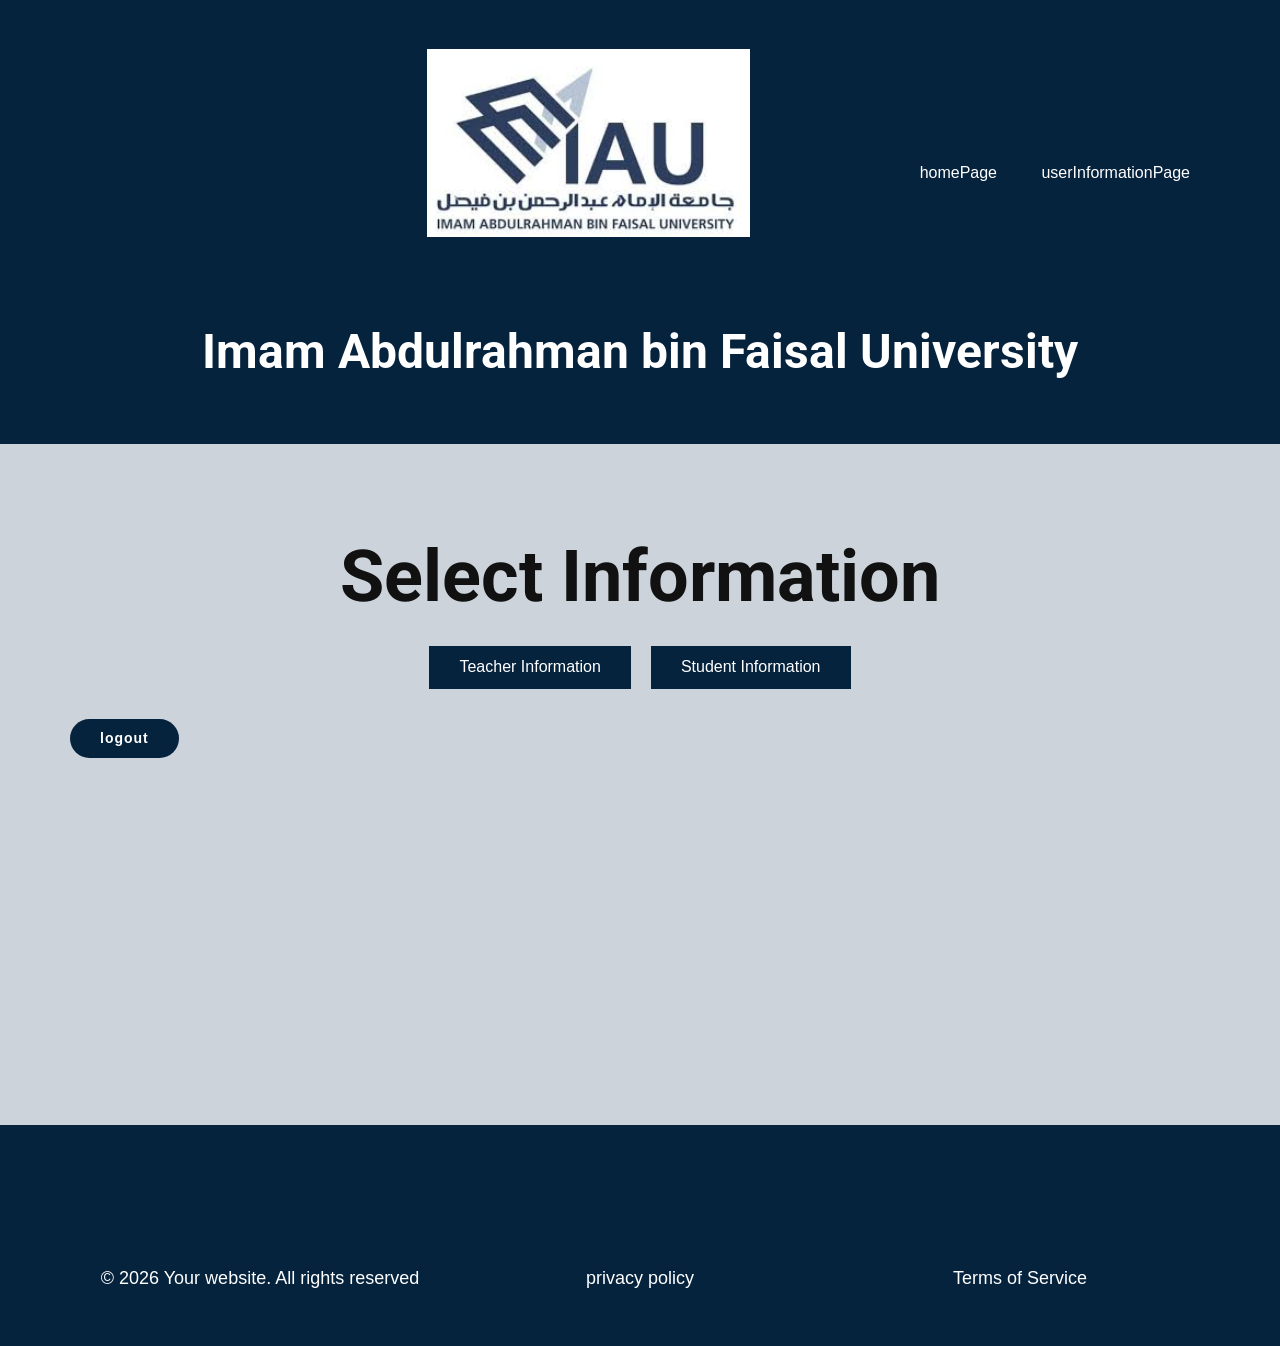
==== commit 6d926045: "userInformationPage.html" ====
--- a/userInformationPage.html
+++ b/userInformationPage.html
@@ -17,7 +17,18 @@
     <link id="u-page-google-font" rel="stylesheet" href="https://fonts.googleapis.com/css2?family=Roboto:wght@100;400;700&family=Open+Sans:wght@300;400;700">
     
     <style>
-        /* --- Layout & Flexbox Styles --- */
+        /* --- 1. Navigation Menu Style (Added to make it White) --- */
+        .u-nav-link, 
+        .u-menu .u-nav-link,
+        .u-nav-item a {
+            color: #ffffff !important; /* Forces menu text to be white */
+        }
+
+        .u-nav-link:hover {
+            color: #ffffff !important;
+        }
+
+        /* --- 2. Layout & Flexbox Styles --- */
         .u-sheet-1 {
             display: flex !important;
             flex-direction: column !important;
@@ -25,7 +36,7 @@
             gap: 30px !important;
         }
 
-        /* --- Buttons Wrapper Style --- */
+        /* --- 3. Buttons Wrapper Style --- */
         .buttons-wrapper {
             display: flex !important;
             flex-direction: row !important;
@@ -34,7 +45,7 @@
             width: 100%;
         }
 
-        /* --- Custom Button Styling --- */
+        /* --- 4. Custom Button Styling --- */
         .u-btn {
             background-color: #06233E !important;
             color: white !important;
@@ -45,14 +56,14 @@
             cursor: pointer;
         }
 
-        /* --- Table Container (Hidden by Default) --- */
+        /* --- 5. Table Container --- */
         .table-container {
             display: none; 
             width: 80% !important;
             margin: 20px auto !important;
         }
 
-        /* --- Standard Table Styling --- */
+        /* --- 6. Standard Table Styling --- */
         table {
             border-collapse: collapse;
             text-align: center;
@@ -71,27 +82,20 @@
     </style>
 
     <script>
-        /**
-         * Function to toggle table visibility
-         * @param {string} tableId - The ID of the table to be displayed
-         */
         function showTable(tableId) {
-            // Hide all table containers first
             document.getElementById('teacherTable').style.display = 'none';
             document.getElementById('studentTable').style.display = 'none';
-            
-            // Show the specific table based on the passed ID
             document.getElementById(tableId).style.display = 'block';
         }
     </script>
 </head>
 
 <body class="u-body u-clearfix u-xl-mode">
-    <header class="u-clearfix u-color-var u-header" id="header">
+    <header class="u-clearfix u-color-var u-header" id="header" style="background-color: #06233e !important;">
         <div class="u-clearfix u-sheet u-sheet-1">
-<a href="#" class="u-align-center u-image u-logo u-image-1" data-image-width="295" data-image-height="171">
-    <img src="images.jpg" onerror="this.src='images/images.jpg'" class="u-logo-image u-logo-image-1">
-</a>
+            <a href="#" class="u-align-center u-image u-logo u-image-1">
+                <img src="images.jpg" onerror="this.src='images/images.jpg'" class="u-logo-image u-logo-image-1">
+            </a>
             
             <nav class="u-align-right u-menu u-menu-one-level u-offcanvas u-menu-1">
                 <div class="u-nav-container">
